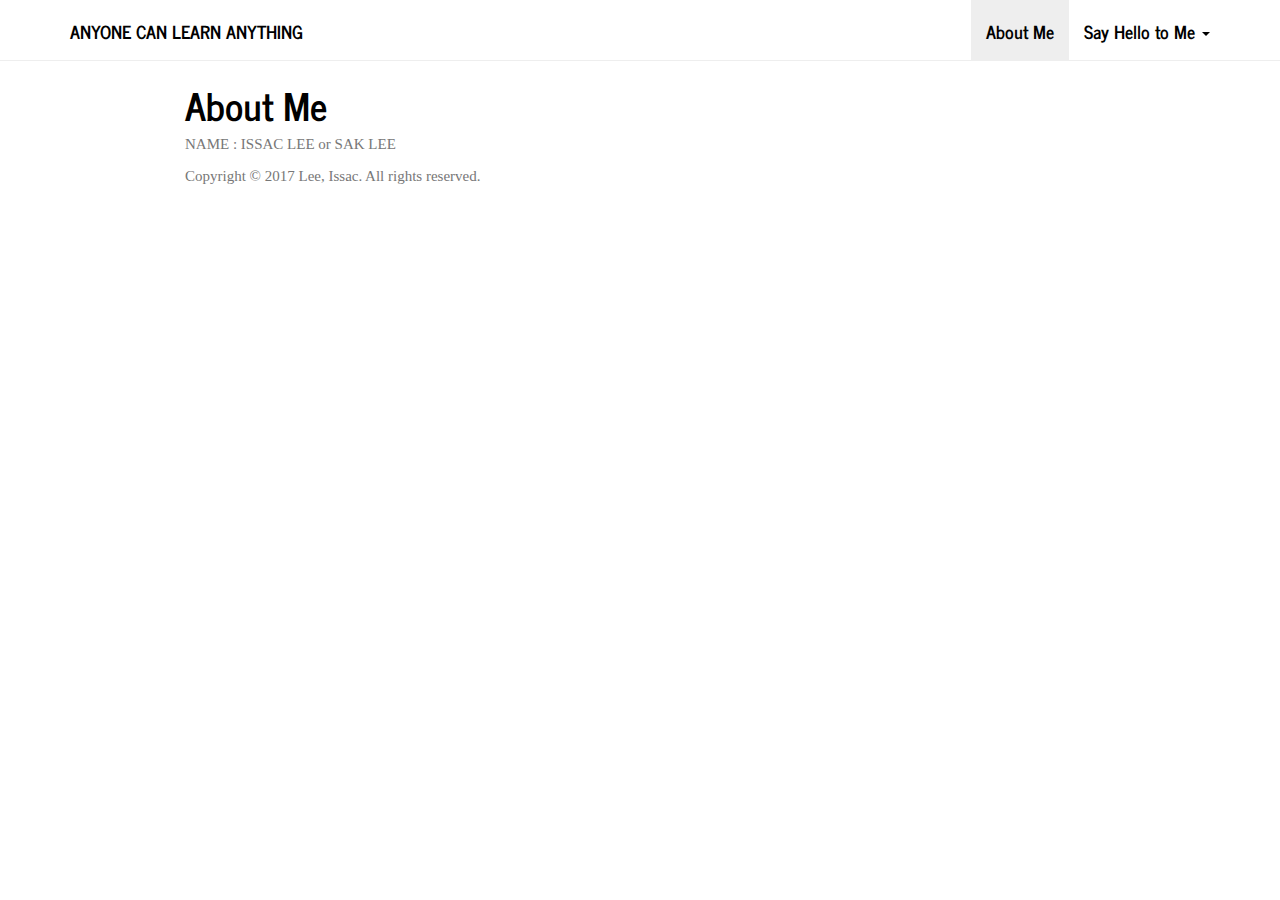
==== about.html @ af97270f "test1" ====
<!DOCTYPE html>

<html xmlns="http://www.w3.org/1999/xhtml">

<head>

<meta charset="utf-8" />
<meta http-equiv="Content-Type" content="text/html; charset=utf-8" />
<meta name="generator" content="pandoc" />




<title>About Me</title>

<script src="site_libs/jquery-1.11.3/jquery.min.js"></script>
<meta name="viewport" content="width=device-width, initial-scale=1" />
<link href="site_libs/bootstrap-3.3.5/css/journal.min.css" rel="stylesheet" />
<script src="site_libs/bootstrap-3.3.5/js/bootstrap.min.js"></script>
<script src="site_libs/bootstrap-3.3.5/shim/html5shiv.min.js"></script>
<script src="site_libs/bootstrap-3.3.5/shim/respond.min.js"></script>
<script src="site_libs/navigation-1.1/tabsets.js"></script>
<link href="site_libs/highlightjs-1.1/textmate.css" rel="stylesheet" />
<script src="site_libs/highlightjs-1.1/highlight.js"></script>
<link href="site_libs/font-awesome-4.5.0/css/font-awesome.min.css" rel="stylesheet" />

<style type="text/css">code{white-space: pre;}</style>
<style type="text/css">
  pre:not([class]) {
    background-color: white;
  }
</style>
<script type="text/javascript">
if (window.hljs && document.readyState && document.readyState === "complete") {
   window.setTimeout(function() {
      hljs.initHighlighting();
   }, 0);
}
</script>



<style type="text/css">
h1 {
  font-size: 34px;
}
h1.title {
  font-size: 38px;
}
h2 {
  font-size: 30px;
}
h3 {
  font-size: 24px;
}
h4 {
  font-size: 18px;
}
h5 {
  font-size: 16px;
}
h6 {
  font-size: 12px;
}
.table th:not([align]) {
  text-align: left;
}
</style>

<link rel="stylesheet" href="css/style.css" type="text/css" />

</head>

<body>

<style type = "text/css">
.main-container {
  max-width: 940px;
  margin-left: auto;
  margin-right: auto;
}
code {
  color: inherit;
  background-color: rgba(0, 0, 0, 0.04);
}
img {
  max-width:100%;
  height: auto;
}
.tabbed-pane {
  padding-top: 12px;
}
button.code-folding-btn:focus {
  outline: none;
}
</style>


<style type="text/css">
/* padding for bootstrap navbar */
body {
  padding-top: 61px;
  padding-bottom: 40px;
}
/* offset scroll position for anchor links (for fixed navbar)  */
.section h1 {
  padding-top: 66px;
  margin-top: -66px;
}

.section h2 {
  padding-top: 66px;
  margin-top: -66px;
}
.section h3 {
  padding-top: 66px;
  margin-top: -66px;
}
.section h4 {
  padding-top: 66px;
  margin-top: -66px;
}
.section h5 {
  padding-top: 66px;
  margin-top: -66px;
}
.section h6 {
  padding-top: 66px;
  margin-top: -66px;
}
</style>

<script>
// manage active state of menu based on current page
$(document).ready(function () {
  // active menu anchor
  href = window.location.pathname
  href = href.substr(href.lastIndexOf('/') + 1)
  if (href === "")
    href = "index.html";
  var menuAnchor = $('a[href="' + href + '"]');

  // mark it active
  menuAnchor.parent().addClass('active');

  // if it's got a parent navbar menu mark it active as well
  menuAnchor.closest('li.dropdown').addClass('active');
});
</script>


<div class="container-fluid main-container">

<!-- tabsets -->
<script>
$(document).ready(function () {
  window.buildTabsets("TOC");
});
</script>

<!-- code folding -->






<div class="navbar navbar-default  navbar-fixed-top" role="navigation">
  <div class="container">
    <div class="navbar-header">
      <button type="button" class="navbar-toggle collapsed" data-toggle="collapse" data-target="#navbar">
        <span class="icon-bar"></span>
        <span class="icon-bar"></span>
        <span class="icon-bar"></span>
      </button>
      <a class="navbar-brand" href="index.html">Anyone Can Learn Anything</a>
    </div>
    <div id="navbar" class="navbar-collapse collapse">
      <ul class="nav navbar-nav">
        
      </ul>
      <ul class="nav navbar-nav navbar-right">
        <li>
  <a href="about.html">About Me</a>
</li>
<li class="dropdown">
  <a href="#" class="dropdown-toggle" data-toggle="dropdown" role="button" aria-expanded="false">
    Say Hello to Me
     
    <span class="caret"></span>
  </a>
  <ul class="dropdown-menu" role="menu">
    <li>
      <a href="https://www.facebook.com/profile.php?id=100004926046045">
        <span class="fa fa-facebook"></span>
         
        Facebook page
      </a>
    </li>
    <li>
      <a href="https://github.com/issactoast">
        <span class="fa fa-github"></span>
         
        Github page
      </a>
    </li>
    <li>
      <a href="mailto:sak-lee@uiowa.edu">
        <span class="fa fa-envelope"></span>
         
         Mail to Me
      </a>
    </li>
  </ul>
</li>
      </ul>
    </div><!--/.nav-collapse -->
  </div><!--/.container -->
</div><!--/.navbar -->

<div class="fluid-row" id="header">



<h1 class="title toc-ignore">About Me</h1>

</div>


<p>NAME : ISSAC LEE or SAK LEE</p>

<p>Copyright &copy; 2017 Lee, Issac. All rights reserved.</p>



</div>

<script>

// add bootstrap table styles to pandoc tables
function bootstrapStylePandocTables() {
  $('tr.header').parent('thead').parent('table').addClass('table table-condensed');
}
$(document).ready(function () {
  bootstrapStylePandocTables();
});


</script>

<!-- dynamically load mathjax for compatibility with self-contained -->
<script>
  (function () {
    var script = document.createElement("script");
    script.type = "text/javascript";
    script.src  = "https://cdn.mathjax.org/mathjax/latest/MathJax.js?config=TeX-AMS-MML_HTMLorMML";
    document.getElementsByTagName("head")[0].appendChild(script);
  })();
</script>

</body>
</html>
---- site_libs/bootstrap-3.3.5/css/journal.min.css ----
@font-face {
  font-family: 'News Cycle';
  font-style: normal;
  font-weight: 400;
  src: url(fonts/NewsCycle.ttf) format('truetype');
}
@font-face {
  font-family: 'News Cycle';
  font-style: normal;
  font-weight: 700;
  src: url(fonts/NewsCycleBold.ttf) format('truetype');
}

/*!
 * bootswatch v3.3.6
 * Homepage: http://bootswatch.com
 * Copyright 2012-2015 Thomas Park
 * Licensed under MIT
 * Based on Bootstrap
*//*!
 * Bootstrap v3.3.6 (http://getbootstrap.com)
 * Copyright 2011-2015 Twitter, Inc.
 * Licensed under MIT (https://github.com/twbs/bootstrap/blob/master/LICENSE)
 *//*! normalize.css v3.0.3 | MIT License | github.com/necolas/normalize.css */html{font-family:sans-serif;-ms-text-size-adjust:100%;-webkit-text-size-adjust:100%}body{margin:0}article,aside,details,figcaption,figure,footer,header,hgroup,main,menu,nav,section,summary{display:block}audio,canvas,progress,video{display:inline-block;vertical-align:baseline}audio:not([controls]){display:none;height:0}[hidden],template{display:none}a{background-color:transparent}a:active,a:hover{outline:0}abbr[title]{border-bottom:1px dotted}b,strong{font-weight:bold}dfn{font-style:italic}h1{font-size:2em;margin:0.67em 0}mark{background:#ff0;color:#000}small{font-size:80%}sub,sup{font-size:75%;line-height:0;position:relative;vertical-align:baseline}sup{top:-0.5em}sub{bottom:-0.25em}img{border:0}svg:not(:root){overflow:hidden}figure{margin:1em 40px}hr{-webkit-box-sizing:content-box;-moz-box-sizing:content-box;box-sizing:content-box;height:0}pre{overflow:auto}code,kbd,pre,samp{font-family:monospace, monospace;font-size:1em}button,input,optgroup,select,textarea{color:inherit;font:inherit;margin:0}button{overflow:visible}button,select{text-transform:none}button,html input[type="button"],input[type="reset"],input[type="submit"]{-webkit-appearance:button;cursor:pointer}button[disabled],html input[disabled]{cursor:default}button::-moz-focus-inner,input::-moz-focus-inner{border:0;padding:0}input{line-height:normal}input[type="checkbox"],input[type="radio"]{-webkit-box-sizing:border-box;-moz-box-sizing:border-box;box-sizing:border-box;padding:0}input[type="number"]::-webkit-inner-spin-button,input[type="number"]::-webkit-outer-spin-button{height:auto}input[type="search"]{-webkit-appearance:textfield;-webkit-box-sizing:content-box;-moz-box-sizing:content-box;box-sizing:content-box}input[type="search"]::-webkit-search-cancel-button,input[type="search"]::-webkit-search-decoration{-webkit-appearance:none}fieldset{border:1px solid #c0c0c0;margin:0 2px;padding:0.35em 0.625em 0.75em}legend{border:0;padding:0}textarea{overflow:auto}optgroup{font-weight:bold}table{border-collapse:collapse;border-spacing:0}td,th{padding:0}/*! Source: https://github.com/h5bp/html5-boilerplate/blob/master/src/css/main.css */@media print{*,*:before,*:after{background:transparent !important;color:#000 !important;-webkit-box-shadow:none !important;box-shadow:none !important;text-shadow:none !important}a,a:visited{text-decoration:underline}a[href]:after{content:" (" attr(href) ")"}abbr[title]:after{content:" (" attr(title) ")"}a[href^="#"]:after,a[href^="javascript:"]:after{content:""}pre,blockquote{border:1px solid #999;page-break-inside:avoid}thead{display:table-header-group}tr,img{page-break-inside:avoid}img{max-width:100% !important}p,h2,h3{orphans:3;widows:3}h2,h3{page-break-after:avoid}.navbar{display:none}.btn>.caret,.dropup>.btn>.caret{border-top-color:#000 !important}.label{border:1px solid #000}.table{border-collapse:collapse !important}.table td,.table th{background-color:#fff !important}.table-bordered th,.table-bordered td{border:1px solid #ddd !important}}@font-face{font-family:'Glyphicons Halflings';src:url('../fonts/glyphicons-halflings-regular.eot');src:url('../fonts/glyphicons-halflings-regular.eot?#iefix') format('embedded-opentype'),url('../fonts/glyphicons-halflings-regular.woff') format('woff'),url('../fonts/glyphicons-halflings-regular.ttf') format('truetype'),url('../fonts/glyphicons-halflings-regular.svg#glyphicons_halflingsregular') format('svg')}.glyphicon{position:relative;top:1px;display:inline-block;font-family:'Glyphicons Halflings';font-style:normal;font-weight:normal;line-height:1;-webkit-font-smoothing:antialiased;-moz-osx-font-smoothing:grayscale}.glyphicon-asterisk:before{content:"\002a"}.glyphicon-plus:before{content:"\002b"}.glyphicon-euro:before,.glyphicon-eur:before{content:"\20ac"}.glyphicon-minus:before{content:"\2212"}.glyphicon-cloud:before{content:"\2601"}.glyphicon-envelope:before{content:"\2709"}.glyphicon-pencil:before{content:"\270f"}.glyphicon-glass:before{content:"\e001"}.glyphicon-music:before{content:"\e002"}.glyphicon-search:before{content:"\e003"}.glyphicon-heart:before{content:"\e005"}.glyphicon-star:before{content:"\e006"}.glyphicon-star-empty:before{content:"\e007"}.glyphicon-user:before{content:"\e008"}.glyphicon-film:before{content:"\e009"}.glyphicon-th-large:before{content:"\e010"}.glyphicon-th:before{content:"\e011"}.glyphicon-th-list:before{content:"\e012"}.glyphicon-ok:before{content:"\e013"}.glyphicon-remove:before{content:"\e014"}.glyphicon-zoom-in:before{content:"\e015"}.glyphicon-zoom-out:before{content:"\e016"}.glyphicon-off:before{content:"\e017"}.glyphicon-signal:before{content:"\e018"}.glyphicon-cog:before{content:"\e019"}.glyphicon-trash:before{content:"\e020"}.glyphicon-home:before{content:"\e021"}.glyphicon-file:before{content:"\e022"}.glyphicon-time:before{content:"\e023"}.glyphicon-road:before{content:"\e024"}.glyphicon-download-alt:before{content:"\e025"}.glyphicon-download:before{content:"\e026"}.glyphicon-upload:before{content:"\e027"}.glyphicon-inbox:before{content:"\e028"}.glyphicon-play-circle:before{content:"\e029"}.glyphicon-repeat:before{content:"\e030"}.glyphicon-refresh:before{content:"\e031"}.glyphicon-list-alt:before{content:"\e032"}.glyphicon-lock:before{content:"\e033"}.glyphicon-flag:before{content:"\e034"}.glyphicon-headphones:before{content:"\e035"}.glyphicon-volume-off:before{content:"\e036"}.glyphicon-volume-down:before{content:"\e037"}.glyphicon-volume-up:before{content:"\e038"}.glyphicon-qrcode:before{content:"\e039"}.glyphicon-barcode:before{content:"\e040"}.glyphicon-tag:before{content:"\e041"}.glyphicon-tags:before{content:"\e042"}.glyphicon-book:before{content:"\e043"}.glyphicon-bookmark:before{content:"\e044"}.glyphicon-print:before{content:"\e045"}.glyphicon-camera:before{content:"\e046"}.glyphicon-font:before{content:"\e047"}.glyphicon-bold:before{content:"\e048"}.glyphicon-italic:before{content:"\e049"}.glyphicon-text-height:before{content:"\e050"}.glyphicon-text-width:before{content:"\e051"}.glyphicon-align-left:before{content:"\e052"}.glyphicon-align-center:before{content:"\e053"}.glyphicon-align-right:before{content:"\e054"}.glyphicon-align-justify:before{content:"\e055"}.glyphicon-list:before{content:"\e056"}.glyphicon-indent-left:before{content:"\e057"}.glyphicon-indent-right:before{content:"\e058"}.glyphicon-facetime-video:before{content:"\e059"}.glyphicon-picture:before{content:"\e060"}.glyphicon-map-marker:before{content:"\e062"}.glyphicon-adjust:before{content:"\e063"}.glyphicon-tint:before{content:"\e064"}.glyphicon-edit:before{content:"\e065"}.glyphicon-share:before{content:"\e066"}.glyphicon-check:before{content:"\e067"}.glyphicon-move:before{content:"\e068"}.glyphicon-step-backward:before{content:"\e069"}.glyphicon-fast-backward:before{content:"\e070"}.glyphicon-backward:before{content:"\e071"}.glyphicon-play:before{content:"\e072"}.glyphicon-pause:before{content:"\e073"}.glyphicon-stop:before{content:"\e074"}.glyphicon-forward:before{content:"\e075"}.glyphicon-fast-forward:before{content:"\e076"}.glyphicon-step-forward:before{content:"\e077"}.glyphicon-eject:before{content:"\e078"}.glyphicon-chevron-left:before{content:"\e079"}.glyphicon-chevron-right:before{content:"\e080"}.glyphicon-plus-sign:before{content:"\e081"}.glyphicon-minus-sign:before{content:"\e082"}.glyphicon-remove-sign:before{content:"\e083"}.glyphicon-ok-sign:before{content:"\e084"}.glyphicon-question-sign:before{content:"\e085"}.glyphicon-info-sign:before{content:"\e086"}.glyphicon-screenshot:before{content:"\e087"}.glyphicon-remove-circle:before{content:"\e088"}.glyphicon-ok-circle:before{content:"\e089"}.glyphicon-ban-circle:before{content:"\e090"}.glyphicon-arrow-left:before{content:"\e091"}.glyphicon-arrow-right:before{content:"\e092"}.glyphicon-arrow-up:before{content:"\e093"}.glyphicon-arrow-down:before{content:"\e094"}.glyphicon-share-alt:before{content:"\e095"}.glyphicon-resize-full:before{content:"\e096"}.glyphicon-resize-small:before{content:"\e097"}.glyphicon-exclamation-sign:before{content:"\e101"}.glyphicon-gift:before{content:"\e102"}.glyphicon-leaf:before{content:"\e103"}.glyphicon-fire:before{content:"\e104"}.glyphicon-eye-open:before{content:"\e105"}.glyphicon-eye-close:before{content:"\e106"}.glyphicon-warning-sign:before{content:"\e107"}.glyphicon-plane:before{content:"\e108"}.glyphicon-calendar:before{content:"\e109"}.glyphicon-random:before{content:"\e110"}.glyphicon-comment:before{content:"\e111"}.glyphicon-magnet:before{content:"\e112"}.glyphicon-chevron-up:before{content:"\e113"}.glyphicon-chevron-down:before{content:"\e114"}.glyphicon-retweet:before{content:"\e115"}.glyphicon-shopping-cart:before{content:"\e116"}.glyphicon-folder-close:before{content:"\e117"}.glyphicon-folder-open:before{content:"\e118"}.glyphicon-resize-vertical:before{content:"\e119"}.glyphicon-resize-horizontal:before{content:"\e120"}.glyphicon-hdd:before{content:"\e121"}.glyphicon-bullhorn:before{content:"\e122"}.glyphicon-bell:before{content:"\e123"}.glyphicon-certificate:before{content:"\e124"}.glyphicon-thumbs-up:before{content:"\e125"}.glyphicon-thumbs-down:before{content:"\e126"}.glyphicon-hand-right:before{content:"\e127"}.glyphicon-hand-left:before{content:"\e128"}.glyphicon-hand-up:before{content:"\e129"}.glyphicon-hand-down:before{content:"\e130"}.glyphicon-circle-arrow-right:before{content:"\e131"}.glyphicon-circle-arrow-left:before{content:"\e132"}.glyphicon-circle-arrow-up:before{content:"\e133"}.glyphicon-circle-arrow-down:before{content:"\e134"}.glyphicon-globe:before{content:"\e135"}.glyphicon-wrench:before{content:"\e136"}.glyphicon-tasks:before{content:"\e137"}.glyphicon-filter:before{content:"\e138"}.glyphicon-briefcase:before{content:"\e139"}.glyphicon-fullscreen:before{content:"\e140"}.glyphicon-dashboard:before{content:"\e141"}.glyphicon-paperclip:before{content:"\e142"}.glyphicon-heart-empty:before{content:"\e143"}.glyphicon-link:before{content:"\e144"}.glyphicon-phone:before{content:"\e145"}.glyphicon-pushpin:before{content:"\e146"}.glyphicon-usd:before{content:"\e148"}.glyphicon-gbp:before{content:"\e149"}.glyphicon-sort:before{content:"\e150"}.glyphicon-sort-by-alphabet:before{content:"\e151"}.glyphicon-sort-by-alphabet-alt:before{content:"\e152"}.glyphicon-sort-by-order:before{content:"\e153"}.glyphicon-sort-by-order-alt:before{content:"\e154"}.glyphicon-sort-by-attributes:before{content:"\e155"}.glyphicon-sort-by-attributes-alt:before{content:"\e156"}.glyphicon-unchecked:before{content:"\e157"}.glyphicon-expand:before{content:"\e158"}.glyphicon-collapse-down:before{content:"\e159"}.glyphicon-collapse-up:before{content:"\e160"}.glyphicon-log-in:before{content:"\e161"}.glyphicon-flash:before{content:"\e162"}.glyphicon-log-out:before{content:"\e163"}.glyphicon-new-window:before{content:"\e164"}.glyphicon-record:before{content:"\e165"}.glyphicon-save:before{content:"\e166"}.glyphicon-open:before{content:"\e167"}.glyphicon-saved:before{content:"\e168"}.glyphicon-import:before{content:"\e169"}.glyphicon-export:before{content:"\e170"}.glyphicon-send:before{content:"\e171"}.glyphicon-floppy-disk:before{content:"\e172"}.glyphicon-floppy-saved:before{content:"\e173"}.glyphicon-floppy-remove:before{content:"\e174"}.glyphicon-floppy-save:before{content:"\e175"}.glyphicon-floppy-open:before{content:"\e176"}.glyphicon-credit-card:before{content:"\e177"}.glyphicon-transfer:before{content:"\e178"}.glyphicon-cutlery:before{content:"\e179"}.glyphicon-header:before{content:"\e180"}.glyphicon-compressed:before{content:"\e181"}.glyphicon-earphone:before{content:"\e182"}.glyphicon-phone-alt:before{content:"\e183"}.glyphicon-tower:before{content:"\e184"}.glyphicon-stats:before{content:"\e185"}.glyphicon-sd-video:before{content:"\e186"}.glyphicon-hd-video:before{content:"\e187"}.glyphicon-subtitles:before{content:"\e188"}.glyphicon-sound-stereo:before{content:"\e189"}.glyphicon-sound-dolby:before{content:"\e190"}.glyphicon-sound-5-1:before{content:"\e191"}.glyphicon-sound-6-1:before{content:"\e192"}.glyphicon-sound-7-1:before{content:"\e193"}.glyphicon-copyright-mark:before{content:"\e194"}.glyphicon-registration-mark:before{content:"\e195"}.glyphicon-cloud-download:before{content:"\e197"}.glyphicon-cloud-upload:before{content:"\e198"}.glyphicon-tree-conifer:before{content:"\e199"}.glyphicon-tree-deciduous:before{content:"\e200"}.glyphicon-cd:before{content:"\e201"}.glyphicon-save-file:before{content:"\e202"}.glyphicon-open-file:before{content:"\e203"}.glyphicon-level-up:before{content:"\e204"}.glyphicon-copy:before{content:"\e205"}.glyphicon-paste:before{content:"\e206"}.glyphicon-alert:before{content:"\e209"}.glyphicon-equalizer:before{content:"\e210"}.glyphicon-king:before{content:"\e211"}.glyphicon-queen:before{content:"\e212"}.glyphicon-pawn:before{content:"\e213"}.glyphicon-bishop:before{content:"\e214"}.glyphicon-knight:before{content:"\e215"}.glyphicon-baby-formula:before{content:"\e216"}.glyphicon-tent:before{content:"\26fa"}.glyphicon-blackboard:before{content:"\e218"}.glyphicon-bed:before{content:"\e219"}.glyphicon-apple:before{content:"\f8ff"}.glyphicon-erase:before{content:"\e221"}.glyphicon-hourglass:before{content:"\231b"}.glyphicon-lamp:before{content:"\e223"}.glyphicon-duplicate:before{content:"\e224"}.glyphicon-piggy-bank:before{content:"\e225"}.glyphicon-scissors:before{content:"\e226"}.glyphicon-bitcoin:before{content:"\e227"}.glyphicon-btc:before{content:"\e227"}.glyphicon-xbt:before{content:"\e227"}.glyphicon-yen:before{content:"\00a5"}.glyphicon-jpy:before{content:"\00a5"}.glyphicon-ruble:before{content:"\20bd"}.glyphicon-rub:before{content:"\20bd"}.glyphicon-scale:before{content:"\e230"}.glyphicon-ice-lolly:before{content:"\e231"}.glyphicon-ice-lolly-tasted:before{content:"\e232"}.glyphicon-education:before{content:"\e233"}.glyphicon-option-horizontal:before{content:"\e234"}.glyphicon-option-vertical:before{content:"\e235"}.glyphicon-menu-hamburger:before{content:"\e236"}.glyphicon-modal-window:before{content:"\e237"}.glyphicon-oil:before{content:"\e238"}.glyphicon-grain:before{content:"\e239"}.glyphicon-sunglasses:before{content:"\e240"}.glyphicon-text-size:before{content:"\e241"}.glyphicon-text-color:before{content:"\e242"}.glyphicon-text-background:before{content:"\e243"}.glyphicon-object-align-top:before{content:"\e244"}.glyphicon-object-align-bottom:before{content:"\e245"}.glyphicon-object-align-horizontal:before{content:"\e246"}.glyphicon-object-align-left:before{content:"\e247"}.glyphicon-object-align-vertical:before{content:"\e248"}.glyphicon-object-align-right:before{content:"\e249"}.glyphicon-triangle-right:before{content:"\e250"}.glyphicon-triangle-left:before{content:"\e251"}.glyphicon-triangle-bottom:before{content:"\e252"}.glyphicon-triangle-top:before{content:"\e253"}.glyphicon-console:before{content:"\e254"}.glyphicon-superscript:before{content:"\e255"}.glyphicon-subscript:before{content:"\e256"}.glyphicon-menu-left:before{content:"\e257"}.glyphicon-menu-right:before{content:"\e258"}.glyphicon-menu-down:before{content:"\e259"}.glyphicon-menu-up:before{content:"\e260"}*{-webkit-box-sizing:border-box;-moz-box-sizing:border-box;box-sizing:border-box}*:before,*:after{-webkit-box-sizing:border-box;-moz-box-sizing:border-box;box-sizing:border-box}html{font-size:10px;-webkit-tap-highlight-color:rgba(0,0,0,0)}body{font-family:Georgia,"Times New Roman",Times,serif;font-size:15px;line-height:1.42857143;color:#777777;background-color:#ffffff}input,button,select,textarea{font-family:inherit;font-size:inherit;line-height:inherit}a{color:#eb6864;text-decoration:none}a:hover,a:focus{color:#e22620;text-decoration:underline}a:focus{outline:thin dotted;outline:5px auto -webkit-focus-ring-color;outline-offset:-2px}figure{margin:0}img{vertical-align:middle}.img-responsive,.thumbnail>img,.thumbnail a>img,.carousel-inner>.item>img,.carousel-inner>.item>a>img{display:block;max-width:100%;height:auto}.img-rounded{border-radius:6px}.img-thumbnail{padding:4px;line-height:1.42857143;background-color:#ffffff;border:1px solid #dddddd;border-radius:4px;-webkit-transition:all .2s ease-in-out;-o-transition:all .2s ease-in-out;transition:all .2s ease-in-out;display:inline-block;max-width:100%;height:auto}.img-circle{border-radius:50%}hr{margin-top:21px;margin-bottom:21px;border:0;border-top:1px solid #eeeeee}.sr-only{position:absolute;width:1px;height:1px;margin:-1px;padding:0;overflow:hidden;clip:rect(0, 0, 0, 0);border:0}.sr-only-focusable:active,.sr-only-focusable:focus{position:static;width:auto;height:auto;margin:0;overflow:visible;clip:auto}[role="button"]{cursor:pointer}h1,h2,h3,h4,h5,h6,.h1,.h2,.h3,.h4,.h5,.h6{font-family:"News Cycle","Arial Narrow Bold",sans-serif;font-weight:700;line-height:1.1;color:#000000}h1 small,h2 small,h3 small,h4 small,h5 small,h6 small,.h1 small,.h2 small,.h3 small,.h4 small,.h5 small,.h6 small,h1 .small,h2 .small,h3 .small,h4 .small,h5 .small,h6 .small,.h1 .small,.h2 .small,.h3 .small,.h4 .small,.h5 .small,.h6 .small{font-weight:normal;line-height:1;color:#999999}h1,.h1,h2,.h2,h3,.h3{margin-top:21px;margin-bottom:10.5px}h1 small,.h1 small,h2 small,.h2 small,h3 small,.h3 small,h1 .small,.h1 .small,h2 .small,.h2 .small,h3 .small,.h3 .small{font-size:65%}h4,.h4,h5,.h5,h6,.h6{margin-top:10.5px;margin-bottom:10.5px}h4 small,.h4 small,h5 small,.h5 small,h6 small,.h6 small,h4 .small,.h4 .small,h5 .small,.h5 .small,h6 .small,.h6 .small{font-size:75%}h1,.h1{font-size:39px}h2,.h2{font-size:32px}h3,.h3{font-size:26px}h4,.h4{font-size:19px}h5,.h5{font-size:15px}h6,.h6{font-size:13px}p{margin:0 0 10.5px}.lead{margin-bottom:21px;font-size:17px;font-weight:300;line-height:1.4}@media (min-width:768px){.lead{font-size:22.5px}}small,.small{font-size:86%}mark,.mark{background-color:#fcf8e3;padding:.2em}.text-left{text-align:left}.text-right{text-align:right}.text-center{text-align:center}.text-justify{text-align:justify}.text-nowrap{white-space:nowrap}.text-lowercase{text-transform:lowercase}.text-uppercase{text-transform:uppercase}.text-capitalize{text-transform:capitalize}.text-muted{color:#999999}.text-primary{color:#eb6864}a.text-primary:hover,a.text-primary:focus{color:#e53c37}.text-success{color:#468847}a.text-success:hover,a.text-success:focus{color:#356635}.text-info{color:#3a87ad}a.text-info:hover,a.text-info:focus{color:#2d6987}.text-warning{color:#c09853}a.text-warning:hover,a.text-warning:focus{color:#a47e3c}.text-danger{color:#b94a48}a.text-danger:hover,a.text-danger:focus{color:#953b39}.bg-primary{color:#fff;background-color:#eb6864}a.bg-primary:hover,a.bg-primary:focus{background-color:#e53c37}.bg-success{background-color:#dff0d8}a.bg-success:hover,a.bg-success:focus{background-color:#c1e2b3}.bg-info{background-color:#d9edf7}a.bg-info:hover,a.bg-info:focus{background-color:#afd9ee}.bg-warning{background-color:#fcf8e3}a.bg-warning:hover,a.bg-warning:focus{background-color:#f7ecb5}.bg-danger{background-color:#f2dede}a.bg-danger:hover,a.bg-danger:focus{background-color:#e4b9b9}.page-header{padding-bottom:9.5px;margin:42px 0 21px;border-bottom:1px solid #eeeeee}ul,ol{margin-top:0;margin-bottom:10.5px}ul ul,ol ul,ul ol,ol ol{margin-bottom:0}.list-unstyled{padding-left:0;list-style:none}.list-inline{padding-left:0;list-style:none;margin-left:-5px}.list-inline>li{display:inline-block;padding-left:5px;padding-right:5px}dl{margin-top:0;margin-bottom:21px}dt,dd{line-height:1.42857143}dt{font-weight:bold}dd{margin-left:0}@media (min-width:768px){.dl-horizontal dt{float:left;width:160px;clear:left;text-align:right;overflow:hidden;text-overflow:ellipsis;white-space:nowrap}.dl-horizontal dd{margin-left:180px}}abbr[title],abbr[data-original-title]{cursor:help;border-bottom:1px dotted #999999}.initialism{font-size:90%;text-transform:uppercase}blockquote{padding:10.5px 21px;margin:0 0 21px;font-size:18.75px;border-left:5px solid #eeeeee}blockquote p:last-child,blockquote ul:last-child,blockquote ol:last-child{margin-bottom:0}blockquote footer,blockquote small,blockquote .small{display:block;font-size:80%;line-height:1.42857143;color:#999999}blockquote footer:before,blockquote small:before,blockquote .small:before{content:'\2014 \00A0'}.blockquote-reverse,blockquote.pull-right{padding-right:15px;padding-left:0;border-right:5px solid #eeeeee;border-left:0;text-align:right}.blockquote-reverse footer:before,blockquote.pull-right footer:before,.blockquote-reverse small:before,blockquote.pull-right small:before,.blockquote-reverse .small:before,blockquote.pull-right .small:before{content:''}.blockquote-reverse footer:after,blockquote.pull-right footer:after,.blockquote-reverse small:after,blockquote.pull-right small:after,.blockquote-reverse .small:after,blockquote.pull-right .small:after{content:'\00A0 \2014'}address{margin-bottom:21px;font-style:normal;line-height:1.42857143}code,kbd,pre,samp{font-family:monospace}code{padding:2px 4px;font-size:90%;color:#c7254e;background-color:#f9f2f4;border-radius:4px}kbd{padding:2px 4px;font-size:90%;color:#ffffff;background-color:#333333;border-radius:3px;-webkit-box-shadow:inset 0 -1px 0 rgba(0,0,0,0.25);box-shadow:inset 0 -1px 0 rgba(0,0,0,0.25)}kbd kbd{padding:0;font-size:100%;font-weight:bold;-webkit-box-shadow:none;box-shadow:none}pre{display:block;padding:10px;margin:0 0 10.5px;font-size:14px;line-height:1.42857143;word-break:break-all;word-wrap:break-word;color:#333333;background-color:#f5f5f5;border:1px solid #cccccc;border-radius:4px}pre code{padding:0;font-size:inherit;color:inherit;white-space:pre-wrap;background-color:transparent;border-radius:0}.pre-scrollable{max-height:340px;overflow-y:scroll}.container{margin-right:auto;margin-left:auto;padding-left:15px;padding-right:15px}@media (min-width:768px){.container{width:750px}}@media (min-width:992px){.container{width:970px}}@media (min-width:1200px){.container{width:1170px}}.container-fluid{margin-right:auto;margin-left:auto;padding-left:15px;padding-right:15px}.row{margin-left:-15px;margin-right:-15px}.col-xs-1,.col-sm-1,.col-md-1,.col-lg-1,.col-xs-2,.col-sm-2,.col-md-2,.col-lg-2,.col-xs-3,.col-sm-3,.col-md-3,.col-lg-3,.col-xs-4,.col-sm-4,.col-md-4,.col-lg-4,.col-xs-5,.col-sm-5,.col-md-5,.col-lg-5,.col-xs-6,.col-sm-6,.col-md-6,.col-lg-6,.col-xs-7,.col-sm-7,.col-md-7,.col-lg-7,.col-xs-8,.col-sm-8,.col-md-8,.col-lg-8,.col-xs-9,.col-sm-9,.col-md-9,.col-lg-9,.col-xs-10,.col-sm-10,.col-md-10,.col-lg-10,.col-xs-11,.col-sm-11,.col-md-11,.col-lg-11,.col-xs-12,.col-sm-12,.col-md-12,.col-lg-12{position:relative;min-height:1px;padding-left:15px;padding-right:15px}.col-xs-1,.col-xs-2,.col-xs-3,.col-xs-4,.col-xs-5,.col-xs-6,.col-xs-7,.col-xs-8,.col-xs-9,.col-xs-10,.col-xs-11,.col-xs-12{float:left}.col-xs-12{width:100%}.col-xs-11{width:91.66666667%}.col-xs-10{width:83.33333333%}.col-xs-9{width:75%}.col-xs-8{width:66.66666667%}.col-xs-7{width:58.33333333%}.col-xs-6{width:50%}.col-xs-5{width:41.66666667%}.col-xs-4{width:33.33333333%}.col-xs-3{width:25%}.col-xs-2{width:16.66666667%}.col-xs-1{width:8.33333333%}.col-xs-pull-12{right:100%}.col-xs-pull-11{right:91.66666667%}.col-xs-pull-10{right:83.33333333%}.col-xs-pull-9{right:75%}.col-xs-pull-8{right:66.66666667%}.col-xs-pull-7{right:58.33333333%}.col-xs-pull-6{right:50%}.col-xs-pull-5{right:41.66666667%}.col-xs-pull-4{right:33.33333333%}.col-xs-pull-3{right:25%}.col-xs-pull-2{right:16.66666667%}.col-xs-pull-1{right:8.33333333%}.col-xs-pull-0{right:auto}.col-xs-push-12{left:100%}.col-xs-push-11{left:91.66666667%}.col-xs-push-10{left:83.33333333%}.col-xs-push-9{left:75%}.col-xs-push-8{left:66.66666667%}.col-xs-push-7{left:58.33333333%}.col-xs-push-6{left:50%}.col-xs-push-5{left:41.66666667%}.col-xs-push-4{left:33.33333333%}.col-xs-push-3{left:25%}.col-xs-push-2{left:16.66666667%}.col-xs-push-1{left:8.33333333%}.col-xs-push-0{left:auto}.col-xs-offset-12{margin-left:100%}.col-xs-offset-11{margin-left:91.66666667%}.col-xs-offset-10{margin-left:83.33333333%}.col-xs-offset-9{margin-left:75%}.col-xs-offset-8{margin-left:66.66666667%}.col-xs-offset-7{margin-left:58.33333333%}.col-xs-offset-6{margin-left:50%}.col-xs-offset-5{margin-left:41.66666667%}.col-xs-offset-4{margin-left:33.33333333%}.col-xs-offset-3{margin-left:25%}.col-xs-offset-2{margin-left:16.66666667%}.col-xs-offset-1{margin-left:8.33333333%}.col-xs-offset-0{margin-left:0%}@media (min-width:768px){.col-sm-1,.col-sm-2,.col-sm-3,.col-sm-4,.col-sm-5,.col-sm-6,.col-sm-7,.col-sm-8,.col-sm-9,.col-sm-10,.col-sm-11,.col-sm-12{float:left}.col-sm-12{width:100%}.col-sm-11{width:91.66666667%}.col-sm-10{width:83.33333333%}.col-sm-9{width:75%}.col-sm-8{width:66.66666667%}.col-sm-7{width:58.33333333%}.col-sm-6{width:50%}.col-sm-5{width:41.66666667%}.col-sm-4{width:33.33333333%}.col-sm-3{width:25%}.col-sm-2{width:16.66666667%}.col-sm-1{width:8.33333333%}.col-sm-pull-12{right:100%}.col-sm-pull-11{right:91.66666667%}.col-sm-pull-10{right:83.33333333%}.col-sm-pull-9{right:75%}.col-sm-pull-8{right:66.66666667%}.col-sm-pull-7{right:58.33333333%}.col-sm-pull-6{right:50%}.col-sm-pull-5{right:41.66666667%}.col-sm-pull-4{right:33.33333333%}.col-sm-pull-3{right:25%}.col-sm-pull-2{right:16.66666667%}.col-sm-pull-1{right:8.33333333%}.col-sm-pull-0{right:auto}.col-sm-push-12{left:100%}.col-sm-push-11{left:91.66666667%}.col-sm-push-10{left:83.33333333%}.col-sm-push-9{left:75%}.col-sm-push-8{left:66.66666667%}.col-sm-push-7{left:58.33333333%}.col-sm-push-6{left:50%}.col-sm-push-5{left:41.66666667%}.col-sm-push-4{left:33.33333333%}.col-sm-push-3{left:25%}.col-sm-push-2{left:16.66666667%}.col-sm-push-1{left:8.33333333%}.col-sm-push-0{left:auto}.col-sm-offset-12{margin-left:100%}.col-sm-offset-11{margin-left:91.66666667%}.col-sm-offset-10{margin-left:83.33333333%}.col-sm-offset-9{margin-left:75%}.col-sm-offset-8{margin-left:66.66666667%}.col-sm-offset-7{margin-left:58.33333333%}.col-sm-offset-6{margin-left:50%}.col-sm-offset-5{margin-left:41.66666667%}.col-sm-offset-4{margin-left:33.33333333%}.col-sm-offset-3{margin-left:25%}.col-sm-offset-2{margin-left:16.66666667%}.col-sm-offset-1{margin-left:8.33333333%}.col-sm-offset-0{margin-left:0%}}@media (min-width:992px){.col-md-1,.col-md-2,.col-md-3,.col-md-4,.col-md-5,.col-md-6,.col-md-7,.col-md-8,.col-md-9,.col-md-10,.col-md-11,.col-md-12{float:left}.col-md-12{width:100%}.col-md-11{width:91.66666667%}.col-md-10{width:83.33333333%}.col-md-9{width:75%}.col-md-8{width:66.66666667%}.col-md-7{width:58.33333333%}.col-md-6{width:50%}.col-md-5{width:41.66666667%}.col-md-4{width:33.33333333%}.col-md-3{width:25%}.col-md-2{width:16.66666667%}.col-md-1{width:8.33333333%}.col-md-pull-12{right:100%}.col-md-pull-11{right:91.66666667%}.col-md-pull-10{right:83.33333333%}.col-md-pull-9{right:75%}.col-md-pull-8{right:66.66666667%}.col-md-pull-7{right:58.33333333%}.col-md-pull-6{right:50%}.col-md-pull-5{right:41.66666667%}.col-md-pull-4{right:33.33333333%}.col-md-pull-3{right:25%}.col-md-pull-2{right:16.66666667%}.col-md-pull-1{right:8.33333333%}.col-md-pull-0{right:auto}.col-md-push-12{left:100%}.col-md-push-11{left:91.66666667%}.col-md-push-10{left:83.33333333%}.col-md-push-9{left:75%}.col-md-push-8{left:66.66666667%}.col-md-push-7{left:58.33333333%}.col-md-push-6{left:50%}.col-md-push-5{left:41.66666667%}.col-md-push-4{left:33.33333333%}.col-md-push-3{left:25%}.col-md-push-2{left:16.66666667%}.col-md-push-1{left:8.33333333%}.col-md-push-0{left:auto}.col-md-offset-12{margin-left:100%}.col-md-offset-11{margin-left:91.66666667%}.col-md-offset-10{margin-left:83.33333333%}.col-md-offset-9{margin-left:75%}.col-md-offset-8{margin-left:66.66666667%}.col-md-offset-7{margin-left:58.33333333%}.col-md-offset-6{margin-left:50%}.col-md-offset-5{margin-left:41.66666667%}.col-md-offset-4{margin-left:33.33333333%}.col-md-offset-3{margin-left:25%}.col-md-offset-2{margin-left:16.66666667%}.col-md-offset-1{margin-left:8.33333333%}.col-md-offset-0{margin-left:0%}}@media (min-width:1200px){.col-lg-1,.col-lg-2,.col-lg-3,.col-lg-4,.col-lg-5,.col-lg-6,.col-lg-7,.col-lg-8,.col-lg-9,.col-lg-10,.col-lg-11,.col-lg-12{float:left}.col-lg-12{width:100%}.col-lg-11{width:91.66666667%}.col-lg-10{width:83.33333333%}.col-lg-9{width:75%}.col-lg-8{width:66.66666667%}.col-lg-7{width:58.33333333%}.col-lg-6{width:50%}.col-lg-5{width:41.66666667%}.col-lg-4{width:33.33333333%}.col-lg-3{width:25%}.col-lg-2{width:16.66666667%}.col-lg-1{width:8.33333333%}.col-lg-pull-12{right:100%}.col-lg-pull-11{right:91.66666667%}.col-lg-pull-10{right:83.33333333%}.col-lg-pull-9{right:75%}.col-lg-pull-8{right:66.66666667%}.col-lg-pull-7{right:58.33333333%}.col-lg-pull-6{right:50%}.col-lg-pull-5{right:41.66666667%}.col-lg-pull-4{right:33.33333333%}.col-lg-pull-3{right:25%}.col-lg-pull-2{right:16.66666667%}.col-lg-pull-1{right:8.33333333%}.col-lg-pull-0{right:auto}.col-lg-push-12{left:100%}.col-lg-push-11{left:91.66666667%}.col-lg-push-10{left:83.33333333%}.col-lg-push-9{left:75%}.col-lg-push-8{left:66.66666667%}.col-lg-push-7{left:58.33333333%}.col-lg-push-6{left:50%}.col-lg-push-5{left:41.66666667%}.col-lg-push-4{left:33.33333333%}.col-lg-push-3{left:25%}.col-lg-push-2{left:16.66666667%}.col-lg-push-1{left:8.33333333%}.col-lg-push-0{left:auto}.col-lg-offset-12{margin-left:100%}.col-lg-offset-11{margin-left:91.66666667%}.col-lg-offset-10{margin-left:83.33333333%}.col-lg-offset-9{margin-left:75%}.col-lg-offset-8{margin-left:66.66666667%}.col-lg-offset-7{margin-left:58.33333333%}.col-lg-offset-6{margin-left:50%}.col-lg-offset-5{margin-left:41.66666667%}.col-lg-offset-4{margin-left:33.33333333%}.col-lg-offset-3{margin-left:25%}.col-lg-offset-2{margin-left:16.66666667%}.col-lg-offset-1{margin-left:8.33333333%}.col-lg-offset-0{margin-left:0%}}table{background-color:transparent}caption{padding-top:8px;padding-bottom:8px;color:#999999;text-align:left}th{}.table{width:100%;max-width:100%;margin-bottom:21px}.table>thead>tr>th,.table>tbody>tr>th,.table>tfoot>tr>th,.table>thead>tr>td,.table>tbody>tr>td,.table>tfoot>tr>td{padding:8px;line-height:1.42857143;vertical-align:top;border-top:1px solid #dddddd}.table>thead>tr>th{vertical-align:bottom;border-bottom:2px solid #dddddd}.table>caption+thead>tr:first-child>th,.table>colgroup+thead>tr:first-child>th,.table>thead:first-child>tr:first-child>th,.table>caption+thead>tr:first-child>td,.table>colgroup+thead>tr:first-child>td,.table>thead:first-child>tr:first-child>td{border-top:0}.table>tbody+tbody{border-top:2px solid #dddddd}.table .table{background-color:#ffffff}.table-condensed>thead>tr>th,.table-condensed>tbody>tr>th,.table-condensed>tfoot>tr>th,.table-condensed>thead>tr>td,.table-condensed>tbody>tr>td,.table-condensed>tfoot>tr>td{padding:5px}.table-bordered{border:1px solid #dddddd}.table-bordered>thead>tr>th,.table-bordered>tbody>tr>th,.table-bordered>tfoot>tr>th,.table-bordered>thead>tr>td,.table-bordered>tbody>tr>td,.table-bordered>tfoot>tr>td{border:1px solid #dddddd}.table-bordered>thead>tr>th,.table-bordered>thead>tr>td{border-bottom-width:2px}.table-striped>tbody>tr:nth-of-type(odd){background-color:#f9f9f9}.table-hover>tbody>tr:hover{background-color:#f5f5f5}table col[class*="col-"]{position:static;float:none;display:table-column}table td[class*="col-"],table th[class*="col-"]{position:static;float:none;display:table-cell}.table>thead>tr>td.active,.table>tbody>tr>td.active,.table>tfoot>tr>td.active,.table>thead>tr>th.active,.table>tbody>tr>th.active,.table>tfoot>tr>th.active,.table>thead>tr.active>td,.table>tbody>tr.active>td,.table>tfoot>tr.active>td,.table>thead>tr.active>th,.table>tbody>tr.active>th,.table>tfoot>tr.active>th{background-color:#f5f5f5}.table-hover>tbody>tr>td.active:hover,.table-hover>tbody>tr>th.active:hover,.table-hover>tbody>tr.active:hover>td,.table-hover>tbody>tr:hover>.active,.table-hover>tbody>tr.active:hover>th{background-color:#e8e8e8}.table>thead>tr>td.success,.table>tbody>tr>td.success,.table>tfoot>tr>td.success,.table>thead>tr>th.success,.table>tbody>tr>th.success,.table>tfoot>tr>th.success,.table>thead>tr.success>td,.table>tbody>tr.success>td,.table>tfoot>tr.success>td,.table>thead>tr.success>th,.table>tbody>tr.success>th,.table>tfoot>tr.success>th{background-color:#dff0d8}.table-hover>tbody>tr>td.success:hover,.table-hover>tbody>tr>th.success:hover,.table-hover>tbody>tr.success:hover>td,.table-hover>tbody>tr:hover>.success,.table-hover>tbody>tr.success:hover>th{background-color:#d0e9c6}.table>thead>tr>td.info,.table>tbody>tr>td.info,.table>tfoot>tr>td.info,.table>thead>tr>th.info,.table>tbody>tr>th.info,.table>tfoot>tr>th.info,.table>thead>tr.info>td,.table>tbody>tr.info>td,.table>tfoot>tr.info>td,.table>thead>tr.info>th,.table>tbody>tr.info>th,.table>tfoot>tr.info>th{background-color:#d9edf7}.table-hover>tbody>tr>td.info:hover,.table-hover>tbody>tr>th.info:hover,.table-hover>tbody>tr.info:hover>td,.table-hover>tbody>tr:hover>.info,.table-hover>tbody>tr.info:hover>th{background-color:#c4e3f3}.table>thead>tr>td.warning,.table>tbody>tr>td.warning,.table>tfoot>tr>td.warning,.table>thead>tr>th.warning,.table>tbody>tr>th.warning,.table>tfoot>tr>th.warning,.table>thead>tr.warning>td,.table>tbody>tr.warning>td,.table>tfoot>tr.warning>td,.table>thead>tr.warning>th,.table>tbody>tr.warning>th,.table>tfoot>tr.warning>th{background-color:#fcf8e3}.table-hover>tbody>tr>td.warning:hover,.table-hover>tbody>tr>th.warning:hover,.table-hover>tbody>tr.warning:hover>td,.table-hover>tbody>tr:hover>.warning,.table-hover>tbody>tr.warning:hover>th{background-color:#faf2cc}.table>thead>tr>td.danger,.table>tbody>tr>td.danger,.table>tfoot>tr>td.danger,.table>thead>tr>th.danger,.table>tbody>tr>th.danger,.table>tfoot>tr>th.danger,.table>thead>tr.danger>td,.table>tbody>tr.danger>td,.table>tfoot>tr.danger>td,.table>thead>tr.danger>th,.table>tbody>tr.danger>th,.table>tfoot>tr.danger>th{background-color:#f2dede}.table-hover>tbody>tr>td.danger:hover,.table-hover>tbody>tr>th.danger:hover,.table-hover>tbody>tr.danger:hover>td,.table-hover>tbody>tr:hover>.danger,.table-hover>tbody>tr.danger:hover>th{background-color:#ebcccc}.table-responsive{overflow-x:auto;min-height:0.01%}@media screen and (max-width:767px){.table-responsive{width:100%;margin-bottom:15.75px;overflow-y:hidden;-ms-overflow-style:-ms-autohiding-scrollbar;border:1px solid #dddddd}.table-responsive>.table{margin-bottom:0}.table-responsive>.table>thead>tr>th,.table-responsive>.table>tbody>tr>th,.table-responsive>.table>tfoot>tr>th,.table-responsive>.table>thead>tr>td,.table-responsive>.table>tbody>tr>td,.table-responsive>.table>tfoot>tr>td{white-space:nowrap}.table-responsive>.table-bordered{border:0}.table-responsive>.table-bordered>thead>tr>th:first-child,.table-responsive>.table-bordered>tbody>tr>th:first-child,.table-responsive>.table-bordered>tfoot>tr>th:first-child,.table-responsive>.table-bordered>thead>tr>td:first-child,.table-responsive>.table-bordered>tbody>tr>td:first-child,.table-responsive>.table-bordered>tfoot>tr>td:first-child{border-left:0}.table-responsive>.table-bordered>thead>tr>th:last-child,.table-responsive>.table-bordered>tbody>tr>th:last-child,.table-responsive>.table-bordered>tfoot>tr>th:last-child,.table-responsive>.table-bordered>thead>tr>td:last-child,.table-responsive>.table-bordered>tbody>tr>td:last-child,.table-responsive>.table-bordered>tfoot>tr>td:last-child{border-right:0}.table-responsive>.table-bordered>tbody>tr:last-child>th,.table-responsive>.table-bordered>tfoot>tr:last-child>th,.table-responsive>.table-bordered>tbody>tr:last-child>td,.table-responsive>.table-bordered>tfoot>tr:last-child>td{border-bottom:0}}fieldset{padding:0;margin:0;border:0;min-width:0}legend{display:block;width:100%;padding:0;margin-bottom:21px;font-size:22.5px;line-height:inherit;color:#777777;border:0;border-bottom:1px solid #e5e5e5}label{display:inline-block;max-width:100%;margin-bottom:5px;font-weight:bold}input[type="search"]{-webkit-box-sizing:border-box;-moz-box-sizing:border-box;box-sizing:border-box}input[type="radio"],input[type="checkbox"]{margin:4px 0 0;margin-top:1px \9;line-height:normal}input[type="file"]{display:block}input[type="range"]{display:block;width:100%}select[multiple],select[size]{height:auto}input[type="file"]:focus,input[type="radio"]:focus,input[type="checkbox"]:focus{outline:thin dotted;outline:5px auto -webkit-focus-ring-color;outline-offset:-2px}output{display:block;padding-top:9px;font-size:15px;line-height:1.42857143;color:#777777}.form-control{display:block;width:100%;height:39px;padding:8px 12px;font-size:15px;line-height:1.42857143;color:#777777;background-color:#ffffff;background-image:none;border:1px solid #cccccc;border-radius:4px;-webkit-box-shadow:inset 0 1px 1px rgba(0,0,0,0.075);box-shadow:inset 0 1px 1px rgba(0,0,0,0.075);-webkit-transition:border-color ease-in-out .15s,-webkit-box-shadow ease-in-out .15s;-o-transition:border-color ease-in-out .15s,box-shadow ease-in-out .15s;transition:border-color ease-in-out .15s,box-shadow ease-in-out .15s}.form-control:focus{border-color:#66afe9;outline:0;-webkit-box-shadow:inset 0 1px 1px rgba(0,0,0,0.075),0 0 8px rgba(102,175,233,0.6);box-shadow:inset 0 1px 1px rgba(0,0,0,0.075),0 0 8px rgba(102,175,233,0.6)}.form-control::-moz-placeholder{color:#999999;opacity:1}.form-control:-ms-input-placeholder{color:#999999}.form-control::-webkit-input-placeholder{color:#999999}.form-control::-ms-expand{border:0;background-color:transparent}.form-control[disabled],.form-control[readonly],fieldset[disabled] .form-control{background-color:#eeeeee;opacity:1}.form-control[disabled],fieldset[disabled] .form-control{cursor:not-allowed}textarea.form-control{height:auto}input[type="search"]{-webkit-appearance:none}@media screen and (-webkit-min-device-pixel-ratio:0){input[type="date"].form-control,input[type="time"].form-control,input[type="datetime-local"].form-control,input[type="month"].form-control{line-height:39px}input[type="date"].input-sm,input[type="time"].input-sm,input[type="datetime-local"].input-sm,input[type="month"].input-sm,.input-group-sm input[type="date"],.input-group-sm input[type="time"],.input-group-sm input[type="datetime-local"],.input-group-sm input[type="month"]{line-height:31px}input[type="date"].input-lg,input[type="time"].input-lg,input[type="datetime-local"].input-lg,input[type="month"].input-lg,.input-group-lg input[type="date"],.input-group-lg input[type="time"],.input-group-lg input[type="datetime-local"],.input-group-lg input[type="month"]{line-height:56px}}.form-group{margin-bottom:15px}.radio,.checkbox{position:relative;display:block;margin-top:10px;margin-bottom:10px}.radio label,.checkbox label{min-height:21px;padding-left:20px;margin-bottom:0;font-weight:normal;cursor:pointer}.radio input[type="radio"],.radio-inline input[type="radio"],.checkbox input[type="checkbox"],.checkbox-inline input[type="checkbox"]{position:absolute;margin-left:-20px;margin-top:4px \9}.radio+.radio,.checkbox+.checkbox{margin-top:-5px}.radio-inline,.checkbox-inline{position:relative;display:inline-block;padding-left:20px;margin-bottom:0;vertical-align:middle;font-weight:normal;cursor:pointer}.radio-inline+.radio-inline,.checkbox-inline+.checkbox-inline{margin-top:0;margin-left:10px}input[type="radio"][disabled],input[type="checkbox"][disabled],input[type="radio"].disabled,input[type="checkbox"].disabled,fieldset[disabled] input[type="radio"],fieldset[disabled] input[type="checkbox"]{cursor:not-allowed}.radio-inline.disabled,.checkbox-inline.disabled,fieldset[disabled] .radio-inline,fieldset[disabled] .checkbox-inline{cursor:not-allowed}.radio.disabled label,.checkbox.disabled label,fieldset[disabled] .radio label,fieldset[disabled] .checkbox label{cursor:not-allowed}.form-control-static{padding-top:9px;padding-bottom:9px;margin-bottom:0;min-height:36px}.form-control-static.input-lg,.form-control-static.input-sm{padding-left:0;padding-right:0}.input-sm{height:31px;padding:5px 10px;font-size:13px;line-height:1.5;border-radius:3px}select.input-sm{height:31px;line-height:31px}textarea.input-sm,select[multiple].input-sm{height:auto}.form-group-sm .form-control{height:31px;padding:5px 10px;font-size:13px;line-height:1.5;border-radius:3px}.form-group-sm select.form-control{height:31px;line-height:31px}.form-group-sm textarea.form-control,.form-group-sm select[multiple].form-control{height:auto}.form-group-sm .form-control-static{height:31px;min-height:34px;padding:6px 10px;font-size:13px;line-height:1.5}.input-lg{height:56px;padding:14px 16px;font-size:19px;line-height:1.3333333;border-radius:6px}select.input-lg{height:56px;line-height:56px}textarea.input-lg,select[multiple].input-lg{height:auto}.form-group-lg .form-control{height:56px;padding:14px 16px;font-size:19px;line-height:1.3333333;border-radius:6px}.form-group-lg select.form-control{height:56px;line-height:56px}.form-group-lg textarea.form-control,.form-group-lg select[multiple].form-control{height:auto}.form-group-lg .form-control-static{height:56px;min-height:40px;padding:15px 16px;font-size:19px;line-height:1.3333333}.has-feedback{position:relative}.has-feedback .form-control{padding-right:48.75px}.form-control-feedback{position:absolute;top:0;right:0;z-index:2;display:block;width:39px;height:39px;line-height:39px;text-align:center;pointer-events:none}.input-lg+.form-control-feedback,.input-group-lg+.form-control-feedback,.form-group-lg .form-control+.form-control-feedback{width:56px;height:56px;line-height:56px}.input-sm+.form-control-feedback,.input-group-sm+.form-control-feedback,.form-group-sm .form-control+.form-control-feedback{width:31px;height:31px;line-height:31px}.has-success .help-block,.has-success .control-label,.has-success .radio,.has-success .checkbox,.has-success .radio-inline,.has-success .checkbox-inline,.has-success.radio label,.has-success.checkbox label,.has-success.radio-inline label,.has-success.checkbox-inline label{color:#468847}.has-success .form-control{border-color:#468847;-webkit-box-shadow:inset 0 1px 1px rgba(0,0,0,0.075);box-shadow:inset 0 1px 1px rgba(0,0,0,0.075)}.has-success .form-control:focus{border-color:#356635;-webkit-box-shadow:inset 0 1px 1px rgba(0,0,0,0.075),0 0 6px #7aba7b;box-shadow:inset 0 1px 1px rgba(0,0,0,0.075),0 0 6px #7aba7b}.has-success .input-group-addon{color:#468847;border-color:#468847;background-color:#dff0d8}.has-success .form-control-feedback{color:#468847}.has-warning .help-block,.has-warning .control-label,.has-warning .radio,.has-warning .checkbox,.has-warning .radio-inline,.has-warning .checkbox-inline,.has-warning.radio label,.has-warning.checkbox label,.has-warning.radio-inline label,.has-warning.checkbox-inline label{color:#c09853}.has-warning .form-control{border-color:#c09853;-webkit-box-shadow:inset 0 1px 1px rgba(0,0,0,0.075);box-shadow:inset 0 1px 1px rgba(0,0,0,0.075)}.has-warning .form-control:focus{border-color:#a47e3c;-webkit-box-shadow:inset 0 1px 1px rgba(0,0,0,0.075),0 0 6px #dbc59e;box-shadow:inset 0 1px 1px rgba(0,0,0,0.075),0 0 6px #dbc59e}.has-warning .input-group-addon{color:#c09853;border-color:#c09853;background-color:#fcf8e3}.has-warning .form-control-feedback{color:#c09853}.has-error .help-block,.has-error .control-label,.has-error .radio,.has-error .checkbox,.has-error .radio-inline,.has-error .checkbox-inline,.has-error.radio label,.has-error.checkbox label,.has-error.radio-inline label,.has-error.checkbox-inline label{color:#b94a48}.has-error .form-control{border-color:#b94a48;-webkit-box-shadow:inset 0 1px 1px rgba(0,0,0,0.075);box-shadow:inset 0 1px 1px rgba(0,0,0,0.075)}.has-error .form-control:focus{border-color:#953b39;-webkit-box-shadow:inset 0 1px 1px rgba(0,0,0,0.075),0 0 6px #d59392;box-shadow:inset 0 1px 1px rgba(0,0,0,0.075),0 0 6px #d59392}.has-error .input-group-addon{color:#b94a48;border-color:#b94a48;background-color:#f2dede}.has-error .form-control-feedback{color:#b94a48}.has-feedback label~.form-control-feedback{top:26px}.has-feedback label.sr-only~.form-control-feedback{top:0}.help-block{display:block;margin-top:5px;margin-bottom:10px;color:#b7b7b7}@media (min-width:768px){.form-inline .form-group{display:inline-block;margin-bottom:0;vertical-align:middle}.form-inline .form-control{display:inline-block;width:auto;vertical-align:middle}.form-inline .form-control-static{display:inline-block}.form-inline .input-group{display:inline-table;vertical-align:middle}.form-inline .input-group .input-group-addon,.form-inline .input-group .input-group-btn,.form-inline .input-group .form-control{width:auto}.form-inline .input-group>.form-control{width:100%}.form-inline .control-label{margin-bottom:0;vertical-align:middle}.form-inline .radio,.form-inline .checkbox{display:inline-block;margin-top:0;margin-bottom:0;vertical-align:middle}.form-inline .radio label,.form-inline .checkbox label{padding-left:0}.form-inline .radio input[type="radio"],.form-inline .checkbox input[type="checkbox"]{position:relative;margin-left:0}.form-inline .has-feedback .form-control-feedback{top:0}}.form-horizontal .radio,.form-horizontal .checkbox,.form-horizontal .radio-inline,.form-horizontal .checkbox-inline{margin-top:0;margin-bottom:0;padding-top:9px}.form-horizontal .radio,.form-horizontal .checkbox{min-height:30px}.form-horizontal .form-group{margin-left:-15px;margin-right:-15px}@media (min-width:768px){.form-horizontal .control-label{text-align:right;margin-bottom:0;padding-top:9px}}.form-horizontal .has-feedback .form-control-feedback{right:15px}@media (min-width:768px){.form-horizontal .form-group-lg .control-label{padding-top:15px;font-size:19px}}@media (min-width:768px){.form-horizontal .form-group-sm .control-label{padding-top:6px;font-size:13px}}.btn{display:inline-block;margin-bottom:0;font-weight:normal;text-align:center;vertical-align:middle;-ms-touch-action:manipulation;touch-action:manipulation;cursor:pointer;background-image:none;border:1px solid transparent;white-space:nowrap;padding:8px 12px;font-size:15px;line-height:1.42857143;border-radius:4px;-webkit-user-select:none;-moz-user-select:none;-ms-user-select:none;user-select:none}.btn:focus,.btn:active:focus,.btn.active:focus,.btn.focus,.btn:active.focus,.btn.active.focus{outline:thin dotted;outline:5px auto -webkit-focus-ring-color;outline-offset:-2px}.btn:hover,.btn:focus,.btn.focus{color:#ffffff;text-decoration:none}.btn:active,.btn.active{outline:0;background-image:none;-webkit-box-shadow:inset 0 3px 5px rgba(0,0,0,0.125);box-shadow:inset 0 3px 5px rgba(0,0,0,0.125)}.btn.disabled,.btn[disabled],fieldset[disabled] .btn{cursor:not-allowed;opacity:0.65;filter:alpha(opacity=65);-webkit-box-shadow:none;box-shadow:none}a.btn.disabled,fieldset[disabled] a.btn{pointer-events:none}.btn-default{color:#ffffff;background-color:#999999;border-color:#999999}.btn-default:focus,.btn-default.focus{color:#ffffff;background-color:#808080;border-color:#595959}.btn-default:hover{color:#ffffff;background-color:#808080;border-color:#7a7a7a}.btn-default:active,.btn-default.active,.open>.dropdown-toggle.btn-default{color:#ffffff;background-color:#808080;border-color:#7a7a7a}.btn-default:active:hover,.btn-default.active:hover,.open>.dropdown-toggle.btn-default:hover,.btn-default:active:focus,.btn-default.active:focus,.open>.dropdown-toggle.btn-default:focus,.btn-default:active.focus,.btn-default.active.focus,.open>.dropdown-toggle.btn-default.focus{color:#ffffff;background-color:#6e6e6e;border-color:#595959}.btn-default:active,.btn-default.active,.open>.dropdown-toggle.btn-default{background-image:none}.btn-default.disabled:hover,.btn-default[disabled]:hover,fieldset[disabled] .btn-default:hover,.btn-default.disabled:focus,.btn-default[disabled]:focus,fieldset[disabled] .btn-default:focus,.btn-default.disabled.focus,.btn-default[disabled].focus,fieldset[disabled] .btn-default.focus{background-color:#999999;border-color:#999999}.btn-default .badge{color:#999999;background-color:#ffffff}.btn-primary{color:#ffffff;background-color:#eb6864;border-color:#eb6864}.btn-primary:focus,.btn-primary.focus{color:#ffffff;background-color:#e53c37;border-color:#b81c18}.btn-primary:hover{color:#ffffff;background-color:#e53c37;border-color:#e4332e}.btn-primary:active,.btn-primary.active,.open>.dropdown-toggle.btn-primary{color:#ffffff;background-color:#e53c37;border-color:#e4332e}.btn-primary:active:hover,.btn-primary.active:hover,.open>.dropdown-toggle.btn-primary:hover,.btn-primary:active:focus,.btn-primary.active:focus,.open>.dropdown-toggle.btn-primary:focus,.btn-primary:active.focus,.btn-primary.active.focus,.open>.dropdown-toggle.btn-primary.focus{color:#ffffff;background-color:#dc221c;border-color:#b81c18}.btn-primary:active,.btn-primary.active,.open>.dropdown-toggle.btn-primary{background-image:none}.btn-primary.disabled:hover,.btn-primary[disabled]:hover,fieldset[disabled] .btn-primary:hover,.btn-primary.disabled:focus,.btn-primary[disabled]:focus,fieldset[disabled] .btn-primary:focus,.btn-primary.disabled.focus,.btn-primary[disabled].focus,fieldset[disabled] .btn-primary.focus{background-color:#eb6864;border-color:#eb6864}.btn-primary .badge{color:#eb6864;background-color:#ffffff}.btn-success{color:#ffffff;background-color:#22b24c;border-color:#22b24c}.btn-success:focus,.btn-success.focus{color:#ffffff;background-color:#1a873a;border-color:#0e471e}.btn-success:hover{color:#ffffff;background-color:#1a873a;border-color:#187f36}.btn-success:active,.btn-success.active,.open>.dropdown-toggle.btn-success{color:#ffffff;background-color:#1a873a;border-color:#187f36}.btn-success:active:hover,.btn-success.active:hover,.open>.dropdown-toggle.btn-success:hover,.btn-success:active:focus,.btn-success.active:focus,.open>.dropdown-toggle.btn-success:focus,.btn-success:active.focus,.btn-success.active.focus,.open>.dropdown-toggle.btn-success.focus{color:#ffffff;background-color:#14692d;border-color:#0e471e}.btn-success:active,.btn-success.active,.open>.dropdown-toggle.btn-success{background-image:none}.btn-success.disabled:hover,.btn-success[disabled]:hover,fieldset[disabled] .btn-success:hover,.btn-success.disabled:focus,.btn-success[disabled]:focus,fieldset[disabled] .btn-success:focus,.btn-success.disabled.focus,.btn-success[disabled].focus,fieldset[disabled] .btn-success.focus{background-color:#22b24c;border-color:#22b24c}.btn-success .badge{color:#22b24c;background-color:#ffffff}.btn-info{color:#ffffff;background-color:#336699;border-color:#336699}.btn-info:focus,.btn-info.focus{color:#ffffff;background-color:#264c73;border-color:#132639}.btn-info:hover{color:#ffffff;background-color:#264c73;border-color:#24476b}.btn-info:active,.btn-info.active,.open>.dropdown-toggle.btn-info{color:#ffffff;background-color:#264c73;border-color:#24476b}.btn-info:active:hover,.btn-info.active:hover,.open>.dropdown-toggle.btn-info:hover,.btn-info:active:focus,.btn-info.active:focus,.open>.dropdown-toggle.btn-info:focus,.btn-info:active.focus,.btn-info.active.focus,.open>.dropdown-toggle.btn-info.focus{color:#ffffff;background-color:#1d3b58;border-color:#132639}.btn-info:active,.btn-info.active,.open>.dropdown-toggle.btn-info{background-image:none}.btn-info.disabled:hover,.btn-info[disabled]:hover,fieldset[disabled] .btn-info:hover,.btn-info.disabled:focus,.btn-info[disabled]:focus,fieldset[disabled] .btn-info:focus,.btn-info.disabled.focus,.btn-info[disabled].focus,fieldset[disabled] .btn-info.focus{background-color:#336699;border-color:#336699}.btn-info .badge{color:#336699;background-color:#ffffff}.btn-warning{color:#ffffff;background-color:#f5e625;border-color:#f5e625}.btn-warning:focus,.btn-warning.focus{color:#ffffff;background-color:#ddce0a;border-color:#948a07}.btn-warning:hover{color:#ffffff;background-color:#ddce0a;border-color:#d3c50a}.btn-warning:active,.btn-warning.active,.open>.dropdown-toggle.btn-warning{color:#ffffff;background-color:#ddce0a;border-color:#d3c50a}.btn-warning:active:hover,.btn-warning.active:hover,.open>.dropdown-toggle.btn-warning:hover,.btn-warning:active:focus,.btn-warning.active:focus,.open>.dropdown-toggle.btn-warning:focus,.btn-warning:active.focus,.btn-warning.active.focus,.open>.dropdown-toggle.btn-warning.focus{color:#ffffff;background-color:#bbae09;border-color:#948a07}.btn-warning:active,.btn-warning.active,.open>.dropdown-toggle.btn-warning{background-image:none}.btn-warning.disabled:hover,.btn-warning[disabled]:hover,fieldset[disabled] .btn-warning:hover,.btn-warning.disabled:focus,.btn-warning[disabled]:focus,fieldset[disabled] .btn-warning:focus,.btn-warning.disabled.focus,.btn-warning[disabled].focus,fieldset[disabled] .btn-warning.focus{background-color:#f5e625;border-color:#f5e625}.btn-warning .badge{color:#f5e625;background-color:#ffffff}.btn-danger{color:#ffffff;background-color:#f57a00;border-color:#f57a00}.btn-danger:focus,.btn-danger.focus{color:#ffffff;background-color:#c26100;border-color:#763b00}.btn-danger:hover{color:#ffffff;background-color:#c26100;border-color:#b85c00}.btn-danger:active,.btn-danger.active,.open>.dropdown-toggle.btn-danger{color:#ffffff;background-color:#c26100;border-color:#b85c00}.btn-danger:active:hover,.btn-danger.active:hover,.open>.dropdown-toggle.btn-danger:hover,.btn-danger:active:focus,.btn-danger.active:focus,.open>.dropdown-toggle.btn-danger:focus,.btn-danger:active.focus,.btn-danger.active.focus,.open>.dropdown-toggle.btn-danger.focus{color:#ffffff;background-color:#9e4f00;border-color:#763b00}.btn-danger:active,.btn-danger.active,.open>.dropdown-toggle.btn-danger{background-image:none}.btn-danger.disabled:hover,.btn-danger[disabled]:hover,fieldset[disabled] .btn-danger:hover,.btn-danger.disabled:focus,.btn-danger[disabled]:focus,fieldset[disabled] .btn-danger:focus,.btn-danger.disabled.focus,.btn-danger[disabled].focus,fieldset[disabled] .btn-danger.focus{background-color:#f57a00;border-color:#f57a00}.btn-danger .badge{color:#f57a00;background-color:#ffffff}.btn-link{color:#eb6864;font-weight:normal;border-radius:0}.btn-link,.btn-link:active,.btn-link.active,.btn-link[disabled],fieldset[disabled] .btn-link{background-color:transparent;-webkit-box-shadow:none;box-shadow:none}.btn-link,.btn-link:hover,.btn-link:focus,.btn-link:active{border-color:transparent}.btn-link:hover,.btn-link:focus{color:#e22620;text-decoration:underline;background-color:transparent}.btn-link[disabled]:hover,fieldset[disabled] .btn-link:hover,.btn-link[disabled]:focus,fieldset[disabled] .btn-link:focus{color:#999999;text-decoration:none}.btn-lg,.btn-group-lg>.btn{padding:14px 16px;font-size:19px;line-height:1.3333333;border-radius:6px}.btn-sm,.btn-group-sm>.btn{padding:5px 10px;font-size:13px;line-height:1.5;border-radius:3px}.btn-xs,.btn-group-xs>.btn{padding:1px 5px;font-size:13px;line-height:1.5;border-radius:3px}.btn-block{display:block;width:100%}.btn-block+.btn-block{margin-top:5px}input[type="submit"].btn-block,input[type="reset"].btn-block,input[type="button"].btn-block{width:100%}.fade{opacity:0;-webkit-transition:opacity 0.15s linear;-o-transition:opacity 0.15s linear;transition:opacity 0.15s linear}.fade.in{opacity:1}.collapse{display:none}.collapse.in{display:block}tr.collapse.in{display:table-row}tbody.collapse.in{display:table-row-group}.collapsing{position:relative;height:0;overflow:hidden;-webkit-transition-property:height, visibility;-o-transition-property:height, visibility;transition-property:height, visibility;-webkit-transition-duration:0.35s;-o-transition-duration:0.35s;transition-duration:0.35s;-webkit-transition-timing-function:ease;-o-transition-timing-function:ease;transition-timing-function:ease}.caret{display:inline-block;width:0;height:0;margin-left:2px;vertical-align:middle;border-top:4px dashed;border-top:4px solid \9;border-right:4px solid transparent;border-left:4px solid transparent}.dropup,.dropdown{position:relative}.dropdown-toggle:focus{outline:0}.dropdown-menu{position:absolute;top:100%;left:0;z-index:1000;display:none;float:left;min-width:160px;padding:5px 0;margin:2px 0 0;list-style:none;font-size:15px;text-align:left;background-color:#ffffff;border:1px solid #cccccc;border:1px solid rgba(0,0,0,0.15);border-radius:4px;-webkit-box-shadow:0 6px 12px rgba(0,0,0,0.175);box-shadow:0 6px 12px rgba(0,0,0,0.175);-webkit-background-clip:padding-box;background-clip:padding-box}.dropdown-menu.pull-right{right:0;left:auto}.dropdown-menu .divider{height:1px;margin:9.5px 0;overflow:hidden;background-color:#e5e5e5}.dropdown-menu>li>a{display:block;padding:3px 20px;clear:both;font-weight:normal;line-height:1.42857143;color:#333333;white-space:nowrap}.dropdown-menu>li>a:hover,.dropdown-menu>li>a:focus{text-decoration:none;color:#ffffff;background-color:#eb6864}.dropdown-menu>.active>a,.dropdown-menu>.active>a:hover,.dropdown-menu>.active>a:focus{color:#ffffff;text-decoration:none;outline:0;background-color:#eb6864}.dropdown-menu>.disabled>a,.dropdown-menu>.disabled>a:hover,.dropdown-menu>.disabled>a:focus{color:#999999}.dropdown-menu>.disabled>a:hover,.dropdown-menu>.disabled>a:focus{text-decoration:none;background-color:transparent;background-image:none;filter:progid:DXImageTransform.Microsoft.gradient(enabled=false);cursor:not-allowed}.open>.dropdown-menu{display:block}.open>a{outline:0}.dropdown-menu-right{left:auto;right:0}.dropdown-menu-left{left:0;right:auto}.dropdown-header{display:block;padding:3px 20px;font-size:13px;line-height:1.42857143;color:#999999;white-space:nowrap}.dropdown-backdrop{position:fixed;left:0;right:0;bottom:0;top:0;z-index:990}.pull-right>.dropdown-menu{right:0;left:auto}.dropup .caret,.navbar-fixed-bottom .dropdown .caret{border-top:0;border-bottom:4px dashed;border-bottom:4px solid \9;content:""}.dropup .dropdown-menu,.navbar-fixed-bottom .dropdown .dropdown-menu{top:auto;bottom:100%;margin-bottom:2px}@media (min-width:768px){.navbar-right .dropdown-menu{left:auto;right:0}.navbar-right .dropdown-menu-left{left:0;right:auto}}.btn-group,.btn-group-vertical{position:relative;display:inline-block;vertical-align:middle}.btn-group>.btn,.btn-group-vertical>.btn{position:relative;float:left}.btn-group>.btn:hover,.btn-group-vertical>.btn:hover,.btn-group>.btn:focus,.btn-group-vertical>.btn:focus,.btn-group>.btn:active,.btn-group-vertical>.btn:active,.btn-group>.btn.active,.btn-group-vertical>.btn.active{z-index:2}.btn-group .btn+.btn,.btn-group .btn+.btn-group,.btn-group .btn-group+.btn,.btn-group .btn-group+.btn-group{margin-left:-1px}.btn-toolbar{margin-left:-5px}.btn-toolbar .btn,.btn-toolbar .btn-group,.btn-toolbar .input-group{float:left}.btn-toolbar>.btn,.btn-toolbar>.btn-group,.btn-toolbar>.input-group{margin-left:5px}.btn-group>.btn:not(:first-child):not(:last-child):not(.dropdown-toggle){border-radius:0}.btn-group>.btn:first-child{margin-left:0}.btn-group>.btn:first-child:not(:last-child):not(.dropdown-toggle){border-bottom-right-radius:0;border-top-right-radius:0}.btn-group>.btn:last-child:not(:first-child),.btn-group>.dropdown-toggle:not(:first-child){border-bottom-left-radius:0;border-top-left-radius:0}.btn-group>.btn-group{float:left}.btn-group>.btn-group:not(:first-child):not(:last-child)>.btn{border-radius:0}.btn-group>.btn-group:first-child:not(:last-child)>.btn:last-child,.btn-group>.btn-group:first-child:not(:last-child)>.dropdown-toggle{border-bottom-right-radius:0;border-top-right-radius:0}.btn-group>.btn-group:last-child:not(:first-child)>.btn:first-child{border-bottom-left-radius:0;border-top-left-radius:0}.btn-group .dropdown-toggle:active,.btn-group.open .dropdown-toggle{outline:0}.btn-group>.btn+.dropdown-toggle{padding-left:8px;padding-right:8px}.btn-group>.btn-lg+.dropdown-toggle{padding-left:12px;padding-right:12px}.btn-group.open .dropdown-toggle{-webkit-box-shadow:inset 0 3px 5px rgba(0,0,0,0.125);box-shadow:inset 0 3px 5px rgba(0,0,0,0.125)}.btn-group.open .dropdown-toggle.btn-link{-webkit-box-shadow:none;box-shadow:none}.btn .caret{margin-left:0}.btn-lg .caret{border-width:5px 5px 0;border-bottom-width:0}.dropup .btn-lg .caret{border-width:0 5px 5px}.btn-group-vertical>.btn,.btn-group-vertical>.btn-group,.btn-group-vertical>.btn-group>.btn{display:block;float:none;width:100%;max-width:100%}.btn-group-vertical>.btn-group>.btn{float:none}.btn-group-vertical>.btn+.btn,.btn-group-vertical>.btn+.btn-group,.btn-group-vertical>.btn-group+.btn,.btn-group-vertical>.btn-group+.btn-group{margin-top:-1px;margin-left:0}.btn-group-vertical>.btn:not(:first-child):not(:last-child){border-radius:0}.btn-group-vertical>.btn:first-child:not(:last-child){border-top-right-radius:4px;border-top-left-radius:4px;border-bottom-right-radius:0;border-bottom-left-radius:0}.btn-group-vertical>.btn:last-child:not(:first-child){border-top-right-radius:0;border-top-left-radius:0;border-bottom-right-radius:4px;border-bottom-left-radius:4px}.btn-group-vertical>.btn-group:not(:first-child):not(:last-child)>.btn{border-radius:0}.btn-group-vertical>.btn-group:first-child:not(:last-child)>.btn:last-child,.btn-group-vertical>.btn-group:first-child:not(:last-child)>.dropdown-toggle{border-bottom-right-radius:0;border-bottom-left-radius:0}.btn-group-vertical>.btn-group:last-child:not(:first-child)>.btn:first-child{border-top-right-radius:0;border-top-left-radius:0}.btn-group-justified{display:table;width:100%;table-layout:fixed;border-collapse:separate}.btn-group-justified>.btn,.btn-group-justified>.btn-group{float:none;display:table-cell;width:1%}.btn-group-justified>.btn-group .btn{width:100%}.btn-group-justified>.btn-group .dropdown-menu{left:auto}[data-toggle="buttons"]>.btn input[type="radio"],[data-toggle="buttons"]>.btn-group>.btn input[type="radio"],[data-toggle="buttons"]>.btn input[type="checkbox"],[data-toggle="buttons"]>.btn-group>.btn input[type="checkbox"]{position:absolute;clip:rect(0, 0, 0, 0);pointer-events:none}.input-group{position:relative;display:table;border-collapse:separate}.input-group[class*="col-"]{float:none;padding-left:0;padding-right:0}.input-group .form-control{position:relative;z-index:2;float:left;width:100%;margin-bottom:0}.input-group .form-control:focus{z-index:3}.input-group-lg>.form-control,.input-group-lg>.input-group-addon,.input-group-lg>.input-group-btn>.btn{height:56px;padding:14px 16px;font-size:19px;line-height:1.3333333;border-radius:6px}select.input-group-lg>.form-control,select.input-group-lg>.input-group-addon,select.input-group-lg>.input-group-btn>.btn{height:56px;line-height:56px}textarea.input-group-lg>.form-control,textarea.input-group-lg>.input-group-addon,textarea.input-group-lg>.input-group-btn>.btn,select[multiple].input-group-lg>.form-control,select[multiple].input-group-lg>.input-group-addon,select[multiple].input-group-lg>.input-group-btn>.btn{height:auto}.input-group-sm>.form-control,.input-group-sm>.input-group-addon,.input-group-sm>.input-group-btn>.btn{height:31px;padding:5px 10px;font-size:13px;line-height:1.5;border-radius:3px}select.input-group-sm>.form-control,select.input-group-sm>.input-group-addon,select.input-group-sm>.input-group-btn>.btn{height:31px;line-height:31px}textarea.input-group-sm>.form-control,textarea.input-group-sm>.input-group-addon,textarea.input-group-sm>.input-group-btn>.btn,select[multiple].input-group-sm>.form-control,select[multiple].input-group-sm>.input-group-addon,select[multiple].input-group-sm>.input-group-btn>.btn{height:auto}.input-group-addon,.input-group-btn,.input-group .form-control{display:table-cell}.input-group-addon:not(:first-child):not(:last-child),.input-group-btn:not(:first-child):not(:last-child),.input-group .form-control:not(:first-child):not(:last-child){border-radius:0}.input-group-addon,.input-group-btn{width:1%;white-space:nowrap;vertical-align:middle}.input-group-addon{padding:8px 12px;font-size:15px;font-weight:normal;line-height:1;color:#777777;text-align:center;background-color:#eeeeee;border:1px solid #cccccc;border-radius:4px}.input-group-addon.input-sm{padding:5px 10px;font-size:13px;border-radius:3px}.input-group-addon.input-lg{padding:14px 16px;font-size:19px;border-radius:6px}.input-group-addon input[type="radio"],.input-group-addon input[type="checkbox"]{margin-top:0}.input-group .form-control:first-child,.input-group-addon:first-child,.input-group-btn:first-child>.btn,.input-group-btn:first-child>.btn-group>.btn,.input-group-btn:first-child>.dropdown-toggle,.input-group-btn:last-child>.btn:not(:last-child):not(.dropdown-toggle),.input-group-btn:last-child>.btn-group:not(:last-child)>.btn{border-bottom-right-radius:0;border-top-right-radius:0}.input-group-addon:first-child{border-right:0}.input-group .form-control:last-child,.input-group-addon:last-child,.input-group-btn:last-child>.btn,.input-group-btn:last-child>.btn-group>.btn,.input-group-btn:last-child>.dropdown-toggle,.input-group-btn:first-child>.btn:not(:first-child),.input-group-btn:first-child>.btn-group:not(:first-child)>.btn{border-bottom-left-radius:0;border-top-left-radius:0}.input-group-addon:last-child{border-left:0}.input-group-btn{position:relative;font-size:0;white-space:nowrap}.input-group-btn>.btn{position:relative}.input-group-btn>.btn+.btn{margin-left:-1px}.input-group-btn>.btn:hover,.input-group-btn>.btn:focus,.input-group-btn>.btn:active{z-index:2}.input-group-btn:first-child>.btn,.input-group-btn:first-child>.btn-group{margin-right:-1px}.input-group-btn:last-child>.btn,.input-group-btn:last-child>.btn-group{z-index:2;margin-left:-1px}.nav{margin-bottom:0;padding-left:0;list-style:none}.nav>li{position:relative;display:block}.nav>li>a{position:relative;display:block;padding:10px 15px}.nav>li>a:hover,.nav>li>a:focus{text-decoration:none;background-color:#eeeeee}.nav>li.disabled>a{color:#999999}.nav>li.disabled>a:hover,.nav>li.disabled>a:focus{color:#999999;text-decoration:none;background-color:transparent;cursor:not-allowed}.nav .open>a,.nav .open>a:hover,.nav .open>a:focus{background-color:#eeeeee;border-color:#eb6864}.nav .nav-divider{height:1px;margin:9.5px 0;overflow:hidden;background-color:#e5e5e5}.nav>li>a>img{max-width:none}.nav-tabs{border-bottom:1px solid #dddddd}.nav-tabs>li{float:left;margin-bottom:-1px}.nav-tabs>li>a{margin-right:2px;line-height:1.42857143;border:1px solid transparent;border-radius:4px 4px 0 0}.nav-tabs>li>a:hover{border-color:#eeeeee #eeeeee #dddddd}.nav-tabs>li.active>a,.nav-tabs>li.active>a:hover,.nav-tabs>li.active>a:focus{color:#777777;background-color:#ffffff;border:1px solid #dddddd;border-bottom-color:transparent;cursor:default}.nav-tabs.nav-justified{width:100%;border-bottom:0}.nav-tabs.nav-justified>li{float:none}.nav-tabs.nav-justified>li>a{text-align:center;margin-bottom:5px}.nav-tabs.nav-justified>.dropdown .dropdown-menu{top:auto;left:auto}@media (min-width:768px){.nav-tabs.nav-justified>li{display:table-cell;width:1%}.nav-tabs.nav-justified>li>a{margin-bottom:0}}.nav-tabs.nav-justified>li>a{margin-right:0;border-radius:4px}.nav-tabs.nav-justified>.active>a,.nav-tabs.nav-justified>.active>a:hover,.nav-tabs.nav-justified>.active>a:focus{border:1px solid #dddddd}@media (min-width:768px){.nav-tabs.nav-justified>li>a{border-bottom:1px solid #dddddd;border-radius:4px 4px 0 0}.nav-tabs.nav-justified>.active>a,.nav-tabs.nav-justified>.active>a:hover,.nav-tabs.nav-justified>.active>a:focus{border-bottom-color:#ffffff}}.nav-pills>li{float:left}.nav-pills>li>a{border-radius:4px}.nav-pills>li+li{margin-left:2px}.nav-pills>li.active>a,.nav-pills>li.active>a:hover,.nav-pills>li.active>a:focus{color:#ffffff;background-color:#eb6864}.nav-stacked>li{float:none}.nav-stacked>li+li{margin-top:2px;margin-left:0}.nav-justified{width:100%}.nav-justified>li{float:none}.nav-justified>li>a{text-align:center;margin-bottom:5px}.nav-justified>.dropdown .dropdown-menu{top:auto;left:auto}@media (min-width:768px){.nav-justified>li{display:table-cell;width:1%}.nav-justified>li>a{margin-bottom:0}}.nav-tabs-justified{border-bottom:0}.nav-tabs-justified>li>a{margin-right:0;border-radius:4px}.nav-tabs-justified>.active>a,.nav-tabs-justified>.active>a:hover,.nav-tabs-justified>.active>a:focus{border:1px solid #dddddd}@media (min-width:768px){.nav-tabs-justified>li>a{border-bottom:1px solid #dddddd;border-radius:4px 4px 0 0}.nav-tabs-justified>.active>a,.nav-tabs-justified>.active>a:hover,.nav-tabs-justified>.active>a:focus{border-bottom-color:#ffffff}}.tab-content>.tab-pane{display:none}.tab-content>.active{display:block}.nav-tabs .dropdown-menu{margin-top:-1px;border-top-right-radius:0;border-top-left-radius:0}.navbar{position:relative;min-height:60px;margin-bottom:21px;border:1px solid transparent}@media (min-width:768px){.navbar{border-radius:4px}}@media (min-width:768px){.navbar-header{float:left}}.navbar-collapse{overflow-x:visible;padding-right:15px;padding-left:15px;border-top:1px solid transparent;-webkit-box-shadow:inset 0 1px 0 rgba(255,255,255,0.1);box-shadow:inset 0 1px 0 rgba(255,255,255,0.1);-webkit-overflow-scrolling:touch}.navbar-collapse.in{overflow-y:auto}@media (min-width:768px){.navbar-collapse{width:auto;border-top:0;-webkit-box-shadow:none;box-shadow:none}.navbar-collapse.collapse{display:block !important;height:auto !important;padding-bottom:0;overflow:visible !important}.navbar-collapse.in{overflow-y:visible}.navbar-fixed-top .navbar-collapse,.navbar-static-top .navbar-collapse,.navbar-fixed-bottom .navbar-collapse{padding-left:0;padding-right:0}}.navbar-fixed-top .navbar-collapse,.navbar-fixed-bottom .navbar-collapse{max-height:340px}@media (max-device-width:480px) and (orientation:landscape){.navbar-fixed-top .navbar-collapse,.navbar-fixed-bottom .navbar-collapse{max-height:200px}}.container>.navbar-header,.container-fluid>.navbar-header,.container>.navbar-collapse,.container-fluid>.navbar-collapse{margin-right:-15px;margin-left:-15px}@media (min-width:768px){.container>.navbar-header,.container-fluid>.navbar-header,.container>.navbar-collapse,.container-fluid>.navbar-collapse{margin-right:0;margin-left:0}}.navbar-static-top{z-index:1000;border-width:0 0 1px}@media (min-width:768px){.navbar-static-top{border-radius:0}}.navbar-fixed-top,.navbar-fixed-bottom{position:fixed;right:0;left:0;z-index:1030}@media (min-width:768px){.navbar-fixed-top,.navbar-fixed-bottom{border-radius:0}}.navbar-fixed-top{top:0;border-width:0 0 1px}.navbar-fixed-bottom{bottom:0;margin-bottom:0;border-width:1px 0 0}.navbar-brand{float:left;padding:19.5px 15px;font-size:19px;line-height:21px;height:60px}.navbar-brand:hover,.navbar-brand:focus{text-decoration:none}.navbar-brand>img{display:block}@media (min-width:768px){.navbar>.container .navbar-brand,.navbar>.container-fluid .navbar-brand{margin-left:-15px}}.navbar-toggle{position:relative;float:right;margin-right:15px;padding:9px 10px;margin-top:13px;margin-bottom:13px;background-color:transparent;background-image:none;border:1px solid transparent;border-radius:4px}.navbar-toggle:focus{outline:0}.navbar-toggle .icon-bar{display:block;width:22px;height:2px;border-radius:1px}.navbar-toggle .icon-bar+.icon-bar{margin-top:4px}@media (min-width:768px){.navbar-toggle{display:none}}.navbar-nav{margin:9.75px -15px}.navbar-nav>li>a{padding-top:10px;padding-bottom:10px;line-height:21px}@media (max-width:767px){.navbar-nav .open .dropdown-menu{position:static;float:none;width:auto;margin-top:0;background-color:transparent;border:0;-webkit-box-shadow:none;box-shadow:none}.navbar-nav .open .dropdown-menu>li>a,.navbar-nav .open .dropdown-menu .dropdown-header{padding:5px 15px 5px 25px}.navbar-nav .open .dropdown-menu>li>a{line-height:21px}.navbar-nav .open .dropdown-menu>li>a:hover,.navbar-nav .open .dropdown-menu>li>a:focus{background-image:none}}@media (min-width:768px){.navbar-nav{float:left;margin:0}.navbar-nav>li{float:left}.navbar-nav>li>a{padding-top:19.5px;padding-bottom:19.5px}}.navbar-form{margin-left:-15px;margin-right:-15px;padding:10px 15px;border-top:1px solid transparent;border-bottom:1px solid transparent;-webkit-box-shadow:inset 0 1px 0 rgba(255,255,255,0.1),0 1px 0 rgba(255,255,255,0.1);box-shadow:inset 0 1px 0 rgba(255,255,255,0.1),0 1px 0 rgba(255,255,255,0.1);margin-top:10.5px;margin-bottom:10.5px}@media (min-width:768px){.navbar-form .form-group{display:inline-block;margin-bottom:0;vertical-align:middle}.navbar-form .form-control{display:inline-block;width:auto;vertical-align:middle}.navbar-form .form-control-static{display:inline-block}.navbar-form .input-group{display:inline-table;vertical-align:middle}.navbar-form .input-group .input-group-addon,.navbar-form .input-group .input-group-btn,.navbar-form .input-group .form-control{width:auto}.navbar-form .input-group>.form-control{width:100%}.navbar-form .control-label{margin-bottom:0;vertical-align:middle}.navbar-form .radio,.navbar-form .checkbox{display:inline-block;margin-top:0;margin-bottom:0;vertical-align:middle}.navbar-form .radio label,.navbar-form .checkbox label{padding-left:0}.navbar-form .radio input[type="radio"],.navbar-form .checkbox input[type="checkbox"]{position:relative;margin-left:0}.navbar-form .has-feedback .form-control-feedback{top:0}}@media (max-width:767px){.navbar-form .form-group{margin-bottom:5px}.navbar-form .form-group:last-child{margin-bottom:0}}@media (min-width:768px){.navbar-form{width:auto;border:0;margin-left:0;margin-right:0;padding-top:0;padding-bottom:0;-webkit-box-shadow:none;box-shadow:none}}.navbar-nav>li>.dropdown-menu{margin-top:0;border-top-right-radius:0;border-top-left-radius:0}.navbar-fixed-bottom .navbar-nav>li>.dropdown-menu{margin-bottom:0;border-top-right-radius:4px;border-top-left-radius:4px;border-bottom-right-radius:0;border-bottom-left-radius:0}.navbar-btn{margin-top:10.5px;margin-bottom:10.5px}.navbar-btn.btn-sm{margin-top:14.5px;margin-bottom:14.5px}.navbar-btn.btn-xs{margin-top:19px;margin-bottom:19px}.navbar-text{margin-top:19.5px;margin-bottom:19.5px}@media (min-width:768px){.navbar-text{float:left;margin-left:15px;margin-right:15px}}@media (min-width:768px){.navbar-left{float:left !important}.navbar-right{float:right !important;margin-right:-15px}.navbar-right~.navbar-right{margin-right:0}}.navbar-default{background-color:#ffffff;border-color:#eeeeee}.navbar-default .navbar-brand{color:#000000}.navbar-default .navbar-brand:hover,.navbar-default .navbar-brand:focus{color:#000000;background-color:#eeeeee}.navbar-default .navbar-text{color:#000000}.navbar-default .navbar-nav>li>a{color:#000000}.navbar-default .navbar-nav>li>a:hover,.navbar-default .navbar-nav>li>a:focus{color:#000000;background-color:#eeeeee}.navbar-default .navbar-nav>.active>a,.navbar-default .navbar-nav>.active>a:hover,.navbar-default .navbar-nav>.active>a:focus{color:#000000;background-color:#eeeeee}.navbar-default .navbar-nav>.disabled>a,.navbar-default .navbar-nav>.disabled>a:hover,.navbar-default .navbar-nav>.disabled>a:focus{color:#cccccc;background-color:transparent}.navbar-default .navbar-toggle{border-color:#dddddd}.navbar-default .navbar-toggle:hover,.navbar-default .navbar-toggle:focus{background-color:#dddddd}.navbar-default .navbar-toggle .icon-bar{background-color:#cccccc}.navbar-default .navbar-collapse,.navbar-default .navbar-form{border-color:#eeeeee}.navbar-default .navbar-nav>.open>a,.navbar-default .navbar-nav>.open>a:hover,.navbar-default .navbar-nav>.open>a:focus{background-color:#eeeeee;color:#000000}@media (max-width:767px){.navbar-default .navbar-nav .open .dropdown-menu>li>a{color:#000000}.navbar-default .navbar-nav .open .dropdown-menu>li>a:hover,.navbar-default .navbar-nav .open .dropdown-menu>li>a:focus{color:#000000;background-color:#eeeeee}.navbar-default .navbar-nav .open .dropdown-menu>.active>a,.navbar-default .navbar-nav .open .dropdown-menu>.active>a:hover,.navbar-default .navbar-nav .open .dropdown-menu>.active>a:focus{color:#000000;background-color:#eeeeee}.navbar-default .navbar-nav .open .dropdown-menu>.disabled>a,.navbar-default .navbar-nav .open .dropdown-menu>.disabled>a:hover,.navbar-default .navbar-nav .open .dropdown-menu>.disabled>a:focus{color:#cccccc;background-color:transparent}}.navbar-default .navbar-link{color:#000000}.navbar-default .navbar-link:hover{color:#000000}.navbar-default .btn-link{color:#000000}.navbar-default .btn-link:hover,.navbar-default .btn-link:focus{color:#000000}.navbar-default .btn-link[disabled]:hover,fieldset[disabled] .navbar-default .btn-link:hover,.navbar-default .btn-link[disabled]:focus,fieldset[disabled] .navbar-default .btn-link:focus{color:#cccccc}.navbar-inverse{background-color:#eb6864;border-color:#e53c37}.navbar-inverse .navbar-brand{color:#ffffff}.navbar-inverse .navbar-brand:hover,.navbar-inverse .navbar-brand:focus{color:#ffffff;background-color:#e74b47}.navbar-inverse .navbar-text{color:#ffffff}.navbar-inverse .navbar-nav>li>a{color:#ffffff}.navbar-inverse .navbar-nav>li>a:hover,.navbar-inverse .navbar-nav>li>a:focus{color:#ffffff;background-color:#e74b47}.navbar-inverse .navbar-nav>.active>a,.navbar-inverse .navbar-nav>.active>a:hover,.navbar-inverse .navbar-nav>.active>a:focus{color:#ffffff;background-color:#e74b47}.navbar-inverse .navbar-nav>.disabled>a,.navbar-inverse .navbar-nav>.disabled>a:hover,.navbar-inverse .navbar-nav>.disabled>a:focus{color:#444444;background-color:transparent}.navbar-inverse .navbar-toggle{border-color:#e53c37}.navbar-inverse .navbar-toggle:hover,.navbar-inverse .navbar-toggle:focus{background-color:#e53c37}.navbar-inverse .navbar-toggle .icon-bar{background-color:#ffffff}.navbar-inverse .navbar-collapse,.navbar-inverse .navbar-form{border-color:#e74944}.navbar-inverse .navbar-nav>.open>a,.navbar-inverse .navbar-nav>.open>a:hover,.navbar-inverse .navbar-nav>.open>a:focus{background-color:#e74b47;color:#ffffff}@media (max-width:767px){.navbar-inverse .navbar-nav .open .dropdown-menu>.dropdown-header{border-color:#e53c37}.navbar-inverse .navbar-nav .open .dropdown-menu .divider{background-color:#e53c37}.navbar-inverse .navbar-nav .open .dropdown-menu>li>a{color:#ffffff}.navbar-inverse .navbar-nav .open .dropdown-menu>li>a:hover,.navbar-inverse .navbar-nav .open .dropdown-menu>li>a:focus{color:#ffffff;background-color:#e74b47}.navbar-inverse .navbar-nav .open .dropdown-menu>.active>a,.navbar-inverse .navbar-nav .open .dropdown-menu>.active>a:hover,.navbar-inverse .navbar-nav .open .dropdown-menu>.active>a:focus{color:#ffffff;background-color:#e74b47}.navbar-inverse .navbar-nav .open .dropdown-menu>.disabled>a,.navbar-inverse .navbar-nav .open .dropdown-menu>.disabled>a:hover,.navbar-inverse .navbar-nav .open .dropdown-menu>.disabled>a:focus{color:#444444;background-color:transparent}}.navbar-inverse .navbar-link{color:#ffffff}.navbar-inverse .navbar-link:hover{color:#ffffff}.navbar-inverse .btn-link{color:#ffffff}.navbar-inverse .btn-link:hover,.navbar-inverse .btn-link:focus{color:#ffffff}.navbar-inverse .btn-link[disabled]:hover,fieldset[disabled] .navbar-inverse .btn-link:hover,.navbar-inverse .btn-link[disabled]:focus,fieldset[disabled] .navbar-inverse .btn-link:focus{color:#444444}.breadcrumb{padding:8px 15px;margin-bottom:21px;list-style:none;background-color:#f5f5f5;border-radius:4px}.breadcrumb>li{display:inline-block}.breadcrumb>li+li:before{content:"/\00a0";padding:0 5px;color:#cccccc}.breadcrumb>.active{color:#999999}.pagination{display:inline-block;padding-left:0;margin:21px 0;border-radius:4px}.pagination>li{display:inline}.pagination>li>a,.pagination>li>span{position:relative;float:left;padding:8px 12px;line-height:1.42857143;text-decoration:none;color:#eb6864;background-color:#ffffff;border:1px solid #dddddd;margin-left:-1px}.pagination>li:first-child>a,.pagination>li:first-child>span{margin-left:0;border-bottom-left-radius:4px;border-top-left-radius:4px}.pagination>li:last-child>a,.pagination>li:last-child>span{border-bottom-right-radius:4px;border-top-right-radius:4px}.pagination>li>a:hover,.pagination>li>span:hover,.pagination>li>a:focus,.pagination>li>span:focus{z-index:2;color:#e22620;background-color:#eeeeee;border-color:#dddddd}.pagination>.active>a,.pagination>.active>span,.pagination>.active>a:hover,.pagination>.active>span:hover,.pagination>.active>a:focus,.pagination>.active>span:focus{z-index:3;color:#999999;background-color:#f5f5f5;border-color:#dddddd;cursor:default}.pagination>.disabled>span,.pagination>.disabled>span:hover,.pagination>.disabled>span:focus,.pagination>.disabled>a,.pagination>.disabled>a:hover,.pagination>.disabled>a:focus{color:#999999;background-color:#ffffff;border-color:#dddddd;cursor:not-allowed}.pagination-lg>li>a,.pagination-lg>li>span{padding:14px 16px;font-size:19px;line-height:1.3333333}.pagination-lg>li:first-child>a,.pagination-lg>li:first-child>span{border-bottom-left-radius:6px;border-top-left-radius:6px}.pagination-lg>li:last-child>a,.pagination-lg>li:last-child>span{border-bottom-right-radius:6px;border-top-right-radius:6px}.pagination-sm>li>a,.pagination-sm>li>span{padding:5px 10px;font-size:13px;line-height:1.5}.pagination-sm>li:first-child>a,.pagination-sm>li:first-child>span{border-bottom-left-radius:3px;border-top-left-radius:3px}.pagination-sm>li:last-child>a,.pagination-sm>li:last-child>span{border-bottom-right-radius:3px;border-top-right-radius:3px}.pager{padding-left:0;margin:21px 0;list-style:none;text-align:center}.pager li{display:inline}.pager li>a,.pager li>span{display:inline-block;padding:5px 14px;background-color:#ffffff;border:1px solid #dddddd;border-radius:15px}.pager li>a:hover,.pager li>a:focus{text-decoration:none;background-color:#eeeeee}.pager .next>a,.pager .next>span{float:right}.pager .previous>a,.pager .previous>span{float:left}.pager .disabled>a,.pager .disabled>a:hover,.pager .disabled>a:focus,.pager .disabled>span{color:#999999;background-color:#ffffff;cursor:not-allowed}.label{display:inline;padding:.2em .6em .3em;font-size:75%;font-weight:bold;line-height:1;color:#ffffff;text-align:center;white-space:nowrap;vertical-align:baseline;border-radius:.25em}a.label:hover,a.label:focus{color:#ffffff;text-decoration:none;cursor:pointer}.label:empty{display:none}.btn .label{position:relative;top:-1px}.label-default{background-color:#999999}.label-default[href]:hover,.label-default[href]:focus{background-color:#808080}.label-primary{background-color:#eb6864}.label-primary[href]:hover,.label-primary[href]:focus{background-color:#e53c37}.label-success{background-color:#22b24c}.label-success[href]:hover,.label-success[href]:focus{background-color:#1a873a}.label-info{background-color:#336699}.label-info[href]:hover,.label-info[href]:focus{background-color:#264c73}.label-warning{background-color:#f5e625}.label-warning[href]:hover,.label-warning[href]:focus{background-color:#ddce0a}.label-danger{background-color:#f57a00}.label-danger[href]:hover,.label-danger[href]:focus{background-color:#c26100}.badge{display:inline-block;min-width:10px;padding:3px 7px;font-size:13px;font-weight:bold;color:#ffffff;line-height:1;vertical-align:middle;white-space:nowrap;text-align:center;background-color:#eb6864;border-radius:10px}.badge:empty{display:none}.btn .badge{position:relative;top:-1px}.btn-xs .badge,.btn-group-xs>.btn .badge{top:0;padding:1px 5px}a.badge:hover,a.badge:focus{color:#ffffff;text-decoration:none;cursor:pointer}.list-group-item.active>.badge,.nav-pills>.active>a>.badge{color:#eb6864;background-color:#ffffff}.list-group-item>.badge{float:right}.list-group-item>.badge+.badge{margin-right:5px}.nav-pills>li>a>.badge{margin-left:3px}.jumbotron{padding-top:30px;padding-bottom:30px;margin-bottom:30px;color:inherit;background-color:#eeeeee}.jumbotron h1,.jumbotron .h1{color:inherit}.jumbotron p{margin-bottom:15px;font-size:23px;font-weight:200}.jumbotron>hr{border-top-color:#d5d5d5}.container .jumbotron,.container-fluid .jumbotron{border-radius:6px;padding-left:15px;padding-right:15px}.jumbotron .container{max-width:100%}@media screen and (min-width:768px){.jumbotron{padding-top:48px;padding-bottom:48px}.container .jumbotron,.container-fluid .jumbotron{padding-left:60px;padding-right:60px}.jumbotron h1,.jumbotron .h1{font-size:68px}}.thumbnail{display:block;padding:4px;margin-bottom:21px;line-height:1.42857143;background-color:#ffffff;border:1px solid #dddddd;border-radius:4px;-webkit-transition:border .2s ease-in-out;-o-transition:border .2s ease-in-out;transition:border .2s ease-in-out}.thumbnail>img,.thumbnail a>img{margin-left:auto;margin-right:auto}a.thumbnail:hover,a.thumbnail:focus,a.thumbnail.active{border-color:#eb6864}.thumbnail .caption{padding:9px;color:#777777}.alert{padding:15px;margin-bottom:21px;border:1px solid transparent;border-radius:4px}.alert h4{margin-top:0;color:inherit}.alert .alert-link{font-weight:bold}.alert>p,.alert>ul{margin-bottom:0}.alert>p+p{margin-top:5px}.alert-dismissable,.alert-dismissible{padding-right:35px}.alert-dismissable .close,.alert-dismissible .close{position:relative;top:-2px;right:-21px;color:inherit}.alert-success{background-color:#dff0d8;border-color:#d6e9c6;color:#468847}.alert-success hr{border-top-color:#c9e2b3}.alert-success .alert-link{color:#356635}.alert-info{background-color:#d9edf7;border-color:#bce8f1;color:#3a87ad}.alert-info hr{border-top-color:#a6e1ec}.alert-info .alert-link{color:#2d6987}.alert-warning{background-color:#fcf8e3;border-color:#fbeed5;color:#c09853}.alert-warning hr{border-top-color:#f8e5be}.alert-warning .alert-link{color:#a47e3c}.alert-danger{background-color:#f2dede;border-color:#eed3d7;color:#b94a48}.alert-danger hr{border-top-color:#e6c1c7}.alert-danger .alert-link{color:#953b39}@-webkit-keyframes progress-bar-stripes{from{background-position:40px 0}to{background-position:0 0}}@-o-keyframes progress-bar-stripes{from{background-position:40px 0}to{background-position:0 0}}@keyframes progress-bar-stripes{from{background-position:40px 0}to{background-position:0 0}}.progress{overflow:hidden;height:21px;margin-bottom:21px;background-color:#f5f5f5;border-radius:4px;-webkit-box-shadow:inset 0 1px 2px rgba(0,0,0,0.1);box-shadow:inset 0 1px 2px rgba(0,0,0,0.1)}.progress-bar{float:left;width:0%;height:100%;font-size:13px;line-height:21px;color:#ffffff;text-align:center;background-color:#eb6864;-webkit-box-shadow:inset 0 -1px 0 rgba(0,0,0,0.15);box-shadow:inset 0 -1px 0 rgba(0,0,0,0.15);-webkit-transition:width 0.6s ease;-o-transition:width 0.6s ease;transition:width 0.6s ease}.progress-striped .progress-bar,.progress-bar-striped{background-image:-webkit-linear-gradient(45deg, rgba(255,255,255,0.15) 25%, transparent 25%, transparent 50%, rgba(255,255,255,0.15) 50%, rgba(255,255,255,0.15) 75%, transparent 75%, transparent);background-image:-o-linear-gradient(45deg, rgba(255,255,255,0.15) 25%, transparent 25%, transparent 50%, rgba(255,255,255,0.15) 50%, rgba(255,255,255,0.15) 75%, transparent 75%, transparent);background-image:linear-gradient(45deg, rgba(255,255,255,0.15) 25%, transparent 25%, transparent 50%, rgba(255,255,255,0.15) 50%, rgba(255,255,255,0.15) 75%, transparent 75%, transparent);-webkit-background-size:40px 40px;background-size:40px 40px}.progress.active .progress-bar,.progress-bar.active{-webkit-animation:progress-bar-stripes 2s linear infinite;-o-animation:progress-bar-stripes 2s linear infinite;animation:progress-bar-stripes 2s linear infinite}.progress-bar-success{background-color:#22b24c}.progress-striped .progress-bar-success{background-image:-webkit-linear-gradient(45deg, rgba(255,255,255,0.15) 25%, transparent 25%, transparent 50%, rgba(255,255,255,0.15) 50%, rgba(255,255,255,0.15) 75%, transparent 75%, transparent);background-image:-o-linear-gradient(45deg, rgba(255,255,255,0.15) 25%, transparent 25%, transparent 50%, rgba(255,255,255,0.15) 50%, rgba(255,255,255,0.15) 75%, transparent 75%, transparent);background-image:linear-gradient(45deg, rgba(255,255,255,0.15) 25%, transparent 25%, transparent 50%, rgba(255,255,255,0.15) 50%, rgba(255,255,255,0.15) 75%, transparent 75%, transparent)}.progress-bar-info{background-color:#336699}.progress-striped .progress-bar-info{background-image:-webkit-linear-gradient(45deg, rgba(255,255,255,0.15) 25%, transparent 25%, transparent 50%, rgba(255,255,255,0.15) 50%, rgba(255,255,255,0.15) 75%, transparent 75%, transparent);background-image:-o-linear-gradient(45deg, rgba(255,255,255,0.15) 25%, transparent 25%, transparent 50%, rgba(255,255,255,0.15) 50%, rgba(255,255,255,0.15) 75%, transparent 75%, transparent);background-image:linear-gradient(45deg, rgba(255,255,255,0.15) 25%, transparent 25%, transparent 50%, rgba(255,255,255,0.15) 50%, rgba(255,255,255,0.15) 75%, transparent 75%, transparent)}.progress-bar-warning{background-color:#f5e625}.progress-striped .progress-bar-warning{background-image:-webkit-linear-gradient(45deg, rgba(255,255,255,0.15) 25%, transparent 25%, transparent 50%, rgba(255,255,255,0.15) 50%, rgba(255,255,255,0.15) 75%, transparent 75%, transparent);background-image:-o-linear-gradient(45deg, rgba(255,255,255,0.15) 25%, transparent 25%, transparent 50%, rgba(255,255,255,0.15) 50%, rgba(255,255,255,0.15) 75%, transparent 75%, transparent);background-image:linear-gradient(45deg, rgba(255,255,255,0.15) 25%, transparent 25%, transparent 50%, rgba(255,255,255,0.15) 50%, rgba(255,255,255,0.15) 75%, transparent 75%, transparent)}.progress-bar-danger{background-color:#f57a00}.progress-striped .progress-bar-danger{background-image:-webkit-linear-gradient(45deg, rgba(255,255,255,0.15) 25%, transparent 25%, transparent 50%, rgba(255,255,255,0.15) 50%, rgba(255,255,255,0.15) 75%, transparent 75%, transparent);background-image:-o-linear-gradient(45deg, rgba(255,255,255,0.15) 25%, transparent 25%, transparent 50%, rgba(255,255,255,0.15) 50%, rgba(255,255,255,0.15) 75%, transparent 75%, transparent);background-image:linear-gradient(45deg, rgba(255,255,255,0.15) 25%, transparent 25%, transparent 50%, rgba(255,255,255,0.15) 50%, rgba(255,255,255,0.15) 75%, transparent 75%, transparent)}.media{margin-top:15px}.media:first-child{margin-top:0}.media,.media-body{zoom:1;overflow:hidden}.media-body{width:10000px}.media-object{display:block}.media-object.img-thumbnail{max-width:none}.media-right,.media>.pull-right{padding-left:10px}.media-left,.media>.pull-left{padding-right:10px}.media-left,.media-right,.media-body{display:table-cell;vertical-align:top}.media-middle{vertical-align:middle}.media-bottom{vertical-align:bottom}.media-heading{margin-top:0;margin-bottom:5px}.media-list{padding-left:0;list-style:none}.list-group{margin-bottom:20px;padding-left:0}.list-group-item{position:relative;display:block;padding:10px 15px;margin-bottom:-1px;background-color:#ffffff;border:1px solid #dddddd}.list-group-item:first-child{border-top-right-radius:4px;border-top-left-radius:4px}.list-group-item:last-child{margin-bottom:0;border-bottom-right-radius:4px;border-bottom-left-radius:4px}a.list-group-item,button.list-group-item{color:#555555}a.list-group-item .list-group-item-heading,button.list-group-item .list-group-item-heading{color:#333333}a.list-group-item:hover,button.list-group-item:hover,a.list-group-item:focus,button.list-group-item:focus{text-decoration:none;color:#555555;background-color:#f5f5f5}button.list-group-item{width:100%;text-align:left}.list-group-item.disabled,.list-group-item.disabled:hover,.list-group-item.disabled:focus{background-color:#eeeeee;color:#999999;cursor:not-allowed}.list-group-item.disabled .list-group-item-heading,.list-group-item.disabled:hover .list-group-item-heading,.list-group-item.disabled:focus .list-group-item-heading{color:inherit}.list-group-item.disabled .list-group-item-text,.list-group-item.disabled:hover .list-group-item-text,.list-group-item.disabled:focus .list-group-item-text{color:#999999}.list-group-item.active,.list-group-item.active:hover,.list-group-item.active:focus{z-index:2;color:#ffffff;background-color:#eb6864;border-color:#eb6864}.list-group-item.active .list-group-item-heading,.list-group-item.active:hover .list-group-item-heading,.list-group-item.active:focus .list-group-item-heading,.list-group-item.active .list-group-item-heading>small,.list-group-item.active:hover .list-group-item-heading>small,.list-group-item.active:focus .list-group-item-heading>small,.list-group-item.active .list-group-item-heading>.small,.list-group-item.active:hover .list-group-item-heading>.small,.list-group-item.active:focus .list-group-item-heading>.small{color:inherit}.list-group-item.active .list-group-item-text,.list-group-item.active:hover .list-group-item-text,.list-group-item.active:focus .list-group-item-text{color:#ffffff}.list-group-item-success{color:#468847;background-color:#dff0d8}a.list-group-item-success,button.list-group-item-success{color:#468847}a.list-group-item-success .list-group-item-heading,button.list-group-item-success .list-group-item-heading{color:inherit}a.list-group-item-success:hover,button.list-group-item-success:hover,a.list-group-item-success:focus,button.list-group-item-success:focus{color:#468847;background-color:#d0e9c6}a.list-group-item-success.active,button.list-group-item-success.active,a.list-group-item-success.active:hover,button.list-group-item-success.active:hover,a.list-group-item-success.active:focus,button.list-group-item-success.active:focus{color:#fff;background-color:#468847;border-color:#468847}.list-group-item-info{color:#3a87ad;background-color:#d9edf7}a.list-group-item-info,button.list-group-item-info{color:#3a87ad}a.list-group-item-info .list-group-item-heading,button.list-group-item-info .list-group-item-heading{color:inherit}a.list-group-item-info:hover,button.list-group-item-info:hover,a.list-group-item-info:focus,button.list-group-item-info:focus{color:#3a87ad;background-color:#c4e3f3}a.list-group-item-info.active,button.list-group-item-info.active,a.list-group-item-info.active:hover,button.list-group-item-info.active:hover,a.list-group-item-info.active:focus,button.list-group-item-info.active:focus{color:#fff;background-color:#3a87ad;border-color:#3a87ad}.list-group-item-warning{color:#c09853;background-color:#fcf8e3}a.list-group-item-warning,button.list-group-item-warning{color:#c09853}a.list-group-item-warning .list-group-item-heading,button.list-group-item-warning .list-group-item-heading{color:inherit}a.list-group-item-warning:hover,button.list-group-item-warning:hover,a.list-group-item-warning:focus,button.list-group-item-warning:focus{color:#c09853;background-color:#faf2cc}a.list-group-item-warning.active,button.list-group-item-warning.active,a.list-group-item-warning.active:hover,button.list-group-item-warning.active:hover,a.list-group-item-warning.active:focus,button.list-group-item-warning.active:focus{color:#fff;background-color:#c09853;border-color:#c09853}.list-group-item-danger{color:#b94a48;background-color:#f2dede}a.list-group-item-danger,button.list-group-item-danger{color:#b94a48}a.list-group-item-danger .list-group-item-heading,button.list-group-item-danger .list-group-item-heading{color:inherit}a.list-group-item-danger:hover,button.list-group-item-danger:hover,a.list-group-item-danger:focus,button.list-group-item-danger:focus{color:#b94a48;background-color:#ebcccc}a.list-group-item-danger.active,button.list-group-item-danger.active,a.list-group-item-danger.active:hover,button.list-group-item-danger.active:hover,a.list-group-item-danger.active:focus,button.list-group-item-danger.active:focus{color:#fff;background-color:#b94a48;border-color:#b94a48}.list-group-item-heading{margin-top:0;margin-bottom:5px}.list-group-item-text{margin-bottom:0;line-height:1.3}.panel{margin-bottom:21px;background-color:#ffffff;border:1px solid transparent;border-radius:4px;-webkit-box-shadow:0 1px 1px rgba(0,0,0,0.05);box-shadow:0 1px 1px rgba(0,0,0,0.05)}.panel-body{padding:15px}.panel-heading{padding:10px 15px;border-bottom:1px solid transparent;border-top-right-radius:3px;border-top-left-radius:3px}.panel-heading>.dropdown .dropdown-toggle{color:inherit}.panel-title{margin-top:0;margin-bottom:0;font-size:17px;color:inherit}.panel-title>a,.panel-title>small,.panel-title>.small,.panel-title>small>a,.panel-title>.small>a{color:inherit}.panel-footer{padding:10px 15px;background-color:#f5f5f5;border-top:1px solid #dddddd;border-bottom-right-radius:3px;border-bottom-left-radius:3px}.panel>.list-group,.panel>.panel-collapse>.list-group{margin-bottom:0}.panel>.list-group .list-group-item,.panel>.panel-collapse>.list-group .list-group-item{border-width:1px 0;border-radius:0}.panel>.list-group:first-child .list-group-item:first-child,.panel>.panel-collapse>.list-group:first-child .list-group-item:first-child{border-top:0;border-top-right-radius:3px;border-top-left-radius:3px}.panel>.list-group:last-child .list-group-item:last-child,.panel>.panel-collapse>.list-group:last-child .list-group-item:last-child{border-bottom:0;border-bottom-right-radius:3px;border-bottom-left-radius:3px}.panel>.panel-heading+.panel-collapse>.list-group .list-group-item:first-child{border-top-right-radius:0;border-top-left-radius:0}.panel-heading+.list-group .list-group-item:first-child{border-top-width:0}.list-group+.panel-footer{border-top-width:0}.panel>.table,.panel>.table-responsive>.table,.panel>.panel-collapse>.table{margin-bottom:0}.panel>.table caption,.panel>.table-responsive>.table caption,.panel>.panel-collapse>.table caption{padding-left:15px;padding-right:15px}.panel>.table:first-child,.panel>.table-responsive:first-child>.table:first-child{border-top-right-radius:3px;border-top-left-radius:3px}.panel>.table:first-child>thead:first-child>tr:first-child,.panel>.table-responsive:first-child>.table:first-child>thead:first-child>tr:first-child,.panel>.table:first-child>tbody:first-child>tr:first-child,.panel>.table-responsive:first-child>.table:first-child>tbody:first-child>tr:first-child{border-top-left-radius:3px;border-top-right-radius:3px}.panel>.table:first-child>thead:first-child>tr:first-child td:first-child,.panel>.table-responsive:first-child>.table:first-child>thead:first-child>tr:first-child td:first-child,.panel>.table:first-child>tbody:first-child>tr:first-child td:first-child,.panel>.table-responsive:first-child>.table:first-child>tbody:first-child>tr:first-child td:first-child,.panel>.table:first-child>thead:first-child>tr:first-child th:first-child,.panel>.table-responsive:first-child>.table:first-child>thead:first-child>tr:first-child th:first-child,.panel>.table:first-child>tbody:first-child>tr:first-child th:first-child,.panel>.table-responsive:first-child>.table:first-child>tbody:first-child>tr:first-child th:first-child{border-top-left-radius:3px}.panel>.table:first-child>thead:first-child>tr:first-child td:last-child,.panel>.table-responsive:first-child>.table:first-child>thead:first-child>tr:first-child td:last-child,.panel>.table:first-child>tbody:first-child>tr:first-child td:last-child,.panel>.table-responsive:first-child>.table:first-child>tbody:first-child>tr:first-child td:last-child,.panel>.table:first-child>thead:first-child>tr:first-child th:last-child,.panel>.table-responsive:first-child>.table:first-child>thead:first-child>tr:first-child th:last-child,.panel>.table:first-child>tbody:first-child>tr:first-child th:last-child,.panel>.table-responsive:first-child>.table:first-child>tbody:first-child>tr:first-child th:last-child{border-top-right-radius:3px}.panel>.table:last-child,.panel>.table-responsive:last-child>.table:last-child{border-bottom-right-radius:3px;border-bottom-left-radius:3px}.panel>.table:last-child>tbody:last-child>tr:last-child,.panel>.table-responsive:last-child>.table:last-child>tbody:last-child>tr:last-child,.panel>.table:last-child>tfoot:last-child>tr:last-child,.panel>.table-responsive:last-child>.table:last-child>tfoot:last-child>tr:last-child{border-bottom-left-radius:3px;border-bottom-right-radius:3px}.panel>.table:last-child>tbody:last-child>tr:last-child td:first-child,.panel>.table-responsive:last-child>.table:last-child>tbody:last-child>tr:last-child td:first-child,.panel>.table:last-child>tfoot:last-child>tr:last-child td:first-child,.panel>.table-responsive:last-child>.table:last-child>tfoot:last-child>tr:last-child td:first-child,.panel>.table:last-child>tbody:last-child>tr:last-child th:first-child,.panel>.table-responsive:last-child>.table:last-child>tbody:last-child>tr:last-child th:first-child,.panel>.table:last-child>tfoot:last-child>tr:last-child th:first-child,.panel>.table-responsive:last-child>.table:last-child>tfoot:last-child>tr:last-child th:first-child{border-bottom-left-radius:3px}.panel>.table:last-child>tbody:last-child>tr:last-child td:last-child,.panel>.table-responsive:last-child>.table:last-child>tbody:last-child>tr:last-child td:last-child,.panel>.table:last-child>tfoot:last-child>tr:last-child td:last-child,.panel>.table-responsive:last-child>.table:last-child>tfoot:last-child>tr:last-child td:last-child,.panel>.table:last-child>tbody:last-child>tr:last-child th:last-child,.panel>.table-responsive:last-child>.table:last-child>tbody:last-child>tr:last-child th:last-child,.panel>.table:last-child>tfoot:last-child>tr:last-child th:last-child,.panel>.table-responsive:last-child>.table:last-child>tfoot:last-child>tr:last-child th:last-child{border-bottom-right-radius:3px}.panel>.panel-body+.table,.panel>.panel-body+.table-responsive,.panel>.table+.panel-body,.panel>.table-responsive+.panel-body{border-top:1px solid #dddddd}.panel>.table>tbody:first-child>tr:first-child th,.panel>.table>tbody:first-child>tr:first-child td{border-top:0}.panel>.table-bordered,.panel>.table-responsive>.table-bordered{border:0}.panel>.table-bordered>thead>tr>th:first-child,.panel>.table-responsive>.table-bordered>thead>tr>th:first-child,.panel>.table-bordered>tbody>tr>th:first-child,.panel>.table-responsive>.table-bordered>tbody>tr>th:first-child,.panel>.table-bordered>tfoot>tr>th:first-child,.panel>.table-responsive>.table-bordered>tfoot>tr>th:first-child,.panel>.table-bordered>thead>tr>td:first-child,.panel>.table-responsive>.table-bordered>thead>tr>td:first-child,.panel>.table-bordered>tbody>tr>td:first-child,.panel>.table-responsive>.table-bordered>tbody>tr>td:first-child,.panel>.table-bordered>tfoot>tr>td:first-child,.panel>.table-responsive>.table-bordered>tfoot>tr>td:first-child{border-left:0}.panel>.table-bordered>thead>tr>th:last-child,.panel>.table-responsive>.table-bordered>thead>tr>th:last-child,.panel>.table-bordered>tbody>tr>th:last-child,.panel>.table-responsive>.table-bordered>tbody>tr>th:last-child,.panel>.table-bordered>tfoot>tr>th:last-child,.panel>.table-responsive>.table-bordered>tfoot>tr>th:last-child,.panel>.table-bordered>thead>tr>td:last-child,.panel>.table-responsive>.table-bordered>thead>tr>td:last-child,.panel>.table-bordered>tbody>tr>td:last-child,.panel>.table-responsive>.table-bordered>tbody>tr>td:last-child,.panel>.table-bordered>tfoot>tr>td:last-child,.panel>.table-responsive>.table-bordered>tfoot>tr>td:last-child{border-right:0}.panel>.table-bordered>thead>tr:first-child>td,.panel>.table-responsive>.table-bordered>thead>tr:first-child>td,.panel>.table-bordered>tbody>tr:first-child>td,.panel>.table-responsive>.table-bordered>tbody>tr:first-child>td,.panel>.table-bordered>thead>tr:first-child>th,.panel>.table-responsive>.table-bordered>thead>tr:first-child>th,.panel>.table-bordered>tbody>tr:first-child>th,.panel>.table-responsive>.table-bordered>tbody>tr:first-child>th{border-bottom:0}.panel>.table-bordered>tbody>tr:last-child>td,.panel>.table-responsive>.table-bordered>tbody>tr:last-child>td,.panel>.table-bordered>tfoot>tr:last-child>td,.panel>.table-responsive>.table-bordered>tfoot>tr:last-child>td,.panel>.table-bordered>tbody>tr:last-child>th,.panel>.table-responsive>.table-bordered>tbody>tr:last-child>th,.panel>.table-bordered>tfoot>tr:last-child>th,.panel>.table-responsive>.table-bordered>tfoot>tr:last-child>th{border-bottom:0}.panel>.table-responsive{border:0;margin-bottom:0}.panel-group{margin-bottom:21px}.panel-group .panel{margin-bottom:0;border-radius:4px}.panel-group .panel+.panel{margin-top:5px}.panel-group .panel-heading{border-bottom:0}.panel-group .panel-heading+.panel-collapse>.panel-body,.panel-group .panel-heading+.panel-collapse>.list-group{border-top:1px solid #dddddd}.panel-group .panel-footer{border-top:0}.panel-group .panel-footer+.panel-collapse .panel-body{border-bottom:1px solid #dddddd}.panel-default{border-color:#dddddd}.panel-default>.panel-heading{color:#777777;background-color:#f5f5f5;border-color:#dddddd}.panel-default>.panel-heading+.panel-collapse>.panel-body{border-top-color:#dddddd}.panel-default>.panel-heading .badge{color:#f5f5f5;background-color:#777777}.panel-default>.panel-footer+.panel-collapse>.panel-body{border-bottom-color:#dddddd}.panel-primary{border-color:#eb6864}.panel-primary>.panel-heading{color:#ffffff;background-color:#eb6864;border-color:#eb6864}.panel-primary>.panel-heading+.panel-collapse>.panel-body{border-top-color:#eb6864}.panel-primary>.panel-heading .badge{color:#eb6864;background-color:#ffffff}.panel-primary>.panel-footer+.panel-collapse>.panel-body{border-bottom-color:#eb6864}.panel-success{border-color:#22b24c}.panel-success>.panel-heading{color:#468847;background-color:#22b24c;border-color:#22b24c}.panel-success>.panel-heading+.panel-collapse>.panel-body{border-top-color:#22b24c}.panel-success>.panel-heading .badge{color:#22b24c;background-color:#468847}.panel-success>.panel-footer+.panel-collapse>.panel-body{border-bottom-color:#22b24c}.panel-info{border-color:#336699}.panel-info>.panel-heading{color:#3a87ad;background-color:#336699;border-color:#336699}.panel-info>.panel-heading+.panel-collapse>.panel-body{border-top-color:#336699}.panel-info>.panel-heading .badge{color:#336699;background-color:#3a87ad}.panel-info>.panel-footer+.panel-collapse>.panel-body{border-bottom-color:#336699}.panel-warning{border-color:#f5e625}.panel-warning>.panel-heading{color:#c09853;background-color:#f5e625;border-color:#f5e625}.panel-warning>.panel-heading+.panel-collapse>.panel-body{border-top-color:#f5e625}.panel-warning>.panel-heading .badge{color:#f5e625;background-color:#c09853}.panel-warning>.panel-footer+.panel-collapse>.panel-body{border-bottom-color:#f5e625}.panel-danger{border-color:#f57a00}.panel-danger>.panel-heading{color:#b94a48;background-color:#f57a00;border-color:#f57a00}.panel-danger>.panel-heading+.panel-collapse>.panel-body{border-top-color:#f57a00}.panel-danger>.panel-heading .badge{color:#f57a00;background-color:#b94a48}.panel-danger>.panel-footer+.panel-collapse>.panel-body{border-bottom-color:#f57a00}.embed-responsive{position:relative;display:block;height:0;padding:0;overflow:hidden}.embed-responsive .embed-responsive-item,.embed-responsive iframe,.embed-responsive embed,.embed-responsive object,.embed-responsive video{position:absolute;top:0;left:0;bottom:0;height:100%;width:100%;border:0}.embed-responsive-16by9{padding-bottom:56.25%}.embed-responsive-4by3{padding-bottom:75%}.well{min-height:20px;padding:19px;margin-bottom:20px;background-color:#f5f5f5;border:1px solid #e3e3e3;border-radius:4px;-webkit-box-shadow:inset 0 1px 1px rgba(0,0,0,0.05);box-shadow:inset 0 1px 1px rgba(0,0,0,0.05)}.well blockquote{border-color:#ddd;border-color:rgba(0,0,0,0.15)}.well-lg{padding:24px;border-radius:6px}.well-sm{padding:9px;border-radius:3px}.close{float:right;font-size:22.5px;font-weight:bold;line-height:1;color:#000000;text-shadow:0 1px 0 #ffffff;opacity:0.2;filter:alpha(opacity=20)}.close:hover,.close:focus{color:#000000;text-decoration:none;cursor:pointer;opacity:0.5;filter:alpha(opacity=50)}button.close{padding:0;cursor:pointer;background:transparent;border:0;-webkit-appearance:none}.modal-open{overflow:hidden}.modal{display:none;overflow:hidden;position:fixed;top:0;right:0;bottom:0;left:0;z-index:1050;-webkit-overflow-scrolling:touch;outline:0}.modal.fade .modal-dialog{-webkit-transform:translate(0, -25%);-ms-transform:translate(0, -25%);-o-transform:translate(0, -25%);transform:translate(0, -25%);-webkit-transition:-webkit-transform .3s ease-out;-o-transition:-o-transform .3s ease-out;transition:transform .3s ease-out}.modal.in .modal-dialog{-webkit-transform:translate(0, 0);-ms-transform:translate(0, 0);-o-transform:translate(0, 0);transform:translate(0, 0)}.modal-open .modal{overflow-x:hidden;overflow-y:auto}.modal-dialog{position:relative;width:auto;margin:10px}.modal-content{position:relative;background-color:#ffffff;border:1px solid #999999;border:1px solid rgba(0,0,0,0.2);border-radius:6px;-webkit-box-shadow:0 3px 9px rgba(0,0,0,0.5);box-shadow:0 3px 9px rgba(0,0,0,0.5);-webkit-background-clip:padding-box;background-clip:padding-box;outline:0}.modal-backdrop{position:fixed;top:0;right:0;bottom:0;left:0;z-index:1040;background-color:#000000}.modal-backdrop.fade{opacity:0;filter:alpha(opacity=0)}.modal-backdrop.in{opacity:0.5;filter:alpha(opacity=50)}.modal-header{padding:15px;border-bottom:1px solid #e5e5e5}.modal-header .close{margin-top:-2px}.modal-title{margin:0;line-height:1.42857143}.modal-body{position:relative;padding:20px}.modal-footer{padding:20px;text-align:right;border-top:1px solid #e5e5e5}.modal-footer .btn+.btn{margin-left:5px;margin-bottom:0}.modal-footer .btn-group .btn+.btn{margin-left:-1px}.modal-footer .btn-block+.btn-block{margin-left:0}.modal-scrollbar-measure{position:absolute;top:-9999px;width:50px;height:50px;overflow:scroll}@media (min-width:768px){.modal-dialog{width:600px;margin:30px auto}.modal-content{-webkit-box-shadow:0 5px 15px rgba(0,0,0,0.5);box-shadow:0 5px 15px rgba(0,0,0,0.5)}.modal-sm{width:300px}}@media (min-width:992px){.modal-lg{width:900px}}.tooltip{position:absolute;z-index:1070;display:block;font-family:Georgia,"Times New Roman",Times,serif;font-style:normal;font-weight:normal;letter-spacing:normal;line-break:auto;line-height:1.42857143;text-align:left;text-align:start;text-decoration:none;text-shadow:none;text-transform:none;white-space:normal;word-break:normal;word-spacing:normal;word-wrap:normal;font-size:13px;opacity:0;filter:alpha(opacity=0)}.tooltip.in{opacity:0.9;filter:alpha(opacity=90)}.tooltip.top{margin-top:-3px;padding:5px 0}.tooltip.right{margin-left:3px;padding:0 5px}.tooltip.bottom{margin-top:3px;padding:5px 0}.tooltip.left{margin-left:-3px;padding:0 5px}.tooltip-inner{max-width:200px;padding:3px 8px;color:#ffffff;text-align:center;background-color:#000000;border-radius:4px}.tooltip-arrow{position:absolute;width:0;height:0;border-color:transparent;border-style:solid}.tooltip.top .tooltip-arrow{bottom:0;left:50%;margin-left:-5px;border-width:5px 5px 0;border-top-color:#000000}.tooltip.top-left .tooltip-arrow{bottom:0;right:5px;margin-bottom:-5px;border-width:5px 5px 0;border-top-color:#000000}.tooltip.top-right .tooltip-arrow{bottom:0;left:5px;margin-bottom:-5px;border-width:5px 5px 0;border-top-color:#000000}.tooltip.right .tooltip-arrow{top:50%;left:0;margin-top:-5px;border-width:5px 5px 5px 0;border-right-color:#000000}.tooltip.left .tooltip-arrow{top:50%;right:0;margin-top:-5px;border-width:5px 0 5px 5px;border-left-color:#000000}.tooltip.bottom .tooltip-arrow{top:0;left:50%;margin-left:-5px;border-width:0 5px 5px;border-bottom-color:#000000}.tooltip.bottom-left .tooltip-arrow{top:0;right:5px;margin-top:-5px;border-width:0 5px 5px;border-bottom-color:#000000}.tooltip.bottom-right .tooltip-arrow{top:0;left:5px;margin-top:-5px;border-width:0 5px 5px;border-bottom-color:#000000}.popover{position:absolute;top:0;left:0;z-index:1060;display:none;max-width:276px;padding:1px;font-family:Georgia,"Times New Roman",Times,serif;font-style:normal;font-weight:normal;letter-spacing:normal;line-break:auto;line-height:1.42857143;text-align:left;text-align:start;text-decoration:none;text-shadow:none;text-transform:none;white-space:normal;word-break:normal;word-spacing:normal;word-wrap:normal;font-size:15px;background-color:#ffffff;-webkit-background-clip:padding-box;background-clip:padding-box;border:1px solid #cccccc;border:1px solid rgba(0,0,0,0.2);border-radius:6px;-webkit-box-shadow:0 5px 10px rgba(0,0,0,0.2);box-shadow:0 5px 10px rgba(0,0,0,0.2)}.popover.top{margin-top:-10px}.popover.right{margin-left:10px}.popover.bottom{margin-top:10px}.popover.left{margin-left:-10px}.popover-title{margin:0;padding:8px 14px;font-size:15px;background-color:#f7f7f7;border-bottom:1px solid #ebebeb;border-radius:5px 5px 0 0}.popover-content{padding:9px 14px}.popover>.arrow,.popover>.arrow:after{position:absolute;display:block;width:0;height:0;border-color:transparent;border-style:solid}.popover>.arrow{border-width:11px}.popover>.arrow:after{border-width:10px;content:""}.popover.top>.arrow{left:50%;margin-left:-11px;border-bottom-width:0;border-top-color:#999999;border-top-color:rgba(0,0,0,0.25);bottom:-11px}.popover.top>.arrow:after{content:" ";bottom:1px;margin-left:-10px;border-bottom-width:0;border-top-color:#ffffff}.popover.right>.arrow{top:50%;left:-11px;margin-top:-11px;border-left-width:0;border-right-color:#999999;border-right-color:rgba(0,0,0,0.25)}.popover.right>.arrow:after{content:" ";left:1px;bottom:-10px;border-left-width:0;border-right-color:#ffffff}.popover.bottom>.arrow{left:50%;margin-left:-11px;border-top-width:0;border-bottom-color:#999999;border-bottom-color:rgba(0,0,0,0.25);top:-11px}.popover.bottom>.arrow:after{content:" ";top:1px;margin-left:-10px;border-top-width:0;border-bottom-color:#ffffff}.popover.left>.arrow{top:50%;right:-11px;margin-top:-11px;border-right-width:0;border-left-color:#999999;border-left-color:rgba(0,0,0,0.25)}.popover.left>.arrow:after{content:" ";right:1px;border-right-width:0;border-left-color:#ffffff;bottom:-10px}.carousel{position:relative}.carousel-inner{position:relative;overflow:hidden;width:100%}.carousel-inner>.item{display:none;position:relative;-webkit-transition:.6s ease-in-out left;-o-transition:.6s ease-in-out left;transition:.6s ease-in-out left}.carousel-inner>.item>img,.carousel-inner>.item>a>img{line-height:1}@media all and (transform-3d),(-webkit-transform-3d){.carousel-inner>.item{-webkit-transition:-webkit-transform .6s ease-in-out;-o-transition:-o-transform .6s ease-in-out;transition:transform .6s ease-in-out;-webkit-backface-visibility:hidden;backface-visibility:hidden;-webkit-perspective:1000px;perspective:1000px}.carousel-inner>.item.next,.carousel-inner>.item.active.right{-webkit-transform:translate3d(100%, 0, 0);transform:translate3d(100%, 0, 0);left:0}.carousel-inner>.item.prev,.carousel-inner>.item.active.left{-webkit-transform:translate3d(-100%, 0, 0);transform:translate3d(-100%, 0, 0);left:0}.carousel-inner>.item.next.left,.carousel-inner>.item.prev.right,.carousel-inner>.item.active{-webkit-transform:translate3d(0, 0, 0);transform:translate3d(0, 0, 0);left:0}}.carousel-inner>.active,.carousel-inner>.next,.carousel-inner>.prev{display:block}.carousel-inner>.active{left:0}.carousel-inner>.next,.carousel-inner>.prev{position:absolute;top:0;width:100%}.carousel-inner>.next{left:100%}.carousel-inner>.prev{left:-100%}.carousel-inner>.next.left,.carousel-inner>.prev.right{left:0}.carousel-inner>.active.left{left:-100%}.carousel-inner>.active.right{left:100%}.carousel-control{position:absolute;top:0;left:0;bottom:0;width:15%;opacity:0.5;filter:alpha(opacity=50);font-size:20px;color:#ffffff;text-align:center;text-shadow:0 1px 2px rgba(0,0,0,0.6);background-color:rgba(0,0,0,0)}.carousel-control.left{background-image:-webkit-linear-gradient(left, rgba(0,0,0,0.5) 0, rgba(0,0,0,0.0001) 100%);background-image:-o-linear-gradient(left, rgba(0,0,0,0.5) 0, rgba(0,0,0,0.0001) 100%);background-image:-webkit-gradient(linear, left top, right top, from(rgba(0,0,0,0.5)), to(rgba(0,0,0,0.0001)));background-image:linear-gradient(to right, rgba(0,0,0,0.5) 0, rgba(0,0,0,0.0001) 100%);background-repeat:repeat-x;filter:progid:DXImageTransform.Microsoft.gradient(startColorstr='#80000000', endColorstr='#00000000', GradientType=1)}.carousel-control.right{left:auto;right:0;background-image:-webkit-linear-gradient(left, rgba(0,0,0,0.0001) 0, rgba(0,0,0,0.5) 100%);background-image:-o-linear-gradient(left, rgba(0,0,0,0.0001) 0, rgba(0,0,0,0.5) 100%);background-image:-webkit-gradient(linear, left top, right top, from(rgba(0,0,0,0.0001)), to(rgba(0,0,0,0.5)));background-image:linear-gradient(to right, rgba(0,0,0,0.0001) 0, rgba(0,0,0,0.5) 100%);background-repeat:repeat-x;filter:progid:DXImageTransform.Microsoft.gradient(startColorstr='#00000000', endColorstr='#80000000', GradientType=1)}.carousel-control:hover,.carousel-control:focus{outline:0;color:#ffffff;text-decoration:none;opacity:0.9;filter:alpha(opacity=90)}.carousel-control .icon-prev,.carousel-control .icon-next,.carousel-control .glyphicon-chevron-left,.carousel-control .glyphicon-chevron-right{position:absolute;top:50%;margin-top:-10px;z-index:5;display:inline-block}.carousel-control .icon-prev,.carousel-control .glyphicon-chevron-left{left:50%;margin-left:-10px}.carousel-control .icon-next,.carousel-control .glyphicon-chevron-right{right:50%;margin-right:-10px}.carousel-control .icon-prev,.carousel-control .icon-next{width:20px;height:20px;line-height:1;font-family:serif}.carousel-control .icon-prev:before{content:'\2039'}.carousel-control .icon-next:before{content:'\203a'}.carousel-indicators{position:absolute;bottom:10px;left:50%;z-index:15;width:60%;margin-left:-30%;padding-left:0;list-style:none;text-align:center}.carousel-indicators li{display:inline-block;width:10px;height:10px;margin:1px;text-indent:-999px;border:1px solid #ffffff;border-radius:10px;cursor:pointer;background-color:#000 \9;background-color:rgba(0,0,0,0)}.carousel-indicators .active{margin:0;width:12px;height:12px;background-color:#ffffff}.carousel-caption{position:absolute;left:15%;right:15%;bottom:20px;z-index:10;padding-top:20px;padding-bottom:20px;color:#ffffff;text-align:center;text-shadow:0 1px 2px rgba(0,0,0,0.6)}.carousel-caption .btn{text-shadow:none}@media screen and (min-width:768px){.carousel-control .glyphicon-chevron-left,.carousel-control .glyphicon-chevron-right,.carousel-control .icon-prev,.carousel-control .icon-next{width:30px;height:30px;margin-top:-10px;font-size:30px}.carousel-control .glyphicon-chevron-left,.carousel-control .icon-prev{margin-left:-10px}.carousel-control .glyphicon-chevron-right,.carousel-control .icon-next{margin-right:-10px}.carousel-caption{left:20%;right:20%;padding-bottom:30px}.carousel-indicators{bottom:20px}}.clearfix:before,.clearfix:after,.dl-horizontal dd:before,.dl-horizontal dd:after,.container:before,.container:after,.container-fluid:before,.container-fluid:after,.row:before,.row:after,.form-horizontal .form-group:before,.form-horizontal .form-group:after,.btn-toolbar:before,.btn-toolbar:after,.btn-group-vertical>.btn-group:before,.btn-group-vertical>.btn-group:after,.nav:before,.nav:after,.navbar:before,.navbar:after,.navbar-header:before,.navbar-header:after,.navbar-collapse:before,.navbar-collapse:after,.pager:before,.pager:after,.panel-body:before,.panel-body:after,.modal-header:before,.modal-header:after,.modal-footer:before,.modal-footer:after{content:" ";display:table}.clearfix:after,.dl-horizontal dd:after,.container:after,.container-fluid:after,.row:after,.form-horizontal .form-group:after,.btn-toolbar:after,.btn-group-vertical>.btn-group:after,.nav:after,.navbar:after,.navbar-header:after,.navbar-collapse:after,.pager:after,.panel-body:after,.modal-header:after,.modal-footer:after{clear:both}.center-block{display:block;margin-left:auto;margin-right:auto}.pull-right{float:right !important}.pull-left{float:left !important}.hide{display:none !important}.show{display:block !important}.invisible{visibility:hidden}.text-hide{font:0/0 a;color:transparent;text-shadow:none;background-color:transparent;border:0}.hidden{display:none !important}.affix{position:fixed}@-ms-viewport{width:device-width}.visible-xs,.visible-sm,.visible-md,.visible-lg{display:none !important}.visible-xs-block,.visible-xs-inline,.visible-xs-inline-block,.visible-sm-block,.visible-sm-inline,.visible-sm-inline-block,.visible-md-block,.visible-md-inline,.visible-md-inline-block,.visible-lg-block,.visible-lg-inline,.visible-lg-inline-block{display:none !important}@media (max-width:767px){.visible-xs{display:block !important}table.visible-xs{display:table !important}tr.visible-xs{display:table-row !important}th.visible-xs,td.visible-xs{display:table-cell !important}}@media (max-width:767px){.visible-xs-block{display:block !important}}@media (max-width:767px){.visible-xs-inline{display:inline !important}}@media (max-width:767px){.visible-xs-inline-block{display:inline-block !important}}@media (min-width:768px) and (max-width:991px){.visible-sm{display:block !important}table.visible-sm{display:table !important}tr.visible-sm{display:table-row !important}th.visible-sm,td.visible-sm{display:table-cell !important}}@media (min-width:768px) and (max-width:991px){.visible-sm-block{display:block !important}}@media (min-width:768px) and (max-width:991px){.visible-sm-inline{display:inline !important}}@media (min-width:768px) and (max-width:991px){.visible-sm-inline-block{display:inline-block !important}}@media (min-width:992px) and (max-width:1199px){.visible-md{display:block !important}table.visible-md{display:table !important}tr.visible-md{display:table-row !important}th.visible-md,td.visible-md{display:table-cell !important}}@media (min-width:992px) and (max-width:1199px){.visible-md-block{display:block !important}}@media (min-width:992px) and (max-width:1199px){.visible-md-inline{display:inline !important}}@media (min-width:992px) and (max-width:1199px){.visible-md-inline-block{display:inline-block !important}}@media (min-width:1200px){.visible-lg{display:block !important}table.visible-lg{display:table !important}tr.visible-lg{display:table-row !important}th.visible-lg,td.visible-lg{display:table-cell !important}}@media (min-width:1200px){.visible-lg-block{display:block !important}}@media (min-width:1200px){.visible-lg-inline{display:inline !important}}@media (min-width:1200px){.visible-lg-inline-block{display:inline-block !important}}@media (max-width:767px){.hidden-xs{display:none !important}}@media (min-width:768px) and (max-width:991px){.hidden-sm{display:none !important}}@media (min-width:992px) and (max-width:1199px){.hidden-md{display:none !important}}@media (min-width:1200px){.hidden-lg{display:none !important}}.visible-print{display:none !important}@media print{.visible-print{display:block !important}table.visible-print{display:table !important}tr.visible-print{display:table-row !important}th.visible-print,td.visible-print{display:table-cell !important}}.visible-print-block{display:none !important}@media print{.visible-print-block{display:block !important}}.visible-print-inline{display:none !important}@media print{.visible-print-inline{display:inline !important}}.visible-print-inline-block{display:none !important}@media print{.visible-print-inline-block{display:inline-block !important}}@media print{.hidden-print{display:none !important}}.navbar{font-size:18px;font-family:"News Cycle","Arial Narrow Bold",sans-serif;font-weight:700}.navbar-default .badge{background-color:#000;color:#fff}.navbar-inverse .badge{background-color:#fff;color:#eb6864}.navbar-brand{font-size:inherit;font-weight:700;text-transform:uppercase}.has-warning .help-block,.has-warning .control-label,.has-warning .radio,.has-warning .checkbox,.has-warning .radio-inline,.has-warning .checkbox-inline,.has-warning.radio label,.has-warning.checkbox label,.has-warning.radio-inline label,.has-warning.checkbox-inline label,.has-warning .form-control-feedback{color:#f57a00}.has-warning .form-control,.has-warning .form-control:focus{border-color:#f57a00}.has-error .help-block,.has-error .control-label,.has-error .radio,.has-error .checkbox,.has-error .radio-inline,.has-error .checkbox-inline,.has-error.radio label,.has-error.checkbox label,.has-error.radio-inline label,.has-error.checkbox-inline label,.has-error .form-control-feedback{color:#eb6864}.has-error .form-control,.has-error .form-control:focus{border-color:#eb6864}.has-success .help-block,.has-success .control-label,.has-success .radio,.has-success .checkbox,.has-success .radio-inline,.has-success .checkbox-inline,.has-success.radio label,.has-success.checkbox label,.has-success.radio-inline label,.has-success.checkbox-inline label,.has-success .form-control-feedback{color:#22b24c}.has-success .form-control,.has-success .form-control:focus{border-color:#22b24c}.badge{padding-bottom:4px;vertical-align:3px;font-size:10px}.jumbotron h1,.jumbotron h2,.jumbotron h3,.jumbotron h4,.jumbotron h5,.jumbotron h6{font-family:"News Cycle","Arial Narrow Bold",sans-serif;font-weight:700;color:#000}.panel-primary .panel-title,.panel-success .panel-title,.panel-warning .panel-title,.panel-danger .panel-title,.panel-info .panel-title{color:#fff}
---- site_libs/highlightjs-1.1/textmate.css ----
pre .operator,
pre .paren {
  color: rgb(104, 118, 135)
}

pre .literal {
  color: rgb(88, 72, 246)
}

pre .number {
  color: rgb(0, 0, 205);
}

pre .comment {
  color: rgb(76, 136, 107);
}

pre .keyword {
  color: rgb(0, 0, 255);
}

pre .identifier {
  color: rgb(0, 0, 0);
}

pre .string {
  color: rgb(3, 106, 7);
}
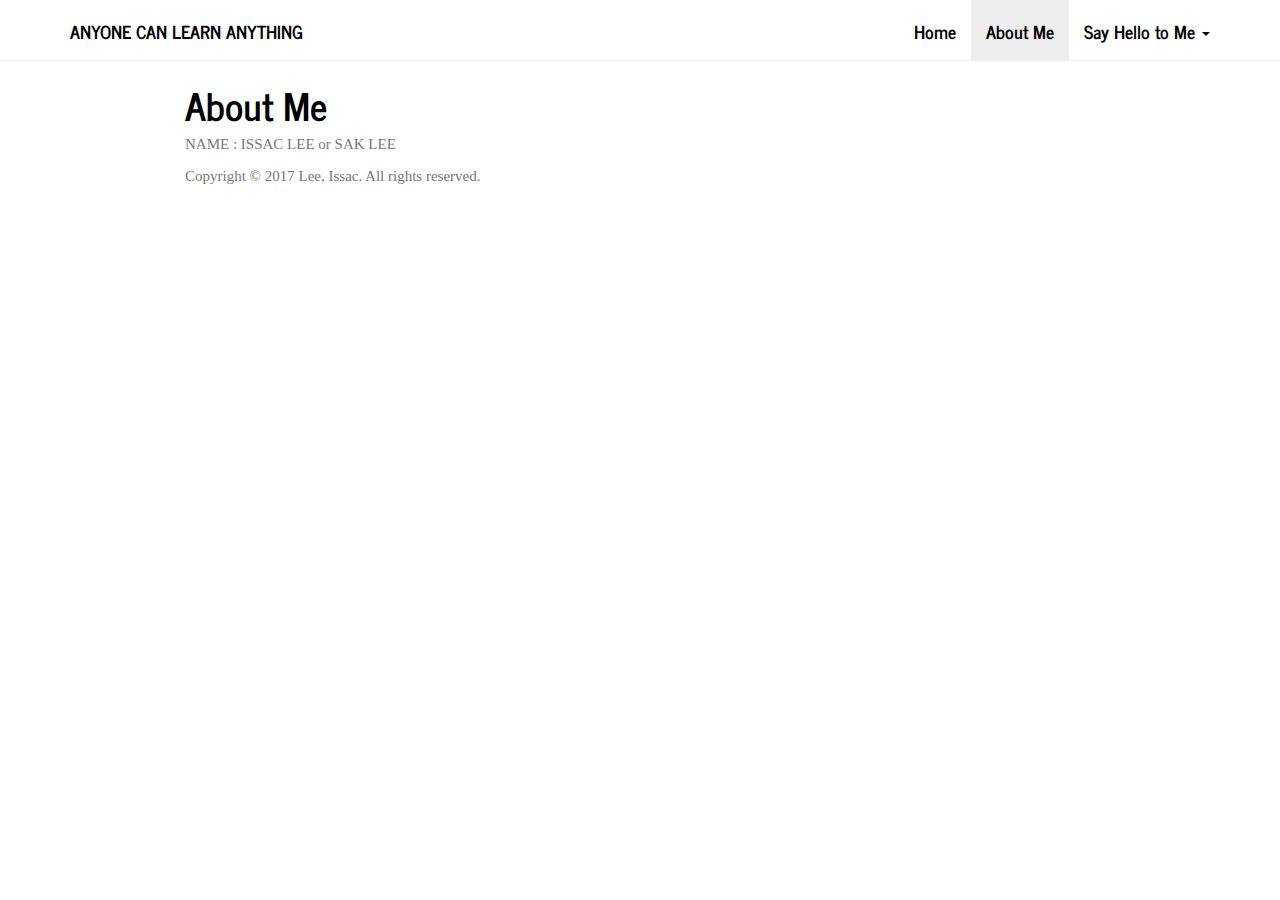
==== commit bc26b1fb: "test3" ====
--- a/about.html
+++ b/about.html
@@ -181,6 +181,9 @@
       </ul>
       <ul class="nav navbar-nav navbar-right">
         <li>
+  <a href="index.html">Home</a>
+</li>
+<li>
   <a href="about.html">About Me</a>
 </li>
 <li class="dropdown">
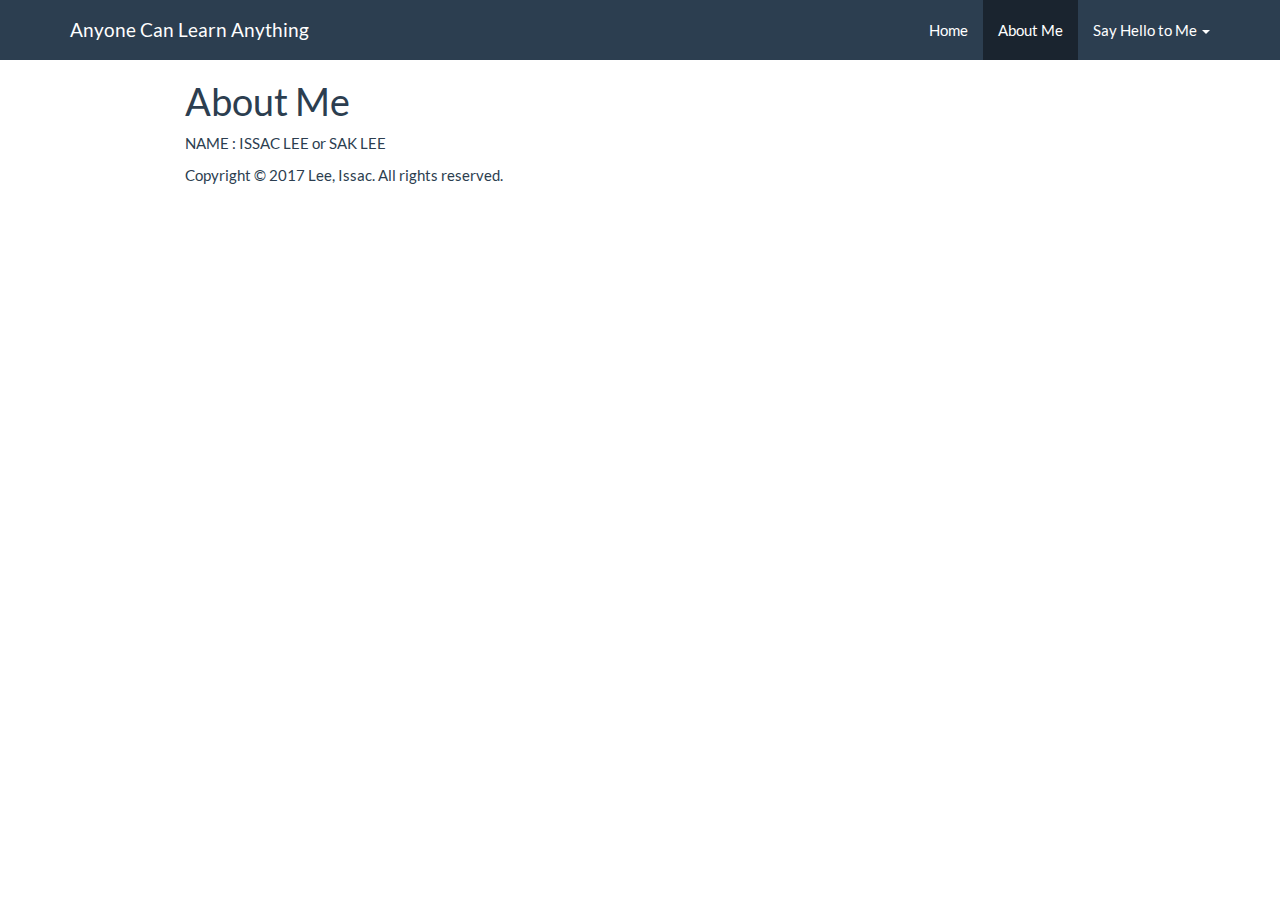
==== commit aa64b28a: "test" ====
--- a/about.html
+++ b/about.html
@@ -15,7 +15,7 @@
 
 <script src="site_libs/jquery-1.11.3/jquery.min.js"></script>
 <meta name="viewport" content="width=device-width, initial-scale=1" />
-<link href="site_libs/bootstrap-3.3.5/css/journal.min.css" rel="stylesheet" />
+<link href="site_libs/bootstrap-3.3.5/css/flatly.min.css" rel="stylesheet" />
 <script src="site_libs/bootstrap-3.3.5/js/bootstrap.min.js"></script>
 <script src="site_libs/bootstrap-3.3.5/shim/html5shiv.min.js"></script>
 <script src="site_libs/bootstrap-3.3.5/shim/respond.min.js"></script>
@@ -99,34 +99,34 @@
 <style type="text/css">
 /* padding for bootstrap navbar */
 body {
-  padding-top: 61px;
+  padding-top: 60px;
   padding-bottom: 40px;
 }
 /* offset scroll position for anchor links (for fixed navbar)  */
 .section h1 {
-  padding-top: 66px;
-  margin-top: -66px;
+  padding-top: 65px;
+  margin-top: -65px;
 }
 
 .section h2 {
-  padding-top: 66px;
-  margin-top: -66px;
+  padding-top: 65px;
+  margin-top: -65px;
 }
 .section h3 {
-  padding-top: 66px;
-  margin-top: -66px;
+  padding-top: 65px;
+  margin-top: -65px;
 }
 .section h4 {
-  padding-top: 66px;
-  margin-top: -66px;
+  padding-top: 65px;
+  margin-top: -65px;
 }
 .section h5 {
-  padding-top: 66px;
-  margin-top: -66px;
+  padding-top: 65px;
+  margin-top: -65px;
 }
 .section h6 {
-  padding-top: 66px;
-  margin-top: -66px;
+  padding-top: 65px;
+  margin-top: -65px;
 }
 </style>
 
--- a/site_libs/bootstrap-3.3.5/css/flatly.min.css
+++ b/site_libs/bootstrap-3.3.5/css/flatly.min.css
@@ -0,0 +1,30 @@
+@font-face {
+  font-family: 'Lato';
+  font-style: normal;
+  font-weight: 400;
+  src: url(fonts/Lato.ttf) format('truetype');
+}
+@font-face {
+  font-family: 'Lato';
+  font-style: normal;
+  font-weight: 700;
+  src: url(fonts/LatoBold.ttf) format('truetype');
+}
+@font-face {
+  font-family: 'Lato';
+  font-style: italic;
+  font-weight: 400;
+  src: url(fonts/LatoItalic.ttf) format('truetype');
+}
+
+/*!
+ * bootswatch v3.3.6
+ * Homepage: http://bootswatch.com
+ * Copyright 2012-2015 Thomas Park
+ * Licensed under MIT
+ * Based on Bootstrap
+*//*!
+ * Bootstrap v3.3.6 (http://getbootstrap.com)
+ * Copyright 2011-2015 Twitter, Inc.
+ * Licensed under MIT (https://github.com/twbs/bootstrap/blob/master/LICENSE)
+ *//*! normalize.css v3.0.3 | MIT License | github.com/necolas/normalize.css */html{font-family:sans-serif;-ms-text-size-adjust:100%;-webkit-text-size-adjust:100%}body{margin:0}article,aside,details,figcaption,figure,footer,header,hgroup,main,menu,nav,section,summary{display:block}audio,canvas,progress,video{display:inline-block;vertical-align:baseline}audio:not([controls]){display:none;height:0}[hidden],template{display:none}a{background-color:transparent}a:active,a:hover{outline:0}abbr[title]{border-bottom:1px dotted}b,strong{font-weight:bold}dfn{font-style:italic}h1{font-size:2em;margin:0.67em 0}mark{background:#ff0;color:#000}small{font-size:80%}sub,sup{font-size:75%;line-height:0;position:relative;vertical-align:baseline}sup{top:-0.5em}sub{bottom:-0.25em}img{border:0}svg:not(:root){overflow:hidden}figure{margin:1em 40px}hr{-webkit-box-sizing:content-box;-moz-box-sizing:content-box;box-sizing:content-box;height:0}pre{overflow:auto}code,kbd,pre,samp{font-family:monospace, monospace;font-size:1em}button,input,optgroup,select,textarea{color:inherit;font:inherit;margin:0}button{overflow:visible}button,select{text-transform:none}button,html input[type="button"],input[type="reset"],input[type="submit"]{-webkit-appearance:button;cursor:pointer}button[disabled],html input[disabled]{cursor:default}button::-moz-focus-inner,input::-moz-focus-inner{border:0;padding:0}input{line-height:normal}input[type="checkbox"],input[type="radio"]{-webkit-box-sizing:border-box;-moz-box-sizing:border-box;box-sizing:border-box;padding:0}input[type="number"]::-webkit-inner-spin-button,input[type="number"]::-webkit-outer-spin-button{height:auto}input[type="search"]{-webkit-appearance:textfield;-webkit-box-sizing:content-box;-moz-box-sizing:content-box;box-sizing:content-box}input[type="search"]::-webkit-search-cancel-button,input[type="search"]::-webkit-search-decoration{-webkit-appearance:none}fieldset{border:1px solid #c0c0c0;margin:0 2px;padding:0.35em 0.625em 0.75em}legend{border:0;padding:0}textarea{overflow:auto}optgroup{font-weight:bold}table{border-collapse:collapse;border-spacing:0}td,th{padding:0}/*! Source: https://github.com/h5bp/html5-boilerplate/blob/master/src/css/main.css */@media print{*,*:before,*:after{background:transparent !important;color:#000 !important;-webkit-box-shadow:none !important;box-shadow:none !important;text-shadow:none !important}a,a:visited{text-decoration:underline}a[href]:after{content:" (" attr(href) ")"}abbr[title]:after{content:" (" attr(title) ")"}a[href^="#"]:after,a[href^="javascript:"]:after{content:""}pre,blockquote{border:1px solid #999;page-break-inside:avoid}thead{display:table-header-group}tr,img{page-break-inside:avoid}img{max-width:100% !important}p,h2,h3{orphans:3;widows:3}h2,h3{page-break-after:avoid}.navbar{display:none}.btn>.caret,.dropup>.btn>.caret{border-top-color:#000 !important}.label{border:1px solid #000}.table{border-collapse:collapse !important}.table td,.table th{background-color:#fff !important}.table-bordered th,.table-bordered td{border:1px solid #ddd !important}}@font-face{font-family:'Glyphicons Halflings';src:url('../fonts/glyphicons-halflings-regular.eot');src:url('../fonts/glyphicons-halflings-regular.eot?#iefix') format('embedded-opentype'),url('../fonts/glyphicons-halflings-regular.woff') format('woff'),url('../fonts/glyphicons-halflings-regular.ttf') format('truetype'),url('../fonts/glyphicons-halflings-regular.svg#glyphicons_halflingsregular') format('svg')}.glyphicon{position:relative;top:1px;display:inline-block;font-family:'Glyphicons Halflings';font-style:normal;font-weight:normal;line-height:1;-webkit-font-smoothing:antialiased;-moz-osx-font-smoothing:grayscale}.glyphicon-asterisk:before{content:"\002a"}.glyphicon-plus:before{content:"\002b"}.glyphicon-euro:before,.glyphicon-eur:before{content:"\20ac"}.glyphicon-minus:before{content:"\2212"}.glyphicon-cloud:before{content:"\2601"}.glyphicon-envelope:before{content:"\2709"}.glyphicon-pencil:before{content:"\270f"}.glyphicon-glass:before{content:"\e001"}.glyphicon-music:before{content:"\e002"}.glyphicon-search:before{content:"\e003"}.glyphicon-heart:before{content:"\e005"}.glyphicon-star:before{content:"\e006"}.glyphicon-star-empty:before{content:"\e007"}.glyphicon-user:before{content:"\e008"}.glyphicon-film:before{content:"\e009"}.glyphicon-th-large:before{content:"\e010"}.glyphicon-th:before{content:"\e011"}.glyphicon-th-list:before{content:"\e012"}.glyphicon-ok:before{content:"\e013"}.glyphicon-remove:before{content:"\e014"}.glyphicon-zoom-in:before{content:"\e015"}.glyphicon-zoom-out:before{content:"\e016"}.glyphicon-off:before{content:"\e017"}.glyphicon-signal:before{content:"\e018"}.glyphicon-cog:before{content:"\e019"}.glyphicon-trash:before{content:"\e020"}.glyphicon-home:before{content:"\e021"}.glyphicon-file:before{content:"\e022"}.glyphicon-time:before{content:"\e023"}.glyphicon-road:before{content:"\e024"}.glyphicon-download-alt:before{content:"\e025"}.glyphicon-download:before{content:"\e026"}.glyphicon-upload:before{content:"\e027"}.glyphicon-inbox:before{content:"\e028"}.glyphicon-play-circle:before{content:"\e029"}.glyphicon-repeat:before{content:"\e030"}.glyphicon-refresh:before{content:"\e031"}.glyphicon-list-alt:before{content:"\e032"}.glyphicon-lock:before{content:"\e033"}.glyphicon-flag:before{content:"\e034"}.glyphicon-headphones:before{content:"\e035"}.glyphicon-volume-off:before{content:"\e036"}.glyphicon-volume-down:before{content:"\e037"}.glyphicon-volume-up:before{content:"\e038"}.glyphicon-qrcode:before{content:"\e039"}.glyphicon-barcode:before{content:"\e040"}.glyphicon-tag:before{content:"\e041"}.glyphicon-tags:before{content:"\e042"}.glyphicon-book:before{content:"\e043"}.glyphicon-bookmark:before{content:"\e044"}.glyphicon-print:before{content:"\e045"}.glyphicon-camera:before{content:"\e046"}.glyphicon-font:before{content:"\e047"}.glyphicon-bold:before{content:"\e048"}.glyphicon-italic:before{content:"\e049"}.glyphicon-text-height:before{content:"\e050"}.glyphicon-text-width:before{content:"\e051"}.glyphicon-align-left:before{content:"\e052"}.glyphicon-align-center:before{content:"\e053"}.glyphicon-align-right:before{content:"\e054"}.glyphicon-align-justify:before{content:"\e055"}.glyphicon-list:before{content:"\e056"}.glyphicon-indent-left:before{content:"\e057"}.glyphicon-indent-right:before{content:"\e058"}.glyphicon-facetime-video:before{content:"\e059"}.glyphicon-picture:before{content:"\e060"}.glyphicon-map-marker:before{content:"\e062"}.glyphicon-adjust:before{content:"\e063"}.glyphicon-tint:before{content:"\e064"}.glyphicon-edit:before{content:"\e065"}.glyphicon-share:before{content:"\e066"}.glyphicon-check:before{content:"\e067"}.glyphicon-move:before{content:"\e068"}.glyphicon-step-backward:before{content:"\e069"}.glyphicon-fast-backward:before{content:"\e070"}.glyphicon-backward:before{content:"\e071"}.glyphicon-play:before{content:"\e072"}.glyphicon-pause:before{content:"\e073"}.glyphicon-stop:before{content:"\e074"}.glyphicon-forward:before{content:"\e075"}.glyphicon-fast-forward:before{content:"\e076"}.glyphicon-step-forward:before{content:"\e077"}.glyphicon-eject:before{content:"\e078"}.glyphicon-chevron-left:before{content:"\e079"}.glyphicon-chevron-right:before{content:"\e080"}.glyphicon-plus-sign:before{content:"\e081"}.glyphicon-minus-sign:before{content:"\e082"}.glyphicon-remove-sign:before{content:"\e083"}.glyphicon-ok-sign:before{content:"\e084"}.glyphicon-question-sign:before{content:"\e085"}.glyphicon-info-sign:before{content:"\e086"}.glyphicon-screenshot:before{content:"\e087"}.glyphicon-remove-circle:before{content:"\e088"}.glyphicon-ok-circle:before{content:"\e089"}.glyphicon-ban-circle:before{content:"\e090"}.glyphicon-arrow-left:before{content:"\e091"}.glyphicon-arrow-right:before{content:"\e092"}.glyphicon-arrow-up:before{content:"\e093"}.glyphicon-arrow-down:before{content:"\e094"}.glyphicon-share-alt:before{content:"\e095"}.glyphicon-resize-full:before{content:"\e096"}.glyphicon-resize-small:before{content:"\e097"}.glyphicon-exclamation-sign:before{content:"\e101"}.glyphicon-gift:before{content:"\e102"}.glyphicon-leaf:before{content:"\e103"}.glyphicon-fire:before{content:"\e104"}.glyphicon-eye-open:before{content:"\e105"}.glyphicon-eye-close:before{content:"\e106"}.glyphicon-warning-sign:before{content:"\e107"}.glyphicon-plane:before{content:"\e108"}.glyphicon-calendar:before{content:"\e109"}.glyphicon-random:before{content:"\e110"}.glyphicon-comment:before{content:"\e111"}.glyphicon-magnet:before{content:"\e112"}.glyphicon-chevron-up:before{content:"\e113"}.glyphicon-chevron-down:before{content:"\e114"}.glyphicon-retweet:before{content:"\e115"}.glyphicon-shopping-cart:before{content:"\e116"}.glyphicon-folder-close:before{content:"\e117"}.glyphicon-folder-open:before{content:"\e118"}.glyphicon-resize-vertical:before{content:"\e119"}.glyphicon-resize-horizontal:before{content:"\e120"}.glyphicon-hdd:before{content:"\e121"}.glyphicon-bullhorn:before{content:"\e122"}.glyphicon-bell:before{content:"\e123"}.glyphicon-certificate:before{content:"\e124"}.glyphicon-thumbs-up:before{content:"\e125"}.glyphicon-thumbs-down:before{content:"\e126"}.glyphicon-hand-right:before{content:"\e127"}.glyphicon-hand-left:before{content:"\e128"}.glyphicon-hand-up:before{content:"\e129"}.glyphicon-hand-down:before{content:"\e130"}.glyphicon-circle-arrow-right:before{content:"\e131"}.glyphicon-circle-arrow-left:before{content:"\e132"}.glyphicon-circle-arrow-up:before{content:"\e133"}.glyphicon-circle-arrow-down:before{content:"\e134"}.glyphicon-globe:before{content:"\e135"}.glyphicon-wrench:before{content:"\e136"}.glyphicon-tasks:before{content:"\e137"}.glyphicon-filter:before{content:"\e138"}.glyphicon-briefcase:before{content:"\e139"}.glyphicon-fullscreen:before{content:"\e140"}.glyphicon-dashboard:before{content:"\e141"}.glyphicon-paperclip:before{content:"\e142"}.glyphicon-heart-empty:before{content:"\e143"}.glyphicon-link:before{content:"\e144"}.glyphicon-phone:before{content:"\e145"}.glyphicon-pushpin:before{content:"\e146"}.glyphicon-usd:before{content:"\e148"}.glyphicon-gbp:before{content:"\e149"}.glyphicon-sort:before{content:"\e150"}.glyphicon-sort-by-alphabet:before{content:"\e151"}.glyphicon-sort-by-alphabet-alt:before{content:"\e152"}.glyphicon-sort-by-order:before{content:"\e153"}.glyphicon-sort-by-order-alt:before{content:"\e154"}.glyphicon-sort-by-attributes:before{content:"\e155"}.glyphicon-sort-by-attributes-alt:before{content:"\e156"}.glyphicon-unchecked:before{content:"\e157"}.glyphicon-expand:before{content:"\e158"}.glyphicon-collapse-down:before{content:"\e159"}.glyphicon-collapse-up:before{content:"\e160"}.glyphicon-log-in:before{content:"\e161"}.glyphicon-flash:before{content:"\e162"}.glyphicon-log-out:before{content:"\e163"}.glyphicon-new-window:before{content:"\e164"}.glyphicon-record:before{content:"\e165"}.glyphicon-save:before{content:"\e166"}.glyphicon-open:before{content:"\e167"}.glyphicon-saved:before{content:"\e168"}.glyphicon-import:before{content:"\e169"}.glyphicon-export:before{content:"\e170"}.glyphicon-send:before{content:"\e171"}.glyphicon-floppy-disk:before{content:"\e172"}.glyphicon-floppy-saved:before{content:"\e173"}.glyphicon-floppy-remove:before{content:"\e174"}.glyphicon-floppy-save:before{content:"\e175"}.glyphicon-floppy-open:before{content:"\e176"}.glyphicon-credit-card:before{content:"\e177"}.glyphicon-transfer:before{content:"\e178"}.glyphicon-cutlery:before{content:"\e179"}.glyphicon-header:before{content:"\e180"}.glyphicon-compressed:before{content:"\e181"}.glyphicon-earphone:before{content:"\e182"}.glyphicon-phone-alt:before{content:"\e183"}.glyphicon-tower:before{content:"\e184"}.glyphicon-stats:before{content:"\e185"}.glyphicon-sd-video:before{content:"\e186"}.glyphicon-hd-video:before{content:"\e187"}.glyphicon-subtitles:before{content:"\e188"}.glyphicon-sound-stereo:before{content:"\e189"}.glyphicon-sound-dolby:before{content:"\e190"}.glyphicon-sound-5-1:before{content:"\e191"}.glyphicon-sound-6-1:before{content:"\e192"}.glyphicon-sound-7-1:before{content:"\e193"}.glyphicon-copyright-mark:before{content:"\e194"}.glyphicon-registration-mark:before{content:"\e195"}.glyphicon-cloud-download:before{content:"\e197"}.glyphicon-cloud-upload:before{content:"\e198"}.glyphicon-tree-conifer:before{content:"\e199"}.glyphicon-tree-deciduous:before{content:"\e200"}.glyphicon-cd:before{content:"\e201"}.glyphicon-save-file:before{content:"\e202"}.glyphicon-open-file:before{content:"\e203"}.glyphicon-level-up:before{content:"\e204"}.glyphicon-copy:before{content:"\e205"}.glyphicon-paste:before{content:"\e206"}.glyphicon-alert:before{content:"\e209"}.glyphicon-equalizer:before{content:"\e210"}.glyphicon-king:before{content:"\e211"}.glyphicon-queen:before{content:"\e212"}.glyphicon-pawn:before{content:"\e213"}.glyphicon-bishop:before{content:"\e214"}.glyphicon-knight:before{content:"\e215"}.glyphicon-baby-formula:before{content:"\e216"}.glyphicon-tent:before{content:"\26fa"}.glyphicon-blackboard:before{content:"\e218"}.glyphicon-bed:before{content:"\e219"}.glyphicon-apple:before{content:"\f8ff"}.glyphicon-erase:before{content:"\e221"}.glyphicon-hourglass:before{content:"\231b"}.glyphicon-lamp:before{content:"\e223"}.glyphicon-duplicate:before{content:"\e224"}.glyphicon-piggy-bank:before{content:"\e225"}.glyphicon-scissors:before{content:"\e226"}.glyphicon-bitcoin:before{content:"\e227"}.glyphicon-btc:before{content:"\e227"}.glyphicon-xbt:before{content:"\e227"}.glyphicon-yen:before{content:"\00a5"}.glyphicon-jpy:before{content:"\00a5"}.glyphicon-ruble:before{content:"\20bd"}.glyphicon-rub:before{content:"\20bd"}.glyphicon-scale:before{content:"\e230"}.glyphicon-ice-lolly:before{content:"\e231"}.glyphicon-ice-lolly-tasted:before{content:"\e232"}.glyphicon-education:before{content:"\e233"}.glyphicon-option-horizontal:before{content:"\e234"}.glyphicon-option-vertical:before{content:"\e235"}.glyphicon-menu-hamburger:before{content:"\e236"}.glyphicon-modal-window:before{content:"\e237"}.glyphicon-oil:before{content:"\e238"}.glyphicon-grain:before{content:"\e239"}.glyphicon-sunglasses:before{content:"\e240"}.glyphicon-text-size:before{content:"\e241"}.glyphicon-text-color:before{content:"\e242"}.glyphicon-text-background:before{content:"\e243"}.glyphicon-object-align-top:before{content:"\e244"}.glyphicon-object-align-bottom:before{content:"\e245"}.glyphicon-object-align-horizontal:before{content:"\e246"}.glyphicon-object-align-left:before{content:"\e247"}.glyphicon-object-align-vertical:before{content:"\e248"}.glyphicon-object-align-right:before{content:"\e249"}.glyphicon-triangle-right:before{content:"\e250"}.glyphicon-triangle-left:before{content:"\e251"}.glyphicon-triangle-bottom:before{content:"\e252"}.glyphicon-triangle-top:before{content:"\e253"}.glyphicon-console:before{content:"\e254"}.glyphicon-superscript:before{content:"\e255"}.glyphicon-subscript:before{content:"\e256"}.glyphicon-menu-left:before{content:"\e257"}.glyphicon-menu-right:before{content:"\e258"}.glyphicon-menu-down:before{content:"\e259"}.glyphicon-menu-up:before{content:"\e260"}*{-webkit-box-sizing:border-box;-moz-box-sizing:border-box;box-sizing:border-box}*:before,*:after{-webkit-box-sizing:border-box;-moz-box-sizing:border-box;box-sizing:border-box}html{font-size:10px;-webkit-tap-highlight-color:rgba(0,0,0,0)}body{font-family:"Lato","Helvetica Neue",Helvetica,Arial,sans-serif;font-size:15px;line-height:1.42857143;color:#2c3e50;background-color:#ffffff}input,button,select,textarea{font-family:inherit;font-size:inherit;line-height:inherit}a{color:#18bc9c;text-decoration:none}a:hover,a:focus{color:#18bc9c;text-decoration:underline}a:focus{outline:thin dotted;outline:5px auto -webkit-focus-ring-color;outline-offset:-2px}figure{margin:0}img{vertical-align:middle}.img-responsive,.thumbnail>img,.thumbnail a>img,.carousel-inner>.item>img,.carousel-inner>.item>a>img{display:block;max-width:100%;height:auto}.img-rounded{border-radius:6px}.img-thumbnail{padding:4px;line-height:1.42857143;background-color:#ffffff;border:1px solid #ecf0f1;border-radius:4px;-webkit-transition:all .2s ease-in-out;-o-transition:all .2s ease-in-out;transition:all .2s ease-in-out;display:inline-block;max-width:100%;height:auto}.img-circle{border-radius:50%}hr{margin-top:21px;margin-bottom:21px;border:0;border-top:1px solid #ecf0f1}.sr-only{position:absolute;width:1px;height:1px;margin:-1px;padding:0;overflow:hidden;clip:rect(0, 0, 0, 0);border:0}.sr-only-focusable:active,.sr-only-focusable:focus{position:static;width:auto;height:auto;margin:0;overflow:visible;clip:auto}[role="button"]{cursor:pointer}h1,h2,h3,h4,h5,h6,.h1,.h2,.h3,.h4,.h5,.h6{font-family:"Lato","Helvetica Neue",Helvetica,Arial,sans-serif;font-weight:400;line-height:1.1;color:inherit}h1 small,h2 small,h3 small,h4 small,h5 small,h6 small,.h1 small,.h2 small,.h3 small,.h4 small,.h5 small,.h6 small,h1 .small,h2 .small,h3 .small,h4 .small,h5 .small,h6 .small,.h1 .small,.h2 .small,.h3 .small,.h4 .small,.h5 .small,.h6 .small{font-weight:normal;line-height:1;color:#b4bcc2}h1,.h1,h2,.h2,h3,.h3{margin-top:21px;margin-bottom:10.5px}h1 small,.h1 small,h2 small,.h2 small,h3 small,.h3 small,h1 .small,.h1 .small,h2 .small,.h2 .small,h3 .small,.h3 .small{font-size:65%}h4,.h4,h5,.h5,h6,.h6{margin-top:10.5px;margin-bottom:10.5px}h4 small,.h4 small,h5 small,.h5 small,h6 small,.h6 small,h4 .small,.h4 .small,h5 .small,.h5 .small,h6 .small,.h6 .small{font-size:75%}h1,.h1{font-size:39px}h2,.h2{font-size:32px}h3,.h3{font-size:26px}h4,.h4{font-size:19px}h5,.h5{font-size:15px}h6,.h6{font-size:13px}p{margin:0 0 10.5px}.lead{margin-bottom:21px;font-size:17px;font-weight:300;line-height:1.4}@media (min-width:768px){.lead{font-size:22.5px}}small,.small{font-size:86%}mark,.mark{background-color:#f39c12;padding:.2em}.text-left{text-align:left}.text-right{text-align:right}.text-center{text-align:center}.text-justify{text-align:justify}.text-nowrap{white-space:nowrap}.text-lowercase{text-transform:lowercase}.text-uppercase{text-transform:uppercase}.text-capitalize{text-transform:capitalize}.text-muted{color:#b4bcc2}.text-primary{color:#2c3e50}a.text-primary:hover,a.text-primary:focus{color:#1a242f}.text-success{color:#ffffff}a.text-success:hover,a.text-success:focus{color:#e6e6e6}.text-info{color:#ffffff}a.text-info:hover,a.text-info:focus{color:#e6e6e6}.text-warning{color:#ffffff}a.text-warning:hover,a.text-warning:focus{color:#e6e6e6}.text-danger{color:#ffffff}a.text-danger:hover,a.text-danger:focus{color:#e6e6e6}.bg-primary{color:#fff;background-color:#2c3e50}a.bg-primary:hover,a.bg-primary:focus{background-color:#1a242f}.bg-success{background-color:#18bc9c}a.bg-success:hover,a.bg-success:focus{background-color:#128f76}.bg-info{background-color:#3498db}a.bg-info:hover,a.bg-info:focus{background-color:#217dbb}.bg-warning{background-color:#f39c12}a.bg-warning:hover,a.bg-warning:focus{background-color:#c87f0a}.bg-danger{background-color:#e74c3c}a.bg-danger:hover,a.bg-danger:focus{background-color:#d62c1a}.page-header{padding-bottom:9.5px;margin:42px 0 21px;border-bottom:1px solid transparent}ul,ol{margin-top:0;margin-bottom:10.5px}ul ul,ol ul,ul ol,ol ol{margin-bottom:0}.list-unstyled{padding-left:0;list-style:none}.list-inline{padding-left:0;list-style:none;margin-left:-5px}.list-inline>li{display:inline-block;padding-left:5px;padding-right:5px}dl{margin-top:0;margin-bottom:21px}dt,dd{line-height:1.42857143}dt{font-weight:bold}dd{margin-left:0}@media (min-width:768px){.dl-horizontal dt{float:left;width:160px;clear:left;text-align:right;overflow:hidden;text-overflow:ellipsis;white-space:nowrap}.dl-horizontal dd{margin-left:180px}}abbr[title],abbr[data-original-title]{cursor:help;border-bottom:1px dotted #b4bcc2}.initialism{font-size:90%;text-transform:uppercase}blockquote{padding:10.5px 21px;margin:0 0 21px;font-size:18.75px;border-left:5px solid #ecf0f1}blockquote p:last-child,blockquote ul:last-child,blockquote ol:last-child{margin-bottom:0}blockquote footer,blockquote small,blockquote .small{display:block;font-size:80%;line-height:1.42857143;color:#b4bcc2}blockquote footer:before,blockquote small:before,blockquote .small:before{content:'\2014 \00A0'}.blockquote-reverse,blockquote.pull-right{padding-right:15px;padding-left:0;border-right:5px solid #ecf0f1;border-left:0;text-align:right}.blockquote-reverse footer:before,blockquote.pull-right footer:before,.blockquote-reverse small:before,blockquote.pull-right small:before,.blockquote-reverse .small:before,blockquote.pull-right .small:before{content:''}.blockquote-reverse footer:after,blockquote.pull-right footer:after,.blockquote-reverse small:after,blockquote.pull-right small:after,.blockquote-reverse .small:after,blockquote.pull-right .small:after{content:'\00A0 \2014'}address{margin-bottom:21px;font-style:normal;line-height:1.42857143}code,kbd,pre,samp{font-family:monospace}code{padding:2px 4px;font-size:90%;color:#c7254e;background-color:#f9f2f4;border-radius:4px}kbd{padding:2px 4px;font-size:90%;color:#ffffff;background-color:#333333;border-radius:3px;-webkit-box-shadow:inset 0 -1px 0 rgba(0,0,0,0.25);box-shadow:inset 0 -1px 0 rgba(0,0,0,0.25)}kbd kbd{padding:0;font-size:100%;font-weight:bold;-webkit-box-shadow:none;box-shadow:none}pre{display:block;padding:10px;margin:0 0 10.5px;font-size:14px;line-height:1.42857143;word-break:break-all;word-wrap:break-word;color:#7b8a8b;background-color:#ecf0f1;border:1px solid #cccccc;border-radius:4px}pre code{padding:0;font-size:inherit;color:inherit;white-space:pre-wrap;background-color:transparent;border-radius:0}.pre-scrollable{max-height:340px;overflow-y:scroll}.container{margin-right:auto;margin-left:auto;padding-left:15px;padding-right:15px}@media (min-width:768px){.container{width:750px}}@media (min-width:992px){.container{width:970px}}@media (min-width:1200px){.container{width:1170px}}.container-fluid{margin-right:auto;margin-left:auto;padding-left:15px;padding-right:15px}.row{margin-left:-15px;margin-right:-15px}.col-xs-1,.col-sm-1,.col-md-1,.col-lg-1,.col-xs-2,.col-sm-2,.col-md-2,.col-lg-2,.col-xs-3,.col-sm-3,.col-md-3,.col-lg-3,.col-xs-4,.col-sm-4,.col-md-4,.col-lg-4,.col-xs-5,.col-sm-5,.col-md-5,.col-lg-5,.col-xs-6,.col-sm-6,.col-md-6,.col-lg-6,.col-xs-7,.col-sm-7,.col-md-7,.col-lg-7,.col-xs-8,.col-sm-8,.col-md-8,.col-lg-8,.col-xs-9,.col-sm-9,.col-md-9,.col-lg-9,.col-xs-10,.col-sm-10,.col-md-10,.col-lg-10,.col-xs-11,.col-sm-11,.col-md-11,.col-lg-11,.col-xs-12,.col-sm-12,.col-md-12,.col-lg-12{position:relative;min-height:1px;padding-left:15px;padding-right:15px}.col-xs-1,.col-xs-2,.col-xs-3,.col-xs-4,.col-xs-5,.col-xs-6,.col-xs-7,.col-xs-8,.col-xs-9,.col-xs-10,.col-xs-11,.col-xs-12{float:left}.col-xs-12{width:100%}.col-xs-11{width:91.66666667%}.col-xs-10{width:83.33333333%}.col-xs-9{width:75%}.col-xs-8{width:66.66666667%}.col-xs-7{width:58.33333333%}.col-xs-6{width:50%}.col-xs-5{width:41.66666667%}.col-xs-4{width:33.33333333%}.col-xs-3{width:25%}.col-xs-2{width:16.66666667%}.col-xs-1{width:8.33333333%}.col-xs-pull-12{right:100%}.col-xs-pull-11{right:91.66666667%}.col-xs-pull-10{right:83.33333333%}.col-xs-pull-9{right:75%}.col-xs-pull-8{right:66.66666667%}.col-xs-pull-7{right:58.33333333%}.col-xs-pull-6{right:50%}.col-xs-pull-5{right:41.66666667%}.col-xs-pull-4{right:33.33333333%}.col-xs-pull-3{right:25%}.col-xs-pull-2{right:16.66666667%}.col-xs-pull-1{right:8.33333333%}.col-xs-pull-0{right:auto}.col-xs-push-12{left:100%}.col-xs-push-11{left:91.66666667%}.col-xs-push-10{left:83.33333333%}.col-xs-push-9{left:75%}.col-xs-push-8{left:66.66666667%}.col-xs-push-7{left:58.33333333%}.col-xs-push-6{left:50%}.col-xs-push-5{left:41.66666667%}.col-xs-push-4{left:33.33333333%}.col-xs-push-3{left:25%}.col-xs-push-2{left:16.66666667%}.col-xs-push-1{left:8.33333333%}.col-xs-push-0{left:auto}.col-xs-offset-12{margin-left:100%}.col-xs-offset-11{margin-left:91.66666667%}.col-xs-offset-10{margin-left:83.33333333%}.col-xs-offset-9{margin-left:75%}.col-xs-offset-8{margin-left:66.66666667%}.col-xs-offset-7{margin-left:58.33333333%}.col-xs-offset-6{margin-left:50%}.col-xs-offset-5{margin-left:41.66666667%}.col-xs-offset-4{margin-left:33.33333333%}.col-xs-offset-3{margin-left:25%}.col-xs-offset-2{margin-left:16.66666667%}.col-xs-offset-1{margin-left:8.33333333%}.col-xs-offset-0{margin-left:0%}@media (min-width:768px){.col-sm-1,.col-sm-2,.col-sm-3,.col-sm-4,.col-sm-5,.col-sm-6,.col-sm-7,.col-sm-8,.col-sm-9,.col-sm-10,.col-sm-11,.col-sm-12{float:left}.col-sm-12{width:100%}.col-sm-11{width:91.66666667%}.col-sm-10{width:83.33333333%}.col-sm-9{width:75%}.col-sm-8{width:66.66666667%}.col-sm-7{width:58.33333333%}.col-sm-6{width:50%}.col-sm-5{width:41.66666667%}.col-sm-4{width:33.33333333%}.col-sm-3{width:25%}.col-sm-2{width:16.66666667%}.col-sm-1{width:8.33333333%}.col-sm-pull-12{right:100%}.col-sm-pull-11{right:91.66666667%}.col-sm-pull-10{right:83.33333333%}.col-sm-pull-9{right:75%}.col-sm-pull-8{right:66.66666667%}.col-sm-pull-7{right:58.33333333%}.col-sm-pull-6{right:50%}.col-sm-pull-5{right:41.66666667%}.col-sm-pull-4{right:33.33333333%}.col-sm-pull-3{right:25%}.col-sm-pull-2{right:16.66666667%}.col-sm-pull-1{right:8.33333333%}.col-sm-pull-0{right:auto}.col-sm-push-12{left:100%}.col-sm-push-11{left:91.66666667%}.col-sm-push-10{left:83.33333333%}.col-sm-push-9{left:75%}.col-sm-push-8{left:66.66666667%}.col-sm-push-7{left:58.33333333%}.col-sm-push-6{left:50%}.col-sm-push-5{left:41.66666667%}.col-sm-push-4{left:33.33333333%}.col-sm-push-3{left:25%}.col-sm-push-2{left:16.66666667%}.col-sm-push-1{left:8.33333333%}.col-sm-push-0{left:auto}.col-sm-offset-12{margin-left:100%}.col-sm-offset-11{margin-left:91.66666667%}.col-sm-offset-10{margin-left:83.33333333%}.col-sm-offset-9{margin-left:75%}.col-sm-offset-8{margin-left:66.66666667%}.col-sm-offset-7{margin-left:58.33333333%}.col-sm-offset-6{margin-left:50%}.col-sm-offset-5{margin-left:41.66666667%}.col-sm-offset-4{margin-left:33.33333333%}.col-sm-offset-3{margin-left:25%}.col-sm-offset-2{margin-left:16.66666667%}.col-sm-offset-1{margin-left:8.33333333%}.col-sm-offset-0{margin-left:0%}}@media (min-width:992px){.col-md-1,.col-md-2,.col-md-3,.col-md-4,.col-md-5,.col-md-6,.col-md-7,.col-md-8,.col-md-9,.col-md-10,.col-md-11,.col-md-12{float:left}.col-md-12{width:100%}.col-md-11{width:91.66666667%}.col-md-10{width:83.33333333%}.col-md-9{width:75%}.col-md-8{width:66.66666667%}.col-md-7{width:58.33333333%}.col-md-6{width:50%}.col-md-5{width:41.66666667%}.col-md-4{width:33.33333333%}.col-md-3{width:25%}.col-md-2{width:16.66666667%}.col-md-1{width:8.33333333%}.col-md-pull-12{right:100%}.col-md-pull-11{right:91.66666667%}.col-md-pull-10{right:83.33333333%}.col-md-pull-9{right:75%}.col-md-pull-8{right:66.66666667%}.col-md-pull-7{right:58.33333333%}.col-md-pull-6{right:50%}.col-md-pull-5{right:41.66666667%}.col-md-pull-4{right:33.33333333%}.col-md-pull-3{right:25%}.col-md-pull-2{right:16.66666667%}.col-md-pull-1{right:8.33333333%}.col-md-pull-0{right:auto}.col-md-push-12{left:100%}.col-md-push-11{left:91.66666667%}.col-md-push-10{left:83.33333333%}.col-md-push-9{left:75%}.col-md-push-8{left:66.66666667%}.col-md-push-7{left:58.33333333%}.col-md-push-6{left:50%}.col-md-push-5{left:41.66666667%}.col-md-push-4{left:33.33333333%}.col-md-push-3{left:25%}.col-md-push-2{left:16.66666667%}.col-md-push-1{left:8.33333333%}.col-md-push-0{left:auto}.col-md-offset-12{margin-left:100%}.col-md-offset-11{margin-left:91.66666667%}.col-md-offset-10{margin-left:83.33333333%}.col-md-offset-9{margin-left:75%}.col-md-offset-8{margin-left:66.66666667%}.col-md-offset-7{margin-left:58.33333333%}.col-md-offset-6{margin-left:50%}.col-md-offset-5{margin-left:41.66666667%}.col-md-offset-4{margin-left:33.33333333%}.col-md-offset-3{margin-left:25%}.col-md-offset-2{margin-left:16.66666667%}.col-md-offset-1{margin-left:8.33333333%}.col-md-offset-0{margin-left:0%}}@media (min-width:1200px){.col-lg-1,.col-lg-2,.col-lg-3,.col-lg-4,.col-lg-5,.col-lg-6,.col-lg-7,.col-lg-8,.col-lg-9,.col-lg-10,.col-lg-11,.col-lg-12{float:left}.col-lg-12{width:100%}.col-lg-11{width:91.66666667%}.col-lg-10{width:83.33333333%}.col-lg-9{width:75%}.col-lg-8{width:66.66666667%}.col-lg-7{width:58.33333333%}.col-lg-6{width:50%}.col-lg-5{width:41.66666667%}.col-lg-4{width:33.33333333%}.col-lg-3{width:25%}.col-lg-2{width:16.66666667%}.col-lg-1{width:8.33333333%}.col-lg-pull-12{right:100%}.col-lg-pull-11{right:91.66666667%}.col-lg-pull-10{right:83.33333333%}.col-lg-pull-9{right:75%}.col-lg-pull-8{right:66.66666667%}.col-lg-pull-7{right:58.33333333%}.col-lg-pull-6{right:50%}.col-lg-pull-5{right:41.66666667%}.col-lg-pull-4{right:33.33333333%}.col-lg-pull-3{right:25%}.col-lg-pull-2{right:16.66666667%}.col-lg-pull-1{right:8.33333333%}.col-lg-pull-0{right:auto}.col-lg-push-12{left:100%}.col-lg-push-11{left:91.66666667%}.col-lg-push-10{left:83.33333333%}.col-lg-push-9{left:75%}.col-lg-push-8{left:66.66666667%}.col-lg-push-7{left:58.33333333%}.col-lg-push-6{left:50%}.col-lg-push-5{left:41.66666667%}.col-lg-push-4{left:33.33333333%}.col-lg-push-3{left:25%}.col-lg-push-2{left:16.66666667%}.col-lg-push-1{left:8.33333333%}.col-lg-push-0{left:auto}.col-lg-offset-12{margin-left:100%}.col-lg-offset-11{margin-left:91.66666667%}.col-lg-offset-10{margin-left:83.33333333%}.col-lg-offset-9{margin-left:75%}.col-lg-offset-8{margin-left:66.66666667%}.col-lg-offset-7{margin-left:58.33333333%}.col-lg-offset-6{margin-left:50%}.col-lg-offset-5{margin-left:41.66666667%}.col-lg-offset-4{margin-left:33.33333333%}.col-lg-offset-3{margin-left:25%}.col-lg-offset-2{margin-left:16.66666667%}.col-lg-offset-1{margin-left:8.33333333%}.col-lg-offset-0{margin-left:0%}}table{background-color:transparent}caption{padding-top:8px;padding-bottom:8px;color:#b4bcc2;text-align:left}th{}.table{width:100%;max-width:100%;margin-bottom:21px}.table>thead>tr>th,.table>tbody>tr>th,.table>tfoot>tr>th,.table>thead>tr>td,.table>tbody>tr>td,.table>tfoot>tr>td{padding:8px;line-height:1.42857143;vertical-align:top;border-top:1px solid #ecf0f1}.table>thead>tr>th{vertical-align:bottom;border-bottom:2px solid #ecf0f1}.table>caption+thead>tr:first-child>th,.table>colgroup+thead>tr:first-child>th,.table>thead:first-child>tr:first-child>th,.table>caption+thead>tr:first-child>td,.table>colgroup+thead>tr:first-child>td,.table>thead:first-child>tr:first-child>td{border-top:0}.table>tbody+tbody{border-top:2px solid #ecf0f1}.table .table{background-color:#ffffff}.table-condensed>thead>tr>th,.table-condensed>tbody>tr>th,.table-condensed>tfoot>tr>th,.table-condensed>thead>tr>td,.table-condensed>tbody>tr>td,.table-condensed>tfoot>tr>td{padding:5px}.table-bordered{border:1px solid #ecf0f1}.table-bordered>thead>tr>th,.table-bordered>tbody>tr>th,.table-bordered>tfoot>tr>th,.table-bordered>thead>tr>td,.table-bordered>tbody>tr>td,.table-bordered>tfoot>tr>td{border:1px solid #ecf0f1}.table-bordered>thead>tr>th,.table-bordered>thead>tr>td{border-bottom-width:2px}.table-striped>tbody>tr:nth-of-type(odd){background-color:#f9f9f9}.table-hover>tbody>tr:hover{background-color:#ecf0f1}table col[class*="col-"]{position:static;float:none;display:table-column}table td[class*="col-"],table th[class*="col-"]{position:static;float:none;display:table-cell}.table>thead>tr>td.active,.table>tbody>tr>td.active,.table>tfoot>tr>td.active,.table>thead>tr>th.active,.table>tbody>tr>th.active,.table>tfoot>tr>th.active,.table>thead>tr.active>td,.table>tbody>tr.active>td,.table>tfoot>tr.active>td,.table>thead>tr.active>th,.table>tbody>tr.active>th,.table>tfoot>tr.active>th{background-color:#ecf0f1}.table-hover>tbody>tr>td.active:hover,.table-hover>tbody>tr>th.active:hover,.table-hover>tbody>tr.active:hover>td,.table-hover>tbody>tr:hover>.active,.table-hover>tbody>tr.active:hover>th{background-color:#dde4e6}.table>thead>tr>td.success,.table>tbody>tr>td.success,.table>tfoot>tr>td.success,.table>thead>tr>th.success,.table>tbody>tr>th.success,.table>tfoot>tr>th.success,.table>thead>tr.success>td,.table>tbody>tr.success>td,.table>tfoot>tr.success>td,.table>thead>tr.success>th,.table>tbody>tr.success>th,.table>tfoot>tr.success>th{background-color:#18bc9c}.table-hover>tbody>tr>td.success:hover,.table-hover>tbody>tr>th.success:hover,.table-hover>tbody>tr.success:hover>td,.table-hover>tbody>tr:hover>.success,.table-hover>tbody>tr.success:hover>th{background-color:#15a589}.table>thead>tr>td.info,.table>tbody>tr>td.info,.table>tfoot>tr>td.info,.table>thead>tr>th.info,.table>tbody>tr>th.info,.table>tfoot>tr>th.info,.table>thead>tr.info>td,.table>tbody>tr.info>td,.table>tfoot>tr.info>td,.table>thead>tr.info>th,.table>tbody>tr.info>th,.table>tfoot>tr.info>th{background-color:#3498db}.table-hover>tbody>tr>td.info:hover,.table-hover>tbody>tr>th.info:hover,.table-hover>tbody>tr.info:hover>td,.table-hover>tbody>tr:hover>.info,.table-hover>tbody>tr.info:hover>th{background-color:#258cd1}.table>thead>tr>td.warning,.table>tbody>tr>td.warning,.table>tfoot>tr>td.warning,.table>thead>tr>th.warning,.table>tbody>tr>th.warning,.table>tfoot>tr>th.warning,.table>thead>tr.warning>td,.table>tbody>tr.warning>td,.table>tfoot>tr.warning>td,.table>thead>tr.warning>th,.table>tbody>tr.warning>th,.table>tfoot>tr.warning>th{background-color:#f39c12}.table-hover>tbody>tr>td.warning:hover,.table-hover>tbody>tr>th.warning:hover,.table-hover>tbody>tr.warning:hover>td,.table-hover>tbody>tr:hover>.warning,.table-hover>tbody>tr.warning:hover>th{background-color:#e08e0b}.table>thead>tr>td.danger,.table>tbody>tr>td.danger,.table>tfoot>tr>td.danger,.table>thead>tr>th.danger,.table>tbody>tr>th.danger,.table>tfoot>tr>th.danger,.table>thead>tr.danger>td,.table>tbody>tr.danger>td,.table>tfoot>tr.danger>td,.table>thead>tr.danger>th,.table>tbody>tr.danger>th,.table>tfoot>tr.danger>th{background-color:#e74c3c}.table-hover>tbody>tr>td.danger:hover,.table-hover>tbody>tr>th.danger:hover,.table-hover>tbody>tr.danger:hover>td,.table-hover>tbody>tr:hover>.danger,.table-hover>tbody>tr.danger:hover>th{background-color:#e43725}.table-responsive{overflow-x:auto;min-height:0.01%}@media screen and (max-width:767px){.table-responsive{width:100%;margin-bottom:15.75px;overflow-y:hidden;-ms-overflow-style:-ms-autohiding-scrollbar;border:1px solid #ecf0f1}.table-responsive>.table{margin-bottom:0}.table-responsive>.table>thead>tr>th,.table-responsive>.table>tbody>tr>th,.table-responsive>.table>tfoot>tr>th,.table-responsive>.table>thead>tr>td,.table-responsive>.table>tbody>tr>td,.table-responsive>.table>tfoot>tr>td{white-space:nowrap}.table-responsive>.table-bordered{border:0}.table-responsive>.table-bordered>thead>tr>th:first-child,.table-responsive>.table-bordered>tbody>tr>th:first-child,.table-responsive>.table-bordered>tfoot>tr>th:first-child,.table-responsive>.table-bordered>thead>tr>td:first-child,.table-responsive>.table-bordered>tbody>tr>td:first-child,.table-responsive>.table-bordered>tfoot>tr>td:first-child{border-left:0}.table-responsive>.table-bordered>thead>tr>th:last-child,.table-responsive>.table-bordered>tbody>tr>th:last-child,.table-responsive>.table-bordered>tfoot>tr>th:last-child,.table-responsive>.table-bordered>thead>tr>td:last-child,.table-responsive>.table-bordered>tbody>tr>td:last-child,.table-responsive>.table-bordered>tfoot>tr>td:last-child{border-right:0}.table-responsive>.table-bordered>tbody>tr:last-child>th,.table-responsive>.table-bordered>tfoot>tr:last-child>th,.table-responsive>.table-bordered>tbody>tr:last-child>td,.table-responsive>.table-bordered>tfoot>tr:last-child>td{border-bottom:0}}fieldset{padding:0;margin:0;border:0;min-width:0}legend{display:block;width:100%;padding:0;margin-bottom:21px;font-size:22.5px;line-height:inherit;color:#2c3e50;border:0;border-bottom:1px solid transparent}label{display:inline-block;max-width:100%;margin-bottom:5px;font-weight:bold}input[type="search"]{-webkit-box-sizing:border-box;-moz-box-sizing:border-box;box-sizing:border-box}input[type="radio"],input[type="checkbox"]{margin:4px 0 0;margin-top:1px \9;line-height:normal}input[type="file"]{display:block}input[type="range"]{display:block;width:100%}select[multiple],select[size]{height:auto}input[type="file"]:focus,input[type="radio"]:focus,input[type="checkbox"]:focus{outline:thin dotted;outline:5px auto -webkit-focus-ring-color;outline-offset:-2px}output{display:block;padding-top:11px;font-size:15px;line-height:1.42857143;color:#2c3e50}.form-control{display:block;width:100%;height:45px;padding:10px 15px;font-size:15px;line-height:1.42857143;color:#2c3e50;background-color:#ffffff;background-image:none;border:1px solid #dce4ec;border-radius:4px;-webkit-box-shadow:inset 0 1px 1px rgba(0,0,0,0.075);box-shadow:inset 0 1px 1px rgba(0,0,0,0.075);-webkit-transition:border-color ease-in-out .15s,-webkit-box-shadow ease-in-out .15s;-o-transition:border-color ease-in-out .15s,box-shadow ease-in-out .15s;transition:border-color ease-in-out .15s,box-shadow ease-in-out .15s}.form-control:focus{border-color:#2c3e50;outline:0;-webkit-box-shadow:inset 0 1px 1px rgba(0,0,0,0.075),0 0 8px rgba(44,62,80,0.6);box-shadow:inset 0 1px 1px rgba(0,0,0,0.075),0 0 8px rgba(44,62,80,0.6)}.form-control::-moz-placeholder{color:#acb6c0;opacity:1}.form-control:-ms-input-placeholder{color:#acb6c0}.form-control::-webkit-input-placeholder{color:#acb6c0}.form-control::-ms-expand{border:0;background-color:transparent}.form-control[disabled],.form-control[readonly],fieldset[disabled] .form-control{background-color:#ecf0f1;opacity:1}.form-control[disabled],fieldset[disabled] .form-control{cursor:not-allowed}textarea.form-control{height:auto}input[type="search"]{-webkit-appearance:none}@media screen and (-webkit-min-device-pixel-ratio:0){input[type="date"].form-control,input[type="time"].form-control,input[type="datetime-local"].form-control,input[type="month"].form-control{line-height:45px}input[type="date"].input-sm,input[type="time"].input-sm,input[type="datetime-local"].input-sm,input[type="month"].input-sm,.input-group-sm input[type="date"],.input-group-sm input[type="time"],.input-group-sm input[type="datetime-local"],.input-group-sm input[type="month"]{line-height:35px}input[type="date"].input-lg,input[type="time"].input-lg,input[type="datetime-local"].input-lg,input[type="month"].input-lg,.input-group-lg input[type="date"],.input-group-lg input[type="time"],.input-group-lg input[type="datetime-local"],.input-group-lg input[type="month"]{line-height:66px}}.form-group{margin-bottom:15px}.radio,.checkbox{position:relative;display:block;margin-top:10px;margin-bottom:10px}.radio label,.checkbox label{min-height:21px;padding-left:20px;margin-bottom:0;font-weight:normal;cursor:pointer}.radio input[type="radio"],.radio-inline input[type="radio"],.checkbox input[type="checkbox"],.checkbox-inline input[type="checkbox"]{position:absolute;margin-left:-20px;margin-top:4px \9}.radio+.radio,.checkbox+.checkbox{margin-top:-5px}.radio-inline,.checkbox-inline{position:relative;display:inline-block;padding-left:20px;margin-bottom:0;vertical-align:middle;font-weight:normal;cursor:pointer}.radio-inline+.radio-inline,.checkbox-inline+.checkbox-inline{margin-top:0;margin-left:10px}input[type="radio"][disabled],input[type="checkbox"][disabled],input[type="radio"].disabled,input[type="checkbox"].disabled,fieldset[disabled] input[type="radio"],fieldset[disabled] input[type="checkbox"]{cursor:not-allowed}.radio-inline.disabled,.checkbox-inline.disabled,fieldset[disabled] .radio-inline,fieldset[disabled] .checkbox-inline{cursor:not-allowed}.radio.disabled label,.checkbox.disabled label,fieldset[disabled] .radio label,fieldset[disabled] .checkbox label{cursor:not-allowed}.form-control-static{padding-top:11px;padding-bottom:11px;margin-bottom:0;min-height:36px}.form-control-static.input-lg,.form-control-static.input-sm{padding-left:0;padding-right:0}.input-sm{height:35px;padding:6px 9px;font-size:13px;line-height:1.5;border-radius:3px}select.input-sm{height:35px;line-height:35px}textarea.input-sm,select[multiple].input-sm{height:auto}.form-group-sm .form-control{height:35px;padding:6px 9px;font-size:13px;line-height:1.5;border-radius:3px}.form-group-sm select.form-control{height:35px;line-height:35px}.form-group-sm textarea.form-control,.form-group-sm select[multiple].form-control{height:auto}.form-group-sm .form-control-static{height:35px;min-height:34px;padding:7px 9px;font-size:13px;line-height:1.5}.input-lg{height:66px;padding:18px 27px;font-size:19px;line-height:1.3333333;border-radius:6px}select.input-lg{height:66px;line-height:66px}textarea.input-lg,select[multiple].input-lg{height:auto}.form-group-lg .form-control{height:66px;padding:18px 27px;font-size:19px;line-height:1.3333333;border-radius:6px}.form-group-lg select.form-control{height:66px;line-height:66px}.form-group-lg textarea.form-control,.form-group-lg select[multiple].form-control{height:auto}.form-group-lg .form-control-static{height:66px;min-height:40px;padding:19px 27px;font-size:19px;line-height:1.3333333}.has-feedback{position:relative}.has-feedback .form-control{padding-right:56.25px}.form-control-feedback{position:absolute;top:0;right:0;z-index:2;display:block;width:45px;height:45px;line-height:45px;text-align:center;pointer-events:none}.input-lg+.form-control-feedback,.input-group-lg+.form-control-feedback,.form-group-lg .form-control+.form-control-feedback{width:66px;height:66px;line-height:66px}.input-sm+.form-control-feedback,.input-group-sm+.form-control-feedback,.form-group-sm .form-control+.form-control-feedback{width:35px;height:35px;line-height:35px}.has-success .help-block,.has-success .control-label,.has-success .radio,.has-success .checkbox,.has-success .radio-inline,.has-success .checkbox-inline,.has-success.radio label,.has-success.checkbox label,.has-success.radio-inline label,.has-success.checkbox-inline label{color:#ffffff}.has-success .form-control{border-color:#ffffff;-webkit-box-shadow:inset 0 1px 1px rgba(0,0,0,0.075);box-shadow:inset 0 1px 1px rgba(0,0,0,0.075)}.has-success .form-control:focus{border-color:#e6e6e6;-webkit-box-shadow:inset 0 1px 1px rgba(0,0,0,0.075),0 0 6px #fff;box-shadow:inset 0 1px 1px rgba(0,0,0,0.075),0 0 6px #fff}.has-success .input-group-addon{color:#ffffff;border-color:#ffffff;background-color:#18bc9c}.has-success .form-control-feedback{color:#ffffff}.has-warning .help-block,.has-warning .control-label,.has-warning .radio,.has-warning .checkbox,.has-warning .radio-inline,.has-warning .checkbox-inline,.has-warning.radio label,.has-warning.checkbox label,.has-warning.radio-inline label,.has-warning.checkbox-inline label{color:#ffffff}.has-warning .form-control{border-color:#ffffff;-webkit-box-shadow:inset 0 1px 1px rgba(0,0,0,0.075);box-shadow:inset 0 1px 1px rgba(0,0,0,0.075)}.has-warning .form-control:focus{border-color:#e6e6e6;-webkit-box-shadow:inset 0 1px 1px rgba(0,0,0,0.075),0 0 6px #fff;box-shadow:inset 0 1px 1px rgba(0,0,0,0.075),0 0 6px #fff}.has-warning .input-group-addon{color:#ffffff;border-color:#ffffff;background-color:#f39c12}.has-warning .form-control-feedback{color:#ffffff}.has-error .help-block,.has-error .control-label,.has-error .radio,.has-error .checkbox,.has-error .radio-inline,.has-error .checkbox-inline,.has-error.radio label,.has-error.checkbox label,.has-error.radio-inline label,.has-error.checkbox-inline label{color:#ffffff}.has-error .form-control{border-color:#ffffff;-webkit-box-shadow:inset 0 1px 1px rgba(0,0,0,0.075);box-shadow:inset 0 1px 1px rgba(0,0,0,0.075)}.has-error .form-control:focus{border-color:#e6e6e6;-webkit-box-shadow:inset 0 1px 1px rgba(0,0,0,0.075),0 0 6px #fff;box-shadow:inset 0 1px 1px rgba(0,0,0,0.075),0 0 6px #fff}.has-error .input-group-addon{color:#ffffff;border-color:#ffffff;background-color:#e74c3c}.has-error .form-control-feedback{color:#ffffff}.has-feedback label~.form-control-feedback{top:26px}.has-feedback label.sr-only~.form-control-feedback{top:0}.help-block{display:block;margin-top:5px;margin-bottom:10px;color:#597ea2}@media (min-width:768px){.form-inline .form-group{display:inline-block;margin-bottom:0;vertical-align:middle}.form-inline .form-control{display:inline-block;width:auto;vertical-align:middle}.form-inline .form-control-static{display:inline-block}.form-inline .input-group{display:inline-table;vertical-align:middle}.form-inline .input-group .input-group-addon,.form-inline .input-group .input-group-btn,.form-inline .input-group .form-control{width:auto}.form-inline .input-group>.form-control{width:100%}.form-inline .control-label{margin-bottom:0;vertical-align:middle}.form-inline .radio,.form-inline .checkbox{display:inline-block;margin-top:0;margin-bottom:0;vertical-align:middle}.form-inline .radio label,.form-inline .checkbox label{padding-left:0}.form-inline .radio input[type="radio"],.form-inline .checkbox input[type="checkbox"]{position:relative;margin-left:0}.form-inline .has-feedback .form-control-feedback{top:0}}.form-horizontal .radio,.form-horizontal .checkbox,.form-horizontal .radio-inline,.form-horizontal .checkbox-inline{margin-top:0;margin-bottom:0;padding-top:11px}.form-horizontal .radio,.form-horizontal .checkbox{min-height:32px}.form-horizontal .form-group{margin-left:-15px;margin-right:-15px}@media (min-width:768px){.form-horizontal .control-label{text-align:right;margin-bottom:0;padding-top:11px}}.form-horizontal .has-feedback .form-control-feedback{right:15px}@media (min-width:768px){.form-horizontal .form-group-lg .control-label{padding-top:19px;font-size:19px}}@media (min-width:768px){.form-horizontal .form-group-sm .control-label{padding-top:7px;font-size:13px}}.btn{display:inline-block;margin-bottom:0;font-weight:normal;text-align:center;vertical-align:middle;-ms-touch-action:manipulation;touch-action:manipulation;cursor:pointer;background-image:none;border:1px solid transparent;white-space:nowrap;padding:10px 15px;font-size:15px;line-height:1.42857143;border-radius:4px;-webkit-user-select:none;-moz-user-select:none;-ms-user-select:none;user-select:none}.btn:focus,.btn:active:focus,.btn.active:focus,.btn.focus,.btn:active.focus,.btn.active.focus{outline:thin dotted;outline:5px auto -webkit-focus-ring-color;outline-offset:-2px}.btn:hover,.btn:focus,.btn.focus{color:#ffffff;text-decoration:none}.btn:active,.btn.active{outline:0;background-image:none;-webkit-box-shadow:inset 0 3px 5px rgba(0,0,0,0.125);box-shadow:inset 0 3px 5px rgba(0,0,0,0.125)}.btn.disabled,.btn[disabled],fieldset[disabled] .btn{cursor:not-allowed;opacity:0.65;filter:alpha(opacity=65);-webkit-box-shadow:none;box-shadow:none}a.btn.disabled,fieldset[disabled] a.btn{pointer-events:none}.btn-default{color:#ffffff;background-color:#95a5a6;border-color:#95a5a6}.btn-default:focus,.btn-default.focus{color:#ffffff;background-color:#798d8f;border-color:#566566}.btn-default:hover{color:#ffffff;background-color:#798d8f;border-color:#74898a}.btn-default:active,.btn-default.active,.open>.dropdown-toggle.btn-default{color:#ffffff;background-color:#798d8f;border-color:#74898a}.btn-default:active:hover,.btn-default.active:hover,.open>.dropdown-toggle.btn-default:hover,.btn-default:active:focus,.btn-default.active:focus,.open>.dropdown-toggle.btn-default:focus,.btn-default:active.focus,.btn-default.active.focus,.open>.dropdown-toggle.btn-default.focus{color:#ffffff;background-color:#687b7c;border-color:#566566}.btn-default:active,.btn-default.active,.open>.dropdown-toggle.btn-default{background-image:none}.btn-default.disabled:hover,.btn-default[disabled]:hover,fieldset[disabled] .btn-default:hover,.btn-default.disabled:focus,.btn-default[disabled]:focus,fieldset[disabled] .btn-default:focus,.btn-default.disabled.focus,.btn-default[disabled].focus,fieldset[disabled] .btn-default.focus{background-color:#95a5a6;border-color:#95a5a6}.btn-default .badge{color:#95a5a6;background-color:#ffffff}.btn-primary{color:#ffffff;background-color:#2c3e50;border-color:#2c3e50}.btn-primary:focus,.btn-primary.focus{color:#ffffff;background-color:#1a242f;border-color:#000000}.btn-primary:hover{color:#ffffff;background-color:#1a242f;border-color:#161f29}.btn-primary:active,.btn-primary.active,.open>.dropdown-toggle.btn-primary{color:#ffffff;background-color:#1a242f;border-color:#161f29}.btn-primary:active:hover,.btn-primary.active:hover,.open>.dropdown-toggle.btn-primary:hover,.btn-primary:active:focus,.btn-primary.active:focus,.open>.dropdown-toggle.btn-primary:focus,.btn-primary:active.focus,.btn-primary.active.focus,.open>.dropdown-toggle.btn-primary.focus{color:#ffffff;background-color:#0d1318;border-color:#000000}.btn-primary:active,.btn-primary.active,.open>.dropdown-toggle.btn-primary{background-image:none}.btn-primary.disabled:hover,.btn-primary[disabled]:hover,fieldset[disabled] .btn-primary:hover,.btn-primary.disabled:focus,.btn-primary[disabled]:focus,fieldset[disabled] .btn-primary:focus,.btn-primary.disabled.focus,.btn-primary[disabled].focus,fieldset[disabled] .btn-primary.focus{background-color:#2c3e50;border-color:#2c3e50}.btn-primary .badge{color:#2c3e50;background-color:#ffffff}.btn-success{color:#ffffff;background-color:#18bc9c;border-color:#18bc9c}.btn-success:focus,.btn-success.focus{color:#ffffff;background-color:#128f76;border-color:#0a4b3e}.btn-success:hover{color:#ffffff;background-color:#128f76;border-color:#11866f}.btn-success:active,.btn-success.active,.open>.dropdown-toggle.btn-success{color:#ffffff;background-color:#128f76;border-color:#11866f}.btn-success:active:hover,.btn-success.active:hover,.open>.dropdown-toggle.btn-success:hover,.btn-success:active:focus,.btn-success.active:focus,.open>.dropdown-toggle.btn-success:focus,.btn-success:active.focus,.btn-success.active.focus,.open>.dropdown-toggle.btn-success.focus{color:#ffffff;background-color:#0e6f5c;border-color:#0a4b3e}.btn-success:active,.btn-success.active,.open>.dropdown-toggle.btn-success{background-image:none}.btn-success.disabled:hover,.btn-success[disabled]:hover,fieldset[disabled] .btn-success:hover,.btn-success.disabled:focus,.btn-success[disabled]:focus,fieldset[disabled] .btn-success:focus,.btn-success.disabled.focus,.btn-success[disabled].focus,fieldset[disabled] .btn-success.focus{background-color:#18bc9c;border-color:#18bc9c}.btn-success .badge{color:#18bc9c;background-color:#ffffff}.btn-info{color:#ffffff;background-color:#3498db;border-color:#3498db}.btn-info:focus,.btn-info.focus{color:#ffffff;background-color:#217dbb;border-color:#16527a}.btn-info:hover{color:#ffffff;background-color:#217dbb;border-color:#2077b2}.btn-info:active,.btn-info.active,.open>.dropdown-toggle.btn-info{color:#ffffff;background-color:#217dbb;border-color:#2077b2}.btn-info:active:hover,.btn-info.active:hover,.open>.dropdown-toggle.btn-info:hover,.btn-info:active:focus,.btn-info.active:focus,.open>.dropdown-toggle.btn-info:focus,.btn-info:active.focus,.btn-info.active.focus,.open>.dropdown-toggle.btn-info.focus{color:#ffffff;background-color:#1c699d;border-color:#16527a}.btn-info:active,.btn-info.active,.open>.dropdown-toggle.btn-info{background-image:none}.btn-info.disabled:hover,.btn-info[disabled]:hover,fieldset[disabled] .btn-info:hover,.btn-info.disabled:focus,.btn-info[disabled]:focus,fieldset[disabled] .btn-info:focus,.btn-info.disabled.focus,.btn-info[disabled].focus,fieldset[disabled] .btn-info.focus{background-color:#3498db;border-color:#3498db}.btn-info .badge{color:#3498db;background-color:#ffffff}.btn-warning{color:#ffffff;background-color:#f39c12;border-color:#f39c12}.btn-warning:focus,.btn-warning.focus{color:#ffffff;background-color:#c87f0a;border-color:#7f5006}.btn-warning:hover{color:#ffffff;background-color:#c87f0a;border-color:#be780a}.btn-warning:active,.btn-warning.active,.open>.dropdown-toggle.btn-warning{color:#ffffff;background-color:#c87f0a;border-color:#be780a}.btn-warning:active:hover,.btn-warning.active:hover,.open>.dropdown-toggle.btn-warning:hover,.btn-warning:active:focus,.btn-warning.active:focus,.open>.dropdown-toggle.btn-warning:focus,.btn-warning:active.focus,.btn-warning.active.focus,.open>.dropdown-toggle.btn-warning.focus{color:#ffffff;background-color:#a66908;border-color:#7f5006}.btn-warning:active,.btn-warning.active,.open>.dropdown-toggle.btn-warning{background-image:none}.btn-warning.disabled:hover,.btn-warning[disabled]:hover,fieldset[disabled] .btn-warning:hover,.btn-warning.disabled:focus,.btn-warning[disabled]:focus,fieldset[disabled] .btn-warning:focus,.btn-warning.disabled.focus,.btn-warning[disabled].focus,fieldset[disabled] .btn-warning.focus{background-color:#f39c12;border-color:#f39c12}.btn-warning .badge{color:#f39c12;background-color:#ffffff}.btn-danger{color:#ffffff;background-color:#e74c3c;border-color:#e74c3c}.btn-danger:focus,.btn-danger.focus{color:#ffffff;background-color:#d62c1a;border-color:#921e12}.btn-danger:hover{color:#ffffff;background-color:#d62c1a;border-color:#cd2a19}.btn-danger:active,.btn-danger.active,.open>.dropdown-toggle.btn-danger{color:#ffffff;background-color:#d62c1a;border-color:#cd2a19}.btn-danger:active:hover,.btn-danger.active:hover,.open>.dropdown-toggle.btn-danger:hover,.btn-danger:active:focus,.btn-danger.active:focus,.open>.dropdown-toggle.btn-danger:focus,.btn-danger:active.focus,.btn-danger.active.focus,.open>.dropdown-toggle.btn-danger.focus{color:#ffffff;background-color:#b62516;border-color:#921e12}.btn-danger:active,.btn-danger.active,.open>.dropdown-toggle.btn-danger{background-image:none}.btn-danger.disabled:hover,.btn-danger[disabled]:hover,fieldset[disabled] .btn-danger:hover,.btn-danger.disabled:focus,.btn-danger[disabled]:focus,fieldset[disabled] .btn-danger:focus,.btn-danger.disabled.focus,.btn-danger[disabled].focus,fieldset[disabled] .btn-danger.focus{background-color:#e74c3c;border-color:#e74c3c}.btn-danger .badge{color:#e74c3c;background-color:#ffffff}.btn-link{color:#18bc9c;font-weight:normal;border-radius:0}.btn-link,.btn-link:active,.btn-link.active,.btn-link[disabled],fieldset[disabled] .btn-link{background-color:transparent;-webkit-box-shadow:none;box-shadow:none}.btn-link,.btn-link:hover,.btn-link:focus,.btn-link:active{border-color:transparent}.btn-link:hover,.btn-link:focus{color:#18bc9c;text-decoration:underline;background-color:transparent}.btn-link[disabled]:hover,fieldset[disabled] .btn-link:hover,.btn-link[disabled]:focus,fieldset[disabled] .btn-link:focus{color:#b4bcc2;text-decoration:none}.btn-lg,.btn-group-lg>.btn{padding:18px 27px;font-size:19px;line-height:1.3333333;border-radius:6px}.btn-sm,.btn-group-sm>.btn{padding:6px 9px;font-size:13px;line-height:1.5;border-radius:3px}.btn-xs,.btn-group-xs>.btn{padding:1px 5px;font-size:13px;line-height:1.5;border-radius:3px}.btn-block{display:block;width:100%}.btn-block+.btn-block{margin-top:5px}input[type="submit"].btn-block,input[type="reset"].btn-block,input[type="button"].btn-block{width:100%}.fade{opacity:0;-webkit-transition:opacity 0.15s linear;-o-transition:opacity 0.15s linear;transition:opacity 0.15s linear}.fade.in{opacity:1}.collapse{display:none}.collapse.in{display:block}tr.collapse.in{display:table-row}tbody.collapse.in{display:table-row-group}.collapsing{position:relative;height:0;overflow:hidden;-webkit-transition-property:height, visibility;-o-transition-property:height, visibility;transition-property:height, visibility;-webkit-transition-duration:0.35s;-o-transition-duration:0.35s;transition-duration:0.35s;-webkit-transition-timing-function:ease;-o-transition-timing-function:ease;transition-timing-function:ease}.caret{display:inline-block;width:0;height:0;margin-left:2px;vertical-align:middle;border-top:4px dashed;border-top:4px solid \9;border-right:4px solid transparent;border-left:4px solid transparent}.dropup,.dropdown{position:relative}.dropdown-toggle:focus{outline:0}.dropdown-menu{position:absolute;top:100%;left:0;z-index:1000;display:none;float:left;min-width:160px;padding:5px 0;margin:2px 0 0;list-style:none;font-size:15px;text-align:left;background-color:#ffffff;border:1px solid #cccccc;border:1px solid rgba(0,0,0,0.15);border-radius:4px;-webkit-box-shadow:0 6px 12px rgba(0,0,0,0.175);box-shadow:0 6px 12px rgba(0,0,0,0.175);-webkit-background-clip:padding-box;background-clip:padding-box}.dropdown-menu.pull-right{right:0;left:auto}.dropdown-menu .divider{height:1px;margin:9.5px 0;overflow:hidden;background-color:#e5e5e5}.dropdown-menu>li>a{display:block;padding:3px 20px;clear:both;font-weight:normal;line-height:1.42857143;color:#7b8a8b;white-space:nowrap}.dropdown-menu>li>a:hover,.dropdown-menu>li>a:focus{text-decoration:none;color:#ffffff;background-color:#2c3e50}.dropdown-menu>.active>a,.dropdown-menu>.active>a:hover,.dropdown-menu>.active>a:focus{color:#ffffff;text-decoration:none;outline:0;background-color:#2c3e50}.dropdown-menu>.disabled>a,.dropdown-menu>.disabled>a:hover,.dropdown-menu>.disabled>a:focus{color:#b4bcc2}.dropdown-menu>.disabled>a:hover,.dropdown-menu>.disabled>a:focus{text-decoration:none;background-color:transparent;background-image:none;filter:progid:DXImageTransform.Microsoft.gradient(enabled=false);cursor:not-allowed}.open>.dropdown-menu{display:block}.open>a{outline:0}.dropdown-menu-right{left:auto;right:0}.dropdown-menu-left{left:0;right:auto}.dropdown-header{display:block;padding:3px 20px;font-size:13px;line-height:1.42857143;color:#b4bcc2;white-space:nowrap}.dropdown-backdrop{position:fixed;left:0;right:0;bottom:0;top:0;z-index:990}.pull-right>.dropdown-menu{right:0;left:auto}.dropup .caret,.navbar-fixed-bottom .dropdown .caret{border-top:0;border-bottom:4px dashed;border-bottom:4px solid \9;content:""}.dropup .dropdown-menu,.navbar-fixed-bottom .dropdown .dropdown-menu{top:auto;bottom:100%;margin-bottom:2px}@media (min-width:768px){.navbar-right .dropdown-menu{left:auto;right:0}.navbar-right .dropdown-menu-left{left:0;right:auto}}.btn-group,.btn-group-vertical{position:relative;display:inline-block;vertical-align:middle}.btn-group>.btn,.btn-group-vertical>.btn{position:relative;float:left}.btn-group>.btn:hover,.btn-group-vertical>.btn:hover,.btn-group>.btn:focus,.btn-group-vertical>.btn:focus,.btn-group>.btn:active,.btn-group-vertical>.btn:active,.btn-group>.btn.active,.btn-group-vertical>.btn.active{z-index:2}.btn-group .btn+.btn,.btn-group .btn+.btn-group,.btn-group .btn-group+.btn,.btn-group .btn-group+.btn-group{margin-left:-1px}.btn-toolbar{margin-left:-5px}.btn-toolbar .btn,.btn-toolbar .btn-group,.btn-toolbar .input-group{float:left}.btn-toolbar>.btn,.btn-toolbar>.btn-group,.btn-toolbar>.input-group{margin-left:5px}.btn-group>.btn:not(:first-child):not(:last-child):not(.dropdown-toggle){border-radius:0}.btn-group>.btn:first-child{margin-left:0}.btn-group>.btn:first-child:not(:last-child):not(.dropdown-toggle){border-bottom-right-radius:0;border-top-right-radius:0}.btn-group>.btn:last-child:not(:first-child),.btn-group>.dropdown-toggle:not(:first-child){border-bottom-left-radius:0;border-top-left-radius:0}.btn-group>.btn-group{float:left}.btn-group>.btn-group:not(:first-child):not(:last-child)>.btn{border-radius:0}.btn-group>.btn-group:first-child:not(:last-child)>.btn:last-child,.btn-group>.btn-group:first-child:not(:last-child)>.dropdown-toggle{border-bottom-right-radius:0;border-top-right-radius:0}.btn-group>.btn-group:last-child:not(:first-child)>.btn:first-child{border-bottom-left-radius:0;border-top-left-radius:0}.btn-group .dropdown-toggle:active,.btn-group.open .dropdown-toggle{outline:0}.btn-group>.btn+.dropdown-toggle{padding-left:8px;padding-right:8px}.btn-group>.btn-lg+.dropdown-toggle{padding-left:12px;padding-right:12px}.btn-group.open .dropdown-toggle{-webkit-box-shadow:inset 0 3px 5px rgba(0,0,0,0.125);box-shadow:inset 0 3px 5px rgba(0,0,0,0.125)}.btn-group.open .dropdown-toggle.btn-link{-webkit-box-shadow:none;box-shadow:none}.btn .caret{margin-left:0}.btn-lg .caret{border-width:5px 5px 0;border-bottom-width:0}.dropup .btn-lg .caret{border-width:0 5px 5px}.btn-group-vertical>.btn,.btn-group-vertical>.btn-group,.btn-group-vertical>.btn-group>.btn{display:block;float:none;width:100%;max-width:100%}.btn-group-vertical>.btn-group>.btn{float:none}.btn-group-vertical>.btn+.btn,.btn-group-vertical>.btn+.btn-group,.btn-group-vertical>.btn-group+.btn,.btn-group-vertical>.btn-group+.btn-group{margin-top:-1px;margin-left:0}.btn-group-vertical>.btn:not(:first-child):not(:last-child){border-radius:0}.btn-group-vertical>.btn:first-child:not(:last-child){border-top-right-radius:4px;border-top-left-radius:4px;border-bottom-right-radius:0;border-bottom-left-radius:0}.btn-group-vertical>.btn:last-child:not(:first-child){border-top-right-radius:0;border-top-left-radius:0;border-bottom-right-radius:4px;border-bottom-left-radius:4px}.btn-group-vertical>.btn-group:not(:first-child):not(:last-child)>.btn{border-radius:0}.btn-group-vertical>.btn-group:first-child:not(:last-child)>.btn:last-child,.btn-group-vertical>.btn-group:first-child:not(:last-child)>.dropdown-toggle{border-bottom-right-radius:0;border-bottom-left-radius:0}.btn-group-vertical>.btn-group:last-child:not(:first-child)>.btn:first-child{border-top-right-radius:0;border-top-left-radius:0}.btn-group-justified{display:table;width:100%;table-layout:fixed;border-collapse:separate}.btn-group-justified>.btn,.btn-group-justified>.btn-group{float:none;display:table-cell;width:1%}.btn-group-justified>.btn-group .btn{width:100%}.btn-group-justified>.btn-group .dropdown-menu{left:auto}[data-toggle="buttons"]>.btn input[type="radio"],[data-toggle="buttons"]>.btn-group>.btn input[type="radio"],[data-toggle="buttons"]>.btn input[type="checkbox"],[data-toggle="buttons"]>.btn-group>.btn input[type="checkbox"]{position:absolute;clip:rect(0, 0, 0, 0);pointer-events:none}.input-group{position:relative;display:table;border-collapse:separate}.input-group[class*="col-"]{float:none;padding-left:0;padding-right:0}.input-group .form-control{position:relative;z-index:2;float:left;width:100%;margin-bottom:0}.input-group .form-control:focus{z-index:3}.input-group-lg>.form-control,.input-group-lg>.input-group-addon,.input-group-lg>.input-group-btn>.btn{height:66px;padding:18px 27px;font-size:19px;line-height:1.3333333;border-radius:6px}select.input-group-lg>.form-control,select.input-group-lg>.input-group-addon,select.input-group-lg>.input-group-btn>.btn{height:66px;line-height:66px}textarea.input-group-lg>.form-control,textarea.input-group-lg>.input-group-addon,textarea.input-group-lg>.input-group-btn>.btn,select[multiple].input-group-lg>.form-control,select[multiple].input-group-lg>.input-group-addon,select[multiple].input-group-lg>.input-group-btn>.btn{height:auto}.input-group-sm>.form-control,.input-group-sm>.input-group-addon,.input-group-sm>.input-group-btn>.btn{height:35px;padding:6px 9px;font-size:13px;line-height:1.5;border-radius:3px}select.input-group-sm>.form-control,select.input-group-sm>.input-group-addon,select.input-group-sm>.input-group-btn>.btn{height:35px;line-height:35px}textarea.input-group-sm>.form-control,textarea.input-group-sm>.input-group-addon,textarea.input-group-sm>.input-group-btn>.btn,select[multiple].input-group-sm>.form-control,select[multiple].input-group-sm>.input-group-addon,select[multiple].input-group-sm>.input-group-btn>.btn{height:auto}.input-group-addon,.input-group-btn,.input-group .form-control{display:table-cell}.input-group-addon:not(:first-child):not(:last-child),.input-group-btn:not(:first-child):not(:last-child),.input-group .form-control:not(:first-child):not(:last-child){border-radius:0}.input-group-addon,.input-group-btn{width:1%;white-space:nowrap;vertical-align:middle}.input-group-addon{padding:10px 15px;font-size:15px;font-weight:normal;line-height:1;color:#2c3e50;text-align:center;background-color:#ecf0f1;border:1px solid #dce4ec;border-radius:4px}.input-group-addon.input-sm{padding:6px 9px;font-size:13px;border-radius:3px}.input-group-addon.input-lg{padding:18px 27px;font-size:19px;border-radius:6px}.input-group-addon input[type="radio"],.input-group-addon input[type="checkbox"]{margin-top:0}.input-group .form-control:first-child,.input-group-addon:first-child,.input-group-btn:first-child>.btn,.input-group-btn:first-child>.btn-group>.btn,.input-group-btn:first-child>.dropdown-toggle,.input-group-btn:last-child>.btn:not(:last-child):not(.dropdown-toggle),.input-group-btn:last-child>.btn-group:not(:last-child)>.btn{border-bottom-right-radius:0;border-top-right-radius:0}.input-group-addon:first-child{border-right:0}.input-group .form-control:last-child,.input-group-addon:last-child,.input-group-btn:last-child>.btn,.input-group-btn:last-child>.btn-group>.btn,.input-group-btn:last-child>.dropdown-toggle,.input-group-btn:first-child>.btn:not(:first-child),.input-group-btn:first-child>.btn-group:not(:first-child)>.btn{border-bottom-left-radius:0;border-top-left-radius:0}.input-group-addon:last-child{border-left:0}.input-group-btn{position:relative;font-size:0;white-space:nowrap}.input-group-btn>.btn{position:relative}.input-group-btn>.btn+.btn{margin-left:-1px}.input-group-btn>.btn:hover,.input-group-btn>.btn:focus,.input-group-btn>.btn:active{z-index:2}.input-group-btn:first-child>.btn,.input-group-btn:first-child>.btn-group{margin-right:-1px}.input-group-btn:last-child>.btn,.input-group-btn:last-child>.btn-group{z-index:2;margin-left:-1px}.nav{margin-bottom:0;padding-left:0;list-style:none}.nav>li{position:relative;display:block}.nav>li>a{position:relative;display:block;padding:10px 15px}.nav>li>a:hover,.nav>li>a:focus{text-decoration:none;background-color:#ecf0f1}.nav>li.disabled>a{color:#b4bcc2}.nav>li.disabled>a:hover,.nav>li.disabled>a:focus{color:#b4bcc2;text-decoration:none;background-color:transparent;cursor:not-allowed}.nav .open>a,.nav .open>a:hover,.nav .open>a:focus{background-color:#ecf0f1;border-color:#18bc9c}.nav .nav-divider{height:1px;margin:9.5px 0;overflow:hidden;background-color:#e5e5e5}.nav>li>a>img{max-width:none}.nav-tabs{border-bottom:1px solid #ecf0f1}.nav-tabs>li{float:left;margin-bottom:-1px}.nav-tabs>li>a{margin-right:2px;line-height:1.42857143;border:1px solid transparent;border-radius:4px 4px 0 0}.nav-tabs>li>a:hover{border-color:#ecf0f1 #ecf0f1 #ecf0f1}.nav-tabs>li.active>a,.nav-tabs>li.active>a:hover,.nav-tabs>li.active>a:focus{color:#2c3e50;background-color:#ffffff;border:1px solid #ecf0f1;border-bottom-color:transparent;cursor:default}.nav-tabs.nav-justified{width:100%;border-bottom:0}.nav-tabs.nav-justified>li{float:none}.nav-tabs.nav-justified>li>a{text-align:center;margin-bottom:5px}.nav-tabs.nav-justified>.dropdown .dropdown-menu{top:auto;left:auto}@media (min-width:768px){.nav-tabs.nav-justified>li{display:table-cell;width:1%}.nav-tabs.nav-justified>li>a{margin-bottom:0}}.nav-tabs.nav-justified>li>a{margin-right:0;border-radius:4px}.nav-tabs.nav-justified>.active>a,.nav-tabs.nav-justified>.active>a:hover,.nav-tabs.nav-justified>.active>a:focus{border:1px solid #ecf0f1}@media (min-width:768px){.nav-tabs.nav-justified>li>a{border-bottom:1px solid #ecf0f1;border-radius:4px 4px 0 0}.nav-tabs.nav-justified>.active>a,.nav-tabs.nav-justified>.active>a:hover,.nav-tabs.nav-justified>.active>a:focus{border-bottom-color:#ffffff}}.nav-pills>li{float:left}.nav-pills>li>a{border-radius:4px}.nav-pills>li+li{margin-left:2px}.nav-pills>li.active>a,.nav-pills>li.active>a:hover,.nav-pills>li.active>a:focus{color:#ffffff;background-color:#2c3e50}.nav-stacked>li{float:none}.nav-stacked>li+li{margin-top:2px;margin-left:0}.nav-justified{width:100%}.nav-justified>li{float:none}.nav-justified>li>a{text-align:center;margin-bottom:5px}.nav-justified>.dropdown .dropdown-menu{top:auto;left:auto}@media (min-width:768px){.nav-justified>li{display:table-cell;width:1%}.nav-justified>li>a{margin-bottom:0}}.nav-tabs-justified{border-bottom:0}.nav-tabs-justified>li>a{margin-right:0;border-radius:4px}.nav-tabs-justified>.active>a,.nav-tabs-justified>.active>a:hover,.nav-tabs-justified>.active>a:focus{border:1px solid #ecf0f1}@media (min-width:768px){.nav-tabs-justified>li>a{border-bottom:1px solid #ecf0f1;border-radius:4px 4px 0 0}.nav-tabs-justified>.active>a,.nav-tabs-justified>.active>a:hover,.nav-tabs-justified>.active>a:focus{border-bottom-color:#ffffff}}.tab-content>.tab-pane{display:none}.tab-content>.active{display:block}.nav-tabs .dropdown-menu{margin-top:-1px;border-top-right-radius:0;border-top-left-radius:0}.navbar{position:relative;min-height:60px;margin-bottom:21px;border:1px solid transparent}@media (min-width:768px){.navbar{border-radius:4px}}@media (min-width:768px){.navbar-header{float:left}}.navbar-collapse{overflow-x:visible;padding-right:15px;padding-left:15px;border-top:1px solid transparent;-webkit-box-shadow:inset 0 1px 0 rgba(255,255,255,0.1);box-shadow:inset 0 1px 0 rgba(255,255,255,0.1);-webkit-overflow-scrolling:touch}.navbar-collapse.in{overflow-y:auto}@media (min-width:768px){.navbar-collapse{width:auto;border-top:0;-webkit-box-shadow:none;box-shadow:none}.navbar-collapse.collapse{display:block !important;height:auto !important;padding-bottom:0;overflow:visible !important}.navbar-collapse.in{overflow-y:visible}.navbar-fixed-top .navbar-collapse,.navbar-static-top .navbar-collapse,.navbar-fixed-bottom .navbar-collapse{padding-left:0;padding-right:0}}.navbar-fixed-top .navbar-collapse,.navbar-fixed-bottom .navbar-collapse{max-height:340px}@media (max-device-width:480px) and (orientation:landscape){.navbar-fixed-top .navbar-collapse,.navbar-fixed-bottom .navbar-collapse{max-height:200px}}.container>.navbar-header,.container-fluid>.navbar-header,.container>.navbar-collapse,.container-fluid>.navbar-collapse{margin-right:-15px;margin-left:-15px}@media (min-width:768px){.container>.navbar-header,.container-fluid>.navbar-header,.container>.navbar-collapse,.container-fluid>.navbar-collapse{margin-right:0;margin-left:0}}.navbar-static-top{z-index:1000;border-width:0 0 1px}@media (min-width:768px){.navbar-static-top{border-radius:0}}.navbar-fixed-top,.navbar-fixed-bottom{position:fixed;right:0;left:0;z-index:1030}@media (min-width:768px){.navbar-fixed-top,.navbar-fixed-bottom{border-radius:0}}.navbar-fixed-top{top:0;border-width:0 0 1px}.navbar-fixed-bottom{bottom:0;margin-bottom:0;border-width:1px 0 0}.navbar-brand{float:left;padding:19.5px 15px;font-size:19px;line-height:21px;height:60px}.navbar-brand:hover,.navbar-brand:focus{text-decoration:none}.navbar-brand>img{display:block}@media (min-width:768px){.navbar>.container .navbar-brand,.navbar>.container-fluid .navbar-brand{margin-left:-15px}}.navbar-toggle{position:relative;float:right;margin-right:15px;padding:9px 10px;margin-top:13px;margin-bottom:13px;background-color:transparent;background-image:none;border:1px solid transparent;border-radius:4px}.navbar-toggle:focus{outline:0}.navbar-toggle .icon-bar{display:block;width:22px;height:2px;border-radius:1px}.navbar-toggle .icon-bar+.icon-bar{margin-top:4px}@media (min-width:768px){.navbar-toggle{display:none}}.navbar-nav{margin:9.75px -15px}.navbar-nav>li>a{padding-top:10px;padding-bottom:10px;line-height:21px}@media (max-width:767px){.navbar-nav .open .dropdown-menu{position:static;float:none;width:auto;margin-top:0;background-color:transparent;border:0;-webkit-box-shadow:none;box-shadow:none}.navbar-nav .open .dropdown-menu>li>a,.navbar-nav .open .dropdown-menu .dropdown-header{padding:5px 15px 5px 25px}.navbar-nav .open .dropdown-menu>li>a{line-height:21px}.navbar-nav .open .dropdown-menu>li>a:hover,.navbar-nav .open .dropdown-menu>li>a:focus{background-image:none}}@media (min-width:768px){.navbar-nav{float:left;margin:0}.navbar-nav>li{float:left}.navbar-nav>li>a{padding-top:19.5px;padding-bottom:19.5px}}.navbar-form{margin-left:-15px;margin-right:-15px;padding:10px 15px;border-top:1px solid transparent;border-bottom:1px solid transparent;-webkit-box-shadow:inset 0 1px 0 rgba(255,255,255,0.1),0 1px 0 rgba(255,255,255,0.1);box-shadow:inset 0 1px 0 rgba(255,255,255,0.1),0 1px 0 rgba(255,255,255,0.1);margin-top:7.5px;margin-bottom:7.5px}@media (min-width:768px){.navbar-form .form-group{display:inline-block;margin-bottom:0;vertical-align:middle}.navbar-form .form-control{display:inline-block;width:auto;vertical-align:middle}.navbar-form .form-control-static{display:inline-block}.navbar-form .input-group{display:inline-table;vertical-align:middle}.navbar-form .input-group .input-group-addon,.navbar-form .input-group .input-group-btn,.navbar-form .input-group .form-control{width:auto}.navbar-form .input-group>.form-control{width:100%}.navbar-form .control-label{margin-bottom:0;vertical-align:middle}.navbar-form .radio,.navbar-form .checkbox{display:inline-block;margin-top:0;margin-bottom:0;vertical-align:middle}.navbar-form .radio label,.navbar-form .checkbox label{padding-left:0}.navbar-form .radio input[type="radio"],.navbar-form .checkbox input[type="checkbox"]{position:relative;margin-left:0}.navbar-form .has-feedback .form-control-feedback{top:0}}@media (max-width:767px){.navbar-form .form-group{margin-bottom:5px}.navbar-form .form-group:last-child{margin-bottom:0}}@media (min-width:768px){.navbar-form{width:auto;border:0;margin-left:0;margin-right:0;padding-top:0;padding-bottom:0;-webkit-box-shadow:none;box-shadow:none}}.navbar-nav>li>.dropdown-menu{margin-top:0;border-top-right-radius:0;border-top-left-radius:0}.navbar-fixed-bottom .navbar-nav>li>.dropdown-menu{margin-bottom:0;border-top-right-radius:4px;border-top-left-radius:4px;border-bottom-right-radius:0;border-bottom-left-radius:0}.navbar-btn{margin-top:7.5px;margin-bottom:7.5px}.navbar-btn.btn-sm{margin-top:12.5px;margin-bottom:12.5px}.navbar-btn.btn-xs{margin-top:19px;margin-bottom:19px}.navbar-text{margin-top:19.5px;margin-bottom:19.5px}@media (min-width:768px){.navbar-text{float:left;margin-left:15px;margin-right:15px}}@media (min-width:768px){.navbar-left{float:left !important}.navbar-right{float:right !important;margin-right:-15px}.navbar-right~.navbar-right{margin-right:0}}.navbar-default{background-color:#2c3e50;border-color:transparent}.navbar-default .navbar-brand{color:#ffffff}.navbar-default .navbar-brand:hover,.navbar-default .navbar-brand:focus{color:#18bc9c;background-color:transparent}.navbar-default .navbar-text{color:#777777}.navbar-default .navbar-nav>li>a{color:#ffffff}.navbar-default .navbar-nav>li>a:hover,.navbar-default .navbar-nav>li>a:focus{color:#18bc9c;background-color:transparent}.navbar-default .navbar-nav>.active>a,.navbar-default .navbar-nav>.active>a:hover,.navbar-default .navbar-nav>.active>a:focus{color:#ffffff;background-color:#1a242f}.navbar-default .navbar-nav>.disabled>a,.navbar-default .navbar-nav>.disabled>a:hover,.navbar-default .navbar-nav>.disabled>a:focus{color:#cccccc;background-color:transparent}.navbar-default .navbar-toggle{border-color:#1a242f}.navbar-default .navbar-toggle:hover,.navbar-default .navbar-toggle:focus{background-color:#1a242f}.navbar-default .navbar-toggle .icon-bar{background-color:#ffffff}.navbar-default .navbar-collapse,.navbar-default .navbar-form{border-color:transparent}.navbar-default .navbar-nav>.open>a,.navbar-default .navbar-nav>.open>a:hover,.navbar-default .navbar-nav>.open>a:focus{background-color:#1a242f;color:#ffffff}@media (max-width:767px){.navbar-default .navbar-nav .open .dropdown-menu>li>a{color:#ffffff}.navbar-default .navbar-nav .open .dropdown-menu>li>a:hover,.navbar-default .navbar-nav .open .dropdown-menu>li>a:focus{color:#18bc9c;background-color:transparent}.navbar-default .navbar-nav .open .dropdown-menu>.active>a,.navbar-default .navbar-nav .open .dropdown-menu>.active>a:hover,.navbar-default .navbar-nav .open .dropdown-menu>.active>a:focus{color:#ffffff;background-color:#1a242f}.navbar-default .navbar-nav .open .dropdown-menu>.disabled>a,.navbar-default .navbar-nav .open .dropdown-menu>.disabled>a:hover,.navbar-default .navbar-nav .open .dropdown-menu>.disabled>a:focus{color:#cccccc;background-color:transparent}}.navbar-default .navbar-link{color:#ffffff}.navbar-default .navbar-link:hover{color:#18bc9c}.navbar-default .btn-link{color:#ffffff}.navbar-default .btn-link:hover,.navbar-default .btn-link:focus{color:#18bc9c}.navbar-default .btn-link[disabled]:hover,fieldset[disabled] .navbar-default .btn-link:hover,.navbar-default .btn-link[disabled]:focus,fieldset[disabled] .navbar-default .btn-link:focus{color:#cccccc}.navbar-inverse{background-color:#18bc9c;border-color:transparent}.navbar-inverse .navbar-brand{color:#ffffff}.navbar-inverse .navbar-brand:hover,.navbar-inverse .navbar-brand:focus{color:#2c3e50;background-color:transparent}.navbar-inverse .navbar-text{color:#ffffff}.navbar-inverse .navbar-nav>li>a{color:#ffffff}.navbar-inverse .navbar-nav>li>a:hover,.navbar-inverse .navbar-nav>li>a:focus{color:#2c3e50;background-color:transparent}.navbar-inverse .navbar-nav>.active>a,.navbar-inverse .navbar-nav>.active>a:hover,.navbar-inverse .navbar-nav>.active>a:focus{color:#ffffff;background-color:#15a589}.navbar-inverse .navbar-nav>.disabled>a,.navbar-inverse .navbar-nav>.disabled>a:hover,.navbar-inverse .navbar-nav>.disabled>a:focus{color:#cccccc;background-color:transparent}.navbar-inverse .navbar-toggle{border-color:#128f76}.navbar-inverse .navbar-toggle:hover,.navbar-inverse .navbar-toggle:focus{background-color:#128f76}.navbar-inverse .navbar-toggle .icon-bar{background-color:#ffffff}.navbar-inverse .navbar-collapse,.navbar-inverse .navbar-form{border-color:#149c82}.navbar-inverse .navbar-nav>.open>a,.navbar-inverse .navbar-nav>.open>a:hover,.navbar-inverse .navbar-nav>.open>a:focus{background-color:#15a589;color:#ffffff}@media (max-width:767px){.navbar-inverse .navbar-nav .open .dropdown-menu>.dropdown-header{border-color:transparent}.navbar-inverse .navbar-nav .open .dropdown-menu .divider{background-color:transparent}.navbar-inverse .navbar-nav .open .dropdown-menu>li>a{color:#ffffff}.navbar-inverse .navbar-nav .open .dropdown-menu>li>a:hover,.navbar-inverse .navbar-nav .open .dropdown-menu>li>a:focus{color:#2c3e50;background-color:transparent}.navbar-inverse .navbar-nav .open .dropdown-menu>.active>a,.navbar-inverse .navbar-nav .open .dropdown-menu>.active>a:hover,.navbar-inverse .navbar-nav .open .dropdown-menu>.active>a:focus{color:#ffffff;background-color:#15a589}.navbar-inverse .navbar-nav .open .dropdown-menu>.disabled>a,.navbar-inverse .navbar-nav .open .dropdown-menu>.disabled>a:hover,.navbar-inverse .navbar-nav .open .dropdown-menu>.disabled>a:focus{color:#cccccc;background-color:transparent}}.navbar-inverse .navbar-link{color:#ffffff}.navbar-inverse .navbar-link:hover{color:#2c3e50}.navbar-inverse .btn-link{color:#ffffff}.navbar-inverse .btn-link:hover,.navbar-inverse .btn-link:focus{color:#2c3e50}.navbar-inverse .btn-link[disabled]:hover,fieldset[disabled] .navbar-inverse .btn-link:hover,.navbar-inverse .btn-link[disabled]:focus,fieldset[disabled] .navbar-inverse .btn-link:focus{color:#cccccc}.breadcrumb{padding:8px 15px;margin-bottom:21px;list-style:none;background-color:#ecf0f1;border-radius:4px}.breadcrumb>li{display:inline-block}.breadcrumb>li+li:before{content:"/\00a0";padding:0 5px;color:#cccccc}.breadcrumb>.active{color:#95a5a6}.pagination{display:inline-block;padding-left:0;margin:21px 0;border-radius:4px}.pagination>li{display:inline}.pagination>li>a,.pagination>li>span{position:relative;float:left;padding:10px 15px;line-height:1.42857143;text-decoration:none;color:#ffffff;background-color:#18bc9c;border:1px solid transparent;margin-left:-1px}.pagination>li:first-child>a,.pagination>li:first-child>span{margin-left:0;border-bottom-left-radius:4px;border-top-left-radius:4px}.pagination>li:last-child>a,.pagination>li:last-child>span{border-bottom-right-radius:4px;border-top-right-radius:4px}.pagination>li>a:hover,.pagination>li>span:hover,.pagination>li>a:focus,.pagination>li>span:focus{z-index:2;color:#ffffff;background-color:#0f7864;border-color:transparent}.pagination>.active>a,.pagination>.active>span,.pagination>.active>a:hover,.pagination>.active>span:hover,.pagination>.active>a:focus,.pagination>.active>span:focus{z-index:3;color:#ffffff;background-color:#0f7864;border-color:transparent;cursor:default}.pagination>.disabled>span,.pagination>.disabled>span:hover,.pagination>.disabled>span:focus,.pagination>.disabled>a,.pagination>.disabled>a:hover,.pagination>.disabled>a:focus{color:#ecf0f1;background-color:#3be6c4;border-color:transparent;cursor:not-allowed}.pagination-lg>li>a,.pagination-lg>li>span{padding:18px 27px;font-size:19px;line-height:1.3333333}.pagination-lg>li:first-child>a,.pagination-lg>li:first-child>span{border-bottom-left-radius:6px;border-top-left-radius:6px}.pagination-lg>li:last-child>a,.pagination-lg>li:last-child>span{border-bottom-right-radius:6px;border-top-right-radius:6px}.pagination-sm>li>a,.pagination-sm>li>span{padding:6px 9px;font-size:13px;line-height:1.5}.pagination-sm>li:first-child>a,.pagination-sm>li:first-child>span{border-bottom-left-radius:3px;border-top-left-radius:3px}.pagination-sm>li:last-child>a,.pagination-sm>li:last-child>span{border-bottom-right-radius:3px;border-top-right-radius:3px}.pager{padding-left:0;margin:21px 0;list-style:none;text-align:center}.pager li{display:inline}.pager li>a,.pager li>span{display:inline-block;padding:5px 14px;background-color:#18bc9c;border:1px solid transparent;border-radius:15px}.pager li>a:hover,.pager li>a:focus{text-decoration:none;background-color:#0f7864}.pager .next>a,.pager .next>span{float:right}.pager .previous>a,.pager .previous>span{float:left}.pager .disabled>a,.pager .disabled>a:hover,.pager .disabled>a:focus,.pager .disabled>span{color:#ffffff;background-color:#18bc9c;cursor:not-allowed}.label{display:inline;padding:.2em .6em .3em;font-size:75%;font-weight:bold;line-height:1;color:#ffffff;text-align:center;white-space:nowrap;vertical-align:baseline;border-radius:.25em}a.label:hover,a.label:focus{color:#ffffff;text-decoration:none;cursor:pointer}.label:empty{display:none}.btn .label{position:relative;top:-1px}.label-default{background-color:#95a5a6}.label-default[href]:hover,.label-default[href]:focus{background-color:#798d8f}.label-primary{background-color:#2c3e50}.label-primary[href]:hover,.label-primary[href]:focus{background-color:#1a242f}.label-success{background-color:#18bc9c}.label-success[href]:hover,.label-success[href]:focus{background-color:#128f76}.label-info{background-color:#3498db}.label-info[href]:hover,.label-info[href]:focus{background-color:#217dbb}.label-warning{background-color:#f39c12}.label-warning[href]:hover,.label-warning[href]:focus{background-color:#c87f0a}.label-danger{background-color:#e74c3c}.label-danger[href]:hover,.label-danger[href]:focus{background-color:#d62c1a}.badge{display:inline-block;min-width:10px;padding:3px 7px;font-size:13px;font-weight:bold;color:#ffffff;line-height:1;vertical-align:middle;white-space:nowrap;text-align:center;background-color:#2c3e50;border-radius:10px}.badge:empty{display:none}.btn .badge{position:relative;top:-1px}.btn-xs .badge,.btn-group-xs>.btn .badge{top:0;padding:1px 5px}a.badge:hover,a.badge:focus{color:#ffffff;text-decoration:none;cursor:pointer}.list-group-item.active>.badge,.nav-pills>.active>a>.badge{color:#2c3e50;background-color:#ffffff}.list-group-item>.badge{float:right}.list-group-item>.badge+.badge{margin-right:5px}.nav-pills>li>a>.badge{margin-left:3px}.jumbotron{padding-top:30px;padding-bottom:30px;margin-bottom:30px;color:inherit;background-color:#ecf0f1}.jumbotron h1,.jumbotron .h1{color:inherit}.jumbotron p{margin-bottom:15px;font-size:23px;font-weight:200}.jumbotron>hr{border-top-color:#cfd9db}.container .jumbotron,.container-fluid .jumbotron{border-radius:6px;padding-left:15px;padding-right:15px}.jumbotron .container{max-width:100%}@media screen and (min-width:768px){.jumbotron{padding-top:48px;padding-bottom:48px}.container .jumbotron,.container-fluid .jumbotron{padding-left:60px;padding-right:60px}.jumbotron h1,.jumbotron .h1{font-size:68px}}.thumbnail{display:block;padding:4px;margin-bottom:21px;line-height:1.42857143;background-color:#ffffff;border:1px solid #ecf0f1;border-radius:4px;-webkit-transition:border .2s ease-in-out;-o-transition:border .2s ease-in-out;transition:border .2s ease-in-out}.thumbnail>img,.thumbnail a>img{margin-left:auto;margin-right:auto}a.thumbnail:hover,a.thumbnail:focus,a.thumbnail.active{border-color:#18bc9c}.thumbnail .caption{padding:9px;color:#2c3e50}.alert{padding:15px;margin-bottom:21px;border:1px solid transparent;border-radius:4px}.alert h4{margin-top:0;color:inherit}.alert .alert-link{font-weight:bold}.alert>p,.alert>ul{margin-bottom:0}.alert>p+p{margin-top:5px}.alert-dismissable,.alert-dismissible{padding-right:35px}.alert-dismissable .close,.alert-dismissible .close{position:relative;top:-2px;right:-21px;color:inherit}.alert-success{background-color:#18bc9c;border-color:#18bc9c;color:#ffffff}.alert-success hr{border-top-color:#15a589}.alert-success .alert-link{color:#e6e6e6}.alert-info{background-color:#3498db;border-color:#3498db;color:#ffffff}.alert-info hr{border-top-color:#258cd1}.alert-info .alert-link{color:#e6e6e6}.alert-warning{background-color:#f39c12;border-color:#f39c12;color:#ffffff}.alert-warning hr{border-top-color:#e08e0b}.alert-warning .alert-link{color:#e6e6e6}.alert-danger{background-color:#e74c3c;border-color:#e74c3c;color:#ffffff}.alert-danger hr{border-top-color:#e43725}.alert-danger .alert-link{color:#e6e6e6}@-webkit-keyframes progress-bar-stripes{from{background-position:40px 0}to{background-position:0 0}}@-o-keyframes progress-bar-stripes{from{background-position:40px 0}to{background-position:0 0}}@keyframes progress-bar-stripes{from{background-position:40px 0}to{background-position:0 0}}.progress{overflow:hidden;height:21px;margin-bottom:21px;background-color:#ecf0f1;border-radius:4px;-webkit-box-shadow:inset 0 1px 2px rgba(0,0,0,0.1);box-shadow:inset 0 1px 2px rgba(0,0,0,0.1)}.progress-bar{float:left;width:0%;height:100%;font-size:13px;line-height:21px;color:#ffffff;text-align:center;background-color:#2c3e50;-webkit-box-shadow:inset 0 -1px 0 rgba(0,0,0,0.15);box-shadow:inset 0 -1px 0 rgba(0,0,0,0.15);-webkit-transition:width 0.6s ease;-o-transition:width 0.6s ease;transition:width 0.6s ease}.progress-striped .progress-bar,.progress-bar-striped{background-image:-webkit-linear-gradient(45deg, rgba(255,255,255,0.15) 25%, transparent 25%, transparent 50%, rgba(255,255,255,0.15) 50%, rgba(255,255,255,0.15) 75%, transparent 75%, transparent);background-image:-o-linear-gradient(45deg, rgba(255,255,255,0.15) 25%, transparent 25%, transparent 50%, rgba(255,255,255,0.15) 50%, rgba(255,255,255,0.15) 75%, transparent 75%, transparent);background-image:linear-gradient(45deg, rgba(255,255,255,0.15) 25%, transparent 25%, transparent 50%, rgba(255,255,255,0.15) 50%, rgba(255,255,255,0.15) 75%, transparent 75%, transparent);-webkit-background-size:40px 40px;background-size:40px 40px}.progress.active .progress-bar,.progress-bar.active{-webkit-animation:progress-bar-stripes 2s linear infinite;-o-animation:progress-bar-stripes 2s linear infinite;animation:progress-bar-stripes 2s linear infinite}.progress-bar-success{background-color:#18bc9c}.progress-striped .progress-bar-success{background-image:-webkit-linear-gradient(45deg, rgba(255,255,255,0.15) 25%, transparent 25%, transparent 50%, rgba(255,255,255,0.15) 50%, rgba(255,255,255,0.15) 75%, transparent 75%, transparent);background-image:-o-linear-gradient(45deg, rgba(255,255,255,0.15) 25%, transparent 25%, transparent 50%, rgba(255,255,255,0.15) 50%, rgba(255,255,255,0.15) 75%, transparent 75%, transparent);background-image:linear-gradient(45deg, rgba(255,255,255,0.15) 25%, transparent 25%, transparent 50%, rgba(255,255,255,0.15) 50%, rgba(255,255,255,0.15) 75%, transparent 75%, transparent)}.progress-bar-info{background-color:#3498db}.progress-striped .progress-bar-info{background-image:-webkit-linear-gradient(45deg, rgba(255,255,255,0.15) 25%, transparent 25%, transparent 50%, rgba(255,255,255,0.15) 50%, rgba(255,255,255,0.15) 75%, transparent 75%, transparent);background-image:-o-linear-gradient(45deg, rgba(255,255,255,0.15) 25%, transparent 25%, transparent 50%, rgba(255,255,255,0.15) 50%, rgba(255,255,255,0.15) 75%, transparent 75%, transparent);background-image:linear-gradient(45deg, rgba(255,255,255,0.15) 25%, transparent 25%, transparent 50%, rgba(255,255,255,0.15) 50%, rgba(255,255,255,0.15) 75%, transparent 75%, transparent)}.progress-bar-warning{background-color:#f39c12}.progress-striped .progress-bar-warning{background-image:-webkit-linear-gradient(45deg, rgba(255,255,255,0.15) 25%, transparent 25%, transparent 50%, rgba(255,255,255,0.15) 50%, rgba(255,255,255,0.15) 75%, transparent 75%, transparent);background-image:-o-linear-gradient(45deg, rgba(255,255,255,0.15) 25%, transparent 25%, transparent 50%, rgba(255,255,255,0.15) 50%, rgba(255,255,255,0.15) 75%, transparent 75%, transparent);background-image:linear-gradient(45deg, rgba(255,255,255,0.15) 25%, transparent 25%, transparent 50%, rgba(255,255,255,0.15) 50%, rgba(255,255,255,0.15) 75%, transparent 75%, transparent)}.progress-bar-danger{background-color:#e74c3c}.progress-striped .progress-bar-danger{background-image:-webkit-linear-gradient(45deg, rgba(255,255,255,0.15) 25%, transparent 25%, transparent 50%, rgba(255,255,255,0.15) 50%, rgba(255,255,255,0.15) 75%, transparent 75%, transparent);background-image:-o-linear-gradient(45deg, rgba(255,255,255,0.15) 25%, transparent 25%, transparent 50%, rgba(255,255,255,0.15) 50%, rgba(255,255,255,0.15) 75%, transparent 75%, transparent);background-image:linear-gradient(45deg, rgba(255,255,255,0.15) 25%, transparent 25%, transparent 50%, rgba(255,255,255,0.15) 50%, rgba(255,255,255,0.15) 75%, transparent 75%, transparent)}.media{margin-top:15px}.media:first-child{margin-top:0}.media,.media-body{zoom:1;overflow:hidden}.media-body{width:10000px}.media-object{display:block}.media-object.img-thumbnail{max-width:none}.media-right,.media>.pull-right{padding-left:10px}.media-left,.media>.pull-left{padding-right:10px}.media-left,.media-right,.media-body{display:table-cell;vertical-align:top}.media-middle{vertical-align:middle}.media-bottom{vertical-align:bottom}.media-heading{margin-top:0;margin-bottom:5px}.media-list{padding-left:0;list-style:none}.list-group{margin-bottom:20px;padding-left:0}.list-group-item{position:relative;display:block;padding:10px 15px;margin-bottom:-1px;background-color:#ffffff;border:1px solid #ecf0f1}.list-group-item:first-child{border-top-right-radius:4px;border-top-left-radius:4px}.list-group-item:last-child{margin-bottom:0;border-bottom-right-radius:4px;border-bottom-left-radius:4px}a.list-group-item,button.list-group-item{color:#555555}a.list-group-item .list-group-item-heading,button.list-group-item .list-group-item-heading{color:#333333}a.list-group-item:hover,button.list-group-item:hover,a.list-group-item:focus,button.list-group-item:focus{text-decoration:none;color:#555555;background-color:#ecf0f1}button.list-group-item{width:100%;text-align:left}.list-group-item.disabled,.list-group-item.disabled:hover,.list-group-item.disabled:focus{background-color:#ecf0f1;color:#b4bcc2;cursor:not-allowed}.list-group-item.disabled .list-group-item-heading,.list-group-item.disabled:hover .list-group-item-heading,.list-group-item.disabled:focus .list-group-item-heading{color:inherit}.list-group-item.disabled .list-group-item-text,.list-group-item.disabled:hover .list-group-item-text,.list-group-item.disabled:focus .list-group-item-text{color:#b4bcc2}.list-group-item.active,.list-group-item.active:hover,.list-group-item.active:focus{z-index:2;color:#ffffff;background-color:#2c3e50;border-color:#2c3e50}.list-group-item.active .list-group-item-heading,.list-group-item.active:hover .list-group-item-heading,.list-group-item.active:focus .list-group-item-heading,.list-group-item.active .list-group-item-heading>small,.list-group-item.active:hover .list-group-item-heading>small,.list-group-item.active:focus .list-group-item-heading>small,.list-group-item.active .list-group-item-heading>.small,.list-group-item.active:hover .list-group-item-heading>.small,.list-group-item.active:focus .list-group-item-heading>.small{color:inherit}.list-group-item.active .list-group-item-text,.list-group-item.active:hover .list-group-item-text,.list-group-item.active:focus .list-group-item-text{color:#8aa4be}.list-group-item-success{color:#ffffff;background-color:#18bc9c}a.list-group-item-success,button.list-group-item-success{color:#ffffff}a.list-group-item-success .list-group-item-heading,button.list-group-item-success .list-group-item-heading{color:inherit}a.list-group-item-success:hover,button.list-group-item-success:hover,a.list-group-item-success:focus,button.list-group-item-success:focus{color:#ffffff;background-color:#15a589}a.list-group-item-success.active,button.list-group-item-success.active,a.list-group-item-success.active:hover,button.list-group-item-success.active:hover,a.list-group-item-success.active:focus,button.list-group-item-success.active:focus{color:#fff;background-color:#ffffff;border-color:#ffffff}.list-group-item-info{color:#ffffff;background-color:#3498db}a.list-group-item-info,button.list-group-item-info{color:#ffffff}a.list-group-item-info .list-group-item-heading,button.list-group-item-info .list-group-item-heading{color:inherit}a.list-group-item-info:hover,button.list-group-item-info:hover,a.list-group-item-info:focus,button.list-group-item-info:focus{color:#ffffff;background-color:#258cd1}a.list-group-item-info.active,button.list-group-item-info.active,a.list-group-item-info.active:hover,button.list-group-item-info.active:hover,a.list-group-item-info.active:focus,button.list-group-item-info.active:focus{color:#fff;background-color:#ffffff;border-color:#ffffff}.list-group-item-warning{color:#ffffff;background-color:#f39c12}a.list-group-item-warning,button.list-group-item-warning{color:#ffffff}a.list-group-item-warning .list-group-item-heading,button.list-group-item-warning .list-group-item-heading{color:inherit}a.list-group-item-warning:hover,button.list-group-item-warning:hover,a.list-group-item-warning:focus,button.list-group-item-warning:focus{color:#ffffff;background-color:#e08e0b}a.list-group-item-warning.active,button.list-group-item-warning.active,a.list-group-item-warning.active:hover,button.list-group-item-warning.active:hover,a.list-group-item-warning.active:focus,button.list-group-item-warning.active:focus{color:#fff;background-color:#ffffff;border-color:#ffffff}.list-group-item-danger{color:#ffffff;background-color:#e74c3c}a.list-group-item-danger,button.list-group-item-danger{color:#ffffff}a.list-group-item-danger .list-group-item-heading,button.list-group-item-danger .list-group-item-heading{color:inherit}a.list-group-item-danger:hover,button.list-group-item-danger:hover,a.list-group-item-danger:focus,button.list-group-item-danger:focus{color:#ffffff;background-color:#e43725}a.list-group-item-danger.active,button.list-group-item-danger.active,a.list-group-item-danger.active:hover,button.list-group-item-danger.active:hover,a.list-group-item-danger.active:focus,button.list-group-item-danger.active:focus{color:#fff;background-color:#ffffff;border-color:#ffffff}.list-group-item-heading{margin-top:0;margin-bottom:5px}.list-group-item-text{margin-bottom:0;line-height:1.3}.panel{margin-bottom:21px;background-color:#ffffff;border:1px solid transparent;border-radius:4px;-webkit-box-shadow:0 1px 1px rgba(0,0,0,0.05);box-shadow:0 1px 1px rgba(0,0,0,0.05)}.panel-body{padding:15px}.panel-heading{padding:10px 15px;border-bottom:1px solid transparent;border-top-right-radius:3px;border-top-left-radius:3px}.panel-heading>.dropdown .dropdown-toggle{color:inherit}.panel-title{margin-top:0;margin-bottom:0;font-size:17px;color:inherit}.panel-title>a,.panel-title>small,.panel-title>.small,.panel-title>small>a,.panel-title>.small>a{color:inherit}.panel-footer{padding:10px 15px;background-color:#ecf0f1;border-top:1px solid #ecf0f1;border-bottom-right-radius:3px;border-bottom-left-radius:3px}.panel>.list-group,.panel>.panel-collapse>.list-group{margin-bottom:0}.panel>.list-group .list-group-item,.panel>.panel-collapse>.list-group .list-group-item{border-width:1px 0;border-radius:0}.panel>.list-group:first-child .list-group-item:first-child,.panel>.panel-collapse>.list-group:first-child .list-group-item:first-child{border-top:0;border-top-right-radius:3px;border-top-left-radius:3px}.panel>.list-group:last-child .list-group-item:last-child,.panel>.panel-collapse>.list-group:last-child .list-group-item:last-child{border-bottom:0;border-bottom-right-radius:3px;border-bottom-left-radius:3px}.panel>.panel-heading+.panel-collapse>.list-group .list-group-item:first-child{border-top-right-radius:0;border-top-left-radius:0}.panel-heading+.list-group .list-group-item:first-child{border-top-width:0}.list-group+.panel-footer{border-top-width:0}.panel>.table,.panel>.table-responsive>.table,.panel>.panel-collapse>.table{margin-bottom:0}.panel>.table caption,.panel>.table-responsive>.table caption,.panel>.panel-collapse>.table caption{padding-left:15px;padding-right:15px}.panel>.table:first-child,.panel>.table-responsive:first-child>.table:first-child{border-top-right-radius:3px;border-top-left-radius:3px}.panel>.table:first-child>thead:first-child>tr:first-child,.panel>.table-responsive:first-child>.table:first-child>thead:first-child>tr:first-child,.panel>.table:first-child>tbody:first-child>tr:first-child,.panel>.table-responsive:first-child>.table:first-child>tbody:first-child>tr:first-child{border-top-left-radius:3px;border-top-right-radius:3px}.panel>.table:first-child>thead:first-child>tr:first-child td:first-child,.panel>.table-responsive:first-child>.table:first-child>thead:first-child>tr:first-child td:first-child,.panel>.table:first-child>tbody:first-child>tr:first-child td:first-child,.panel>.table-responsive:first-child>.table:first-child>tbody:first-child>tr:first-child td:first-child,.panel>.table:first-child>thead:first-child>tr:first-child th:first-child,.panel>.table-responsive:first-child>.table:first-child>thead:first-child>tr:first-child th:first-child,.panel>.table:first-child>tbody:first-child>tr:first-child th:first-child,.panel>.table-responsive:first-child>.table:first-child>tbody:first-child>tr:first-child th:first-child{border-top-left-radius:3px}.panel>.table:first-child>thead:first-child>tr:first-child td:last-child,.panel>.table-responsive:first-child>.table:first-child>thead:first-child>tr:first-child td:last-child,.panel>.table:first-child>tbody:first-child>tr:first-child td:last-child,.panel>.table-responsive:first-child>.table:first-child>tbody:first-child>tr:first-child td:last-child,.panel>.table:first-child>thead:first-child>tr:first-child th:last-child,.panel>.table-responsive:first-child>.table:first-child>thead:first-child>tr:first-child th:last-child,.panel>.table:first-child>tbody:first-child>tr:first-child th:last-child,.panel>.table-responsive:first-child>.table:first-child>tbody:first-child>tr:first-child th:last-child{border-top-right-radius:3px}.panel>.table:last-child,.panel>.table-responsive:last-child>.table:last-child{border-bottom-right-radius:3px;border-bottom-left-radius:3px}.panel>.table:last-child>tbody:last-child>tr:last-child,.panel>.table-responsive:last-child>.table:last-child>tbody:last-child>tr:last-child,.panel>.table:last-child>tfoot:last-child>tr:last-child,.panel>.table-responsive:last-child>.table:last-child>tfoot:last-child>tr:last-child{border-bottom-left-radius:3px;border-bottom-right-radius:3px}.panel>.table:last-child>tbody:last-child>tr:last-child td:first-child,.panel>.table-responsive:last-child>.table:last-child>tbody:last-child>tr:last-child td:first-child,.panel>.table:last-child>tfoot:last-child>tr:last-child td:first-child,.panel>.table-responsive:last-child>.table:last-child>tfoot:last-child>tr:last-child td:first-child,.panel>.table:last-child>tbody:last-child>tr:last-child th:first-child,.panel>.table-responsive:last-child>.table:last-child>tbody:last-child>tr:last-child th:first-child,.panel>.table:last-child>tfoot:last-child>tr:last-child th:first-child,.panel>.table-responsive:last-child>.table:last-child>tfoot:last-child>tr:last-child th:first-child{border-bottom-left-radius:3px}.panel>.table:last-child>tbody:last-child>tr:last-child td:last-child,.panel>.table-responsive:last-child>.table:last-child>tbody:last-child>tr:last-child td:last-child,.panel>.table:last-child>tfoot:last-child>tr:last-child td:last-child,.panel>.table-responsive:last-child>.table:last-child>tfoot:last-child>tr:last-child td:last-child,.panel>.table:last-child>tbody:last-child>tr:last-child th:last-child,.panel>.table-responsive:last-child>.table:last-child>tbody:last-child>tr:last-child th:last-child,.panel>.table:last-child>tfoot:last-child>tr:last-child th:last-child,.panel>.table-responsive:last-child>.table:last-child>tfoot:last-child>tr:last-child th:last-child{border-bottom-right-radius:3px}.panel>.panel-body+.table,.panel>.panel-body+.table-responsive,.panel>.table+.panel-body,.panel>.table-responsive+.panel-body{border-top:1px solid #ecf0f1}.panel>.table>tbody:first-child>tr:first-child th,.panel>.table>tbody:first-child>tr:first-child td{border-top:0}.panel>.table-bordered,.panel>.table-responsive>.table-bordered{border:0}.panel>.table-bordered>thead>tr>th:first-child,.panel>.table-responsive>.table-bordered>thead>tr>th:first-child,.panel>.table-bordered>tbody>tr>th:first-child,.panel>.table-responsive>.table-bordered>tbody>tr>th:first-child,.panel>.table-bordered>tfoot>tr>th:first-child,.panel>.table-responsive>.table-bordered>tfoot>tr>th:first-child,.panel>.table-bordered>thead>tr>td:first-child,.panel>.table-responsive>.table-bordered>thead>tr>td:first-child,.panel>.table-bordered>tbody>tr>td:first-child,.panel>.table-responsive>.table-bordered>tbody>tr>td:first-child,.panel>.table-bordered>tfoot>tr>td:first-child,.panel>.table-responsive>.table-bordered>tfoot>tr>td:first-child{border-left:0}.panel>.table-bordered>thead>tr>th:last-child,.panel>.table-responsive>.table-bordered>thead>tr>th:last-child,.panel>.table-bordered>tbody>tr>th:last-child,.panel>.table-responsive>.table-bordered>tbody>tr>th:last-child,.panel>.table-bordered>tfoot>tr>th:last-child,.panel>.table-responsive>.table-bordered>tfoot>tr>th:last-child,.panel>.table-bordered>thead>tr>td:last-child,.panel>.table-responsive>.table-bordered>thead>tr>td:last-child,.panel>.table-bordered>tbody>tr>td:last-child,.panel>.table-responsive>.table-bordered>tbody>tr>td:last-child,.panel>.table-bordered>tfoot>tr>td:last-child,.panel>.table-responsive>.table-bordered>tfoot>tr>td:last-child{border-right:0}.panel>.table-bordered>thead>tr:first-child>td,.panel>.table-responsive>.table-bordered>thead>tr:first-child>td,.panel>.table-bordered>tbody>tr:first-child>td,.panel>.table-responsive>.table-bordered>tbody>tr:first-child>td,.panel>.table-bordered>thead>tr:first-child>th,.panel>.table-responsive>.table-bordered>thead>tr:first-child>th,.panel>.table-bordered>tbody>tr:first-child>th,.panel>.table-responsive>.table-bordered>tbody>tr:first-child>th{border-bottom:0}.panel>.table-bordered>tbody>tr:last-child>td,.panel>.table-responsive>.table-bordered>tbody>tr:last-child>td,.panel>.table-bordered>tfoot>tr:last-child>td,.panel>.table-responsive>.table-bordered>tfoot>tr:last-child>td,.panel>.table-bordered>tbody>tr:last-child>th,.panel>.table-responsive>.table-bordered>tbody>tr:last-child>th,.panel>.table-bordered>tfoot>tr:last-child>th,.panel>.table-responsive>.table-bordered>tfoot>tr:last-child>th{border-bottom:0}.panel>.table-responsive{border:0;margin-bottom:0}.panel-group{margin-bottom:21px}.panel-group .panel{margin-bottom:0;border-radius:4px}.panel-group .panel+.panel{margin-top:5px}.panel-group .panel-heading{border-bottom:0}.panel-group .panel-heading+.panel-collapse>.panel-body,.panel-group .panel-heading+.panel-collapse>.list-group{border-top:1px solid #ecf0f1}.panel-group .panel-footer{border-top:0}.panel-group .panel-footer+.panel-collapse .panel-body{border-bottom:1px solid #ecf0f1}.panel-default{border-color:#ecf0f1}.panel-default>.panel-heading{color:#2c3e50;background-color:#ecf0f1;border-color:#ecf0f1}.panel-default>.panel-heading+.panel-collapse>.panel-body{border-top-color:#ecf0f1}.panel-default>.panel-heading .badge{color:#ecf0f1;background-color:#2c3e50}.panel-default>.panel-footer+.panel-collapse>.panel-body{border-bottom-color:#ecf0f1}.panel-primary{border-color:#2c3e50}.panel-primary>.panel-heading{color:#ffffff;background-color:#2c3e50;border-color:#2c3e50}.panel-primary>.panel-heading+.panel-collapse>.panel-body{border-top-color:#2c3e50}.panel-primary>.panel-heading .badge{color:#2c3e50;background-color:#ffffff}.panel-primary>.panel-footer+.panel-collapse>.panel-body{border-bottom-color:#2c3e50}.panel-success{border-color:#18bc9c}.panel-success>.panel-heading{color:#ffffff;background-color:#18bc9c;border-color:#18bc9c}.panel-success>.panel-heading+.panel-collapse>.panel-body{border-top-color:#18bc9c}.panel-success>.panel-heading .badge{color:#18bc9c;background-color:#ffffff}.panel-success>.panel-footer+.panel-collapse>.panel-body{border-bottom-color:#18bc9c}.panel-info{border-color:#3498db}.panel-info>.panel-heading{color:#ffffff;background-color:#3498db;border-color:#3498db}.panel-info>.panel-heading+.panel-collapse>.panel-body{border-top-color:#3498db}.panel-info>.panel-heading .badge{color:#3498db;background-color:#ffffff}.panel-info>.panel-footer+.panel-collapse>.panel-body{border-bottom-color:#3498db}.panel-warning{border-color:#f39c12}.panel-warning>.panel-heading{color:#ffffff;background-color:#f39c12;border-color:#f39c12}.panel-warning>.panel-heading+.panel-collapse>.panel-body{border-top-color:#f39c12}.panel-warning>.panel-heading .badge{color:#f39c12;background-color:#ffffff}.panel-warning>.panel-footer+.panel-collapse>.panel-body{border-bottom-color:#f39c12}.panel-danger{border-color:#e74c3c}.panel-danger>.panel-heading{color:#ffffff;background-color:#e74c3c;border-color:#e74c3c}.panel-danger>.panel-heading+.panel-collapse>.panel-body{border-top-color:#e74c3c}.panel-danger>.panel-heading .badge{color:#e74c3c;background-color:#ffffff}.panel-danger>.panel-footer+.panel-collapse>.panel-body{border-bottom-color:#e74c3c}.embed-responsive{position:relative;display:block;height:0;padding:0;overflow:hidden}.embed-responsive .embed-responsive-item,.embed-responsive iframe,.embed-responsive embed,.embed-responsive object,.embed-responsive video{position:absolute;top:0;left:0;bottom:0;height:100%;width:100%;border:0}.embed-responsive-16by9{padding-bottom:56.25%}.embed-responsive-4by3{padding-bottom:75%}.well{min-height:20px;padding:19px;margin-bottom:20px;background-color:#ecf0f1;border:1px solid transparent;border-radius:4px;-webkit-box-shadow:inset 0 1px 1px rgba(0,0,0,0.05);box-shadow:inset 0 1px 1px rgba(0,0,0,0.05)}.well blockquote{border-color:#ddd;border-color:rgba(0,0,0,0.15)}.well-lg{padding:24px;border-radius:6px}.well-sm{padding:9px;border-radius:3px}.close{float:right;font-size:22.5px;font-weight:bold;line-height:1;color:#000000;text-shadow:none;opacity:0.2;filter:alpha(opacity=20)}.close:hover,.close:focus{color:#000000;text-decoration:none;cursor:pointer;opacity:0.5;filter:alpha(opacity=50)}button.close{padding:0;cursor:pointer;background:transparent;border:0;-webkit-appearance:none}.modal-open{overflow:hidden}.modal{display:none;overflow:hidden;position:fixed;top:0;right:0;bottom:0;left:0;z-index:1050;-webkit-overflow-scrolling:touch;outline:0}.modal.fade .modal-dialog{-webkit-transform:translate(0, -25%);-ms-transform:translate(0, -25%);-o-transform:translate(0, -25%);transform:translate(0, -25%);-webkit-transition:-webkit-transform .3s ease-out;-o-transition:-o-transform .3s ease-out;transition:transform .3s ease-out}.modal.in .modal-dialog{-webkit-transform:translate(0, 0);-ms-transform:translate(0, 0);-o-transform:translate(0, 0);transform:translate(0, 0)}.modal-open .modal{overflow-x:hidden;overflow-y:auto}.modal-dialog{position:relative;width:auto;margin:10px}.modal-content{position:relative;background-color:#ffffff;border:1px solid #999999;border:1px solid rgba(0,0,0,0.2);border-radius:6px;-webkit-box-shadow:0 3px 9px rgba(0,0,0,0.5);box-shadow:0 3px 9px rgba(0,0,0,0.5);-webkit-background-clip:padding-box;background-clip:padding-box;outline:0}.modal-backdrop{position:fixed;top:0;right:0;bottom:0;left:0;z-index:1040;background-color:#000000}.modal-backdrop.fade{opacity:0;filter:alpha(opacity=0)}.modal-backdrop.in{opacity:0.5;filter:alpha(opacity=50)}.modal-header{padding:15px;border-bottom:1px solid #e5e5e5}.modal-header .close{margin-top:-2px}.modal-title{margin:0;line-height:1.42857143}.modal-body{position:relative;padding:20px}.modal-footer{padding:20px;text-align:right;border-top:1px solid #e5e5e5}.modal-footer .btn+.btn{margin-left:5px;margin-bottom:0}.modal-footer .btn-group .btn+.btn{margin-left:-1px}.modal-footer .btn-block+.btn-block{margin-left:0}.modal-scrollbar-measure{position:absolute;top:-9999px;width:50px;height:50px;overflow:scroll}@media (min-width:768px){.modal-dialog{width:600px;margin:30px auto}.modal-content{-webkit-box-shadow:0 5px 15px rgba(0,0,0,0.5);box-shadow:0 5px 15px rgba(0,0,0,0.5)}.modal-sm{width:300px}}@media (min-width:992px){.modal-lg{width:900px}}.tooltip{position:absolute;z-index:1070;display:block;font-family:"Lato","Helvetica Neue",Helvetica,Arial,sans-serif;font-style:normal;font-weight:normal;letter-spacing:normal;line-break:auto;line-height:1.42857143;text-align:left;text-align:start;text-decoration:none;text-shadow:none;text-transform:none;white-space:normal;word-break:normal;word-spacing:normal;word-wrap:normal;font-size:13px;opacity:0;filter:alpha(opacity=0)}.tooltip.in{opacity:0.9;filter:alpha(opacity=90)}.tooltip.top{margin-top:-3px;padding:5px 0}.tooltip.right{margin-left:3px;padding:0 5px}.tooltip.bottom{margin-top:3px;padding:5px 0}.tooltip.left{margin-left:-3px;padding:0 5px}.tooltip-inner{max-width:200px;padding:3px 8px;color:#ffffff;text-align:center;background-color:#000000;border-radius:4px}.tooltip-arrow{position:absolute;width:0;height:0;border-color:transparent;border-style:solid}.tooltip.top .tooltip-arrow{bottom:0;left:50%;margin-left:-5px;border-width:5px 5px 0;border-top-color:#000000}.tooltip.top-left .tooltip-arrow{bottom:0;right:5px;margin-bottom:-5px;border-width:5px 5px 0;border-top-color:#000000}.tooltip.top-right .tooltip-arrow{bottom:0;left:5px;margin-bottom:-5px;border-width:5px 5px 0;border-top-color:#000000}.tooltip.right .tooltip-arrow{top:50%;left:0;margin-top:-5px;border-width:5px 5px 5px 0;border-right-color:#000000}.tooltip.left .tooltip-arrow{top:50%;right:0;margin-top:-5px;border-width:5px 0 5px 5px;border-left-color:#000000}.tooltip.bottom .tooltip-arrow{top:0;left:50%;margin-left:-5px;border-width:0 5px 5px;border-bottom-color:#000000}.tooltip.bottom-left .tooltip-arrow{top:0;right:5px;margin-top:-5px;border-width:0 5px 5px;border-bottom-color:#000000}.tooltip.bottom-right .tooltip-arrow{top:0;left:5px;margin-top:-5px;border-width:0 5px 5px;border-bottom-color:#000000}.popover{position:absolute;top:0;left:0;z-index:1060;display:none;max-width:276px;padding:1px;font-family:"Lato","Helvetica Neue",Helvetica,Arial,sans-serif;font-style:normal;font-weight:normal;letter-spacing:normal;line-break:auto;line-height:1.42857143;text-align:left;text-align:start;text-decoration:none;text-shadow:none;text-transform:none;white-space:normal;word-break:normal;word-spacing:normal;word-wrap:normal;font-size:15px;background-color:#ffffff;-webkit-background-clip:padding-box;background-clip:padding-box;border:1px solid #cccccc;border:1px solid rgba(0,0,0,0.2);border-radius:6px;-webkit-box-shadow:0 5px 10px rgba(0,0,0,0.2);box-shadow:0 5px 10px rgba(0,0,0,0.2)}.popover.top{margin-top:-10px}.popover.right{margin-left:10px}.popover.bottom{margin-top:10px}.popover.left{margin-left:-10px}.popover-title{margin:0;padding:8px 14px;font-size:15px;background-color:#f7f7f7;border-bottom:1px solid #ebebeb;border-radius:5px 5px 0 0}.popover-content{padding:9px 14px}.popover>.arrow,.popover>.arrow:after{position:absolute;display:block;width:0;height:0;border-color:transparent;border-style:solid}.popover>.arrow{border-width:11px}.popover>.arrow:after{border-width:10px;content:""}.popover.top>.arrow{left:50%;margin-left:-11px;border-bottom-width:0;border-top-color:#999999;border-top-color:rgba(0,0,0,0.25);bottom:-11px}.popover.top>.arrow:after{content:" ";bottom:1px;margin-left:-10px;border-bottom-width:0;border-top-color:#ffffff}.popover.right>.arrow{top:50%;left:-11px;margin-top:-11px;border-left-width:0;border-right-color:#999999;border-right-color:rgba(0,0,0,0.25)}.popover.right>.arrow:after{content:" ";left:1px;bottom:-10px;border-left-width:0;border-right-color:#ffffff}.popover.bottom>.arrow{left:50%;margin-left:-11px;border-top-width:0;border-bottom-color:#999999;border-bottom-color:rgba(0,0,0,0.25);top:-11px}.popover.bottom>.arrow:after{content:" ";top:1px;margin-left:-10px;border-top-width:0;border-bottom-color:#ffffff}.popover.left>.arrow{top:50%;right:-11px;margin-top:-11px;border-right-width:0;border-left-color:#999999;border-left-color:rgba(0,0,0,0.25)}.popover.left>.arrow:after{content:" ";right:1px;border-right-width:0;border-left-color:#ffffff;bottom:-10px}.carousel{position:relative}.carousel-inner{position:relative;overflow:hidden;width:100%}.carousel-inner>.item{display:none;position:relative;-webkit-transition:.6s ease-in-out left;-o-transition:.6s ease-in-out left;transition:.6s ease-in-out left}.carousel-inner>.item>img,.carousel-inner>.item>a>img{line-height:1}@media all and (transform-3d),(-webkit-transform-3d){.carousel-inner>.item{-webkit-transition:-webkit-transform .6s ease-in-out;-o-transition:-o-transform .6s ease-in-out;transition:transform .6s ease-in-out;-webkit-backface-visibility:hidden;backface-visibility:hidden;-webkit-perspective:1000px;perspective:1000px}.carousel-inner>.item.next,.carousel-inner>.item.active.right{-webkit-transform:translate3d(100%, 0, 0);transform:translate3d(100%, 0, 0);left:0}.carousel-inner>.item.prev,.carousel-inner>.item.active.left{-webkit-transform:translate3d(-100%, 0, 0);transform:translate3d(-100%, 0, 0);left:0}.carousel-inner>.item.next.left,.carousel-inner>.item.prev.right,.carousel-inner>.item.active{-webkit-transform:translate3d(0, 0, 0);transform:translate3d(0, 0, 0);left:0}}.carousel-inner>.active,.carousel-inner>.next,.carousel-inner>.prev{display:block}.carousel-inner>.active{left:0}.carousel-inner>.next,.carousel-inner>.prev{position:absolute;top:0;width:100%}.carousel-inner>.next{left:100%}.carousel-inner>.prev{left:-100%}.carousel-inner>.next.left,.carousel-inner>.prev.right{left:0}.carousel-inner>.active.left{left:-100%}.carousel-inner>.active.right{left:100%}.carousel-control{position:absolute;top:0;left:0;bottom:0;width:15%;opacity:0.5;filter:alpha(opacity=50);font-size:20px;color:#ffffff;text-align:center;text-shadow:0 1px 2px rgba(0,0,0,0.6);background-color:rgba(0,0,0,0)}.carousel-control.left{background-image:-webkit-linear-gradient(left, rgba(0,0,0,0.5) 0, rgba(0,0,0,0.0001) 100%);background-image:-o-linear-gradient(left, rgba(0,0,0,0.5) 0, rgba(0,0,0,0.0001) 100%);background-image:-webkit-gradient(linear, left top, right top, from(rgba(0,0,0,0.5)), to(rgba(0,0,0,0.0001)));background-image:linear-gradient(to right, rgba(0,0,0,0.5) 0, rgba(0,0,0,0.0001) 100%);background-repeat:repeat-x;filter:progid:DXImageTransform.Microsoft.gradient(startColorstr='#80000000', endColorstr='#00000000', GradientType=1)}.carousel-control.right{left:auto;right:0;background-image:-webkit-linear-gradient(left, rgba(0,0,0,0.0001) 0, rgba(0,0,0,0.5) 100%);background-image:-o-linear-gradient(left, rgba(0,0,0,0.0001) 0, rgba(0,0,0,0.5) 100%);background-image:-webkit-gradient(linear, left top, right top, from(rgba(0,0,0,0.0001)), to(rgba(0,0,0,0.5)));background-image:linear-gradient(to right, rgba(0,0,0,0.0001) 0, rgba(0,0,0,0.5) 100%);background-repeat:repeat-x;filter:progid:DXImageTransform.Microsoft.gradient(startColorstr='#00000000', endColorstr='#80000000', GradientType=1)}.carousel-control:hover,.carousel-control:focus{outline:0;color:#ffffff;text-decoration:none;opacity:0.9;filter:alpha(opacity=90)}.carousel-control .icon-prev,.carousel-control .icon-next,.carousel-control .glyphicon-chevron-left,.carousel-control .glyphicon-chevron-right{position:absolute;top:50%;margin-top:-10px;z-index:5;display:inline-block}.carousel-control .icon-prev,.carousel-control .glyphicon-chevron-left{left:50%;margin-left:-10px}.carousel-control .icon-next,.carousel-control .glyphicon-chevron-right{right:50%;margin-right:-10px}.carousel-control .icon-prev,.carousel-control .icon-next{width:20px;height:20px;line-height:1;font-family:serif}.carousel-control .icon-prev:before{content:'\2039'}.carousel-control .icon-next:before{content:'\203a'}.carousel-indicators{position:absolute;bottom:10px;left:50%;z-index:15;width:60%;margin-left:-30%;padding-left:0;list-style:none;text-align:center}.carousel-indicators li{display:inline-block;width:10px;height:10px;margin:1px;text-indent:-999px;border:1px solid #ffffff;border-radius:10px;cursor:pointer;background-color:#000 \9;background-color:rgba(0,0,0,0)}.carousel-indicators .active{margin:0;width:12px;height:12px;background-color:#ffffff}.carousel-caption{position:absolute;left:15%;right:15%;bottom:20px;z-index:10;padding-top:20px;padding-bottom:20px;color:#ffffff;text-align:center;text-shadow:0 1px 2px rgba(0,0,0,0.6)}.carousel-caption .btn{text-shadow:none}@media screen and (min-width:768px){.carousel-control .glyphicon-chevron-left,.carousel-control .glyphicon-chevron-right,.carousel-control .icon-prev,.carousel-control .icon-next{width:30px;height:30px;margin-top:-10px;font-size:30px}.carousel-control .glyphicon-chevron-left,.carousel-control .icon-prev{margin-left:-10px}.carousel-control .glyphicon-chevron-right,.carousel-control .icon-next{margin-right:-10px}.carousel-caption{left:20%;right:20%;padding-bottom:30px}.carousel-indicators{bottom:20px}}.clearfix:before,.clearfix:after,.dl-horizontal dd:before,.dl-horizontal dd:after,.container:before,.container:after,.container-fluid:before,.container-fluid:after,.row:before,.row:after,.form-horizontal .form-group:before,.form-horizontal .form-group:after,.btn-toolbar:before,.btn-toolbar:after,.btn-group-vertical>.btn-group:before,.btn-group-vertical>.btn-group:after,.nav:before,.nav:after,.navbar:before,.navbar:after,.navbar-header:before,.navbar-header:after,.navbar-collapse:before,.navbar-collapse:after,.pager:before,.pager:after,.panel-body:before,.panel-body:after,.modal-header:before,.modal-header:after,.modal-footer:before,.modal-footer:after{content:" ";display:table}.clearfix:after,.dl-horizontal dd:after,.container:after,.container-fluid:after,.row:after,.form-horizontal .form-group:after,.btn-toolbar:after,.btn-group-vertical>.btn-group:after,.nav:after,.navbar:after,.navbar-header:after,.navbar-collapse:after,.pager:after,.panel-body:after,.modal-header:after,.modal-footer:after{clear:both}.center-block{display:block;margin-left:auto;margin-right:auto}.pull-right{float:right !important}.pull-left{float:left !important}.hide{display:none !important}.show{display:block !important}.invisible{visibility:hidden}.text-hide{font:0/0 a;color:transparent;text-shadow:none;background-color:transparent;border:0}.hidden{display:none !important}.affix{position:fixed}@-ms-viewport{width:device-width}.visible-xs,.visible-sm,.visible-md,.visible-lg{display:none !important}.visible-xs-block,.visible-xs-inline,.visible-xs-inline-block,.visible-sm-block,.visible-sm-inline,.visible-sm-inline-block,.visible-md-block,.visible-md-inline,.visible-md-inline-block,.visible-lg-block,.visible-lg-inline,.visible-lg-inline-block{display:none !important}@media (max-width:767px){.visible-xs{display:block !important}table.visible-xs{display:table !important}tr.visible-xs{display:table-row !important}th.visible-xs,td.visible-xs{display:table-cell !important}}@media (max-width:767px){.visible-xs-block{display:block !important}}@media (max-width:767px){.visible-xs-inline{display:inline !important}}@media (max-width:767px){.visible-xs-inline-block{display:inline-block !important}}@media (min-width:768px) and (max-width:991px){.visible-sm{display:block !important}table.visible-sm{display:table !important}tr.visible-sm{display:table-row !important}th.visible-sm,td.visible-sm{display:table-cell !important}}@media (min-width:768px) and (max-width:991px){.visible-sm-block{display:block !important}}@media (min-width:768px) and (max-width:991px){.visible-sm-inline{display:inline !important}}@media (min-width:768px) and (max-width:991px){.visible-sm-inline-block{display:inline-block !important}}@media (min-width:992px) and (max-width:1199px){.visible-md{display:block !important}table.visible-md{display:table !important}tr.visible-md{display:table-row !important}th.visible-md,td.visible-md{display:table-cell !important}}@media (min-width:992px) and (max-width:1199px){.visible-md-block{display:block !important}}@media (min-width:992px) and (max-width:1199px){.visible-md-inline{display:inline !important}}@media (min-width:992px) and (max-width:1199px){.visible-md-inline-block{display:inline-block !important}}@media (min-width:1200px){.visible-lg{display:block !important}table.visible-lg{display:table !important}tr.visible-lg{display:table-row !important}th.visible-lg,td.visible-lg{display:table-cell !important}}@media (min-width:1200px){.visible-lg-block{display:block !important}}@media (min-width:1200px){.visible-lg-inline{display:inline !important}}@media (min-width:1200px){.visible-lg-inline-block{display:inline-block !important}}@media (max-width:767px){.hidden-xs{display:none !important}}@media (min-width:768px) and (max-width:991px){.hidden-sm{display:none !important}}@media (min-width:992px) and (max-width:1199px){.hidden-md{display:none !important}}@media (min-width:1200px){.hidden-lg{display:none !important}}.visible-print{display:none !important}@media print{.visible-print{display:block !important}table.visible-print{display:table !important}tr.visible-print{display:table-row !important}th.visible-print,td.visible-print{display:table-cell !important}}.visible-print-block{display:none !important}@media print{.visible-print-block{display:block !important}}.visible-print-inline{display:none !important}@media print{.visible-print-inline{display:inline !important}}.visible-print-inline-block{display:none !important}@media print{.visible-print-inline-block{display:inline-block !important}}@media print{.hidden-print{display:none !important}}.navbar{border-width:0}.navbar-default .badge{background-color:#fff;color:#2c3e50}.navbar-inverse .badge{background-color:#fff;color:#18bc9c}.navbar-brand{line-height:1}.btn{border-width:2px}.btn:active{-webkit-box-shadow:none;box-shadow:none}.btn-group.open .dropdown-toggle{-webkit-box-shadow:none;box-shadow:none}.text-primary,.text-primary:hover{color:#2c3e50}.text-success,.text-success:hover{color:#18bc9c}.text-danger,.text-danger:hover{color:#e74c3c}.text-warning,.text-warning:hover{color:#f39c12}.text-info,.text-info:hover{color:#3498db}table a:not(.btn),.table a:not(.btn){text-decoration:underline}table .dropdown-menu a,.table .dropdown-menu a{text-decoration:none}table .success,.table .success,table .warning,.table .warning,table .danger,.table .danger,table .info,.table .info{color:#fff}table .success>th>a,.table .success>th>a,table .warning>th>a,.table .warning>th>a,table .danger>th>a,.table .danger>th>a,table .info>th>a,.table .info>th>a,table .success>td>a,.table .success>td>a,table .warning>td>a,.table .warning>td>a,table .danger>td>a,.table .danger>td>a,table .info>td>a,.table .info>td>a,table .success>a,.table .success>a,table .warning>a,.table .warning>a,table .danger>a,.table .danger>a,table .info>a,.table .info>a{color:#fff}table>thead>tr>th,.table>thead>tr>th,table>tbody>tr>th,.table>tbody>tr>th,table>tfoot>tr>th,.table>tfoot>tr>th,table>thead>tr>td,.table>thead>tr>td,table>tbody>tr>td,.table>tbody>tr>td,table>tfoot>tr>td,.table>tfoot>tr>td{border:none}table-bordered>thead>tr>th,.table-bordered>thead>tr>th,table-bordered>tbody>tr>th,.table-bordered>tbody>tr>th,table-bordered>tfoot>tr>th,.table-bordered>tfoot>tr>th,table-bordered>thead>tr>td,.table-bordered>thead>tr>td,table-bordered>tbody>tr>td,.table-bordered>tbody>tr>td,table-bordered>tfoot>tr>td,.table-bordered>tfoot>tr>td{border:1px solid #ecf0f1}.form-control,input{border-width:2px;-webkit-box-shadow:none;box-shadow:none}.form-control:focus,input:focus{-webkit-box-shadow:none;box-shadow:none}.has-warning .help-block,.has-warning .control-label,.has-warning .radio,.has-warning .checkbox,.has-warning .radio-inline,.has-warning .checkbox-inline,.has-warning.radio label,.has-warning.checkbox label,.has-warning.radio-inline label,.has-warning.checkbox-inline label,.has-warning .form-control-feedback{color:#f39c12}.has-warning .form-control,.has-warning .form-control:focus{border:2px solid #f39c12}.has-warning .input-group-addon{border-color:#f39c12}.has-error .help-block,.has-error .control-label,.has-error .radio,.has-error .checkbox,.has-error .radio-inline,.has-error .checkbox-inline,.has-error.radio label,.has-error.checkbox label,.has-error.radio-inline label,.has-error.checkbox-inline label,.has-error .form-control-feedback{color:#e74c3c}.has-error .form-control,.has-error .form-control:focus{border:2px solid #e74c3c}.has-error .input-group-addon{border-color:#e74c3c}.has-success .help-block,.has-success .control-label,.has-success .radio,.has-success .checkbox,.has-success .radio-inline,.has-success .checkbox-inline,.has-success.radio label,.has-success.checkbox label,.has-success.radio-inline label,.has-success.checkbox-inline label,.has-success .form-control-feedback{color:#18bc9c}.has-success .form-control,.has-success .form-control:focus{border:2px solid #18bc9c}.has-success .input-group-addon{border-color:#18bc9c}.nav .open>a,.nav .open>a:hover,.nav .open>a:focus{border-color:transparent}.pager a,.pager a:hover{color:#fff}.pager .disabled>a,.pager .disabled>a:hover,.pager .disabled>a:focus,.pager .disabled>span{background-color:#3be6c4}.close{color:#fff;text-decoration:none;opacity:0.4}.close:hover,.close:focus{color:#fff;opacity:1}.alert .alert-link{color:#fff;text-decoration:underline}.progress{height:10px;-webkit-box-shadow:none;box-shadow:none}.progress .progress-bar{font-size:10px;line-height:10px}.well{-webkit-box-shadow:none;box-shadow:none}a.list-group-item.active,a.list-group-item.active:hover,a.list-group-item.active:focus{border-color:#ecf0f1}a.list-group-item-success.active{background-color:#18bc9c}a.list-group-item-success.active:hover,a.list-group-item-success.active:focus{background-color:#15a589}a.list-group-item-warning.active{background-color:#f39c12}a.list-group-item-warning.active:hover,a.list-group-item-warning.active:focus{background-color:#e08e0b}a.list-group-item-danger.active{background-color:#e74c3c}a.list-group-item-danger.active:hover,a.list-group-item-danger.active:focus{background-color:#e43725}.panel-default .close{color:#2c3e50}.modal .close{color:#2c3e50}.popover{color:#2c3e50}
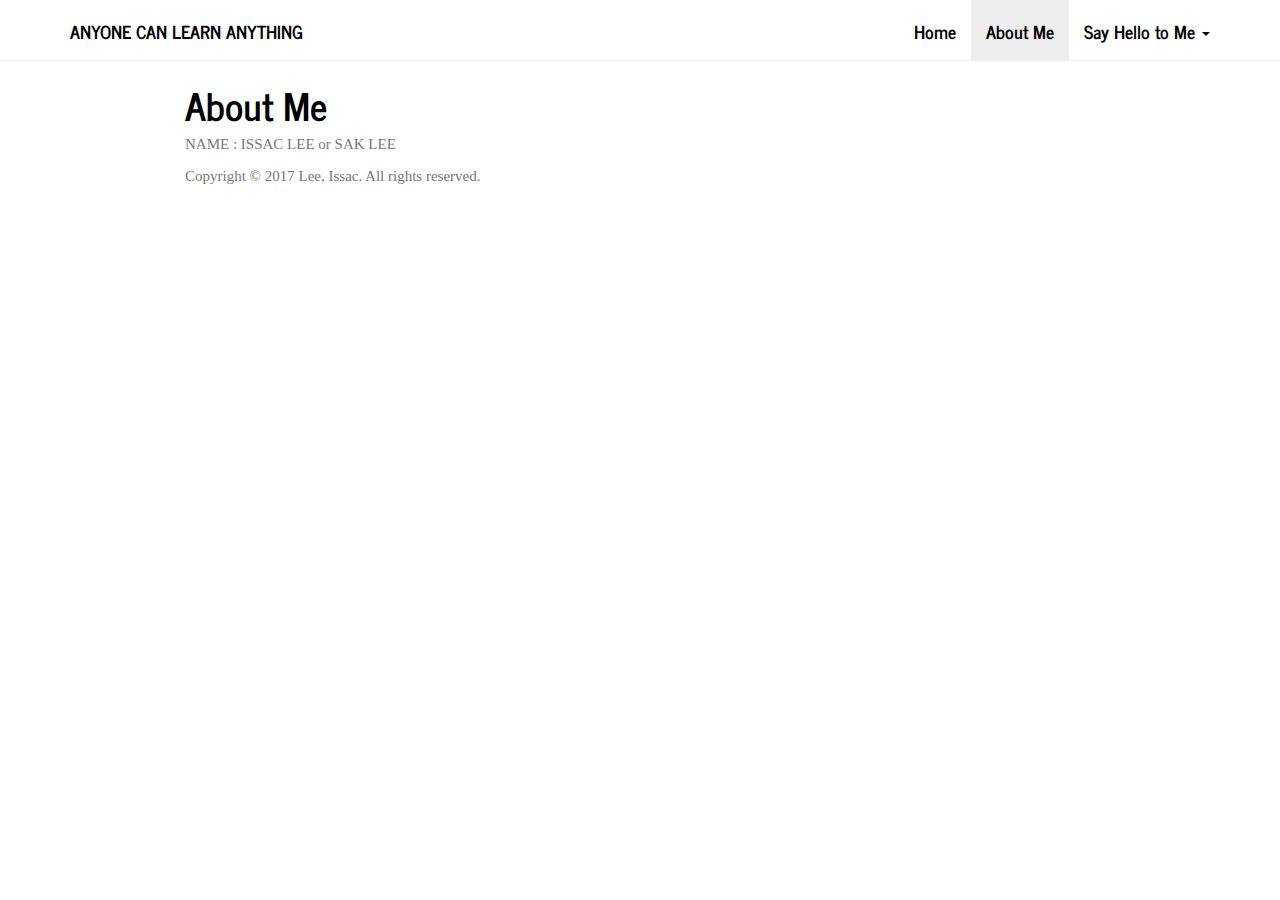
==== commit 213aa33f: "te" ====
--- a/about.html
+++ b/about.html
@@ -15,7 +15,7 @@
 
 <script src="site_libs/jquery-1.11.3/jquery.min.js"></script>
 <meta name="viewport" content="width=device-width, initial-scale=1" />
-<link href="site_libs/bootstrap-3.3.5/css/flatly.min.css" rel="stylesheet" />
+<link href="site_libs/bootstrap-3.3.5/css/journal.min.css" rel="stylesheet" />
 <script src="site_libs/bootstrap-3.3.5/js/bootstrap.min.js"></script>
 <script src="site_libs/bootstrap-3.3.5/shim/html5shiv.min.js"></script>
 <script src="site_libs/bootstrap-3.3.5/shim/respond.min.js"></script>
@@ -99,34 +99,34 @@
 <style type="text/css">
 /* padding for bootstrap navbar */
 body {
-  padding-top: 60px;
+  padding-top: 61px;
   padding-bottom: 40px;
 }
 /* offset scroll position for anchor links (for fixed navbar)  */
 .section h1 {
-  padding-top: 65px;
-  margin-top: -65px;
+  padding-top: 66px;
+  margin-top: -66px;
 }
 
 .section h2 {
-  padding-top: 65px;
-  margin-top: -65px;
+  padding-top: 66px;
+  margin-top: -66px;
 }
 .section h3 {
-  padding-top: 65px;
-  margin-top: -65px;
+  padding-top: 66px;
+  margin-top: -66px;
 }
 .section h4 {
-  padding-top: 65px;
-  margin-top: -65px;
+  padding-top: 66px;
+  margin-top: -66px;
 }
 .section h5 {
-  padding-top: 65px;
-  margin-top: -65px;
+  padding-top: 66px;
+  margin-top: -66px;
 }
 .section h6 {
-  padding-top: 65px;
-  margin-top: -65px;
+  padding-top: 66px;
+  margin-top: -66px;
 }
 </style>
 
--- a/site_libs/bootstrap-3.3.5/css/journal.min.css
+++ b/site_libs/bootstrap-3.3.5/css/journal.min.css
@@ -0,0 +1,24 @@
+@font-face {
+  font-family: 'News Cycle';
+  font-style: normal;
+  font-weight: 400;
+  src: url(fonts/NewsCycle.ttf) format('truetype');
+}
+@font-face {
+  font-family: 'News Cycle';
+  font-style: normal;
+  font-weight: 700;
+  src: url(fonts/NewsCycleBold.ttf) format('truetype');
+}
+
+/*!
+ * bootswatch v3.3.6
+ * Homepage: http://bootswatch.com
+ * Copyright 2012-2015 Thomas Park
+ * Licensed under MIT
+ * Based on Bootstrap
+*//*!
+ * Bootstrap v3.3.6 (http://getbootstrap.com)
+ * Copyright 2011-2015 Twitter, Inc.
+ * Licensed under MIT (https://github.com/twbs/bootstrap/blob/master/LICENSE)
+ *//*! normalize.css v3.0.3 | MIT License | github.com/necolas/normalize.css */html{font-family:sans-serif;-ms-text-size-adjust:100%;-webkit-text-size-adjust:100%}body{margin:0}article,aside,details,figcaption,figure,footer,header,hgroup,main,menu,nav,section,summary{display:block}audio,canvas,progress,video{display:inline-block;vertical-align:baseline}audio:not([controls]){display:none;height:0}[hidden],template{display:none}a{background-color:transparent}a:active,a:hover{outline:0}abbr[title]{border-bottom:1px dotted}b,strong{font-weight:bold}dfn{font-style:italic}h1{font-size:2em;margin:0.67em 0}mark{background:#ff0;color:#000}small{font-size:80%}sub,sup{font-size:75%;line-height:0;position:relative;vertical-align:baseline}sup{top:-0.5em}sub{bottom:-0.25em}img{border:0}svg:not(:root){overflow:hidden}figure{margin:1em 40px}hr{-webkit-box-sizing:content-box;-moz-box-sizing:content-box;box-sizing:content-box;height:0}pre{overflow:auto}code,kbd,pre,samp{font-family:monospace, monospace;font-size:1em}button,input,optgroup,select,textarea{color:inherit;font:inherit;margin:0}button{overflow:visible}button,select{text-transform:none}button,html input[type="button"],input[type="reset"],input[type="submit"]{-webkit-appearance:button;cursor:pointer}button[disabled],html input[disabled]{cursor:default}button::-moz-focus-inner,input::-moz-focus-inner{border:0;padding:0}input{line-height:normal}input[type="checkbox"],input[type="radio"]{-webkit-box-sizing:border-box;-moz-box-sizing:border-box;box-sizing:border-box;padding:0}input[type="number"]::-webkit-inner-spin-button,input[type="number"]::-webkit-outer-spin-button{height:auto}input[type="search"]{-webkit-appearance:textfield;-webkit-box-sizing:content-box;-moz-box-sizing:content-box;box-sizing:content-box}input[type="search"]::-webkit-search-cancel-button,input[type="search"]::-webkit-search-decoration{-webkit-appearance:none}fieldset{border:1px solid #c0c0c0;margin:0 2px;padding:0.35em 0.625em 0.75em}legend{border:0;padding:0}textarea{overflow:auto}optgroup{font-weight:bold}table{border-collapse:collapse;border-spacing:0}td,th{padding:0}/*! Source: https://github.com/h5bp/html5-boilerplate/blob/master/src/css/main.css */@media print{*,*:before,*:after{background:transparent !important;color:#000 !important;-webkit-box-shadow:none !important;box-shadow:none !important;text-shadow:none !important}a,a:visited{text-decoration:underline}a[href]:after{content:" (" attr(href) ")"}abbr[title]:after{content:" (" attr(title) ")"}a[href^="#"]:after,a[href^="javascript:"]:after{content:""}pre,blockquote{border:1px solid #999;page-break-inside:avoid}thead{display:table-header-group}tr,img{page-break-inside:avoid}img{max-width:100% !important}p,h2,h3{orphans:3;widows:3}h2,h3{page-break-after:avoid}.navbar{display:none}.btn>.caret,.dropup>.btn>.caret{border-top-color:#000 !important}.label{border:1px solid #000}.table{border-collapse:collapse !important}.table td,.table th{background-color:#fff !important}.table-bordered th,.table-bordered td{border:1px solid #ddd !important}}@font-face{font-family:'Glyphicons Halflings';src:url('../fonts/glyphicons-halflings-regular.eot');src:url('../fonts/glyphicons-halflings-regular.eot?#iefix') format('embedded-opentype'),url('../fonts/glyphicons-halflings-regular.woff') format('woff'),url('../fonts/glyphicons-halflings-regular.ttf') format('truetype'),url('../fonts/glyphicons-halflings-regular.svg#glyphicons_halflingsregular') format('svg')}.glyphicon{position:relative;top:1px;display:inline-block;font-family:'Glyphicons Halflings';font-style:normal;font-weight:normal;line-height:1;-webkit-font-smoothing:antialiased;-moz-osx-font-smoothing:grayscale}.glyphicon-asterisk:before{content:"\002a"}.glyphicon-plus:before{content:"\002b"}.glyphicon-euro:before,.glyphicon-eur:before{content:"\20ac"}.glyphicon-minus:before{content:"\2212"}.glyphicon-cloud:before{content:"\2601"}.glyphicon-envelope:before{content:"\2709"}.glyphicon-pencil:before{content:"\270f"}.glyphicon-glass:before{content:"\e001"}.glyphicon-music:before{content:"\e002"}.glyphicon-search:before{content:"\e003"}.glyphicon-heart:before{content:"\e005"}.glyphicon-star:before{content:"\e006"}.glyphicon-star-empty:before{content:"\e007"}.glyphicon-user:before{content:"\e008"}.glyphicon-film:before{content:"\e009"}.glyphicon-th-large:before{content:"\e010"}.glyphicon-th:before{content:"\e011"}.glyphicon-th-list:before{content:"\e012"}.glyphicon-ok:before{content:"\e013"}.glyphicon-remove:before{content:"\e014"}.glyphicon-zoom-in:before{content:"\e015"}.glyphicon-zoom-out:before{content:"\e016"}.glyphicon-off:before{content:"\e017"}.glyphicon-signal:before{content:"\e018"}.glyphicon-cog:before{content:"\e019"}.glyphicon-trash:before{content:"\e020"}.glyphicon-home:before{content:"\e021"}.glyphicon-file:before{content:"\e022"}.glyphicon-time:before{content:"\e023"}.glyphicon-road:before{content:"\e024"}.glyphicon-download-alt:before{content:"\e025"}.glyphicon-download:before{content:"\e026"}.glyphicon-upload:before{content:"\e027"}.glyphicon-inbox:before{content:"\e028"}.glyphicon-play-circle:before{content:"\e029"}.glyphicon-repeat:before{content:"\e030"}.glyphicon-refresh:before{content:"\e031"}.glyphicon-list-alt:before{content:"\e032"}.glyphicon-lock:before{content:"\e033"}.glyphicon-flag:before{content:"\e034"}.glyphicon-headphones:before{content:"\e035"}.glyphicon-volume-off:before{content:"\e036"}.glyphicon-volume-down:before{content:"\e037"}.glyphicon-volume-up:before{content:"\e038"}.glyphicon-qrcode:before{content:"\e039"}.glyphicon-barcode:before{content:"\e040"}.glyphicon-tag:before{content:"\e041"}.glyphicon-tags:before{content:"\e042"}.glyphicon-book:before{content:"\e043"}.glyphicon-bookmark:before{content:"\e044"}.glyphicon-print:before{content:"\e045"}.glyphicon-camera:before{content:"\e046"}.glyphicon-font:before{content:"\e047"}.glyphicon-bold:before{content:"\e048"}.glyphicon-italic:before{content:"\e049"}.glyphicon-text-height:before{content:"\e050"}.glyphicon-text-width:before{content:"\e051"}.glyphicon-align-left:before{content:"\e052"}.glyphicon-align-center:before{content:"\e053"}.glyphicon-align-right:before{content:"\e054"}.glyphicon-align-justify:before{content:"\e055"}.glyphicon-list:before{content:"\e056"}.glyphicon-indent-left:before{content:"\e057"}.glyphicon-indent-right:before{content:"\e058"}.glyphicon-facetime-video:before{content:"\e059"}.glyphicon-picture:before{content:"\e060"}.glyphicon-map-marker:before{content:"\e062"}.glyphicon-adjust:before{content:"\e063"}.glyphicon-tint:before{content:"\e064"}.glyphicon-edit:before{content:"\e065"}.glyphicon-share:before{content:"\e066"}.glyphicon-check:before{content:"\e067"}.glyphicon-move:before{content:"\e068"}.glyphicon-step-backward:before{content:"\e069"}.glyphicon-fast-backward:before{content:"\e070"}.glyphicon-backward:before{content:"\e071"}.glyphicon-play:before{content:"\e072"}.glyphicon-pause:before{content:"\e073"}.glyphicon-stop:before{content:"\e074"}.glyphicon-forward:before{content:"\e075"}.glyphicon-fast-forward:before{content:"\e076"}.glyphicon-step-forward:before{content:"\e077"}.glyphicon-eject:before{content:"\e078"}.glyphicon-chevron-left:before{content:"\e079"}.glyphicon-chevron-right:before{content:"\e080"}.glyphicon-plus-sign:before{content:"\e081"}.glyphicon-minus-sign:before{content:"\e082"}.glyphicon-remove-sign:before{content:"\e083"}.glyphicon-ok-sign:before{content:"\e084"}.glyphicon-question-sign:before{content:"\e085"}.glyphicon-info-sign:before{content:"\e086"}.glyphicon-screenshot:before{content:"\e087"}.glyphicon-remove-circle:before{content:"\e088"}.glyphicon-ok-circle:before{content:"\e089"}.glyphicon-ban-circle:before{content:"\e090"}.glyphicon-arrow-left:before{content:"\e091"}.glyphicon-arrow-right:before{content:"\e092"}.glyphicon-arrow-up:before{content:"\e093"}.glyphicon-arrow-down:before{content:"\e094"}.glyphicon-share-alt:before{content:"\e095"}.glyphicon-resize-full:before{content:"\e096"}.glyphicon-resize-small:before{content:"\e097"}.glyphicon-exclamation-sign:before{content:"\e101"}.glyphicon-gift:before{content:"\e102"}.glyphicon-leaf:before{content:"\e103"}.glyphicon-fire:before{content:"\e104"}.glyphicon-eye-open:before{content:"\e105"}.glyphicon-eye-close:before{content:"\e106"}.glyphicon-warning-sign:before{content:"\e107"}.glyphicon-plane:before{content:"\e108"}.glyphicon-calendar:before{content:"\e109"}.glyphicon-random:before{content:"\e110"}.glyphicon-comment:before{content:"\e111"}.glyphicon-magnet:before{content:"\e112"}.glyphicon-chevron-up:before{content:"\e113"}.glyphicon-chevron-down:before{content:"\e114"}.glyphicon-retweet:before{content:"\e115"}.glyphicon-shopping-cart:before{content:"\e116"}.glyphicon-folder-close:before{content:"\e117"}.glyphicon-folder-open:before{content:"\e118"}.glyphicon-resize-vertical:before{content:"\e119"}.glyphicon-resize-horizontal:before{content:"\e120"}.glyphicon-hdd:before{content:"\e121"}.glyphicon-bullhorn:before{content:"\e122"}.glyphicon-bell:before{content:"\e123"}.glyphicon-certificate:before{content:"\e124"}.glyphicon-thumbs-up:before{content:"\e125"}.glyphicon-thumbs-down:before{content:"\e126"}.glyphicon-hand-right:before{content:"\e127"}.glyphicon-hand-left:before{content:"\e128"}.glyphicon-hand-up:before{content:"\e129"}.glyphicon-hand-down:before{content:"\e130"}.glyphicon-circle-arrow-right:before{content:"\e131"}.glyphicon-circle-arrow-left:before{content:"\e132"}.glyphicon-circle-arrow-up:before{content:"\e133"}.glyphicon-circle-arrow-down:before{content:"\e134"}.glyphicon-globe:before{content:"\e135"}.glyphicon-wrench:before{content:"\e136"}.glyphicon-tasks:before{content:"\e137"}.glyphicon-filter:before{content:"\e138"}.glyphicon-briefcase:before{content:"\e139"}.glyphicon-fullscreen:before{content:"\e140"}.glyphicon-dashboard:before{content:"\e141"}.glyphicon-paperclip:before{content:"\e142"}.glyphicon-heart-empty:before{content:"\e143"}.glyphicon-link:before{content:"\e144"}.glyphicon-phone:before{content:"\e145"}.glyphicon-pushpin:before{content:"\e146"}.glyphicon-usd:before{content:"\e148"}.glyphicon-gbp:before{content:"\e149"}.glyphicon-sort:before{content:"\e150"}.glyphicon-sort-by-alphabet:before{content:"\e151"}.glyphicon-sort-by-alphabet-alt:before{content:"\e152"}.glyphicon-sort-by-order:before{content:"\e153"}.glyphicon-sort-by-order-alt:before{content:"\e154"}.glyphicon-sort-by-attributes:before{content:"\e155"}.glyphicon-sort-by-attributes-alt:before{content:"\e156"}.glyphicon-unchecked:before{content:"\e157"}.glyphicon-expand:before{content:"\e158"}.glyphicon-collapse-down:before{content:"\e159"}.glyphicon-collapse-up:before{content:"\e160"}.glyphicon-log-in:before{content:"\e161"}.glyphicon-flash:before{content:"\e162"}.glyphicon-log-out:before{content:"\e163"}.glyphicon-new-window:before{content:"\e164"}.glyphicon-record:before{content:"\e165"}.glyphicon-save:before{content:"\e166"}.glyphicon-open:before{content:"\e167"}.glyphicon-saved:before{content:"\e168"}.glyphicon-import:before{content:"\e169"}.glyphicon-export:before{content:"\e170"}.glyphicon-send:before{content:"\e171"}.glyphicon-floppy-disk:before{content:"\e172"}.glyphicon-floppy-saved:before{content:"\e173"}.glyphicon-floppy-remove:before{content:"\e174"}.glyphicon-floppy-save:before{content:"\e175"}.glyphicon-floppy-open:before{content:"\e176"}.glyphicon-credit-card:before{content:"\e177"}.glyphicon-transfer:before{content:"\e178"}.glyphicon-cutlery:before{content:"\e179"}.glyphicon-header:before{content:"\e180"}.glyphicon-compressed:before{content:"\e181"}.glyphicon-earphone:before{content:"\e182"}.glyphicon-phone-alt:before{content:"\e183"}.glyphicon-tower:before{content:"\e184"}.glyphicon-stats:before{content:"\e185"}.glyphicon-sd-video:before{content:"\e186"}.glyphicon-hd-video:before{content:"\e187"}.glyphicon-subtitles:before{content:"\e188"}.glyphicon-sound-stereo:before{content:"\e189"}.glyphicon-sound-dolby:before{content:"\e190"}.glyphicon-sound-5-1:before{content:"\e191"}.glyphicon-sound-6-1:before{content:"\e192"}.glyphicon-sound-7-1:before{content:"\e193"}.glyphicon-copyright-mark:before{content:"\e194"}.glyphicon-registration-mark:before{content:"\e195"}.glyphicon-cloud-download:before{content:"\e197"}.glyphicon-cloud-upload:before{content:"\e198"}.glyphicon-tree-conifer:before{content:"\e199"}.glyphicon-tree-deciduous:before{content:"\e200"}.glyphicon-cd:before{content:"\e201"}.glyphicon-save-file:before{content:"\e202"}.glyphicon-open-file:before{content:"\e203"}.glyphicon-level-up:before{content:"\e204"}.glyphicon-copy:before{content:"\e205"}.glyphicon-paste:before{content:"\e206"}.glyphicon-alert:before{content:"\e209"}.glyphicon-equalizer:before{content:"\e210"}.glyphicon-king:before{content:"\e211"}.glyphicon-queen:before{content:"\e212"}.glyphicon-pawn:before{content:"\e213"}.glyphicon-bishop:before{content:"\e214"}.glyphicon-knight:before{content:"\e215"}.glyphicon-baby-formula:before{content:"\e216"}.glyphicon-tent:before{content:"\26fa"}.glyphicon-blackboard:before{content:"\e218"}.glyphicon-bed:before{content:"\e219"}.glyphicon-apple:before{content:"\f8ff"}.glyphicon-erase:before{content:"\e221"}.glyphicon-hourglass:before{content:"\231b"}.glyphicon-lamp:before{content:"\e223"}.glyphicon-duplicate:before{content:"\e224"}.glyphicon-piggy-bank:before{content:"\e225"}.glyphicon-scissors:before{content:"\e226"}.glyphicon-bitcoin:before{content:"\e227"}.glyphicon-btc:before{content:"\e227"}.glyphicon-xbt:before{content:"\e227"}.glyphicon-yen:before{content:"\00a5"}.glyphicon-jpy:before{content:"\00a5"}.glyphicon-ruble:before{content:"\20bd"}.glyphicon-rub:before{content:"\20bd"}.glyphicon-scale:before{content:"\e230"}.glyphicon-ice-lolly:before{content:"\e231"}.glyphicon-ice-lolly-tasted:before{content:"\e232"}.glyphicon-education:before{content:"\e233"}.glyphicon-option-horizontal:before{content:"\e234"}.glyphicon-option-vertical:before{content:"\e235"}.glyphicon-menu-hamburger:before{content:"\e236"}.glyphicon-modal-window:before{content:"\e237"}.glyphicon-oil:before{content:"\e238"}.glyphicon-grain:before{content:"\e239"}.glyphicon-sunglasses:before{content:"\e240"}.glyphicon-text-size:before{content:"\e241"}.glyphicon-text-color:before{content:"\e242"}.glyphicon-text-background:before{content:"\e243"}.glyphicon-object-align-top:before{content:"\e244"}.glyphicon-object-align-bottom:before{content:"\e245"}.glyphicon-object-align-horizontal:before{content:"\e246"}.glyphicon-object-align-left:before{content:"\e247"}.glyphicon-object-align-vertical:before{content:"\e248"}.glyphicon-object-align-right:before{content:"\e249"}.glyphicon-triangle-right:before{content:"\e250"}.glyphicon-triangle-left:before{content:"\e251"}.glyphicon-triangle-bottom:before{content:"\e252"}.glyphicon-triangle-top:before{content:"\e253"}.glyphicon-console:before{content:"\e254"}.glyphicon-superscript:before{content:"\e255"}.glyphicon-subscript:before{content:"\e256"}.glyphicon-menu-left:before{content:"\e257"}.glyphicon-menu-right:before{content:"\e258"}.glyphicon-menu-down:before{content:"\e259"}.glyphicon-menu-up:before{content:"\e260"}*{-webkit-box-sizing:border-box;-moz-box-sizing:border-box;box-sizing:border-box}*:before,*:after{-webkit-box-sizing:border-box;-moz-box-sizing:border-box;box-sizing:border-box}html{font-size:10px;-webkit-tap-highlight-color:rgba(0,0,0,0)}body{font-family:Georgia,"Times New Roman",Times,serif;font-size:15px;line-height:1.42857143;color:#777777;background-color:#ffffff}input,button,select,textarea{font-family:inherit;font-size:inherit;line-height:inherit}a{color:#eb6864;text-decoration:none}a:hover,a:focus{color:#e22620;text-decoration:underline}a:focus{outline:thin dotted;outline:5px auto -webkit-focus-ring-color;outline-offset:-2px}figure{margin:0}img{vertical-align:middle}.img-responsive,.thumbnail>img,.thumbnail a>img,.carousel-inner>.item>img,.carousel-inner>.item>a>img{display:block;max-width:100%;height:auto}.img-rounded{border-radius:6px}.img-thumbnail{padding:4px;line-height:1.42857143;background-color:#ffffff;border:1px solid #dddddd;border-radius:4px;-webkit-transition:all .2s ease-in-out;-o-transition:all .2s ease-in-out;transition:all .2s ease-in-out;display:inline-block;max-width:100%;height:auto}.img-circle{border-radius:50%}hr{margin-top:21px;margin-bottom:21px;border:0;border-top:1px solid #eeeeee}.sr-only{position:absolute;width:1px;height:1px;margin:-1px;padding:0;overflow:hidden;clip:rect(0, 0, 0, 0);border:0}.sr-only-focusable:active,.sr-only-focusable:focus{position:static;width:auto;height:auto;margin:0;overflow:visible;clip:auto}[role="button"]{cursor:pointer}h1,h2,h3,h4,h5,h6,.h1,.h2,.h3,.h4,.h5,.h6{font-family:"News Cycle","Arial Narrow Bold",sans-serif;font-weight:700;line-height:1.1;color:#000000}h1 small,h2 small,h3 small,h4 small,h5 small,h6 small,.h1 small,.h2 small,.h3 small,.h4 small,.h5 small,.h6 small,h1 .small,h2 .small,h3 .small,h4 .small,h5 .small,h6 .small,.h1 .small,.h2 .small,.h3 .small,.h4 .small,.h5 .small,.h6 .small{font-weight:normal;line-height:1;color:#999999}h1,.h1,h2,.h2,h3,.h3{margin-top:21px;margin-bottom:10.5px}h1 small,.h1 small,h2 small,.h2 small,h3 small,.h3 small,h1 .small,.h1 .small,h2 .small,.h2 .small,h3 .small,.h3 .small{font-size:65%}h4,.h4,h5,.h5,h6,.h6{margin-top:10.5px;margin-bottom:10.5px}h4 small,.h4 small,h5 small,.h5 small,h6 small,.h6 small,h4 .small,.h4 .small,h5 .small,.h5 .small,h6 .small,.h6 .small{font-size:75%}h1,.h1{font-size:39px}h2,.h2{font-size:32px}h3,.h3{font-size:26px}h4,.h4{font-size:19px}h5,.h5{font-size:15px}h6,.h6{font-size:13px}p{margin:0 0 10.5px}.lead{margin-bottom:21px;font-size:17px;font-weight:300;line-height:1.4}@media (min-width:768px){.lead{font-size:22.5px}}small,.small{font-size:86%}mark,.mark{background-color:#fcf8e3;padding:.2em}.text-left{text-align:left}.text-right{text-align:right}.text-center{text-align:center}.text-justify{text-align:justify}.text-nowrap{white-space:nowrap}.text-lowercase{text-transform:lowercase}.text-uppercase{text-transform:uppercase}.text-capitalize{text-transform:capitalize}.text-muted{color:#999999}.text-primary{color:#eb6864}a.text-primary:hover,a.text-primary:focus{color:#e53c37}.text-success{color:#468847}a.text-success:hover,a.text-success:focus{color:#356635}.text-info{color:#3a87ad}a.text-info:hover,a.text-info:focus{color:#2d6987}.text-warning{color:#c09853}a.text-warning:hover,a.text-warning:focus{color:#a47e3c}.text-danger{color:#b94a48}a.text-danger:hover,a.text-danger:focus{color:#953b39}.bg-primary{color:#fff;background-color:#eb6864}a.bg-primary:hover,a.bg-primary:focus{background-color:#e53c37}.bg-success{background-color:#dff0d8}a.bg-success:hover,a.bg-success:focus{background-color:#c1e2b3}.bg-info{background-color:#d9edf7}a.bg-info:hover,a.bg-info:focus{background-color:#afd9ee}.bg-warning{background-color:#fcf8e3}a.bg-warning:hover,a.bg-warning:focus{background-color:#f7ecb5}.bg-danger{background-color:#f2dede}a.bg-danger:hover,a.bg-danger:focus{background-color:#e4b9b9}.page-header{padding-bottom:9.5px;margin:42px 0 21px;border-bottom:1px solid #eeeeee}ul,ol{margin-top:0;margin-bottom:10.5px}ul ul,ol ul,ul ol,ol ol{margin-bottom:0}.list-unstyled{padding-left:0;list-style:none}.list-inline{padding-left:0;list-style:none;margin-left:-5px}.list-inline>li{display:inline-block;padding-left:5px;padding-right:5px}dl{margin-top:0;margin-bottom:21px}dt,dd{line-height:1.42857143}dt{font-weight:bold}dd{margin-left:0}@media (min-width:768px){.dl-horizontal dt{float:left;width:160px;clear:left;text-align:right;overflow:hidden;text-overflow:ellipsis;white-space:nowrap}.dl-horizontal dd{margin-left:180px}}abbr[title],abbr[data-original-title]{cursor:help;border-bottom:1px dotted #999999}.initialism{font-size:90%;text-transform:uppercase}blockquote{padding:10.5px 21px;margin:0 0 21px;font-size:18.75px;border-left:5px solid #eeeeee}blockquote p:last-child,blockquote ul:last-child,blockquote ol:last-child{margin-bottom:0}blockquote footer,blockquote small,blockquote .small{display:block;font-size:80%;line-height:1.42857143;color:#999999}blockquote footer:before,blockquote small:before,blockquote .small:before{content:'\2014 \00A0'}.blockquote-reverse,blockquote.pull-right{padding-right:15px;padding-left:0;border-right:5px solid #eeeeee;border-left:0;text-align:right}.blockquote-reverse footer:before,blockquote.pull-right footer:before,.blockquote-reverse small:before,blockquote.pull-right small:before,.blockquote-reverse .small:before,blockquote.pull-right .small:before{content:''}.blockquote-reverse footer:after,blockquote.pull-right footer:after,.blockquote-reverse small:after,blockquote.pull-right small:after,.blockquote-reverse .small:after,blockquote.pull-right .small:after{content:'\00A0 \2014'}address{margin-bottom:21px;font-style:normal;line-height:1.42857143}code,kbd,pre,samp{font-family:monospace}code{padding:2px 4px;font-size:90%;color:#c7254e;background-color:#f9f2f4;border-radius:4px}kbd{padding:2px 4px;font-size:90%;color:#ffffff;background-color:#333333;border-radius:3px;-webkit-box-shadow:inset 0 -1px 0 rgba(0,0,0,0.25);box-shadow:inset 0 -1px 0 rgba(0,0,0,0.25)}kbd kbd{padding:0;font-size:100%;font-weight:bold;-webkit-box-shadow:none;box-shadow:none}pre{display:block;padding:10px;margin:0 0 10.5px;font-size:14px;line-height:1.42857143;word-break:break-all;word-wrap:break-word;color:#333333;background-color:#f5f5f5;border:1px solid #cccccc;border-radius:4px}pre code{padding:0;font-size:inherit;color:inherit;white-space:pre-wrap;background-color:transparent;border-radius:0}.pre-scrollable{max-height:340px;overflow-y:scroll}.container{margin-right:auto;margin-left:auto;padding-left:15px;padding-right:15px}@media (min-width:768px){.container{width:750px}}@media (min-width:992px){.container{width:970px}}@media (min-width:1200px){.container{width:1170px}}.container-fluid{margin-right:auto;margin-left:auto;padding-left:15px;padding-right:15px}.row{margin-left:-15px;margin-right:-15px}.col-xs-1,.col-sm-1,.col-md-1,.col-lg-1,.col-xs-2,.col-sm-2,.col-md-2,.col-lg-2,.col-xs-3,.col-sm-3,.col-md-3,.col-lg-3,.col-xs-4,.col-sm-4,.col-md-4,.col-lg-4,.col-xs-5,.col-sm-5,.col-md-5,.col-lg-5,.col-xs-6,.col-sm-6,.col-md-6,.col-lg-6,.col-xs-7,.col-sm-7,.col-md-7,.col-lg-7,.col-xs-8,.col-sm-8,.col-md-8,.col-lg-8,.col-xs-9,.col-sm-9,.col-md-9,.col-lg-9,.col-xs-10,.col-sm-10,.col-md-10,.col-lg-10,.col-xs-11,.col-sm-11,.col-md-11,.col-lg-11,.col-xs-12,.col-sm-12,.col-md-12,.col-lg-12{position:relative;min-height:1px;padding-left:15px;padding-right:15px}.col-xs-1,.col-xs-2,.col-xs-3,.col-xs-4,.col-xs-5,.col-xs-6,.col-xs-7,.col-xs-8,.col-xs-9,.col-xs-10,.col-xs-11,.col-xs-12{float:left}.col-xs-12{width:100%}.col-xs-11{width:91.66666667%}.col-xs-10{width:83.33333333%}.col-xs-9{width:75%}.col-xs-8{width:66.66666667%}.col-xs-7{width:58.33333333%}.col-xs-6{width:50%}.col-xs-5{width:41.66666667%}.col-xs-4{width:33.33333333%}.col-xs-3{width:25%}.col-xs-2{width:16.66666667%}.col-xs-1{width:8.33333333%}.col-xs-pull-12{right:100%}.col-xs-pull-11{right:91.66666667%}.col-xs-pull-10{right:83.33333333%}.col-xs-pull-9{right:75%}.col-xs-pull-8{right:66.66666667%}.col-xs-pull-7{right:58.33333333%}.col-xs-pull-6{right:50%}.col-xs-pull-5{right:41.66666667%}.col-xs-pull-4{right:33.33333333%}.col-xs-pull-3{right:25%}.col-xs-pull-2{right:16.66666667%}.col-xs-pull-1{right:8.33333333%}.col-xs-pull-0{right:auto}.col-xs-push-12{left:100%}.col-xs-push-11{left:91.66666667%}.col-xs-push-10{left:83.33333333%}.col-xs-push-9{left:75%}.col-xs-push-8{left:66.66666667%}.col-xs-push-7{left:58.33333333%}.col-xs-push-6{left:50%}.col-xs-push-5{left:41.66666667%}.col-xs-push-4{left:33.33333333%}.col-xs-push-3{left:25%}.col-xs-push-2{left:16.66666667%}.col-xs-push-1{left:8.33333333%}.col-xs-push-0{left:auto}.col-xs-offset-12{margin-left:100%}.col-xs-offset-11{margin-left:91.66666667%}.col-xs-offset-10{margin-left:83.33333333%}.col-xs-offset-9{margin-left:75%}.col-xs-offset-8{margin-left:66.66666667%}.col-xs-offset-7{margin-left:58.33333333%}.col-xs-offset-6{margin-left:50%}.col-xs-offset-5{margin-left:41.66666667%}.col-xs-offset-4{margin-left:33.33333333%}.col-xs-offset-3{margin-left:25%}.col-xs-offset-2{margin-left:16.66666667%}.col-xs-offset-1{margin-left:8.33333333%}.col-xs-offset-0{margin-left:0%}@media (min-width:768px){.col-sm-1,.col-sm-2,.col-sm-3,.col-sm-4,.col-sm-5,.col-sm-6,.col-sm-7,.col-sm-8,.col-sm-9,.col-sm-10,.col-sm-11,.col-sm-12{float:left}.col-sm-12{width:100%}.col-sm-11{width:91.66666667%}.col-sm-10{width:83.33333333%}.col-sm-9{width:75%}.col-sm-8{width:66.66666667%}.col-sm-7{width:58.33333333%}.col-sm-6{width:50%}.col-sm-5{width:41.66666667%}.col-sm-4{width:33.33333333%}.col-sm-3{width:25%}.col-sm-2{width:16.66666667%}.col-sm-1{width:8.33333333%}.col-sm-pull-12{right:100%}.col-sm-pull-11{right:91.66666667%}.col-sm-pull-10{right:83.33333333%}.col-sm-pull-9{right:75%}.col-sm-pull-8{right:66.66666667%}.col-sm-pull-7{right:58.33333333%}.col-sm-pull-6{right:50%}.col-sm-pull-5{right:41.66666667%}.col-sm-pull-4{right:33.33333333%}.col-sm-pull-3{right:25%}.col-sm-pull-2{right:16.66666667%}.col-sm-pull-1{right:8.33333333%}.col-sm-pull-0{right:auto}.col-sm-push-12{left:100%}.col-sm-push-11{left:91.66666667%}.col-sm-push-10{left:83.33333333%}.col-sm-push-9{left:75%}.col-sm-push-8{left:66.66666667%}.col-sm-push-7{left:58.33333333%}.col-sm-push-6{left:50%}.col-sm-push-5{left:41.66666667%}.col-sm-push-4{left:33.33333333%}.col-sm-push-3{left:25%}.col-sm-push-2{left:16.66666667%}.col-sm-push-1{left:8.33333333%}.col-sm-push-0{left:auto}.col-sm-offset-12{margin-left:100%}.col-sm-offset-11{margin-left:91.66666667%}.col-sm-offset-10{margin-left:83.33333333%}.col-sm-offset-9{margin-left:75%}.col-sm-offset-8{margin-left:66.66666667%}.col-sm-offset-7{margin-left:58.33333333%}.col-sm-offset-6{margin-left:50%}.col-sm-offset-5{margin-left:41.66666667%}.col-sm-offset-4{margin-left:33.33333333%}.col-sm-offset-3{margin-left:25%}.col-sm-offset-2{margin-left:16.66666667%}.col-sm-offset-1{margin-left:8.33333333%}.col-sm-offset-0{margin-left:0%}}@media (min-width:992px){.col-md-1,.col-md-2,.col-md-3,.col-md-4,.col-md-5,.col-md-6,.col-md-7,.col-md-8,.col-md-9,.col-md-10,.col-md-11,.col-md-12{float:left}.col-md-12{width:100%}.col-md-11{width:91.66666667%}.col-md-10{width:83.33333333%}.col-md-9{width:75%}.col-md-8{width:66.66666667%}.col-md-7{width:58.33333333%}.col-md-6{width:50%}.col-md-5{width:41.66666667%}.col-md-4{width:33.33333333%}.col-md-3{width:25%}.col-md-2{width:16.66666667%}.col-md-1{width:8.33333333%}.col-md-pull-12{right:100%}.col-md-pull-11{right:91.66666667%}.col-md-pull-10{right:83.33333333%}.col-md-pull-9{right:75%}.col-md-pull-8{right:66.66666667%}.col-md-pull-7{right:58.33333333%}.col-md-pull-6{right:50%}.col-md-pull-5{right:41.66666667%}.col-md-pull-4{right:33.33333333%}.col-md-pull-3{right:25%}.col-md-pull-2{right:16.66666667%}.col-md-pull-1{right:8.33333333%}.col-md-pull-0{right:auto}.col-md-push-12{left:100%}.col-md-push-11{left:91.66666667%}.col-md-push-10{left:83.33333333%}.col-md-push-9{left:75%}.col-md-push-8{left:66.66666667%}.col-md-push-7{left:58.33333333%}.col-md-push-6{left:50%}.col-md-push-5{left:41.66666667%}.col-md-push-4{left:33.33333333%}.col-md-push-3{left:25%}.col-md-push-2{left:16.66666667%}.col-md-push-1{left:8.33333333%}.col-md-push-0{left:auto}.col-md-offset-12{margin-left:100%}.col-md-offset-11{margin-left:91.66666667%}.col-md-offset-10{margin-left:83.33333333%}.col-md-offset-9{margin-left:75%}.col-md-offset-8{margin-left:66.66666667%}.col-md-offset-7{margin-left:58.33333333%}.col-md-offset-6{margin-left:50%}.col-md-offset-5{margin-left:41.66666667%}.col-md-offset-4{margin-left:33.33333333%}.col-md-offset-3{margin-left:25%}.col-md-offset-2{margin-left:16.66666667%}.col-md-offset-1{margin-left:8.33333333%}.col-md-offset-0{margin-left:0%}}@media (min-width:1200px){.col-lg-1,.col-lg-2,.col-lg-3,.col-lg-4,.col-lg-5,.col-lg-6,.col-lg-7,.col-lg-8,.col-lg-9,.col-lg-10,.col-lg-11,.col-lg-12{float:left}.col-lg-12{width:100%}.col-lg-11{width:91.66666667%}.col-lg-10{width:83.33333333%}.col-lg-9{width:75%}.col-lg-8{width:66.66666667%}.col-lg-7{width:58.33333333%}.col-lg-6{width:50%}.col-lg-5{width:41.66666667%}.col-lg-4{width:33.33333333%}.col-lg-3{width:25%}.col-lg-2{width:16.66666667%}.col-lg-1{width:8.33333333%}.col-lg-pull-12{right:100%}.col-lg-pull-11{right:91.66666667%}.col-lg-pull-10{right:83.33333333%}.col-lg-pull-9{right:75%}.col-lg-pull-8{right:66.66666667%}.col-lg-pull-7{right:58.33333333%}.col-lg-pull-6{right:50%}.col-lg-pull-5{right:41.66666667%}.col-lg-pull-4{right:33.33333333%}.col-lg-pull-3{right:25%}.col-lg-pull-2{right:16.66666667%}.col-lg-pull-1{right:8.33333333%}.col-lg-pull-0{right:auto}.col-lg-push-12{left:100%}.col-lg-push-11{left:91.66666667%}.col-lg-push-10{left:83.33333333%}.col-lg-push-9{left:75%}.col-lg-push-8{left:66.66666667%}.col-lg-push-7{left:58.33333333%}.col-lg-push-6{left:50%}.col-lg-push-5{left:41.66666667%}.col-lg-push-4{left:33.33333333%}.col-lg-push-3{left:25%}.col-lg-push-2{left:16.66666667%}.col-lg-push-1{left:8.33333333%}.col-lg-push-0{left:auto}.col-lg-offset-12{margin-left:100%}.col-lg-offset-11{margin-left:91.66666667%}.col-lg-offset-10{margin-left:83.33333333%}.col-lg-offset-9{margin-left:75%}.col-lg-offset-8{margin-left:66.66666667%}.col-lg-offset-7{margin-left:58.33333333%}.col-lg-offset-6{margin-left:50%}.col-lg-offset-5{margin-left:41.66666667%}.col-lg-offset-4{margin-left:33.33333333%}.col-lg-offset-3{margin-left:25%}.col-lg-offset-2{margin-left:16.66666667%}.col-lg-offset-1{margin-left:8.33333333%}.col-lg-offset-0{margin-left:0%}}table{background-color:transparent}caption{padding-top:8px;padding-bottom:8px;color:#999999;text-align:left}th{}.table{width:100%;max-width:100%;margin-bottom:21px}.table>thead>tr>th,.table>tbody>tr>th,.table>tfoot>tr>th,.table>thead>tr>td,.table>tbody>tr>td,.table>tfoot>tr>td{padding:8px;line-height:1.42857143;vertical-align:top;border-top:1px solid #dddddd}.table>thead>tr>th{vertical-align:bottom;border-bottom:2px solid #dddddd}.table>caption+thead>tr:first-child>th,.table>colgroup+thead>tr:first-child>th,.table>thead:first-child>tr:first-child>th,.table>caption+thead>tr:first-child>td,.table>colgroup+thead>tr:first-child>td,.table>thead:first-child>tr:first-child>td{border-top:0}.table>tbody+tbody{border-top:2px solid #dddddd}.table .table{background-color:#ffffff}.table-condensed>thead>tr>th,.table-condensed>tbody>tr>th,.table-condensed>tfoot>tr>th,.table-condensed>thead>tr>td,.table-condensed>tbody>tr>td,.table-condensed>tfoot>tr>td{padding:5px}.table-bordered{border:1px solid #dddddd}.table-bordered>thead>tr>th,.table-bordered>tbody>tr>th,.table-bordered>tfoot>tr>th,.table-bordered>thead>tr>td,.table-bordered>tbody>tr>td,.table-bordered>tfoot>tr>td{border:1px solid #dddddd}.table-bordered>thead>tr>th,.table-bordered>thead>tr>td{border-bottom-width:2px}.table-striped>tbody>tr:nth-of-type(odd){background-color:#f9f9f9}.table-hover>tbody>tr:hover{background-color:#f5f5f5}table col[class*="col-"]{position:static;float:none;display:table-column}table td[class*="col-"],table th[class*="col-"]{position:static;float:none;display:table-cell}.table>thead>tr>td.active,.table>tbody>tr>td.active,.table>tfoot>tr>td.active,.table>thead>tr>th.active,.table>tbody>tr>th.active,.table>tfoot>tr>th.active,.table>thead>tr.active>td,.table>tbody>tr.active>td,.table>tfoot>tr.active>td,.table>thead>tr.active>th,.table>tbody>tr.active>th,.table>tfoot>tr.active>th{background-color:#f5f5f5}.table-hover>tbody>tr>td.active:hover,.table-hover>tbody>tr>th.active:hover,.table-hover>tbody>tr.active:hover>td,.table-hover>tbody>tr:hover>.active,.table-hover>tbody>tr.active:hover>th{background-color:#e8e8e8}.table>thead>tr>td.success,.table>tbody>tr>td.success,.table>tfoot>tr>td.success,.table>thead>tr>th.success,.table>tbody>tr>th.success,.table>tfoot>tr>th.success,.table>thead>tr.success>td,.table>tbody>tr.success>td,.table>tfoot>tr.success>td,.table>thead>tr.success>th,.table>tbody>tr.success>th,.table>tfoot>tr.success>th{background-color:#dff0d8}.table-hover>tbody>tr>td.success:hover,.table-hover>tbody>tr>th.success:hover,.table-hover>tbody>tr.success:hover>td,.table-hover>tbody>tr:hover>.success,.table-hover>tbody>tr.success:hover>th{background-color:#d0e9c6}.table>thead>tr>td.info,.table>tbody>tr>td.info,.table>tfoot>tr>td.info,.table>thead>tr>th.info,.table>tbody>tr>th.info,.table>tfoot>tr>th.info,.table>thead>tr.info>td,.table>tbody>tr.info>td,.table>tfoot>tr.info>td,.table>thead>tr.info>th,.table>tbody>tr.info>th,.table>tfoot>tr.info>th{background-color:#d9edf7}.table-hover>tbody>tr>td.info:hover,.table-hover>tbody>tr>th.info:hover,.table-hover>tbody>tr.info:hover>td,.table-hover>tbody>tr:hover>.info,.table-hover>tbody>tr.info:hover>th{background-color:#c4e3f3}.table>thead>tr>td.warning,.table>tbody>tr>td.warning,.table>tfoot>tr>td.warning,.table>thead>tr>th.warning,.table>tbody>tr>th.warning,.table>tfoot>tr>th.warning,.table>thead>tr.warning>td,.table>tbody>tr.warning>td,.table>tfoot>tr.warning>td,.table>thead>tr.warning>th,.table>tbody>tr.warning>th,.table>tfoot>tr.warning>th{background-color:#fcf8e3}.table-hover>tbody>tr>td.warning:hover,.table-hover>tbody>tr>th.warning:hover,.table-hover>tbody>tr.warning:hover>td,.table-hover>tbody>tr:hover>.warning,.table-hover>tbody>tr.warning:hover>th{background-color:#faf2cc}.table>thead>tr>td.danger,.table>tbody>tr>td.danger,.table>tfoot>tr>td.danger,.table>thead>tr>th.danger,.table>tbody>tr>th.danger,.table>tfoot>tr>th.danger,.table>thead>tr.danger>td,.table>tbody>tr.danger>td,.table>tfoot>tr.danger>td,.table>thead>tr.danger>th,.table>tbody>tr.danger>th,.table>tfoot>tr.danger>th{background-color:#f2dede}.table-hover>tbody>tr>td.danger:hover,.table-hover>tbody>tr>th.danger:hover,.table-hover>tbody>tr.danger:hover>td,.table-hover>tbody>tr:hover>.danger,.table-hover>tbody>tr.danger:hover>th{background-color:#ebcccc}.table-responsive{overflow-x:auto;min-height:0.01%}@media screen and (max-width:767px){.table-responsive{width:100%;margin-bottom:15.75px;overflow-y:hidden;-ms-overflow-style:-ms-autohiding-scrollbar;border:1px solid #dddddd}.table-responsive>.table{margin-bottom:0}.table-responsive>.table>thead>tr>th,.table-responsive>.table>tbody>tr>th,.table-responsive>.table>tfoot>tr>th,.table-responsive>.table>thead>tr>td,.table-responsive>.table>tbody>tr>td,.table-responsive>.table>tfoot>tr>td{white-space:nowrap}.table-responsive>.table-bordered{border:0}.table-responsive>.table-bordered>thead>tr>th:first-child,.table-responsive>.table-bordered>tbody>tr>th:first-child,.table-responsive>.table-bordered>tfoot>tr>th:first-child,.table-responsive>.table-bordered>thead>tr>td:first-child,.table-responsive>.table-bordered>tbody>tr>td:first-child,.table-responsive>.table-bordered>tfoot>tr>td:first-child{border-left:0}.table-responsive>.table-bordered>thead>tr>th:last-child,.table-responsive>.table-bordered>tbody>tr>th:last-child,.table-responsive>.table-bordered>tfoot>tr>th:last-child,.table-responsive>.table-bordered>thead>tr>td:last-child,.table-responsive>.table-bordered>tbody>tr>td:last-child,.table-responsive>.table-bordered>tfoot>tr>td:last-child{border-right:0}.table-responsive>.table-bordered>tbody>tr:last-child>th,.table-responsive>.table-bordered>tfoot>tr:last-child>th,.table-responsive>.table-bordered>tbody>tr:last-child>td,.table-responsive>.table-bordered>tfoot>tr:last-child>td{border-bottom:0}}fieldset{padding:0;margin:0;border:0;min-width:0}legend{display:block;width:100%;padding:0;margin-bottom:21px;font-size:22.5px;line-height:inherit;color:#777777;border:0;border-bottom:1px solid #e5e5e5}label{display:inline-block;max-width:100%;margin-bottom:5px;font-weight:bold}input[type="search"]{-webkit-box-sizing:border-box;-moz-box-sizing:border-box;box-sizing:border-box}input[type="radio"],input[type="checkbox"]{margin:4px 0 0;margin-top:1px \9;line-height:normal}input[type="file"]{display:block}input[type="range"]{display:block;width:100%}select[multiple],select[size]{height:auto}input[type="file"]:focus,input[type="radio"]:focus,input[type="checkbox"]:focus{outline:thin dotted;outline:5px auto -webkit-focus-ring-color;outline-offset:-2px}output{display:block;padding-top:9px;font-size:15px;line-height:1.42857143;color:#777777}.form-control{display:block;width:100%;height:39px;padding:8px 12px;font-size:15px;line-height:1.42857143;color:#777777;background-color:#ffffff;background-image:none;border:1px solid #cccccc;border-radius:4px;-webkit-box-shadow:inset 0 1px 1px rgba(0,0,0,0.075);box-shadow:inset 0 1px 1px rgba(0,0,0,0.075);-webkit-transition:border-color ease-in-out .15s,-webkit-box-shadow ease-in-out .15s;-o-transition:border-color ease-in-out .15s,box-shadow ease-in-out .15s;transition:border-color ease-in-out .15s,box-shadow ease-in-out .15s}.form-control:focus{border-color:#66afe9;outline:0;-webkit-box-shadow:inset 0 1px 1px rgba(0,0,0,0.075),0 0 8px rgba(102,175,233,0.6);box-shadow:inset 0 1px 1px rgba(0,0,0,0.075),0 0 8px rgba(102,175,233,0.6)}.form-control::-moz-placeholder{color:#999999;opacity:1}.form-control:-ms-input-placeholder{color:#999999}.form-control::-webkit-input-placeholder{color:#999999}.form-control::-ms-expand{border:0;background-color:transparent}.form-control[disabled],.form-control[readonly],fieldset[disabled] .form-control{background-color:#eeeeee;opacity:1}.form-control[disabled],fieldset[disabled] .form-control{cursor:not-allowed}textarea.form-control{height:auto}input[type="search"]{-webkit-appearance:none}@media screen and (-webkit-min-device-pixel-ratio:0){input[type="date"].form-control,input[type="time"].form-control,input[type="datetime-local"].form-control,input[type="month"].form-control{line-height:39px}input[type="date"].input-sm,input[type="time"].input-sm,input[type="datetime-local"].input-sm,input[type="month"].input-sm,.input-group-sm input[type="date"],.input-group-sm input[type="time"],.input-group-sm input[type="datetime-local"],.input-group-sm input[type="month"]{line-height:31px}input[type="date"].input-lg,input[type="time"].input-lg,input[type="datetime-local"].input-lg,input[type="month"].input-lg,.input-group-lg input[type="date"],.input-group-lg input[type="time"],.input-group-lg input[type="datetime-local"],.input-group-lg input[type="month"]{line-height:56px}}.form-group{margin-bottom:15px}.radio,.checkbox{position:relative;display:block;margin-top:10px;margin-bottom:10px}.radio label,.checkbox label{min-height:21px;padding-left:20px;margin-bottom:0;font-weight:normal;cursor:pointer}.radio input[type="radio"],.radio-inline input[type="radio"],.checkbox input[type="checkbox"],.checkbox-inline input[type="checkbox"]{position:absolute;margin-left:-20px;margin-top:4px \9}.radio+.radio,.checkbox+.checkbox{margin-top:-5px}.radio-inline,.checkbox-inline{position:relative;display:inline-block;padding-left:20px;margin-bottom:0;vertical-align:middle;font-weight:normal;cursor:pointer}.radio-inline+.radio-inline,.checkbox-inline+.checkbox-inline{margin-top:0;margin-left:10px}input[type="radio"][disabled],input[type="checkbox"][disabled],input[type="radio"].disabled,input[type="checkbox"].disabled,fieldset[disabled] input[type="radio"],fieldset[disabled] input[type="checkbox"]{cursor:not-allowed}.radio-inline.disabled,.checkbox-inline.disabled,fieldset[disabled] .radio-inline,fieldset[disabled] .checkbox-inline{cursor:not-allowed}.radio.disabled label,.checkbox.disabled label,fieldset[disabled] .radio label,fieldset[disabled] .checkbox label{cursor:not-allowed}.form-control-static{padding-top:9px;padding-bottom:9px;margin-bottom:0;min-height:36px}.form-control-static.input-lg,.form-control-static.input-sm{padding-left:0;padding-right:0}.input-sm{height:31px;padding:5px 10px;font-size:13px;line-height:1.5;border-radius:3px}select.input-sm{height:31px;line-height:31px}textarea.input-sm,select[multiple].input-sm{height:auto}.form-group-sm .form-control{height:31px;padding:5px 10px;font-size:13px;line-height:1.5;border-radius:3px}.form-group-sm select.form-control{height:31px;line-height:31px}.form-group-sm textarea.form-control,.form-group-sm select[multiple].form-control{height:auto}.form-group-sm .form-control-static{height:31px;min-height:34px;padding:6px 10px;font-size:13px;line-height:1.5}.input-lg{height:56px;padding:14px 16px;font-size:19px;line-height:1.3333333;border-radius:6px}select.input-lg{height:56px;line-height:56px}textarea.input-lg,select[multiple].input-lg{height:auto}.form-group-lg .form-control{height:56px;padding:14px 16px;font-size:19px;line-height:1.3333333;border-radius:6px}.form-group-lg select.form-control{height:56px;line-height:56px}.form-group-lg textarea.form-control,.form-group-lg select[multiple].form-control{height:auto}.form-group-lg .form-control-static{height:56px;min-height:40px;padding:15px 16px;font-size:19px;line-height:1.3333333}.has-feedback{position:relative}.has-feedback .form-control{padding-right:48.75px}.form-control-feedback{position:absolute;top:0;right:0;z-index:2;display:block;width:39px;height:39px;line-height:39px;text-align:center;pointer-events:none}.input-lg+.form-control-feedback,.input-group-lg+.form-control-feedback,.form-group-lg .form-control+.form-control-feedback{width:56px;height:56px;line-height:56px}.input-sm+.form-control-feedback,.input-group-sm+.form-control-feedback,.form-group-sm .form-control+.form-control-feedback{width:31px;height:31px;line-height:31px}.has-success .help-block,.has-success .control-label,.has-success .radio,.has-success .checkbox,.has-success .radio-inline,.has-success .checkbox-inline,.has-success.radio label,.has-success.checkbox label,.has-success.radio-inline label,.has-success.checkbox-inline label{color:#468847}.has-success .form-control{border-color:#468847;-webkit-box-shadow:inset 0 1px 1px rgba(0,0,0,0.075);box-shadow:inset 0 1px 1px rgba(0,0,0,0.075)}.has-success .form-control:focus{border-color:#356635;-webkit-box-shadow:inset 0 1px 1px rgba(0,0,0,0.075),0 0 6px #7aba7b;box-shadow:inset 0 1px 1px rgba(0,0,0,0.075),0 0 6px #7aba7b}.has-success .input-group-addon{color:#468847;border-color:#468847;background-color:#dff0d8}.has-success .form-control-feedback{color:#468847}.has-warning .help-block,.has-warning .control-label,.has-warning .radio,.has-warning .checkbox,.has-warning .radio-inline,.has-warning .checkbox-inline,.has-warning.radio label,.has-warning.checkbox label,.has-warning.radio-inline label,.has-warning.checkbox-inline label{color:#c09853}.has-warning .form-control{border-color:#c09853;-webkit-box-shadow:inset 0 1px 1px rgba(0,0,0,0.075);box-shadow:inset 0 1px 1px rgba(0,0,0,0.075)}.has-warning .form-control:focus{border-color:#a47e3c;-webkit-box-shadow:inset 0 1px 1px rgba(0,0,0,0.075),0 0 6px #dbc59e;box-shadow:inset 0 1px 1px rgba(0,0,0,0.075),0 0 6px #dbc59e}.has-warning .input-group-addon{color:#c09853;border-color:#c09853;background-color:#fcf8e3}.has-warning .form-control-feedback{color:#c09853}.has-error .help-block,.has-error .control-label,.has-error .radio,.has-error .checkbox,.has-error .radio-inline,.has-error .checkbox-inline,.has-error.radio label,.has-error.checkbox label,.has-error.radio-inline label,.has-error.checkbox-inline label{color:#b94a48}.has-error .form-control{border-color:#b94a48;-webkit-box-shadow:inset 0 1px 1px rgba(0,0,0,0.075);box-shadow:inset 0 1px 1px rgba(0,0,0,0.075)}.has-error .form-control:focus{border-color:#953b39;-webkit-box-shadow:inset 0 1px 1px rgba(0,0,0,0.075),0 0 6px #d59392;box-shadow:inset 0 1px 1px rgba(0,0,0,0.075),0 0 6px #d59392}.has-error .input-group-addon{color:#b94a48;border-color:#b94a48;background-color:#f2dede}.has-error .form-control-feedback{color:#b94a48}.has-feedback label~.form-control-feedback{top:26px}.has-feedback label.sr-only~.form-control-feedback{top:0}.help-block{display:block;margin-top:5px;margin-bottom:10px;color:#b7b7b7}@media (min-width:768px){.form-inline .form-group{display:inline-block;margin-bottom:0;vertical-align:middle}.form-inline .form-control{display:inline-block;width:auto;vertical-align:middle}.form-inline .form-control-static{display:inline-block}.form-inline .input-group{display:inline-table;vertical-align:middle}.form-inline .input-group .input-group-addon,.form-inline .input-group .input-group-btn,.form-inline .input-group .form-control{width:auto}.form-inline .input-group>.form-control{width:100%}.form-inline .control-label{margin-bottom:0;vertical-align:middle}.form-inline .radio,.form-inline .checkbox{display:inline-block;margin-top:0;margin-bottom:0;vertical-align:middle}.form-inline .radio label,.form-inline .checkbox label{padding-left:0}.form-inline .radio input[type="radio"],.form-inline .checkbox input[type="checkbox"]{position:relative;margin-left:0}.form-inline .has-feedback .form-control-feedback{top:0}}.form-horizontal .radio,.form-horizontal .checkbox,.form-horizontal .radio-inline,.form-horizontal .checkbox-inline{margin-top:0;margin-bottom:0;padding-top:9px}.form-horizontal .radio,.form-horizontal .checkbox{min-height:30px}.form-horizontal .form-group{margin-left:-15px;margin-right:-15px}@media (min-width:768px){.form-horizontal .control-label{text-align:right;margin-bottom:0;padding-top:9px}}.form-horizontal .has-feedback .form-control-feedback{right:15px}@media (min-width:768px){.form-horizontal .form-group-lg .control-label{padding-top:15px;font-size:19px}}@media (min-width:768px){.form-horizontal .form-group-sm .control-label{padding-top:6px;font-size:13px}}.btn{display:inline-block;margin-bottom:0;font-weight:normal;text-align:center;vertical-align:middle;-ms-touch-action:manipulation;touch-action:manipulation;cursor:pointer;background-image:none;border:1px solid transparent;white-space:nowrap;padding:8px 12px;font-size:15px;line-height:1.42857143;border-radius:4px;-webkit-user-select:none;-moz-user-select:none;-ms-user-select:none;user-select:none}.btn:focus,.btn:active:focus,.btn.active:focus,.btn.focus,.btn:active.focus,.btn.active.focus{outline:thin dotted;outline:5px auto -webkit-focus-ring-color;outline-offset:-2px}.btn:hover,.btn:focus,.btn.focus{color:#ffffff;text-decoration:none}.btn:active,.btn.active{outline:0;background-image:none;-webkit-box-shadow:inset 0 3px 5px rgba(0,0,0,0.125);box-shadow:inset 0 3px 5px rgba(0,0,0,0.125)}.btn.disabled,.btn[disabled],fieldset[disabled] .btn{cursor:not-allowed;opacity:0.65;filter:alpha(opacity=65);-webkit-box-shadow:none;box-shadow:none}a.btn.disabled,fieldset[disabled] a.btn{pointer-events:none}.btn-default{color:#ffffff;background-color:#999999;border-color:#999999}.btn-default:focus,.btn-default.focus{color:#ffffff;background-color:#808080;border-color:#595959}.btn-default:hover{color:#ffffff;background-color:#808080;border-color:#7a7a7a}.btn-default:active,.btn-default.active,.open>.dropdown-toggle.btn-default{color:#ffffff;background-color:#808080;border-color:#7a7a7a}.btn-default:active:hover,.btn-default.active:hover,.open>.dropdown-toggle.btn-default:hover,.btn-default:active:focus,.btn-default.active:focus,.open>.dropdown-toggle.btn-default:focus,.btn-default:active.focus,.btn-default.active.focus,.open>.dropdown-toggle.btn-default.focus{color:#ffffff;background-color:#6e6e6e;border-color:#595959}.btn-default:active,.btn-default.active,.open>.dropdown-toggle.btn-default{background-image:none}.btn-default.disabled:hover,.btn-default[disabled]:hover,fieldset[disabled] .btn-default:hover,.btn-default.disabled:focus,.btn-default[disabled]:focus,fieldset[disabled] .btn-default:focus,.btn-default.disabled.focus,.btn-default[disabled].focus,fieldset[disabled] .btn-default.focus{background-color:#999999;border-color:#999999}.btn-default .badge{color:#999999;background-color:#ffffff}.btn-primary{color:#ffffff;background-color:#eb6864;border-color:#eb6864}.btn-primary:focus,.btn-primary.focus{color:#ffffff;background-color:#e53c37;border-color:#b81c18}.btn-primary:hover{color:#ffffff;background-color:#e53c37;border-color:#e4332e}.btn-primary:active,.btn-primary.active,.open>.dropdown-toggle.btn-primary{color:#ffffff;background-color:#e53c37;border-color:#e4332e}.btn-primary:active:hover,.btn-primary.active:hover,.open>.dropdown-toggle.btn-primary:hover,.btn-primary:active:focus,.btn-primary.active:focus,.open>.dropdown-toggle.btn-primary:focus,.btn-primary:active.focus,.btn-primary.active.focus,.open>.dropdown-toggle.btn-primary.focus{color:#ffffff;background-color:#dc221c;border-color:#b81c18}.btn-primary:active,.btn-primary.active,.open>.dropdown-toggle.btn-primary{background-image:none}.btn-primary.disabled:hover,.btn-primary[disabled]:hover,fieldset[disabled] .btn-primary:hover,.btn-primary.disabled:focus,.btn-primary[disabled]:focus,fieldset[disabled] .btn-primary:focus,.btn-primary.disabled.focus,.btn-primary[disabled].focus,fieldset[disabled] .btn-primary.focus{background-color:#eb6864;border-color:#eb6864}.btn-primary .badge{color:#eb6864;background-color:#ffffff}.btn-success{color:#ffffff;background-color:#22b24c;border-color:#22b24c}.btn-success:focus,.btn-success.focus{color:#ffffff;background-color:#1a873a;border-color:#0e471e}.btn-success:hover{color:#ffffff;background-color:#1a873a;border-color:#187f36}.btn-success:active,.btn-success.active,.open>.dropdown-toggle.btn-success{color:#ffffff;background-color:#1a873a;border-color:#187f36}.btn-success:active:hover,.btn-success.active:hover,.open>.dropdown-toggle.btn-success:hover,.btn-success:active:focus,.btn-success.active:focus,.open>.dropdown-toggle.btn-success:focus,.btn-success:active.focus,.btn-success.active.focus,.open>.dropdown-toggle.btn-success.focus{color:#ffffff;background-color:#14692d;border-color:#0e471e}.btn-success:active,.btn-success.active,.open>.dropdown-toggle.btn-success{background-image:none}.btn-success.disabled:hover,.btn-success[disabled]:hover,fieldset[disabled] .btn-success:hover,.btn-success.disabled:focus,.btn-success[disabled]:focus,fieldset[disabled] .btn-success:focus,.btn-success.disabled.focus,.btn-success[disabled].focus,fieldset[disabled] .btn-success.focus{background-color:#22b24c;border-color:#22b24c}.btn-success .badge{color:#22b24c;background-color:#ffffff}.btn-info{color:#ffffff;background-color:#336699;border-color:#336699}.btn-info:focus,.btn-info.focus{color:#ffffff;background-color:#264c73;border-color:#132639}.btn-info:hover{color:#ffffff;background-color:#264c73;border-color:#24476b}.btn-info:active,.btn-info.active,.open>.dropdown-toggle.btn-info{color:#ffffff;background-color:#264c73;border-color:#24476b}.btn-info:active:hover,.btn-info.active:hover,.open>.dropdown-toggle.btn-info:hover,.btn-info:active:focus,.btn-info.active:focus,.open>.dropdown-toggle.btn-info:focus,.btn-info:active.focus,.btn-info.active.focus,.open>.dropdown-toggle.btn-info.focus{color:#ffffff;background-color:#1d3b58;border-color:#132639}.btn-info:active,.btn-info.active,.open>.dropdown-toggle.btn-info{background-image:none}.btn-info.disabled:hover,.btn-info[disabled]:hover,fieldset[disabled] .btn-info:hover,.btn-info.disabled:focus,.btn-info[disabled]:focus,fieldset[disabled] .btn-info:focus,.btn-info.disabled.focus,.btn-info[disabled].focus,fieldset[disabled] .btn-info.focus{background-color:#336699;border-color:#336699}.btn-info .badge{color:#336699;background-color:#ffffff}.btn-warning{color:#ffffff;background-color:#f5e625;border-color:#f5e625}.btn-warning:focus,.btn-warning.focus{color:#ffffff;background-color:#ddce0a;border-color:#948a07}.btn-warning:hover{color:#ffffff;background-color:#ddce0a;border-color:#d3c50a}.btn-warning:active,.btn-warning.active,.open>.dropdown-toggle.btn-warning{color:#ffffff;background-color:#ddce0a;border-color:#d3c50a}.btn-warning:active:hover,.btn-warning.active:hover,.open>.dropdown-toggle.btn-warning:hover,.btn-warning:active:focus,.btn-warning.active:focus,.open>.dropdown-toggle.btn-warning:focus,.btn-warning:active.focus,.btn-warning.active.focus,.open>.dropdown-toggle.btn-warning.focus{color:#ffffff;background-color:#bbae09;border-color:#948a07}.btn-warning:active,.btn-warning.active,.open>.dropdown-toggle.btn-warning{background-image:none}.btn-warning.disabled:hover,.btn-warning[disabled]:hover,fieldset[disabled] .btn-warning:hover,.btn-warning.disabled:focus,.btn-warning[disabled]:focus,fieldset[disabled] .btn-warning:focus,.btn-warning.disabled.focus,.btn-warning[disabled].focus,fieldset[disabled] .btn-warning.focus{background-color:#f5e625;border-color:#f5e625}.btn-warning .badge{color:#f5e625;background-color:#ffffff}.btn-danger{color:#ffffff;background-color:#f57a00;border-color:#f57a00}.btn-danger:focus,.btn-danger.focus{color:#ffffff;background-color:#c26100;border-color:#763b00}.btn-danger:hover{color:#ffffff;background-color:#c26100;border-color:#b85c00}.btn-danger:active,.btn-danger.active,.open>.dropdown-toggle.btn-danger{color:#ffffff;background-color:#c26100;border-color:#b85c00}.btn-danger:active:hover,.btn-danger.active:hover,.open>.dropdown-toggle.btn-danger:hover,.btn-danger:active:focus,.btn-danger.active:focus,.open>.dropdown-toggle.btn-danger:focus,.btn-danger:active.focus,.btn-danger.active.focus,.open>.dropdown-toggle.btn-danger.focus{color:#ffffff;background-color:#9e4f00;border-color:#763b00}.btn-danger:active,.btn-danger.active,.open>.dropdown-toggle.btn-danger{background-image:none}.btn-danger.disabled:hover,.btn-danger[disabled]:hover,fieldset[disabled] .btn-danger:hover,.btn-danger.disabled:focus,.btn-danger[disabled]:focus,fieldset[disabled] .btn-danger:focus,.btn-danger.disabled.focus,.btn-danger[disabled].focus,fieldset[disabled] .btn-danger.focus{background-color:#f57a00;border-color:#f57a00}.btn-danger .badge{color:#f57a00;background-color:#ffffff}.btn-link{color:#eb6864;font-weight:normal;border-radius:0}.btn-link,.btn-link:active,.btn-link.active,.btn-link[disabled],fieldset[disabled] .btn-link{background-color:transparent;-webkit-box-shadow:none;box-shadow:none}.btn-link,.btn-link:hover,.btn-link:focus,.btn-link:active{border-color:transparent}.btn-link:hover,.btn-link:focus{color:#e22620;text-decoration:underline;background-color:transparent}.btn-link[disabled]:hover,fieldset[disabled] .btn-link:hover,.btn-link[disabled]:focus,fieldset[disabled] .btn-link:focus{color:#999999;text-decoration:none}.btn-lg,.btn-group-lg>.btn{padding:14px 16px;font-size:19px;line-height:1.3333333;border-radius:6px}.btn-sm,.btn-group-sm>.btn{padding:5px 10px;font-size:13px;line-height:1.5;border-radius:3px}.btn-xs,.btn-group-xs>.btn{padding:1px 5px;font-size:13px;line-height:1.5;border-radius:3px}.btn-block{display:block;width:100%}.btn-block+.btn-block{margin-top:5px}input[type="submit"].btn-block,input[type="reset"].btn-block,input[type="button"].btn-block{width:100%}.fade{opacity:0;-webkit-transition:opacity 0.15s linear;-o-transition:opacity 0.15s linear;transition:opacity 0.15s linear}.fade.in{opacity:1}.collapse{display:none}.collapse.in{display:block}tr.collapse.in{display:table-row}tbody.collapse.in{display:table-row-group}.collapsing{position:relative;height:0;overflow:hidden;-webkit-transition-property:height, visibility;-o-transition-property:height, visibility;transition-property:height, visibility;-webkit-transition-duration:0.35s;-o-transition-duration:0.35s;transition-duration:0.35s;-webkit-transition-timing-function:ease;-o-transition-timing-function:ease;transition-timing-function:ease}.caret{display:inline-block;width:0;height:0;margin-left:2px;vertical-align:middle;border-top:4px dashed;border-top:4px solid \9;border-right:4px solid transparent;border-left:4px solid transparent}.dropup,.dropdown{position:relative}.dropdown-toggle:focus{outline:0}.dropdown-menu{position:absolute;top:100%;left:0;z-index:1000;display:none;float:left;min-width:160px;padding:5px 0;margin:2px 0 0;list-style:none;font-size:15px;text-align:left;background-color:#ffffff;border:1px solid #cccccc;border:1px solid rgba(0,0,0,0.15);border-radius:4px;-webkit-box-shadow:0 6px 12px rgba(0,0,0,0.175);box-shadow:0 6px 12px rgba(0,0,0,0.175);-webkit-background-clip:padding-box;background-clip:padding-box}.dropdown-menu.pull-right{right:0;left:auto}.dropdown-menu .divider{height:1px;margin:9.5px 0;overflow:hidden;background-color:#e5e5e5}.dropdown-menu>li>a{display:block;padding:3px 20px;clear:both;font-weight:normal;line-height:1.42857143;color:#333333;white-space:nowrap}.dropdown-menu>li>a:hover,.dropdown-menu>li>a:focus{text-decoration:none;color:#ffffff;background-color:#eb6864}.dropdown-menu>.active>a,.dropdown-menu>.active>a:hover,.dropdown-menu>.active>a:focus{color:#ffffff;text-decoration:none;outline:0;background-color:#eb6864}.dropdown-menu>.disabled>a,.dropdown-menu>.disabled>a:hover,.dropdown-menu>.disabled>a:focus{color:#999999}.dropdown-menu>.disabled>a:hover,.dropdown-menu>.disabled>a:focus{text-decoration:none;background-color:transparent;background-image:none;filter:progid:DXImageTransform.Microsoft.gradient(enabled=false);cursor:not-allowed}.open>.dropdown-menu{display:block}.open>a{outline:0}.dropdown-menu-right{left:auto;right:0}.dropdown-menu-left{left:0;right:auto}.dropdown-header{display:block;padding:3px 20px;font-size:13px;line-height:1.42857143;color:#999999;white-space:nowrap}.dropdown-backdrop{position:fixed;left:0;right:0;bottom:0;top:0;z-index:990}.pull-right>.dropdown-menu{right:0;left:auto}.dropup .caret,.navbar-fixed-bottom .dropdown .caret{border-top:0;border-bottom:4px dashed;border-bottom:4px solid \9;content:""}.dropup .dropdown-menu,.navbar-fixed-bottom .dropdown .dropdown-menu{top:auto;bottom:100%;margin-bottom:2px}@media (min-width:768px){.navbar-right .dropdown-menu{left:auto;right:0}.navbar-right .dropdown-menu-left{left:0;right:auto}}.btn-group,.btn-group-vertical{position:relative;display:inline-block;vertical-align:middle}.btn-group>.btn,.btn-group-vertical>.btn{position:relative;float:left}.btn-group>.btn:hover,.btn-group-vertical>.btn:hover,.btn-group>.btn:focus,.btn-group-vertical>.btn:focus,.btn-group>.btn:active,.btn-group-vertical>.btn:active,.btn-group>.btn.active,.btn-group-vertical>.btn.active{z-index:2}.btn-group .btn+.btn,.btn-group .btn+.btn-group,.btn-group .btn-group+.btn,.btn-group .btn-group+.btn-group{margin-left:-1px}.btn-toolbar{margin-left:-5px}.btn-toolbar .btn,.btn-toolbar .btn-group,.btn-toolbar .input-group{float:left}.btn-toolbar>.btn,.btn-toolbar>.btn-group,.btn-toolbar>.input-group{margin-left:5px}.btn-group>.btn:not(:first-child):not(:last-child):not(.dropdown-toggle){border-radius:0}.btn-group>.btn:first-child{margin-left:0}.btn-group>.btn:first-child:not(:last-child):not(.dropdown-toggle){border-bottom-right-radius:0;border-top-right-radius:0}.btn-group>.btn:last-child:not(:first-child),.btn-group>.dropdown-toggle:not(:first-child){border-bottom-left-radius:0;border-top-left-radius:0}.btn-group>.btn-group{float:left}.btn-group>.btn-group:not(:first-child):not(:last-child)>.btn{border-radius:0}.btn-group>.btn-group:first-child:not(:last-child)>.btn:last-child,.btn-group>.btn-group:first-child:not(:last-child)>.dropdown-toggle{border-bottom-right-radius:0;border-top-right-radius:0}.btn-group>.btn-group:last-child:not(:first-child)>.btn:first-child{border-bottom-left-radius:0;border-top-left-radius:0}.btn-group .dropdown-toggle:active,.btn-group.open .dropdown-toggle{outline:0}.btn-group>.btn+.dropdown-toggle{padding-left:8px;padding-right:8px}.btn-group>.btn-lg+.dropdown-toggle{padding-left:12px;padding-right:12px}.btn-group.open .dropdown-toggle{-webkit-box-shadow:inset 0 3px 5px rgba(0,0,0,0.125);box-shadow:inset 0 3px 5px rgba(0,0,0,0.125)}.btn-group.open .dropdown-toggle.btn-link{-webkit-box-shadow:none;box-shadow:none}.btn .caret{margin-left:0}.btn-lg .caret{border-width:5px 5px 0;border-bottom-width:0}.dropup .btn-lg .caret{border-width:0 5px 5px}.btn-group-vertical>.btn,.btn-group-vertical>.btn-group,.btn-group-vertical>.btn-group>.btn{display:block;float:none;width:100%;max-width:100%}.btn-group-vertical>.btn-group>.btn{float:none}.btn-group-vertical>.btn+.btn,.btn-group-vertical>.btn+.btn-group,.btn-group-vertical>.btn-group+.btn,.btn-group-vertical>.btn-group+.btn-group{margin-top:-1px;margin-left:0}.btn-group-vertical>.btn:not(:first-child):not(:last-child){border-radius:0}.btn-group-vertical>.btn:first-child:not(:last-child){border-top-right-radius:4px;border-top-left-radius:4px;border-bottom-right-radius:0;border-bottom-left-radius:0}.btn-group-vertical>.btn:last-child:not(:first-child){border-top-right-radius:0;border-top-left-radius:0;border-bottom-right-radius:4px;border-bottom-left-radius:4px}.btn-group-vertical>.btn-group:not(:first-child):not(:last-child)>.btn{border-radius:0}.btn-group-vertical>.btn-group:first-child:not(:last-child)>.btn:last-child,.btn-group-vertical>.btn-group:first-child:not(:last-child)>.dropdown-toggle{border-bottom-right-radius:0;border-bottom-left-radius:0}.btn-group-vertical>.btn-group:last-child:not(:first-child)>.btn:first-child{border-top-right-radius:0;border-top-left-radius:0}.btn-group-justified{display:table;width:100%;table-layout:fixed;border-collapse:separate}.btn-group-justified>.btn,.btn-group-justified>.btn-group{float:none;display:table-cell;width:1%}.btn-group-justified>.btn-group .btn{width:100%}.btn-group-justified>.btn-group .dropdown-menu{left:auto}[data-toggle="buttons"]>.btn input[type="radio"],[data-toggle="buttons"]>.btn-group>.btn input[type="radio"],[data-toggle="buttons"]>.btn input[type="checkbox"],[data-toggle="buttons"]>.btn-group>.btn input[type="checkbox"]{position:absolute;clip:rect(0, 0, 0, 0);pointer-events:none}.input-group{position:relative;display:table;border-collapse:separate}.input-group[class*="col-"]{float:none;padding-left:0;padding-right:0}.input-group .form-control{position:relative;z-index:2;float:left;width:100%;margin-bottom:0}.input-group .form-control:focus{z-index:3}.input-group-lg>.form-control,.input-group-lg>.input-group-addon,.input-group-lg>.input-group-btn>.btn{height:56px;padding:14px 16px;font-size:19px;line-height:1.3333333;border-radius:6px}select.input-group-lg>.form-control,select.input-group-lg>.input-group-addon,select.input-group-lg>.input-group-btn>.btn{height:56px;line-height:56px}textarea.input-group-lg>.form-control,textarea.input-group-lg>.input-group-addon,textarea.input-group-lg>.input-group-btn>.btn,select[multiple].input-group-lg>.form-control,select[multiple].input-group-lg>.input-group-addon,select[multiple].input-group-lg>.input-group-btn>.btn{height:auto}.input-group-sm>.form-control,.input-group-sm>.input-group-addon,.input-group-sm>.input-group-btn>.btn{height:31px;padding:5px 10px;font-size:13px;line-height:1.5;border-radius:3px}select.input-group-sm>.form-control,select.input-group-sm>.input-group-addon,select.input-group-sm>.input-group-btn>.btn{height:31px;line-height:31px}textarea.input-group-sm>.form-control,textarea.input-group-sm>.input-group-addon,textarea.input-group-sm>.input-group-btn>.btn,select[multiple].input-group-sm>.form-control,select[multiple].input-group-sm>.input-group-addon,select[multiple].input-group-sm>.input-group-btn>.btn{height:auto}.input-group-addon,.input-group-btn,.input-group .form-control{display:table-cell}.input-group-addon:not(:first-child):not(:last-child),.input-group-btn:not(:first-child):not(:last-child),.input-group .form-control:not(:first-child):not(:last-child){border-radius:0}.input-group-addon,.input-group-btn{width:1%;white-space:nowrap;vertical-align:middle}.input-group-addon{padding:8px 12px;font-size:15px;font-weight:normal;line-height:1;color:#777777;text-align:center;background-color:#eeeeee;border:1px solid #cccccc;border-radius:4px}.input-group-addon.input-sm{padding:5px 10px;font-size:13px;border-radius:3px}.input-group-addon.input-lg{padding:14px 16px;font-size:19px;border-radius:6px}.input-group-addon input[type="radio"],.input-group-addon input[type="checkbox"]{margin-top:0}.input-group .form-control:first-child,.input-group-addon:first-child,.input-group-btn:first-child>.btn,.input-group-btn:first-child>.btn-group>.btn,.input-group-btn:first-child>.dropdown-toggle,.input-group-btn:last-child>.btn:not(:last-child):not(.dropdown-toggle),.input-group-btn:last-child>.btn-group:not(:last-child)>.btn{border-bottom-right-radius:0;border-top-right-radius:0}.input-group-addon:first-child{border-right:0}.input-group .form-control:last-child,.input-group-addon:last-child,.input-group-btn:last-child>.btn,.input-group-btn:last-child>.btn-group>.btn,.input-group-btn:last-child>.dropdown-toggle,.input-group-btn:first-child>.btn:not(:first-child),.input-group-btn:first-child>.btn-group:not(:first-child)>.btn{border-bottom-left-radius:0;border-top-left-radius:0}.input-group-addon:last-child{border-left:0}.input-group-btn{position:relative;font-size:0;white-space:nowrap}.input-group-btn>.btn{position:relative}.input-group-btn>.btn+.btn{margin-left:-1px}.input-group-btn>.btn:hover,.input-group-btn>.btn:focus,.input-group-btn>.btn:active{z-index:2}.input-group-btn:first-child>.btn,.input-group-btn:first-child>.btn-group{margin-right:-1px}.input-group-btn:last-child>.btn,.input-group-btn:last-child>.btn-group{z-index:2;margin-left:-1px}.nav{margin-bottom:0;padding-left:0;list-style:none}.nav>li{position:relative;display:block}.nav>li>a{position:relative;display:block;padding:10px 15px}.nav>li>a:hover,.nav>li>a:focus{text-decoration:none;background-color:#eeeeee}.nav>li.disabled>a{color:#999999}.nav>li.disabled>a:hover,.nav>li.disabled>a:focus{color:#999999;text-decoration:none;background-color:transparent;cursor:not-allowed}.nav .open>a,.nav .open>a:hover,.nav .open>a:focus{background-color:#eeeeee;border-color:#eb6864}.nav .nav-divider{height:1px;margin:9.5px 0;overflow:hidden;background-color:#e5e5e5}.nav>li>a>img{max-width:none}.nav-tabs{border-bottom:1px solid #dddddd}.nav-tabs>li{float:left;margin-bottom:-1px}.nav-tabs>li>a{margin-right:2px;line-height:1.42857143;border:1px solid transparent;border-radius:4px 4px 0 0}.nav-tabs>li>a:hover{border-color:#eeeeee #eeeeee #dddddd}.nav-tabs>li.active>a,.nav-tabs>li.active>a:hover,.nav-tabs>li.active>a:focus{color:#777777;background-color:#ffffff;border:1px solid #dddddd;border-bottom-color:transparent;cursor:default}.nav-tabs.nav-justified{width:100%;border-bottom:0}.nav-tabs.nav-justified>li{float:none}.nav-tabs.nav-justified>li>a{text-align:center;margin-bottom:5px}.nav-tabs.nav-justified>.dropdown .dropdown-menu{top:auto;left:auto}@media (min-width:768px){.nav-tabs.nav-justified>li{display:table-cell;width:1%}.nav-tabs.nav-justified>li>a{margin-bottom:0}}.nav-tabs.nav-justified>li>a{margin-right:0;border-radius:4px}.nav-tabs.nav-justified>.active>a,.nav-tabs.nav-justified>.active>a:hover,.nav-tabs.nav-justified>.active>a:focus{border:1px solid #dddddd}@media (min-width:768px){.nav-tabs.nav-justified>li>a{border-bottom:1px solid #dddddd;border-radius:4px 4px 0 0}.nav-tabs.nav-justified>.active>a,.nav-tabs.nav-justified>.active>a:hover,.nav-tabs.nav-justified>.active>a:focus{border-bottom-color:#ffffff}}.nav-pills>li{float:left}.nav-pills>li>a{border-radius:4px}.nav-pills>li+li{margin-left:2px}.nav-pills>li.active>a,.nav-pills>li.active>a:hover,.nav-pills>li.active>a:focus{color:#ffffff;background-color:#eb6864}.nav-stacked>li{float:none}.nav-stacked>li+li{margin-top:2px;margin-left:0}.nav-justified{width:100%}.nav-justified>li{float:none}.nav-justified>li>a{text-align:center;margin-bottom:5px}.nav-justified>.dropdown .dropdown-menu{top:auto;left:auto}@media (min-width:768px){.nav-justified>li{display:table-cell;width:1%}.nav-justified>li>a{margin-bottom:0}}.nav-tabs-justified{border-bottom:0}.nav-tabs-justified>li>a{margin-right:0;border-radius:4px}.nav-tabs-justified>.active>a,.nav-tabs-justified>.active>a:hover,.nav-tabs-justified>.active>a:focus{border:1px solid #dddddd}@media (min-width:768px){.nav-tabs-justified>li>a{border-bottom:1px solid #dddddd;border-radius:4px 4px 0 0}.nav-tabs-justified>.active>a,.nav-tabs-justified>.active>a:hover,.nav-tabs-justified>.active>a:focus{border-bottom-color:#ffffff}}.tab-content>.tab-pane{display:none}.tab-content>.active{display:block}.nav-tabs .dropdown-menu{margin-top:-1px;border-top-right-radius:0;border-top-left-radius:0}.navbar{position:relative;min-height:60px;margin-bottom:21px;border:1px solid transparent}@media (min-width:768px){.navbar{border-radius:4px}}@media (min-width:768px){.navbar-header{float:left}}.navbar-collapse{overflow-x:visible;padding-right:15px;padding-left:15px;border-top:1px solid transparent;-webkit-box-shadow:inset 0 1px 0 rgba(255,255,255,0.1);box-shadow:inset 0 1px 0 rgba(255,255,255,0.1);-webkit-overflow-scrolling:touch}.navbar-collapse.in{overflow-y:auto}@media (min-width:768px){.navbar-collapse{width:auto;border-top:0;-webkit-box-shadow:none;box-shadow:none}.navbar-collapse.collapse{display:block !important;height:auto !important;padding-bottom:0;overflow:visible !important}.navbar-collapse.in{overflow-y:visible}.navbar-fixed-top .navbar-collapse,.navbar-static-top .navbar-collapse,.navbar-fixed-bottom .navbar-collapse{padding-left:0;padding-right:0}}.navbar-fixed-top .navbar-collapse,.navbar-fixed-bottom .navbar-collapse{max-height:340px}@media (max-device-width:480px) and (orientation:landscape){.navbar-fixed-top .navbar-collapse,.navbar-fixed-bottom .navbar-collapse{max-height:200px}}.container>.navbar-header,.container-fluid>.navbar-header,.container>.navbar-collapse,.container-fluid>.navbar-collapse{margin-right:-15px;margin-left:-15px}@media (min-width:768px){.container>.navbar-header,.container-fluid>.navbar-header,.container>.navbar-collapse,.container-fluid>.navbar-collapse{margin-right:0;margin-left:0}}.navbar-static-top{z-index:1000;border-width:0 0 1px}@media (min-width:768px){.navbar-static-top{border-radius:0}}.navbar-fixed-top,.navbar-fixed-bottom{position:fixed;right:0;left:0;z-index:1030}@media (min-width:768px){.navbar-fixed-top,.navbar-fixed-bottom{border-radius:0}}.navbar-fixed-top{top:0;border-width:0 0 1px}.navbar-fixed-bottom{bottom:0;margin-bottom:0;border-width:1px 0 0}.navbar-brand{float:left;padding:19.5px 15px;font-size:19px;line-height:21px;height:60px}.navbar-brand:hover,.navbar-brand:focus{text-decoration:none}.navbar-brand>img{display:block}@media (min-width:768px){.navbar>.container .navbar-brand,.navbar>.container-fluid .navbar-brand{margin-left:-15px}}.navbar-toggle{position:relative;float:right;margin-right:15px;padding:9px 10px;margin-top:13px;margin-bottom:13px;background-color:transparent;background-image:none;border:1px solid transparent;border-radius:4px}.navbar-toggle:focus{outline:0}.navbar-toggle .icon-bar{display:block;width:22px;height:2px;border-radius:1px}.navbar-toggle .icon-bar+.icon-bar{margin-top:4px}@media (min-width:768px){.navbar-toggle{display:none}}.navbar-nav{margin:9.75px -15px}.navbar-nav>li>a{padding-top:10px;padding-bottom:10px;line-height:21px}@media (max-width:767px){.navbar-nav .open .dropdown-menu{position:static;float:none;width:auto;margin-top:0;background-color:transparent;border:0;-webkit-box-shadow:none;box-shadow:none}.navbar-nav .open .dropdown-menu>li>a,.navbar-nav .open .dropdown-menu .dropdown-header{padding:5px 15px 5px 25px}.navbar-nav .open .dropdown-menu>li>a{line-height:21px}.navbar-nav .open .dropdown-menu>li>a:hover,.navbar-nav .open .dropdown-menu>li>a:focus{background-image:none}}@media (min-width:768px){.navbar-nav{float:left;margin:0}.navbar-nav>li{float:left}.navbar-nav>li>a{padding-top:19.5px;padding-bottom:19.5px}}.navbar-form{margin-left:-15px;margin-right:-15px;padding:10px 15px;border-top:1px solid transparent;border-bottom:1px solid transparent;-webkit-box-shadow:inset 0 1px 0 rgba(255,255,255,0.1),0 1px 0 rgba(255,255,255,0.1);box-shadow:inset 0 1px 0 rgba(255,255,255,0.1),0 1px 0 rgba(255,255,255,0.1);margin-top:10.5px;margin-bottom:10.5px}@media (min-width:768px){.navbar-form .form-group{display:inline-block;margin-bottom:0;vertical-align:middle}.navbar-form .form-control{display:inline-block;width:auto;vertical-align:middle}.navbar-form .form-control-static{display:inline-block}.navbar-form .input-group{display:inline-table;vertical-align:middle}.navbar-form .input-group .input-group-addon,.navbar-form .input-group .input-group-btn,.navbar-form .input-group .form-control{width:auto}.navbar-form .input-group>.form-control{width:100%}.navbar-form .control-label{margin-bottom:0;vertical-align:middle}.navbar-form .radio,.navbar-form .checkbox{display:inline-block;margin-top:0;margin-bottom:0;vertical-align:middle}.navbar-form .radio label,.navbar-form .checkbox label{padding-left:0}.navbar-form .radio input[type="radio"],.navbar-form .checkbox input[type="checkbox"]{position:relative;margin-left:0}.navbar-form .has-feedback .form-control-feedback{top:0}}@media (max-width:767px){.navbar-form .form-group{margin-bottom:5px}.navbar-form .form-group:last-child{margin-bottom:0}}@media (min-width:768px){.navbar-form{width:auto;border:0;margin-left:0;margin-right:0;padding-top:0;padding-bottom:0;-webkit-box-shadow:none;box-shadow:none}}.navbar-nav>li>.dropdown-menu{margin-top:0;border-top-right-radius:0;border-top-left-radius:0}.navbar-fixed-bottom .navbar-nav>li>.dropdown-menu{margin-bottom:0;border-top-right-radius:4px;border-top-left-radius:4px;border-bottom-right-radius:0;border-bottom-left-radius:0}.navbar-btn{margin-top:10.5px;margin-bottom:10.5px}.navbar-btn.btn-sm{margin-top:14.5px;margin-bottom:14.5px}.navbar-btn.btn-xs{margin-top:19px;margin-bottom:19px}.navbar-text{margin-top:19.5px;margin-bottom:19.5px}@media (min-width:768px){.navbar-text{float:left;margin-left:15px;margin-right:15px}}@media (min-width:768px){.navbar-left{float:left !important}.navbar-right{float:right !important;margin-right:-15px}.navbar-right~.navbar-right{margin-right:0}}.navbar-default{background-color:#ffffff;border-color:#eeeeee}.navbar-default .navbar-brand{color:#000000}.navbar-default .navbar-brand:hover,.navbar-default .navbar-brand:focus{color:#000000;background-color:#eeeeee}.navbar-default .navbar-text{color:#000000}.navbar-default .navbar-nav>li>a{color:#000000}.navbar-default .navbar-nav>li>a:hover,.navbar-default .navbar-nav>li>a:focus{color:#000000;background-color:#eeeeee}.navbar-default .navbar-nav>.active>a,.navbar-default .navbar-nav>.active>a:hover,.navbar-default .navbar-nav>.active>a:focus{color:#000000;background-color:#eeeeee}.navbar-default .navbar-nav>.disabled>a,.navbar-default .navbar-nav>.disabled>a:hover,.navbar-default .navbar-nav>.disabled>a:focus{color:#cccccc;background-color:transparent}.navbar-default .navbar-toggle{border-color:#dddddd}.navbar-default .navbar-toggle:hover,.navbar-default .navbar-toggle:focus{background-color:#dddddd}.navbar-default .navbar-toggle .icon-bar{background-color:#cccccc}.navbar-default .navbar-collapse,.navbar-default .navbar-form{border-color:#eeeeee}.navbar-default .navbar-nav>.open>a,.navbar-default .navbar-nav>.open>a:hover,.navbar-default .navbar-nav>.open>a:focus{background-color:#eeeeee;color:#000000}@media (max-width:767px){.navbar-default .navbar-nav .open .dropdown-menu>li>a{color:#000000}.navbar-default .navbar-nav .open .dropdown-menu>li>a:hover,.navbar-default .navbar-nav .open .dropdown-menu>li>a:focus{color:#000000;background-color:#eeeeee}.navbar-default .navbar-nav .open .dropdown-menu>.active>a,.navbar-default .navbar-nav .open .dropdown-menu>.active>a:hover,.navbar-default .navbar-nav .open .dropdown-menu>.active>a:focus{color:#000000;background-color:#eeeeee}.navbar-default .navbar-nav .open .dropdown-menu>.disabled>a,.navbar-default .navbar-nav .open .dropdown-menu>.disabled>a:hover,.navbar-default .navbar-nav .open .dropdown-menu>.disabled>a:focus{color:#cccccc;background-color:transparent}}.navbar-default .navbar-link{color:#000000}.navbar-default .navbar-link:hover{color:#000000}.navbar-default .btn-link{color:#000000}.navbar-default .btn-link:hover,.navbar-default .btn-link:focus{color:#000000}.navbar-default .btn-link[disabled]:hover,fieldset[disabled] .navbar-default .btn-link:hover,.navbar-default .btn-link[disabled]:focus,fieldset[disabled] .navbar-default .btn-link:focus{color:#cccccc}.navbar-inverse{background-color:#eb6864;border-color:#e53c37}.navbar-inverse .navbar-brand{color:#ffffff}.navbar-inverse .navbar-brand:hover,.navbar-inverse .navbar-brand:focus{color:#ffffff;background-color:#e74b47}.navbar-inverse .navbar-text{color:#ffffff}.navbar-inverse .navbar-nav>li>a{color:#ffffff}.navbar-inverse .navbar-nav>li>a:hover,.navbar-inverse .navbar-nav>li>a:focus{color:#ffffff;background-color:#e74b47}.navbar-inverse .navbar-nav>.active>a,.navbar-inverse .navbar-nav>.active>a:hover,.navbar-inverse .navbar-nav>.active>a:focus{color:#ffffff;background-color:#e74b47}.navbar-inverse .navbar-nav>.disabled>a,.navbar-inverse .navbar-nav>.disabled>a:hover,.navbar-inverse .navbar-nav>.disabled>a:focus{color:#444444;background-color:transparent}.navbar-inverse .navbar-toggle{border-color:#e53c37}.navbar-inverse .navbar-toggle:hover,.navbar-inverse .navbar-toggle:focus{background-color:#e53c37}.navbar-inverse .navbar-toggle .icon-bar{background-color:#ffffff}.navbar-inverse .navbar-collapse,.navbar-inverse .navbar-form{border-color:#e74944}.navbar-inverse .navbar-nav>.open>a,.navbar-inverse .navbar-nav>.open>a:hover,.navbar-inverse .navbar-nav>.open>a:focus{background-color:#e74b47;color:#ffffff}@media (max-width:767px){.navbar-inverse .navbar-nav .open .dropdown-menu>.dropdown-header{border-color:#e53c37}.navbar-inverse .navbar-nav .open .dropdown-menu .divider{background-color:#e53c37}.navbar-inverse .navbar-nav .open .dropdown-menu>li>a{color:#ffffff}.navbar-inverse .navbar-nav .open .dropdown-menu>li>a:hover,.navbar-inverse .navbar-nav .open .dropdown-menu>li>a:focus{color:#ffffff;background-color:#e74b47}.navbar-inverse .navbar-nav .open .dropdown-menu>.active>a,.navbar-inverse .navbar-nav .open .dropdown-menu>.active>a:hover,.navbar-inverse .navbar-nav .open .dropdown-menu>.active>a:focus{color:#ffffff;background-color:#e74b47}.navbar-inverse .navbar-nav .open .dropdown-menu>.disabled>a,.navbar-inverse .navbar-nav .open .dropdown-menu>.disabled>a:hover,.navbar-inverse .navbar-nav .open .dropdown-menu>.disabled>a:focus{color:#444444;background-color:transparent}}.navbar-inverse .navbar-link{color:#ffffff}.navbar-inverse .navbar-link:hover{color:#ffffff}.navbar-inverse .btn-link{color:#ffffff}.navbar-inverse .btn-link:hover,.navbar-inverse .btn-link:focus{color:#ffffff}.navbar-inverse .btn-link[disabled]:hover,fieldset[disabled] .navbar-inverse .btn-link:hover,.navbar-inverse .btn-link[disabled]:focus,fieldset[disabled] .navbar-inverse .btn-link:focus{color:#444444}.breadcrumb{padding:8px 15px;margin-bottom:21px;list-style:none;background-color:#f5f5f5;border-radius:4px}.breadcrumb>li{display:inline-block}.breadcrumb>li+li:before{content:"/\00a0";padding:0 5px;color:#cccccc}.breadcrumb>.active{color:#999999}.pagination{display:inline-block;padding-left:0;margin:21px 0;border-radius:4px}.pagination>li{display:inline}.pagination>li>a,.pagination>li>span{position:relative;float:left;padding:8px 12px;line-height:1.42857143;text-decoration:none;color:#eb6864;background-color:#ffffff;border:1px solid #dddddd;margin-left:-1px}.pagination>li:first-child>a,.pagination>li:first-child>span{margin-left:0;border-bottom-left-radius:4px;border-top-left-radius:4px}.pagination>li:last-child>a,.pagination>li:last-child>span{border-bottom-right-radius:4px;border-top-right-radius:4px}.pagination>li>a:hover,.pagination>li>span:hover,.pagination>li>a:focus,.pagination>li>span:focus{z-index:2;color:#e22620;background-color:#eeeeee;border-color:#dddddd}.pagination>.active>a,.pagination>.active>span,.pagination>.active>a:hover,.pagination>.active>span:hover,.pagination>.active>a:focus,.pagination>.active>span:focus{z-index:3;color:#999999;background-color:#f5f5f5;border-color:#dddddd;cursor:default}.pagination>.disabled>span,.pagination>.disabled>span:hover,.pagination>.disabled>span:focus,.pagination>.disabled>a,.pagination>.disabled>a:hover,.pagination>.disabled>a:focus{color:#999999;background-color:#ffffff;border-color:#dddddd;cursor:not-allowed}.pagination-lg>li>a,.pagination-lg>li>span{padding:14px 16px;font-size:19px;line-height:1.3333333}.pagination-lg>li:first-child>a,.pagination-lg>li:first-child>span{border-bottom-left-radius:6px;border-top-left-radius:6px}.pagination-lg>li:last-child>a,.pagination-lg>li:last-child>span{border-bottom-right-radius:6px;border-top-right-radius:6px}.pagination-sm>li>a,.pagination-sm>li>span{padding:5px 10px;font-size:13px;line-height:1.5}.pagination-sm>li:first-child>a,.pagination-sm>li:first-child>span{border-bottom-left-radius:3px;border-top-left-radius:3px}.pagination-sm>li:last-child>a,.pagination-sm>li:last-child>span{border-bottom-right-radius:3px;border-top-right-radius:3px}.pager{padding-left:0;margin:21px 0;list-style:none;text-align:center}.pager li{display:inline}.pager li>a,.pager li>span{display:inline-block;padding:5px 14px;background-color:#ffffff;border:1px solid #dddddd;border-radius:15px}.pager li>a:hover,.pager li>a:focus{text-decoration:none;background-color:#eeeeee}.pager .next>a,.pager .next>span{float:right}.pager .previous>a,.pager .previous>span{float:left}.pager .disabled>a,.pager .disabled>a:hover,.pager .disabled>a:focus,.pager .disabled>span{color:#999999;background-color:#ffffff;cursor:not-allowed}.label{display:inline;padding:.2em .6em .3em;font-size:75%;font-weight:bold;line-height:1;color:#ffffff;text-align:center;white-space:nowrap;vertical-align:baseline;border-radius:.25em}a.label:hover,a.label:focus{color:#ffffff;text-decoration:none;cursor:pointer}.label:empty{display:none}.btn .label{position:relative;top:-1px}.label-default{background-color:#999999}.label-default[href]:hover,.label-default[href]:focus{background-color:#808080}.label-primary{background-color:#eb6864}.label-primary[href]:hover,.label-primary[href]:focus{background-color:#e53c37}.label-success{background-color:#22b24c}.label-success[href]:hover,.label-success[href]:focus{background-color:#1a873a}.label-info{background-color:#336699}.label-info[href]:hover,.label-info[href]:focus{background-color:#264c73}.label-warning{background-color:#f5e625}.label-warning[href]:hover,.label-warning[href]:focus{background-color:#ddce0a}.label-danger{background-color:#f57a00}.label-danger[href]:hover,.label-danger[href]:focus{background-color:#c26100}.badge{display:inline-block;min-width:10px;padding:3px 7px;font-size:13px;font-weight:bold;color:#ffffff;line-height:1;vertical-align:middle;white-space:nowrap;text-align:center;background-color:#eb6864;border-radius:10px}.badge:empty{display:none}.btn .badge{position:relative;top:-1px}.btn-xs .badge,.btn-group-xs>.btn .badge{top:0;padding:1px 5px}a.badge:hover,a.badge:focus{color:#ffffff;text-decoration:none;cursor:pointer}.list-group-item.active>.badge,.nav-pills>.active>a>.badge{color:#eb6864;background-color:#ffffff}.list-group-item>.badge{float:right}.list-group-item>.badge+.badge{margin-right:5px}.nav-pills>li>a>.badge{margin-left:3px}.jumbotron{padding-top:30px;padding-bottom:30px;margin-bottom:30px;color:inherit;background-color:#eeeeee}.jumbotron h1,.jumbotron .h1{color:inherit}.jumbotron p{margin-bottom:15px;font-size:23px;font-weight:200}.jumbotron>hr{border-top-color:#d5d5d5}.container .jumbotron,.container-fluid .jumbotron{border-radius:6px;padding-left:15px;padding-right:15px}.jumbotron .container{max-width:100%}@media screen and (min-width:768px){.jumbotron{padding-top:48px;padding-bottom:48px}.container .jumbotron,.container-fluid .jumbotron{padding-left:60px;padding-right:60px}.jumbotron h1,.jumbotron .h1{font-size:68px}}.thumbnail{display:block;padding:4px;margin-bottom:21px;line-height:1.42857143;background-color:#ffffff;border:1px solid #dddddd;border-radius:4px;-webkit-transition:border .2s ease-in-out;-o-transition:border .2s ease-in-out;transition:border .2s ease-in-out}.thumbnail>img,.thumbnail a>img{margin-left:auto;margin-right:auto}a.thumbnail:hover,a.thumbnail:focus,a.thumbnail.active{border-color:#eb6864}.thumbnail .caption{padding:9px;color:#777777}.alert{padding:15px;margin-bottom:21px;border:1px solid transparent;border-radius:4px}.alert h4{margin-top:0;color:inherit}.alert .alert-link{font-weight:bold}.alert>p,.alert>ul{margin-bottom:0}.alert>p+p{margin-top:5px}.alert-dismissable,.alert-dismissible{padding-right:35px}.alert-dismissable .close,.alert-dismissible .close{position:relative;top:-2px;right:-21px;color:inherit}.alert-success{background-color:#dff0d8;border-color:#d6e9c6;color:#468847}.alert-success hr{border-top-color:#c9e2b3}.alert-success .alert-link{color:#356635}.alert-info{background-color:#d9edf7;border-color:#bce8f1;color:#3a87ad}.alert-info hr{border-top-color:#a6e1ec}.alert-info .alert-link{color:#2d6987}.alert-warning{background-color:#fcf8e3;border-color:#fbeed5;color:#c09853}.alert-warning hr{border-top-color:#f8e5be}.alert-warning .alert-link{color:#a47e3c}.alert-danger{background-color:#f2dede;border-color:#eed3d7;color:#b94a48}.alert-danger hr{border-top-color:#e6c1c7}.alert-danger .alert-link{color:#953b39}@-webkit-keyframes progress-bar-stripes{from{background-position:40px 0}to{background-position:0 0}}@-o-keyframes progress-bar-stripes{from{background-position:40px 0}to{background-position:0 0}}@keyframes progress-bar-stripes{from{background-position:40px 0}to{background-position:0 0}}.progress{overflow:hidden;height:21px;margin-bottom:21px;background-color:#f5f5f5;border-radius:4px;-webkit-box-shadow:inset 0 1px 2px rgba(0,0,0,0.1);box-shadow:inset 0 1px 2px rgba(0,0,0,0.1)}.progress-bar{float:left;width:0%;height:100%;font-size:13px;line-height:21px;color:#ffffff;text-align:center;background-color:#eb6864;-webkit-box-shadow:inset 0 -1px 0 rgba(0,0,0,0.15);box-shadow:inset 0 -1px 0 rgba(0,0,0,0.15);-webkit-transition:width 0.6s ease;-o-transition:width 0.6s ease;transition:width 0.6s ease}.progress-striped .progress-bar,.progress-bar-striped{background-image:-webkit-linear-gradient(45deg, rgba(255,255,255,0.15) 25%, transparent 25%, transparent 50%, rgba(255,255,255,0.15) 50%, rgba(255,255,255,0.15) 75%, transparent 75%, transparent);background-image:-o-linear-gradient(45deg, rgba(255,255,255,0.15) 25%, transparent 25%, transparent 50%, rgba(255,255,255,0.15) 50%, rgba(255,255,255,0.15) 75%, transparent 75%, transparent);background-image:linear-gradient(45deg, rgba(255,255,255,0.15) 25%, transparent 25%, transparent 50%, rgba(255,255,255,0.15) 50%, rgba(255,255,255,0.15) 75%, transparent 75%, transparent);-webkit-background-size:40px 40px;background-size:40px 40px}.progress.active .progress-bar,.progress-bar.active{-webkit-animation:progress-bar-stripes 2s linear infinite;-o-animation:progress-bar-stripes 2s linear infinite;animation:progress-bar-stripes 2s linear infinite}.progress-bar-success{background-color:#22b24c}.progress-striped .progress-bar-success{background-image:-webkit-linear-gradient(45deg, rgba(255,255,255,0.15) 25%, transparent 25%, transparent 50%, rgba(255,255,255,0.15) 50%, rgba(255,255,255,0.15) 75%, transparent 75%, transparent);background-image:-o-linear-gradient(45deg, rgba(255,255,255,0.15) 25%, transparent 25%, transparent 50%, rgba(255,255,255,0.15) 50%, rgba(255,255,255,0.15) 75%, transparent 75%, transparent);background-image:linear-gradient(45deg, rgba(255,255,255,0.15) 25%, transparent 25%, transparent 50%, rgba(255,255,255,0.15) 50%, rgba(255,255,255,0.15) 75%, transparent 75%, transparent)}.progress-bar-info{background-color:#336699}.progress-striped .progress-bar-info{background-image:-webkit-linear-gradient(45deg, rgba(255,255,255,0.15) 25%, transparent 25%, transparent 50%, rgba(255,255,255,0.15) 50%, rgba(255,255,255,0.15) 75%, transparent 75%, transparent);background-image:-o-linear-gradient(45deg, rgba(255,255,255,0.15) 25%, transparent 25%, transparent 50%, rgba(255,255,255,0.15) 50%, rgba(255,255,255,0.15) 75%, transparent 75%, transparent);background-image:linear-gradient(45deg, rgba(255,255,255,0.15) 25%, transparent 25%, transparent 50%, rgba(255,255,255,0.15) 50%, rgba(255,255,255,0.15) 75%, transparent 75%, transparent)}.progress-bar-warning{background-color:#f5e625}.progress-striped .progress-bar-warning{background-image:-webkit-linear-gradient(45deg, rgba(255,255,255,0.15) 25%, transparent 25%, transparent 50%, rgba(255,255,255,0.15) 50%, rgba(255,255,255,0.15) 75%, transparent 75%, transparent);background-image:-o-linear-gradient(45deg, rgba(255,255,255,0.15) 25%, transparent 25%, transparent 50%, rgba(255,255,255,0.15) 50%, rgba(255,255,255,0.15) 75%, transparent 75%, transparent);background-image:linear-gradient(45deg, rgba(255,255,255,0.15) 25%, transparent 25%, transparent 50%, rgba(255,255,255,0.15) 50%, rgba(255,255,255,0.15) 75%, transparent 75%, transparent)}.progress-bar-danger{background-color:#f57a00}.progress-striped .progress-bar-danger{background-image:-webkit-linear-gradient(45deg, rgba(255,255,255,0.15) 25%, transparent 25%, transparent 50%, rgba(255,255,255,0.15) 50%, rgba(255,255,255,0.15) 75%, transparent 75%, transparent);background-image:-o-linear-gradient(45deg, rgba(255,255,255,0.15) 25%, transparent 25%, transparent 50%, rgba(255,255,255,0.15) 50%, rgba(255,255,255,0.15) 75%, transparent 75%, transparent);background-image:linear-gradient(45deg, rgba(255,255,255,0.15) 25%, transparent 25%, transparent 50%, rgba(255,255,255,0.15) 50%, rgba(255,255,255,0.15) 75%, transparent 75%, transparent)}.media{margin-top:15px}.media:first-child{margin-top:0}.media,.media-body{zoom:1;overflow:hidden}.media-body{width:10000px}.media-object{display:block}.media-object.img-thumbnail{max-width:none}.media-right,.media>.pull-right{padding-left:10px}.media-left,.media>.pull-left{padding-right:10px}.media-left,.media-right,.media-body{display:table-cell;vertical-align:top}.media-middle{vertical-align:middle}.media-bottom{vertical-align:bottom}.media-heading{margin-top:0;margin-bottom:5px}.media-list{padding-left:0;list-style:none}.list-group{margin-bottom:20px;padding-left:0}.list-group-item{position:relative;display:block;padding:10px 15px;margin-bottom:-1px;background-color:#ffffff;border:1px solid #dddddd}.list-group-item:first-child{border-top-right-radius:4px;border-top-left-radius:4px}.list-group-item:last-child{margin-bottom:0;border-bottom-right-radius:4px;border-bottom-left-radius:4px}a.list-group-item,button.list-group-item{color:#555555}a.list-group-item .list-group-item-heading,button.list-group-item .list-group-item-heading{color:#333333}a.list-group-item:hover,button.list-group-item:hover,a.list-group-item:focus,button.list-group-item:focus{text-decoration:none;color:#555555;background-color:#f5f5f5}button.list-group-item{width:100%;text-align:left}.list-group-item.disabled,.list-group-item.disabled:hover,.list-group-item.disabled:focus{background-color:#eeeeee;color:#999999;cursor:not-allowed}.list-group-item.disabled .list-group-item-heading,.list-group-item.disabled:hover .list-group-item-heading,.list-group-item.disabled:focus .list-group-item-heading{color:inherit}.list-group-item.disabled .list-group-item-text,.list-group-item.disabled:hover .list-group-item-text,.list-group-item.disabled:focus .list-group-item-text{color:#999999}.list-group-item.active,.list-group-item.active:hover,.list-group-item.active:focus{z-index:2;color:#ffffff;background-color:#eb6864;border-color:#eb6864}.list-group-item.active .list-group-item-heading,.list-group-item.active:hover .list-group-item-heading,.list-group-item.active:focus .list-group-item-heading,.list-group-item.active .list-group-item-heading>small,.list-group-item.active:hover .list-group-item-heading>small,.list-group-item.active:focus .list-group-item-heading>small,.list-group-item.active .list-group-item-heading>.small,.list-group-item.active:hover .list-group-item-heading>.small,.list-group-item.active:focus .list-group-item-heading>.small{color:inherit}.list-group-item.active .list-group-item-text,.list-group-item.active:hover .list-group-item-text,.list-group-item.active:focus .list-group-item-text{color:#ffffff}.list-group-item-success{color:#468847;background-color:#dff0d8}a.list-group-item-success,button.list-group-item-success{color:#468847}a.list-group-item-success .list-group-item-heading,button.list-group-item-success .list-group-item-heading{color:inherit}a.list-group-item-success:hover,button.list-group-item-success:hover,a.list-group-item-success:focus,button.list-group-item-success:focus{color:#468847;background-color:#d0e9c6}a.list-group-item-success.active,button.list-group-item-success.active,a.list-group-item-success.active:hover,button.list-group-item-success.active:hover,a.list-group-item-success.active:focus,button.list-group-item-success.active:focus{color:#fff;background-color:#468847;border-color:#468847}.list-group-item-info{color:#3a87ad;background-color:#d9edf7}a.list-group-item-info,button.list-group-item-info{color:#3a87ad}a.list-group-item-info .list-group-item-heading,button.list-group-item-info .list-group-item-heading{color:inherit}a.list-group-item-info:hover,button.list-group-item-info:hover,a.list-group-item-info:focus,button.list-group-item-info:focus{color:#3a87ad;background-color:#c4e3f3}a.list-group-item-info.active,button.list-group-item-info.active,a.list-group-item-info.active:hover,button.list-group-item-info.active:hover,a.list-group-item-info.active:focus,button.list-group-item-info.active:focus{color:#fff;background-color:#3a87ad;border-color:#3a87ad}.list-group-item-warning{color:#c09853;background-color:#fcf8e3}a.list-group-item-warning,button.list-group-item-warning{color:#c09853}a.list-group-item-warning .list-group-item-heading,button.list-group-item-warning .list-group-item-heading{color:inherit}a.list-group-item-warning:hover,button.list-group-item-warning:hover,a.list-group-item-warning:focus,button.list-group-item-warning:focus{color:#c09853;background-color:#faf2cc}a.list-group-item-warning.active,button.list-group-item-warning.active,a.list-group-item-warning.active:hover,button.list-group-item-warning.active:hover,a.list-group-item-warning.active:focus,button.list-group-item-warning.active:focus{color:#fff;background-color:#c09853;border-color:#c09853}.list-group-item-danger{color:#b94a48;background-color:#f2dede}a.list-group-item-danger,button.list-group-item-danger{color:#b94a48}a.list-group-item-danger .list-group-item-heading,button.list-group-item-danger .list-group-item-heading{color:inherit}a.list-group-item-danger:hover,button.list-group-item-danger:hover,a.list-group-item-danger:focus,button.list-group-item-danger:focus{color:#b94a48;background-color:#ebcccc}a.list-group-item-danger.active,button.list-group-item-danger.active,a.list-group-item-danger.active:hover,button.list-group-item-danger.active:hover,a.list-group-item-danger.active:focus,button.list-group-item-danger.active:focus{color:#fff;background-color:#b94a48;border-color:#b94a48}.list-group-item-heading{margin-top:0;margin-bottom:5px}.list-group-item-text{margin-bottom:0;line-height:1.3}.panel{margin-bottom:21px;background-color:#ffffff;border:1px solid transparent;border-radius:4px;-webkit-box-shadow:0 1px 1px rgba(0,0,0,0.05);box-shadow:0 1px 1px rgba(0,0,0,0.05)}.panel-body{padding:15px}.panel-heading{padding:10px 15px;border-bottom:1px solid transparent;border-top-right-radius:3px;border-top-left-radius:3px}.panel-heading>.dropdown .dropdown-toggle{color:inherit}.panel-title{margin-top:0;margin-bottom:0;font-size:17px;color:inherit}.panel-title>a,.panel-title>small,.panel-title>.small,.panel-title>small>a,.panel-title>.small>a{color:inherit}.panel-footer{padding:10px 15px;background-color:#f5f5f5;border-top:1px solid #dddddd;border-bottom-right-radius:3px;border-bottom-left-radius:3px}.panel>.list-group,.panel>.panel-collapse>.list-group{margin-bottom:0}.panel>.list-group .list-group-item,.panel>.panel-collapse>.list-group .list-group-item{border-width:1px 0;border-radius:0}.panel>.list-group:first-child .list-group-item:first-child,.panel>.panel-collapse>.list-group:first-child .list-group-item:first-child{border-top:0;border-top-right-radius:3px;border-top-left-radius:3px}.panel>.list-group:last-child .list-group-item:last-child,.panel>.panel-collapse>.list-group:last-child .list-group-item:last-child{border-bottom:0;border-bottom-right-radius:3px;border-bottom-left-radius:3px}.panel>.panel-heading+.panel-collapse>.list-group .list-group-item:first-child{border-top-right-radius:0;border-top-left-radius:0}.panel-heading+.list-group .list-group-item:first-child{border-top-width:0}.list-group+.panel-footer{border-top-width:0}.panel>.table,.panel>.table-responsive>.table,.panel>.panel-collapse>.table{margin-bottom:0}.panel>.table caption,.panel>.table-responsive>.table caption,.panel>.panel-collapse>.table caption{padding-left:15px;padding-right:15px}.panel>.table:first-child,.panel>.table-responsive:first-child>.table:first-child{border-top-right-radius:3px;border-top-left-radius:3px}.panel>.table:first-child>thead:first-child>tr:first-child,.panel>.table-responsive:first-child>.table:first-child>thead:first-child>tr:first-child,.panel>.table:first-child>tbody:first-child>tr:first-child,.panel>.table-responsive:first-child>.table:first-child>tbody:first-child>tr:first-child{border-top-left-radius:3px;border-top-right-radius:3px}.panel>.table:first-child>thead:first-child>tr:first-child td:first-child,.panel>.table-responsive:first-child>.table:first-child>thead:first-child>tr:first-child td:first-child,.panel>.table:first-child>tbody:first-child>tr:first-child td:first-child,.panel>.table-responsive:first-child>.table:first-child>tbody:first-child>tr:first-child td:first-child,.panel>.table:first-child>thead:first-child>tr:first-child th:first-child,.panel>.table-responsive:first-child>.table:first-child>thead:first-child>tr:first-child th:first-child,.panel>.table:first-child>tbody:first-child>tr:first-child th:first-child,.panel>.table-responsive:first-child>.table:first-child>tbody:first-child>tr:first-child th:first-child{border-top-left-radius:3px}.panel>.table:first-child>thead:first-child>tr:first-child td:last-child,.panel>.table-responsive:first-child>.table:first-child>thead:first-child>tr:first-child td:last-child,.panel>.table:first-child>tbody:first-child>tr:first-child td:last-child,.panel>.table-responsive:first-child>.table:first-child>tbody:first-child>tr:first-child td:last-child,.panel>.table:first-child>thead:first-child>tr:first-child th:last-child,.panel>.table-responsive:first-child>.table:first-child>thead:first-child>tr:first-child th:last-child,.panel>.table:first-child>tbody:first-child>tr:first-child th:last-child,.panel>.table-responsive:first-child>.table:first-child>tbody:first-child>tr:first-child th:last-child{border-top-right-radius:3px}.panel>.table:last-child,.panel>.table-responsive:last-child>.table:last-child{border-bottom-right-radius:3px;border-bottom-left-radius:3px}.panel>.table:last-child>tbody:last-child>tr:last-child,.panel>.table-responsive:last-child>.table:last-child>tbody:last-child>tr:last-child,.panel>.table:last-child>tfoot:last-child>tr:last-child,.panel>.table-responsive:last-child>.table:last-child>tfoot:last-child>tr:last-child{border-bottom-left-radius:3px;border-bottom-right-radius:3px}.panel>.table:last-child>tbody:last-child>tr:last-child td:first-child,.panel>.table-responsive:last-child>.table:last-child>tbody:last-child>tr:last-child td:first-child,.panel>.table:last-child>tfoot:last-child>tr:last-child td:first-child,.panel>.table-responsive:last-child>.table:last-child>tfoot:last-child>tr:last-child td:first-child,.panel>.table:last-child>tbody:last-child>tr:last-child th:first-child,.panel>.table-responsive:last-child>.table:last-child>tbody:last-child>tr:last-child th:first-child,.panel>.table:last-child>tfoot:last-child>tr:last-child th:first-child,.panel>.table-responsive:last-child>.table:last-child>tfoot:last-child>tr:last-child th:first-child{border-bottom-left-radius:3px}.panel>.table:last-child>tbody:last-child>tr:last-child td:last-child,.panel>.table-responsive:last-child>.table:last-child>tbody:last-child>tr:last-child td:last-child,.panel>.table:last-child>tfoot:last-child>tr:last-child td:last-child,.panel>.table-responsive:last-child>.table:last-child>tfoot:last-child>tr:last-child td:last-child,.panel>.table:last-child>tbody:last-child>tr:last-child th:last-child,.panel>.table-responsive:last-child>.table:last-child>tbody:last-child>tr:last-child th:last-child,.panel>.table:last-child>tfoot:last-child>tr:last-child th:last-child,.panel>.table-responsive:last-child>.table:last-child>tfoot:last-child>tr:last-child th:last-child{border-bottom-right-radius:3px}.panel>.panel-body+.table,.panel>.panel-body+.table-responsive,.panel>.table+.panel-body,.panel>.table-responsive+.panel-body{border-top:1px solid #dddddd}.panel>.table>tbody:first-child>tr:first-child th,.panel>.table>tbody:first-child>tr:first-child td{border-top:0}.panel>.table-bordered,.panel>.table-responsive>.table-bordered{border:0}.panel>.table-bordered>thead>tr>th:first-child,.panel>.table-responsive>.table-bordered>thead>tr>th:first-child,.panel>.table-bordered>tbody>tr>th:first-child,.panel>.table-responsive>.table-bordered>tbody>tr>th:first-child,.panel>.table-bordered>tfoot>tr>th:first-child,.panel>.table-responsive>.table-bordered>tfoot>tr>th:first-child,.panel>.table-bordered>thead>tr>td:first-child,.panel>.table-responsive>.table-bordered>thead>tr>td:first-child,.panel>.table-bordered>tbody>tr>td:first-child,.panel>.table-responsive>.table-bordered>tbody>tr>td:first-child,.panel>.table-bordered>tfoot>tr>td:first-child,.panel>.table-responsive>.table-bordered>tfoot>tr>td:first-child{border-left:0}.panel>.table-bordered>thead>tr>th:last-child,.panel>.table-responsive>.table-bordered>thead>tr>th:last-child,.panel>.table-bordered>tbody>tr>th:last-child,.panel>.table-responsive>.table-bordered>tbody>tr>th:last-child,.panel>.table-bordered>tfoot>tr>th:last-child,.panel>.table-responsive>.table-bordered>tfoot>tr>th:last-child,.panel>.table-bordered>thead>tr>td:last-child,.panel>.table-responsive>.table-bordered>thead>tr>td:last-child,.panel>.table-bordered>tbody>tr>td:last-child,.panel>.table-responsive>.table-bordered>tbody>tr>td:last-child,.panel>.table-bordered>tfoot>tr>td:last-child,.panel>.table-responsive>.table-bordered>tfoot>tr>td:last-child{border-right:0}.panel>.table-bordered>thead>tr:first-child>td,.panel>.table-responsive>.table-bordered>thead>tr:first-child>td,.panel>.table-bordered>tbody>tr:first-child>td,.panel>.table-responsive>.table-bordered>tbody>tr:first-child>td,.panel>.table-bordered>thead>tr:first-child>th,.panel>.table-responsive>.table-bordered>thead>tr:first-child>th,.panel>.table-bordered>tbody>tr:first-child>th,.panel>.table-responsive>.table-bordered>tbody>tr:first-child>th{border-bottom:0}.panel>.table-bordered>tbody>tr:last-child>td,.panel>.table-responsive>.table-bordered>tbody>tr:last-child>td,.panel>.table-bordered>tfoot>tr:last-child>td,.panel>.table-responsive>.table-bordered>tfoot>tr:last-child>td,.panel>.table-bordered>tbody>tr:last-child>th,.panel>.table-responsive>.table-bordered>tbody>tr:last-child>th,.panel>.table-bordered>tfoot>tr:last-child>th,.panel>.table-responsive>.table-bordered>tfoot>tr:last-child>th{border-bottom:0}.panel>.table-responsive{border:0;margin-bottom:0}.panel-group{margin-bottom:21px}.panel-group .panel{margin-bottom:0;border-radius:4px}.panel-group .panel+.panel{margin-top:5px}.panel-group .panel-heading{border-bottom:0}.panel-group .panel-heading+.panel-collapse>.panel-body,.panel-group .panel-heading+.panel-collapse>.list-group{border-top:1px solid #dddddd}.panel-group .panel-footer{border-top:0}.panel-group .panel-footer+.panel-collapse .panel-body{border-bottom:1px solid #dddddd}.panel-default{border-color:#dddddd}.panel-default>.panel-heading{color:#777777;background-color:#f5f5f5;border-color:#dddddd}.panel-default>.panel-heading+.panel-collapse>.panel-body{border-top-color:#dddddd}.panel-default>.panel-heading .badge{color:#f5f5f5;background-color:#777777}.panel-default>.panel-footer+.panel-collapse>.panel-body{border-bottom-color:#dddddd}.panel-primary{border-color:#eb6864}.panel-primary>.panel-heading{color:#ffffff;background-color:#eb6864;border-color:#eb6864}.panel-primary>.panel-heading+.panel-collapse>.panel-body{border-top-color:#eb6864}.panel-primary>.panel-heading .badge{color:#eb6864;background-color:#ffffff}.panel-primary>.panel-footer+.panel-collapse>.panel-body{border-bottom-color:#eb6864}.panel-success{border-color:#22b24c}.panel-success>.panel-heading{color:#468847;background-color:#22b24c;border-color:#22b24c}.panel-success>.panel-heading+.panel-collapse>.panel-body{border-top-color:#22b24c}.panel-success>.panel-heading .badge{color:#22b24c;background-color:#468847}.panel-success>.panel-footer+.panel-collapse>.panel-body{border-bottom-color:#22b24c}.panel-info{border-color:#336699}.panel-info>.panel-heading{color:#3a87ad;background-color:#336699;border-color:#336699}.panel-info>.panel-heading+.panel-collapse>.panel-body{border-top-color:#336699}.panel-info>.panel-heading .badge{color:#336699;background-color:#3a87ad}.panel-info>.panel-footer+.panel-collapse>.panel-body{border-bottom-color:#336699}.panel-warning{border-color:#f5e625}.panel-warning>.panel-heading{color:#c09853;background-color:#f5e625;border-color:#f5e625}.panel-warning>.panel-heading+.panel-collapse>.panel-body{border-top-color:#f5e625}.panel-warning>.panel-heading .badge{color:#f5e625;background-color:#c09853}.panel-warning>.panel-footer+.panel-collapse>.panel-body{border-bottom-color:#f5e625}.panel-danger{border-color:#f57a00}.panel-danger>.panel-heading{color:#b94a48;background-color:#f57a00;border-color:#f57a00}.panel-danger>.panel-heading+.panel-collapse>.panel-body{border-top-color:#f57a00}.panel-danger>.panel-heading .badge{color:#f57a00;background-color:#b94a48}.panel-danger>.panel-footer+.panel-collapse>.panel-body{border-bottom-color:#f57a00}.embed-responsive{position:relative;display:block;height:0;padding:0;overflow:hidden}.embed-responsive .embed-responsive-item,.embed-responsive iframe,.embed-responsive embed,.embed-responsive object,.embed-responsive video{position:absolute;top:0;left:0;bottom:0;height:100%;width:100%;border:0}.embed-responsive-16by9{padding-bottom:56.25%}.embed-responsive-4by3{padding-bottom:75%}.well{min-height:20px;padding:19px;margin-bottom:20px;background-color:#f5f5f5;border:1px solid #e3e3e3;border-radius:4px;-webkit-box-shadow:inset 0 1px 1px rgba(0,0,0,0.05);box-shadow:inset 0 1px 1px rgba(0,0,0,0.05)}.well blockquote{border-color:#ddd;border-color:rgba(0,0,0,0.15)}.well-lg{padding:24px;border-radius:6px}.well-sm{padding:9px;border-radius:3px}.close{float:right;font-size:22.5px;font-weight:bold;line-height:1;color:#000000;text-shadow:0 1px 0 #ffffff;opacity:0.2;filter:alpha(opacity=20)}.close:hover,.close:focus{color:#000000;text-decoration:none;cursor:pointer;opacity:0.5;filter:alpha(opacity=50)}button.close{padding:0;cursor:pointer;background:transparent;border:0;-webkit-appearance:none}.modal-open{overflow:hidden}.modal{display:none;overflow:hidden;position:fixed;top:0;right:0;bottom:0;left:0;z-index:1050;-webkit-overflow-scrolling:touch;outline:0}.modal.fade .modal-dialog{-webkit-transform:translate(0, -25%);-ms-transform:translate(0, -25%);-o-transform:translate(0, -25%);transform:translate(0, -25%);-webkit-transition:-webkit-transform .3s ease-out;-o-transition:-o-transform .3s ease-out;transition:transform .3s ease-out}.modal.in .modal-dialog{-webkit-transform:translate(0, 0);-ms-transform:translate(0, 0);-o-transform:translate(0, 0);transform:translate(0, 0)}.modal-open .modal{overflow-x:hidden;overflow-y:auto}.modal-dialog{position:relative;width:auto;margin:10px}.modal-content{position:relative;background-color:#ffffff;border:1px solid #999999;border:1px solid rgba(0,0,0,0.2);border-radius:6px;-webkit-box-shadow:0 3px 9px rgba(0,0,0,0.5);box-shadow:0 3px 9px rgba(0,0,0,0.5);-webkit-background-clip:padding-box;background-clip:padding-box;outline:0}.modal-backdrop{position:fixed;top:0;right:0;bottom:0;left:0;z-index:1040;background-color:#000000}.modal-backdrop.fade{opacity:0;filter:alpha(opacity=0)}.modal-backdrop.in{opacity:0.5;filter:alpha(opacity=50)}.modal-header{padding:15px;border-bottom:1px solid #e5e5e5}.modal-header .close{margin-top:-2px}.modal-title{margin:0;line-height:1.42857143}.modal-body{position:relative;padding:20px}.modal-footer{padding:20px;text-align:right;border-top:1px solid #e5e5e5}.modal-footer .btn+.btn{margin-left:5px;margin-bottom:0}.modal-footer .btn-group .btn+.btn{margin-left:-1px}.modal-footer .btn-block+.btn-block{margin-left:0}.modal-scrollbar-measure{position:absolute;top:-9999px;width:50px;height:50px;overflow:scroll}@media (min-width:768px){.modal-dialog{width:600px;margin:30px auto}.modal-content{-webkit-box-shadow:0 5px 15px rgba(0,0,0,0.5);box-shadow:0 5px 15px rgba(0,0,0,0.5)}.modal-sm{width:300px}}@media (min-width:992px){.modal-lg{width:900px}}.tooltip{position:absolute;z-index:1070;display:block;font-family:Georgia,"Times New Roman",Times,serif;font-style:normal;font-weight:normal;letter-spacing:normal;line-break:auto;line-height:1.42857143;text-align:left;text-align:start;text-decoration:none;text-shadow:none;text-transform:none;white-space:normal;word-break:normal;word-spacing:normal;word-wrap:normal;font-size:13px;opacity:0;filter:alpha(opacity=0)}.tooltip.in{opacity:0.9;filter:alpha(opacity=90)}.tooltip.top{margin-top:-3px;padding:5px 0}.tooltip.right{margin-left:3px;padding:0 5px}.tooltip.bottom{margin-top:3px;padding:5px 0}.tooltip.left{margin-left:-3px;padding:0 5px}.tooltip-inner{max-width:200px;padding:3px 8px;color:#ffffff;text-align:center;background-color:#000000;border-radius:4px}.tooltip-arrow{position:absolute;width:0;height:0;border-color:transparent;border-style:solid}.tooltip.top .tooltip-arrow{bottom:0;left:50%;margin-left:-5px;border-width:5px 5px 0;border-top-color:#000000}.tooltip.top-left .tooltip-arrow{bottom:0;right:5px;margin-bottom:-5px;border-width:5px 5px 0;border-top-color:#000000}.tooltip.top-right .tooltip-arrow{bottom:0;left:5px;margin-bottom:-5px;border-width:5px 5px 0;border-top-color:#000000}.tooltip.right .tooltip-arrow{top:50%;left:0;margin-top:-5px;border-width:5px 5px 5px 0;border-right-color:#000000}.tooltip.left .tooltip-arrow{top:50%;right:0;margin-top:-5px;border-width:5px 0 5px 5px;border-left-color:#000000}.tooltip.bottom .tooltip-arrow{top:0;left:50%;margin-left:-5px;border-width:0 5px 5px;border-bottom-color:#000000}.tooltip.bottom-left .tooltip-arrow{top:0;right:5px;margin-top:-5px;border-width:0 5px 5px;border-bottom-color:#000000}.tooltip.bottom-right .tooltip-arrow{top:0;left:5px;margin-top:-5px;border-width:0 5px 5px;border-bottom-color:#000000}.popover{position:absolute;top:0;left:0;z-index:1060;display:none;max-width:276px;padding:1px;font-family:Georgia,"Times New Roman",Times,serif;font-style:normal;font-weight:normal;letter-spacing:normal;line-break:auto;line-height:1.42857143;text-align:left;text-align:start;text-decoration:none;text-shadow:none;text-transform:none;white-space:normal;word-break:normal;word-spacing:normal;word-wrap:normal;font-size:15px;background-color:#ffffff;-webkit-background-clip:padding-box;background-clip:padding-box;border:1px solid #cccccc;border:1px solid rgba(0,0,0,0.2);border-radius:6px;-webkit-box-shadow:0 5px 10px rgba(0,0,0,0.2);box-shadow:0 5px 10px rgba(0,0,0,0.2)}.popover.top{margin-top:-10px}.popover.right{margin-left:10px}.popover.bottom{margin-top:10px}.popover.left{margin-left:-10px}.popover-title{margin:0;padding:8px 14px;font-size:15px;background-color:#f7f7f7;border-bottom:1px solid #ebebeb;border-radius:5px 5px 0 0}.popover-content{padding:9px 14px}.popover>.arrow,.popover>.arrow:after{position:absolute;display:block;width:0;height:0;border-color:transparent;border-style:solid}.popover>.arrow{border-width:11px}.popover>.arrow:after{border-width:10px;content:""}.popover.top>.arrow{left:50%;margin-left:-11px;border-bottom-width:0;border-top-color:#999999;border-top-color:rgba(0,0,0,0.25);bottom:-11px}.popover.top>.arrow:after{content:" ";bottom:1px;margin-left:-10px;border-bottom-width:0;border-top-color:#ffffff}.popover.right>.arrow{top:50%;left:-11px;margin-top:-11px;border-left-width:0;border-right-color:#999999;border-right-color:rgba(0,0,0,0.25)}.popover.right>.arrow:after{content:" ";left:1px;bottom:-10px;border-left-width:0;border-right-color:#ffffff}.popover.bottom>.arrow{left:50%;margin-left:-11px;border-top-width:0;border-bottom-color:#999999;border-bottom-color:rgba(0,0,0,0.25);top:-11px}.popover.bottom>.arrow:after{content:" ";top:1px;margin-left:-10px;border-top-width:0;border-bottom-color:#ffffff}.popover.left>.arrow{top:50%;right:-11px;margin-top:-11px;border-right-width:0;border-left-color:#999999;border-left-color:rgba(0,0,0,0.25)}.popover.left>.arrow:after{content:" ";right:1px;border-right-width:0;border-left-color:#ffffff;bottom:-10px}.carousel{position:relative}.carousel-inner{position:relative;overflow:hidden;width:100%}.carousel-inner>.item{display:none;position:relative;-webkit-transition:.6s ease-in-out left;-o-transition:.6s ease-in-out left;transition:.6s ease-in-out left}.carousel-inner>.item>img,.carousel-inner>.item>a>img{line-height:1}@media all and (transform-3d),(-webkit-transform-3d){.carousel-inner>.item{-webkit-transition:-webkit-transform .6s ease-in-out;-o-transition:-o-transform .6s ease-in-out;transition:transform .6s ease-in-out;-webkit-backface-visibility:hidden;backface-visibility:hidden;-webkit-perspective:1000px;perspective:1000px}.carousel-inner>.item.next,.carousel-inner>.item.active.right{-webkit-transform:translate3d(100%, 0, 0);transform:translate3d(100%, 0, 0);left:0}.carousel-inner>.item.prev,.carousel-inner>.item.active.left{-webkit-transform:translate3d(-100%, 0, 0);transform:translate3d(-100%, 0, 0);left:0}.carousel-inner>.item.next.left,.carousel-inner>.item.prev.right,.carousel-inner>.item.active{-webkit-transform:translate3d(0, 0, 0);transform:translate3d(0, 0, 0);left:0}}.carousel-inner>.active,.carousel-inner>.next,.carousel-inner>.prev{display:block}.carousel-inner>.active{left:0}.carousel-inner>.next,.carousel-inner>.prev{position:absolute;top:0;width:100%}.carousel-inner>.next{left:100%}.carousel-inner>.prev{left:-100%}.carousel-inner>.next.left,.carousel-inner>.prev.right{left:0}.carousel-inner>.active.left{left:-100%}.carousel-inner>.active.right{left:100%}.carousel-control{position:absolute;top:0;left:0;bottom:0;width:15%;opacity:0.5;filter:alpha(opacity=50);font-size:20px;color:#ffffff;text-align:center;text-shadow:0 1px 2px rgba(0,0,0,0.6);background-color:rgba(0,0,0,0)}.carousel-control.left{background-image:-webkit-linear-gradient(left, rgba(0,0,0,0.5) 0, rgba(0,0,0,0.0001) 100%);background-image:-o-linear-gradient(left, rgba(0,0,0,0.5) 0, rgba(0,0,0,0.0001) 100%);background-image:-webkit-gradient(linear, left top, right top, from(rgba(0,0,0,0.5)), to(rgba(0,0,0,0.0001)));background-image:linear-gradient(to right, rgba(0,0,0,0.5) 0, rgba(0,0,0,0.0001) 100%);background-repeat:repeat-x;filter:progid:DXImageTransform.Microsoft.gradient(startColorstr='#80000000', endColorstr='#00000000', GradientType=1)}.carousel-control.right{left:auto;right:0;background-image:-webkit-linear-gradient(left, rgba(0,0,0,0.0001) 0, rgba(0,0,0,0.5) 100%);background-image:-o-linear-gradient(left, rgba(0,0,0,0.0001) 0, rgba(0,0,0,0.5) 100%);background-image:-webkit-gradient(linear, left top, right top, from(rgba(0,0,0,0.0001)), to(rgba(0,0,0,0.5)));background-image:linear-gradient(to right, rgba(0,0,0,0.0001) 0, rgba(0,0,0,0.5) 100%);background-repeat:repeat-x;filter:progid:DXImageTransform.Microsoft.gradient(startColorstr='#00000000', endColorstr='#80000000', GradientType=1)}.carousel-control:hover,.carousel-control:focus{outline:0;color:#ffffff;text-decoration:none;opacity:0.9;filter:alpha(opacity=90)}.carousel-control .icon-prev,.carousel-control .icon-next,.carousel-control .glyphicon-chevron-left,.carousel-control .glyphicon-chevron-right{position:absolute;top:50%;margin-top:-10px;z-index:5;display:inline-block}.carousel-control .icon-prev,.carousel-control .glyphicon-chevron-left{left:50%;margin-left:-10px}.carousel-control .icon-next,.carousel-control .glyphicon-chevron-right{right:50%;margin-right:-10px}.carousel-control .icon-prev,.carousel-control .icon-next{width:20px;height:20px;line-height:1;font-family:serif}.carousel-control .icon-prev:before{content:'\2039'}.carousel-control .icon-next:before{content:'\203a'}.carousel-indicators{position:absolute;bottom:10px;left:50%;z-index:15;width:60%;margin-left:-30%;padding-left:0;list-style:none;text-align:center}.carousel-indicators li{display:inline-block;width:10px;height:10px;margin:1px;text-indent:-999px;border:1px solid #ffffff;border-radius:10px;cursor:pointer;background-color:#000 \9;background-color:rgba(0,0,0,0)}.carousel-indicators .active{margin:0;width:12px;height:12px;background-color:#ffffff}.carousel-caption{position:absolute;left:15%;right:15%;bottom:20px;z-index:10;padding-top:20px;padding-bottom:20px;color:#ffffff;text-align:center;text-shadow:0 1px 2px rgba(0,0,0,0.6)}.carousel-caption .btn{text-shadow:none}@media screen and (min-width:768px){.carousel-control .glyphicon-chevron-left,.carousel-control .glyphicon-chevron-right,.carousel-control .icon-prev,.carousel-control .icon-next{width:30px;height:30px;margin-top:-10px;font-size:30px}.carousel-control .glyphicon-chevron-left,.carousel-control .icon-prev{margin-left:-10px}.carousel-control .glyphicon-chevron-right,.carousel-control .icon-next{margin-right:-10px}.carousel-caption{left:20%;right:20%;padding-bottom:30px}.carousel-indicators{bottom:20px}}.clearfix:before,.clearfix:after,.dl-horizontal dd:before,.dl-horizontal dd:after,.container:before,.container:after,.container-fluid:before,.container-fluid:after,.row:before,.row:after,.form-horizontal .form-group:before,.form-horizontal .form-group:after,.btn-toolbar:before,.btn-toolbar:after,.btn-group-vertical>.btn-group:before,.btn-group-vertical>.btn-group:after,.nav:before,.nav:after,.navbar:before,.navbar:after,.navbar-header:before,.navbar-header:after,.navbar-collapse:before,.navbar-collapse:after,.pager:before,.pager:after,.panel-body:before,.panel-body:after,.modal-header:before,.modal-header:after,.modal-footer:before,.modal-footer:after{content:" ";display:table}.clearfix:after,.dl-horizontal dd:after,.container:after,.container-fluid:after,.row:after,.form-horizontal .form-group:after,.btn-toolbar:after,.btn-group-vertical>.btn-group:after,.nav:after,.navbar:after,.navbar-header:after,.navbar-collapse:after,.pager:after,.panel-body:after,.modal-header:after,.modal-footer:after{clear:both}.center-block{display:block;margin-left:auto;margin-right:auto}.pull-right{float:right !important}.pull-left{float:left !important}.hide{display:none !important}.show{display:block !important}.invisible{visibility:hidden}.text-hide{font:0/0 a;color:transparent;text-shadow:none;background-color:transparent;border:0}.hidden{display:none !important}.affix{position:fixed}@-ms-viewport{width:device-width}.visible-xs,.visible-sm,.visible-md,.visible-lg{display:none !important}.visible-xs-block,.visible-xs-inline,.visible-xs-inline-block,.visible-sm-block,.visible-sm-inline,.visible-sm-inline-block,.visible-md-block,.visible-md-inline,.visible-md-inline-block,.visible-lg-block,.visible-lg-inline,.visible-lg-inline-block{display:none !important}@media (max-width:767px){.visible-xs{display:block !important}table.visible-xs{display:table !important}tr.visible-xs{display:table-row !important}th.visible-xs,td.visible-xs{display:table-cell !important}}@media (max-width:767px){.visible-xs-block{display:block !important}}@media (max-width:767px){.visible-xs-inline{display:inline !important}}@media (max-width:767px){.visible-xs-inline-block{display:inline-block !important}}@media (min-width:768px) and (max-width:991px){.visible-sm{display:block !important}table.visible-sm{display:table !important}tr.visible-sm{display:table-row !important}th.visible-sm,td.visible-sm{display:table-cell !important}}@media (min-width:768px) and (max-width:991px){.visible-sm-block{display:block !important}}@media (min-width:768px) and (max-width:991px){.visible-sm-inline{display:inline !important}}@media (min-width:768px) and (max-width:991px){.visible-sm-inline-block{display:inline-block !important}}@media (min-width:992px) and (max-width:1199px){.visible-md{display:block !important}table.visible-md{display:table !important}tr.visible-md{display:table-row !important}th.visible-md,td.visible-md{display:table-cell !important}}@media (min-width:992px) and (max-width:1199px){.visible-md-block{display:block !important}}@media (min-width:992px) and (max-width:1199px){.visible-md-inline{display:inline !important}}@media (min-width:992px) and (max-width:1199px){.visible-md-inline-block{display:inline-block !important}}@media (min-width:1200px){.visible-lg{display:block !important}table.visible-lg{display:table !important}tr.visible-lg{display:table-row !important}th.visible-lg,td.visible-lg{display:table-cell !important}}@media (min-width:1200px){.visible-lg-block{display:block !important}}@media (min-width:1200px){.visible-lg-inline{display:inline !important}}@media (min-width:1200px){.visible-lg-inline-block{display:inline-block !important}}@media (max-width:767px){.hidden-xs{display:none !important}}@media (min-width:768px) and (max-width:991px){.hidden-sm{display:none !important}}@media (min-width:992px) and (max-width:1199px){.hidden-md{display:none !important}}@media (min-width:1200px){.hidden-lg{display:none !important}}.visible-print{display:none !important}@media print{.visible-print{display:block !important}table.visible-print{display:table !important}tr.visible-print{display:table-row !important}th.visible-print,td.visible-print{display:table-cell !important}}.visible-print-block{display:none !important}@media print{.visible-print-block{display:block !important}}.visible-print-inline{display:none !important}@media print{.visible-print-inline{display:inline !important}}.visible-print-inline-block{display:none !important}@media print{.visible-print-inline-block{display:inline-block !important}}@media print{.hidden-print{display:none !important}}.navbar{font-size:18px;font-family:"News Cycle","Arial Narrow Bold",sans-serif;font-weight:700}.navbar-default .badge{background-color:#000;color:#fff}.navbar-inverse .badge{background-color:#fff;color:#eb6864}.navbar-brand{font-size:inherit;font-weight:700;text-transform:uppercase}.has-warning .help-block,.has-warning .control-label,.has-warning .radio,.has-warning .checkbox,.has-warning .radio-inline,.has-warning .checkbox-inline,.has-warning.radio label,.has-warning.checkbox label,.has-warning.radio-inline label,.has-warning.checkbox-inline label,.has-warning .form-control-feedback{color:#f57a00}.has-warning .form-control,.has-warning .form-control:focus{border-color:#f57a00}.has-error .help-block,.has-error .control-label,.has-error .radio,.has-error .checkbox,.has-error .radio-inline,.has-error .checkbox-inline,.has-error.radio label,.has-error.checkbox label,.has-error.radio-inline label,.has-error.checkbox-inline label,.has-error .form-control-feedback{color:#eb6864}.has-error .form-control,.has-error .form-control:focus{border-color:#eb6864}.has-success .help-block,.has-success .control-label,.has-success .radio,.has-success .checkbox,.has-success .radio-inline,.has-success .checkbox-inline,.has-success.radio label,.has-success.checkbox label,.has-success.radio-inline label,.has-success.checkbox-inline label,.has-success .form-control-feedback{color:#22b24c}.has-success .form-control,.has-success .form-control:focus{border-color:#22b24c}.badge{padding-bottom:4px;vertical-align:3px;font-size:10px}.jumbotron h1,.jumbotron h2,.jumbotron h3,.jumbotron h4,.jumbotron h5,.jumbotron h6{font-family:"News Cycle","Arial Narrow Bold",sans-serif;font-weight:700;color:#000}.panel-primary .panel-title,.panel-success .panel-title,.panel-warning .panel-title,.panel-danger .panel-title,.panel-info .panel-title{color:#fff}
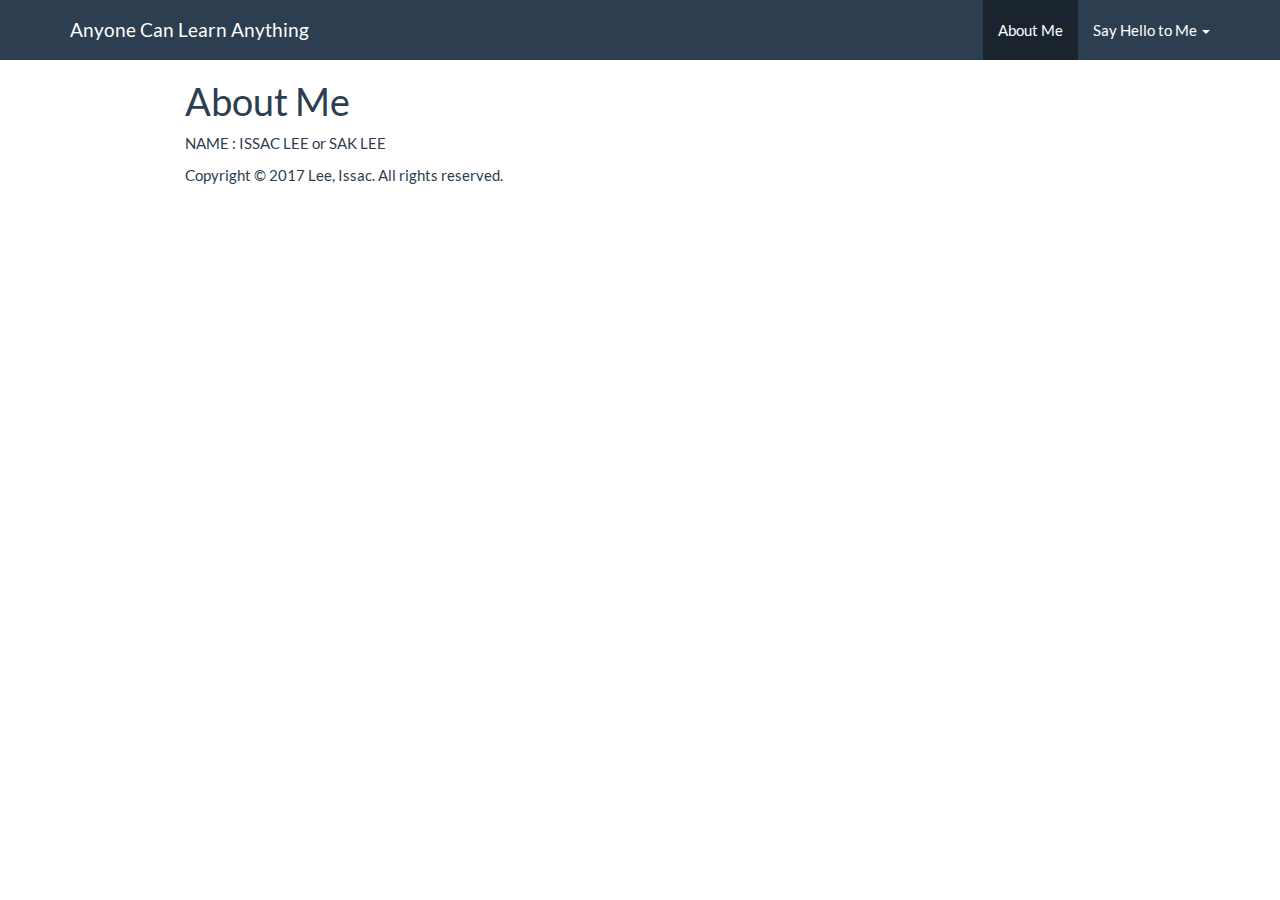
==== commit e8a88c61: "test" ====
--- a/about.html
+++ b/about.html
@@ -15,7 +15,7 @@
 
 <script src="site_libs/jquery-1.11.3/jquery.min.js"></script>
 <meta name="viewport" content="width=device-width, initial-scale=1" />
-<link href="site_libs/bootstrap-3.3.5/css/journal.min.css" rel="stylesheet" />
+<link href="site_libs/bootstrap-3.3.5/css/flatly.min.css" rel="stylesheet" />
 <script src="site_libs/bootstrap-3.3.5/js/bootstrap.min.js"></script>
 <script src="site_libs/bootstrap-3.3.5/shim/html5shiv.min.js"></script>
 <script src="site_libs/bootstrap-3.3.5/shim/respond.min.js"></script>
@@ -99,34 +99,34 @@
 <style type="text/css">
 /* padding for bootstrap navbar */
 body {
-  padding-top: 61px;
+  padding-top: 60px;
   padding-bottom: 40px;
 }
 /* offset scroll position for anchor links (for fixed navbar)  */
 .section h1 {
-  padding-top: 66px;
-  margin-top: -66px;
+  padding-top: 65px;
+  margin-top: -65px;
 }
 
 .section h2 {
-  padding-top: 66px;
-  margin-top: -66px;
+  padding-top: 65px;
+  margin-top: -65px;
 }
 .section h3 {
-  padding-top: 66px;
-  margin-top: -66px;
+  padding-top: 65px;
+  margin-top: -65px;
 }
 .section h4 {
-  padding-top: 66px;
-  margin-top: -66px;
+  padding-top: 65px;
+  margin-top: -65px;
 }
 .section h5 {
-  padding-top: 66px;
-  margin-top: -66px;
+  padding-top: 65px;
+  margin-top: -65px;
 }
 .section h6 {
-  padding-top: 66px;
-  margin-top: -66px;
+  padding-top: 65px;
+  margin-top: -65px;
 }
 </style>
 
@@ -181,9 +181,6 @@
       </ul>
       <ul class="nav navbar-nav navbar-right">
         <li>
-  <a href="index.html">Home</a>
-</li>
-<li>
   <a href="about.html">About Me</a>
 </li>
 <li class="dropdown">
--- a/site_libs/bootstrap-3.3.5/css/flatly.min.css
+++ b/site_libs/bootstrap-3.3.5/css/flatly.min.css
@@ -0,0 +1,30 @@
+@font-face {
+  font-family: 'Lato';
+  font-style: normal;
+  font-weight: 400;
+  src: url(fonts/Lato.ttf) format('truetype');
+}
+@font-face {
+  font-family: 'Lato';
+  font-style: normal;
+  font-weight: 700;
+  src: url(fonts/LatoBold.ttf) format('truetype');
+}
+@font-face {
+  font-family: 'Lato';
+  font-style: italic;
+  font-weight: 400;
+  src: url(fonts/LatoItalic.ttf) format('truetype');
+}
+
+/*!
+ * bootswatch v3.3.6
+ * Homepage: http://bootswatch.com
+ * Copyright 2012-2015 Thomas Park
+ * Licensed under MIT
+ * Based on Bootstrap
+*//*!
+ * Bootstrap v3.3.6 (http://getbootstrap.com)
+ * Copyright 2011-2015 Twitter, Inc.
+ * Licensed under MIT (https://github.com/twbs/bootstrap/blob/master/LICENSE)
+ *//*! normalize.css v3.0.3 | MIT License | github.com/necolas/normalize.css */html{font-family:sans-serif;-ms-text-size-adjust:100%;-webkit-text-size-adjust:100%}body{margin:0}article,aside,details,figcaption,figure,footer,header,hgroup,main,menu,nav,section,summary{display:block}audio,canvas,progress,video{display:inline-block;vertical-align:baseline}audio:not([controls]){display:none;height:0}[hidden],template{display:none}a{background-color:transparent}a:active,a:hover{outline:0}abbr[title]{border-bottom:1px dotted}b,strong{font-weight:bold}dfn{font-style:italic}h1{font-size:2em;margin:0.67em 0}mark{background:#ff0;color:#000}small{font-size:80%}sub,sup{font-size:75%;line-height:0;position:relative;vertical-align:baseline}sup{top:-0.5em}sub{bottom:-0.25em}img{border:0}svg:not(:root){overflow:hidden}figure{margin:1em 40px}hr{-webkit-box-sizing:content-box;-moz-box-sizing:content-box;box-sizing:content-box;height:0}pre{overflow:auto}code,kbd,pre,samp{font-family:monospace, monospace;font-size:1em}button,input,optgroup,select,textarea{color:inherit;font:inherit;margin:0}button{overflow:visible}button,select{text-transform:none}button,html input[type="button"],input[type="reset"],input[type="submit"]{-webkit-appearance:button;cursor:pointer}button[disabled],html input[disabled]{cursor:default}button::-moz-focus-inner,input::-moz-focus-inner{border:0;padding:0}input{line-height:normal}input[type="checkbox"],input[type="radio"]{-webkit-box-sizing:border-box;-moz-box-sizing:border-box;box-sizing:border-box;padding:0}input[type="number"]::-webkit-inner-spin-button,input[type="number"]::-webkit-outer-spin-button{height:auto}input[type="search"]{-webkit-appearance:textfield;-webkit-box-sizing:content-box;-moz-box-sizing:content-box;box-sizing:content-box}input[type="search"]::-webkit-search-cancel-button,input[type="search"]::-webkit-search-decoration{-webkit-appearance:none}fieldset{border:1px solid #c0c0c0;margin:0 2px;padding:0.35em 0.625em 0.75em}legend{border:0;padding:0}textarea{overflow:auto}optgroup{font-weight:bold}table{border-collapse:collapse;border-spacing:0}td,th{padding:0}/*! Source: https://github.com/h5bp/html5-boilerplate/blob/master/src/css/main.css */@media print{*,*:before,*:after{background:transparent !important;color:#000 !important;-webkit-box-shadow:none !important;box-shadow:none !important;text-shadow:none !important}a,a:visited{text-decoration:underline}a[href]:after{content:" (" attr(href) ")"}abbr[title]:after{content:" (" attr(title) ")"}a[href^="#"]:after,a[href^="javascript:"]:after{content:""}pre,blockquote{border:1px solid #999;page-break-inside:avoid}thead{display:table-header-group}tr,img{page-break-inside:avoid}img{max-width:100% !important}p,h2,h3{orphans:3;widows:3}h2,h3{page-break-after:avoid}.navbar{display:none}.btn>.caret,.dropup>.btn>.caret{border-top-color:#000 !important}.label{border:1px solid #000}.table{border-collapse:collapse !important}.table td,.table th{background-color:#fff !important}.table-bordered th,.table-bordered td{border:1px solid #ddd !important}}@font-face{font-family:'Glyphicons Halflings';src:url('../fonts/glyphicons-halflings-regular.eot');src:url('../fonts/glyphicons-halflings-regular.eot?#iefix') format('embedded-opentype'),url('../fonts/glyphicons-halflings-regular.woff') format('woff'),url('../fonts/glyphicons-halflings-regular.ttf') format('truetype'),url('../fonts/glyphicons-halflings-regular.svg#glyphicons_halflingsregular') format('svg')}.glyphicon{position:relative;top:1px;display:inline-block;font-family:'Glyphicons Halflings';font-style:normal;font-weight:normal;line-height:1;-webkit-font-smoothing:antialiased;-moz-osx-font-smoothing:grayscale}.glyphicon-asterisk:before{content:"\002a"}.glyphicon-plus:before{content:"\002b"}.glyphicon-euro:before,.glyphicon-eur:before{content:"\20ac"}.glyphicon-minus:before{content:"\2212"}.glyphicon-cloud:before{content:"\2601"}.glyphicon-envelope:before{content:"\2709"}.glyphicon-pencil:before{content:"\270f"}.glyphicon-glass:before{content:"\e001"}.glyphicon-music:before{content:"\e002"}.glyphicon-search:before{content:"\e003"}.glyphicon-heart:before{content:"\e005"}.glyphicon-star:before{content:"\e006"}.glyphicon-star-empty:before{content:"\e007"}.glyphicon-user:before{content:"\e008"}.glyphicon-film:before{content:"\e009"}.glyphicon-th-large:before{content:"\e010"}.glyphicon-th:before{content:"\e011"}.glyphicon-th-list:before{content:"\e012"}.glyphicon-ok:before{content:"\e013"}.glyphicon-remove:before{content:"\e014"}.glyphicon-zoom-in:before{content:"\e015"}.glyphicon-zoom-out:before{content:"\e016"}.glyphicon-off:before{content:"\e017"}.glyphicon-signal:before{content:"\e018"}.glyphicon-cog:before{content:"\e019"}.glyphicon-trash:before{content:"\e020"}.glyphicon-home:before{content:"\e021"}.glyphicon-file:before{content:"\e022"}.glyphicon-time:before{content:"\e023"}.glyphicon-road:before{content:"\e024"}.glyphicon-download-alt:before{content:"\e025"}.glyphicon-download:before{content:"\e026"}.glyphicon-upload:before{content:"\e027"}.glyphicon-inbox:before{content:"\e028"}.glyphicon-play-circle:before{content:"\e029"}.glyphicon-repeat:before{content:"\e030"}.glyphicon-refresh:before{content:"\e031"}.glyphicon-list-alt:before{content:"\e032"}.glyphicon-lock:before{content:"\e033"}.glyphicon-flag:before{content:"\e034"}.glyphicon-headphones:before{content:"\e035"}.glyphicon-volume-off:before{content:"\e036"}.glyphicon-volume-down:before{content:"\e037"}.glyphicon-volume-up:before{content:"\e038"}.glyphicon-qrcode:before{content:"\e039"}.glyphicon-barcode:before{content:"\e040"}.glyphicon-tag:before{content:"\e041"}.glyphicon-tags:before{content:"\e042"}.glyphicon-book:before{content:"\e043"}.glyphicon-bookmark:before{content:"\e044"}.glyphicon-print:before{content:"\e045"}.glyphicon-camera:before{content:"\e046"}.glyphicon-font:before{content:"\e047"}.glyphicon-bold:before{content:"\e048"}.glyphicon-italic:before{content:"\e049"}.glyphicon-text-height:before{content:"\e050"}.glyphicon-text-width:before{content:"\e051"}.glyphicon-align-left:before{content:"\e052"}.glyphicon-align-center:before{content:"\e053"}.glyphicon-align-right:before{content:"\e054"}.glyphicon-align-justify:before{content:"\e055"}.glyphicon-list:before{content:"\e056"}.glyphicon-indent-left:before{content:"\e057"}.glyphicon-indent-right:before{content:"\e058"}.glyphicon-facetime-video:before{content:"\e059"}.glyphicon-picture:before{content:"\e060"}.glyphicon-map-marker:before{content:"\e062"}.glyphicon-adjust:before{content:"\e063"}.glyphicon-tint:before{content:"\e064"}.glyphicon-edit:before{content:"\e065"}.glyphicon-share:before{content:"\e066"}.glyphicon-check:before{content:"\e067"}.glyphicon-move:before{content:"\e068"}.glyphicon-step-backward:before{content:"\e069"}.glyphicon-fast-backward:before{content:"\e070"}.glyphicon-backward:before{content:"\e071"}.glyphicon-play:before{content:"\e072"}.glyphicon-pause:before{content:"\e073"}.glyphicon-stop:before{content:"\e074"}.glyphicon-forward:before{content:"\e075"}.glyphicon-fast-forward:before{content:"\e076"}.glyphicon-step-forward:before{content:"\e077"}.glyphicon-eject:before{content:"\e078"}.glyphicon-chevron-left:before{content:"\e079"}.glyphicon-chevron-right:before{content:"\e080"}.glyphicon-plus-sign:before{content:"\e081"}.glyphicon-minus-sign:before{content:"\e082"}.glyphicon-remove-sign:before{content:"\e083"}.glyphicon-ok-sign:before{content:"\e084"}.glyphicon-question-sign:before{content:"\e085"}.glyphicon-info-sign:before{content:"\e086"}.glyphicon-screenshot:before{content:"\e087"}.glyphicon-remove-circle:before{content:"\e088"}.glyphicon-ok-circle:before{content:"\e089"}.glyphicon-ban-circle:before{content:"\e090"}.glyphicon-arrow-left:before{content:"\e091"}.glyphicon-arrow-right:before{content:"\e092"}.glyphicon-arrow-up:before{content:"\e093"}.glyphicon-arrow-down:before{content:"\e094"}.glyphicon-share-alt:before{content:"\e095"}.glyphicon-resize-full:before{content:"\e096"}.glyphicon-resize-small:before{content:"\e097"}.glyphicon-exclamation-sign:before{content:"\e101"}.glyphicon-gift:before{content:"\e102"}.glyphicon-leaf:before{content:"\e103"}.glyphicon-fire:before{content:"\e104"}.glyphicon-eye-open:before{content:"\e105"}.glyphicon-eye-close:before{content:"\e106"}.glyphicon-warning-sign:before{content:"\e107"}.glyphicon-plane:before{content:"\e108"}.glyphicon-calendar:before{content:"\e109"}.glyphicon-random:before{content:"\e110"}.glyphicon-comment:before{content:"\e111"}.glyphicon-magnet:before{content:"\e112"}.glyphicon-chevron-up:before{content:"\e113"}.glyphicon-chevron-down:before{content:"\e114"}.glyphicon-retweet:before{content:"\e115"}.glyphicon-shopping-cart:before{content:"\e116"}.glyphicon-folder-close:before{content:"\e117"}.glyphicon-folder-open:before{content:"\e118"}.glyphicon-resize-vertical:before{content:"\e119"}.glyphicon-resize-horizontal:before{content:"\e120"}.glyphicon-hdd:before{content:"\e121"}.glyphicon-bullhorn:before{content:"\e122"}.glyphicon-bell:before{content:"\e123"}.glyphicon-certificate:before{content:"\e124"}.glyphicon-thumbs-up:before{content:"\e125"}.glyphicon-thumbs-down:before{content:"\e126"}.glyphicon-hand-right:before{content:"\e127"}.glyphicon-hand-left:before{content:"\e128"}.glyphicon-hand-up:before{content:"\e129"}.glyphicon-hand-down:before{content:"\e130"}.glyphicon-circle-arrow-right:before{content:"\e131"}.glyphicon-circle-arrow-left:before{content:"\e132"}.glyphicon-circle-arrow-up:before{content:"\e133"}.glyphicon-circle-arrow-down:before{content:"\e134"}.glyphicon-globe:before{content:"\e135"}.glyphicon-wrench:before{content:"\e136"}.glyphicon-tasks:before{content:"\e137"}.glyphicon-filter:before{content:"\e138"}.glyphicon-briefcase:before{content:"\e139"}.glyphicon-fullscreen:before{content:"\e140"}.glyphicon-dashboard:before{content:"\e141"}.glyphicon-paperclip:before{content:"\e142"}.glyphicon-heart-empty:before{content:"\e143"}.glyphicon-link:before{content:"\e144"}.glyphicon-phone:before{content:"\e145"}.glyphicon-pushpin:before{content:"\e146"}.glyphicon-usd:before{content:"\e148"}.glyphicon-gbp:before{content:"\e149"}.glyphicon-sort:before{content:"\e150"}.glyphicon-sort-by-alphabet:before{content:"\e151"}.glyphicon-sort-by-alphabet-alt:before{content:"\e152"}.glyphicon-sort-by-order:before{content:"\e153"}.glyphicon-sort-by-order-alt:before{content:"\e154"}.glyphicon-sort-by-attributes:before{content:"\e155"}.glyphicon-sort-by-attributes-alt:before{content:"\e156"}.glyphicon-unchecked:before{content:"\e157"}.glyphicon-expand:before{content:"\e158"}.glyphicon-collapse-down:before{content:"\e159"}.glyphicon-collapse-up:before{content:"\e160"}.glyphicon-log-in:before{content:"\e161"}.glyphicon-flash:before{content:"\e162"}.glyphicon-log-out:before{content:"\e163"}.glyphicon-new-window:before{content:"\e164"}.glyphicon-record:before{content:"\e165"}.glyphicon-save:before{content:"\e166"}.glyphicon-open:before{content:"\e167"}.glyphicon-saved:before{content:"\e168"}.glyphicon-import:before{content:"\e169"}.glyphicon-export:before{content:"\e170"}.glyphicon-send:before{content:"\e171"}.glyphicon-floppy-disk:before{content:"\e172"}.glyphicon-floppy-saved:before{content:"\e173"}.glyphicon-floppy-remove:before{content:"\e174"}.glyphicon-floppy-save:before{content:"\e175"}.glyphicon-floppy-open:before{content:"\e176"}.glyphicon-credit-card:before{content:"\e177"}.glyphicon-transfer:before{content:"\e178"}.glyphicon-cutlery:before{content:"\e179"}.glyphicon-header:before{content:"\e180"}.glyphicon-compressed:before{content:"\e181"}.glyphicon-earphone:before{content:"\e182"}.glyphicon-phone-alt:before{content:"\e183"}.glyphicon-tower:before{content:"\e184"}.glyphicon-stats:before{content:"\e185"}.glyphicon-sd-video:before{content:"\e186"}.glyphicon-hd-video:before{content:"\e187"}.glyphicon-subtitles:before{content:"\e188"}.glyphicon-sound-stereo:before{content:"\e189"}.glyphicon-sound-dolby:before{content:"\e190"}.glyphicon-sound-5-1:before{content:"\e191"}.glyphicon-sound-6-1:before{content:"\e192"}.glyphicon-sound-7-1:before{content:"\e193"}.glyphicon-copyright-mark:before{content:"\e194"}.glyphicon-registration-mark:before{content:"\e195"}.glyphicon-cloud-download:before{content:"\e197"}.glyphicon-cloud-upload:before{content:"\e198"}.glyphicon-tree-conifer:before{content:"\e199"}.glyphicon-tree-deciduous:before{content:"\e200"}.glyphicon-cd:before{content:"\e201"}.glyphicon-save-file:before{content:"\e202"}.glyphicon-open-file:before{content:"\e203"}.glyphicon-level-up:before{content:"\e204"}.glyphicon-copy:before{content:"\e205"}.glyphicon-paste:before{content:"\e206"}.glyphicon-alert:before{content:"\e209"}.glyphicon-equalizer:before{content:"\e210"}.glyphicon-king:before{content:"\e211"}.glyphicon-queen:before{content:"\e212"}.glyphicon-pawn:before{content:"\e213"}.glyphicon-bishop:before{content:"\e214"}.glyphicon-knight:before{content:"\e215"}.glyphicon-baby-formula:before{content:"\e216"}.glyphicon-tent:before{content:"\26fa"}.glyphicon-blackboard:before{content:"\e218"}.glyphicon-bed:before{content:"\e219"}.glyphicon-apple:before{content:"\f8ff"}.glyphicon-erase:before{content:"\e221"}.glyphicon-hourglass:before{content:"\231b"}.glyphicon-lamp:before{content:"\e223"}.glyphicon-duplicate:before{content:"\e224"}.glyphicon-piggy-bank:before{content:"\e225"}.glyphicon-scissors:before{content:"\e226"}.glyphicon-bitcoin:before{content:"\e227"}.glyphicon-btc:before{content:"\e227"}.glyphicon-xbt:before{content:"\e227"}.glyphicon-yen:before{content:"\00a5"}.glyphicon-jpy:before{content:"\00a5"}.glyphicon-ruble:before{content:"\20bd"}.glyphicon-rub:before{content:"\20bd"}.glyphicon-scale:before{content:"\e230"}.glyphicon-ice-lolly:before{content:"\e231"}.glyphicon-ice-lolly-tasted:before{content:"\e232"}.glyphicon-education:before{content:"\e233"}.glyphicon-option-horizontal:before{content:"\e234"}.glyphicon-option-vertical:before{content:"\e235"}.glyphicon-menu-hamburger:before{content:"\e236"}.glyphicon-modal-window:before{content:"\e237"}.glyphicon-oil:before{content:"\e238"}.glyphicon-grain:before{content:"\e239"}.glyphicon-sunglasses:before{content:"\e240"}.glyphicon-text-size:before{content:"\e241"}.glyphicon-text-color:before{content:"\e242"}.glyphicon-text-background:before{content:"\e243"}.glyphicon-object-align-top:before{content:"\e244"}.glyphicon-object-align-bottom:before{content:"\e245"}.glyphicon-object-align-horizontal:before{content:"\e246"}.glyphicon-object-align-left:before{content:"\e247"}.glyphicon-object-align-vertical:before{content:"\e248"}.glyphicon-object-align-right:before{content:"\e249"}.glyphicon-triangle-right:before{content:"\e250"}.glyphicon-triangle-left:before{content:"\e251"}.glyphicon-triangle-bottom:before{content:"\e252"}.glyphicon-triangle-top:before{content:"\e253"}.glyphicon-console:before{content:"\e254"}.glyphicon-superscript:before{content:"\e255"}.glyphicon-subscript:before{content:"\e256"}.glyphicon-menu-left:before{content:"\e257"}.glyphicon-menu-right:before{content:"\e258"}.glyphicon-menu-down:before{content:"\e259"}.glyphicon-menu-up:before{content:"\e260"}*{-webkit-box-sizing:border-box;-moz-box-sizing:border-box;box-sizing:border-box}*:before,*:after{-webkit-box-sizing:border-box;-moz-box-sizing:border-box;box-sizing:border-box}html{font-size:10px;-webkit-tap-highlight-color:rgba(0,0,0,0)}body{font-family:"Lato","Helvetica Neue",Helvetica,Arial,sans-serif;font-size:15px;line-height:1.42857143;color:#2c3e50;background-color:#ffffff}input,button,select,textarea{font-family:inherit;font-size:inherit;line-height:inherit}a{color:#18bc9c;text-decoration:none}a:hover,a:focus{color:#18bc9c;text-decoration:underline}a:focus{outline:thin dotted;outline:5px auto -webkit-focus-ring-color;outline-offset:-2px}figure{margin:0}img{vertical-align:middle}.img-responsive,.thumbnail>img,.thumbnail a>img,.carousel-inner>.item>img,.carousel-inner>.item>a>img{display:block;max-width:100%;height:auto}.img-rounded{border-radius:6px}.img-thumbnail{padding:4px;line-height:1.42857143;background-color:#ffffff;border:1px solid #ecf0f1;border-radius:4px;-webkit-transition:all .2s ease-in-out;-o-transition:all .2s ease-in-out;transition:all .2s ease-in-out;display:inline-block;max-width:100%;height:auto}.img-circle{border-radius:50%}hr{margin-top:21px;margin-bottom:21px;border:0;border-top:1px solid #ecf0f1}.sr-only{position:absolute;width:1px;height:1px;margin:-1px;padding:0;overflow:hidden;clip:rect(0, 0, 0, 0);border:0}.sr-only-focusable:active,.sr-only-focusable:focus{position:static;width:auto;height:auto;margin:0;overflow:visible;clip:auto}[role="button"]{cursor:pointer}h1,h2,h3,h4,h5,h6,.h1,.h2,.h3,.h4,.h5,.h6{font-family:"Lato","Helvetica Neue",Helvetica,Arial,sans-serif;font-weight:400;line-height:1.1;color:inherit}h1 small,h2 small,h3 small,h4 small,h5 small,h6 small,.h1 small,.h2 small,.h3 small,.h4 small,.h5 small,.h6 small,h1 .small,h2 .small,h3 .small,h4 .small,h5 .small,h6 .small,.h1 .small,.h2 .small,.h3 .small,.h4 .small,.h5 .small,.h6 .small{font-weight:normal;line-height:1;color:#b4bcc2}h1,.h1,h2,.h2,h3,.h3{margin-top:21px;margin-bottom:10.5px}h1 small,.h1 small,h2 small,.h2 small,h3 small,.h3 small,h1 .small,.h1 .small,h2 .small,.h2 .small,h3 .small,.h3 .small{font-size:65%}h4,.h4,h5,.h5,h6,.h6{margin-top:10.5px;margin-bottom:10.5px}h4 small,.h4 small,h5 small,.h5 small,h6 small,.h6 small,h4 .small,.h4 .small,h5 .small,.h5 .small,h6 .small,.h6 .small{font-size:75%}h1,.h1{font-size:39px}h2,.h2{font-size:32px}h3,.h3{font-size:26px}h4,.h4{font-size:19px}h5,.h5{font-size:15px}h6,.h6{font-size:13px}p{margin:0 0 10.5px}.lead{margin-bottom:21px;font-size:17px;font-weight:300;line-height:1.4}@media (min-width:768px){.lead{font-size:22.5px}}small,.small{font-size:86%}mark,.mark{background-color:#f39c12;padding:.2em}.text-left{text-align:left}.text-right{text-align:right}.text-center{text-align:center}.text-justify{text-align:justify}.text-nowrap{white-space:nowrap}.text-lowercase{text-transform:lowercase}.text-uppercase{text-transform:uppercase}.text-capitalize{text-transform:capitalize}.text-muted{color:#b4bcc2}.text-primary{color:#2c3e50}a.text-primary:hover,a.text-primary:focus{color:#1a242f}.text-success{color:#ffffff}a.text-success:hover,a.text-success:focus{color:#e6e6e6}.text-info{color:#ffffff}a.text-info:hover,a.text-info:focus{color:#e6e6e6}.text-warning{color:#ffffff}a.text-warning:hover,a.text-warning:focus{color:#e6e6e6}.text-danger{color:#ffffff}a.text-danger:hover,a.text-danger:focus{color:#e6e6e6}.bg-primary{color:#fff;background-color:#2c3e50}a.bg-primary:hover,a.bg-primary:focus{background-color:#1a242f}.bg-success{background-color:#18bc9c}a.bg-success:hover,a.bg-success:focus{background-color:#128f76}.bg-info{background-color:#3498db}a.bg-info:hover,a.bg-info:focus{background-color:#217dbb}.bg-warning{background-color:#f39c12}a.bg-warning:hover,a.bg-warning:focus{background-color:#c87f0a}.bg-danger{background-color:#e74c3c}a.bg-danger:hover,a.bg-danger:focus{background-color:#d62c1a}.page-header{padding-bottom:9.5px;margin:42px 0 21px;border-bottom:1px solid transparent}ul,ol{margin-top:0;margin-bottom:10.5px}ul ul,ol ul,ul ol,ol ol{margin-bottom:0}.list-unstyled{padding-left:0;list-style:none}.list-inline{padding-left:0;list-style:none;margin-left:-5px}.list-inline>li{display:inline-block;padding-left:5px;padding-right:5px}dl{margin-top:0;margin-bottom:21px}dt,dd{line-height:1.42857143}dt{font-weight:bold}dd{margin-left:0}@media (min-width:768px){.dl-horizontal dt{float:left;width:160px;clear:left;text-align:right;overflow:hidden;text-overflow:ellipsis;white-space:nowrap}.dl-horizontal dd{margin-left:180px}}abbr[title],abbr[data-original-title]{cursor:help;border-bottom:1px dotted #b4bcc2}.initialism{font-size:90%;text-transform:uppercase}blockquote{padding:10.5px 21px;margin:0 0 21px;font-size:18.75px;border-left:5px solid #ecf0f1}blockquote p:last-child,blockquote ul:last-child,blockquote ol:last-child{margin-bottom:0}blockquote footer,blockquote small,blockquote .small{display:block;font-size:80%;line-height:1.42857143;color:#b4bcc2}blockquote footer:before,blockquote small:before,blockquote .small:before{content:'\2014 \00A0'}.blockquote-reverse,blockquote.pull-right{padding-right:15px;padding-left:0;border-right:5px solid #ecf0f1;border-left:0;text-align:right}.blockquote-reverse footer:before,blockquote.pull-right footer:before,.blockquote-reverse small:before,blockquote.pull-right small:before,.blockquote-reverse .small:before,blockquote.pull-right .small:before{content:''}.blockquote-reverse footer:after,blockquote.pull-right footer:after,.blockquote-reverse small:after,blockquote.pull-right small:after,.blockquote-reverse .small:after,blockquote.pull-right .small:after{content:'\00A0 \2014'}address{margin-bottom:21px;font-style:normal;line-height:1.42857143}code,kbd,pre,samp{font-family:monospace}code{padding:2px 4px;font-size:90%;color:#c7254e;background-color:#f9f2f4;border-radius:4px}kbd{padding:2px 4px;font-size:90%;color:#ffffff;background-color:#333333;border-radius:3px;-webkit-box-shadow:inset 0 -1px 0 rgba(0,0,0,0.25);box-shadow:inset 0 -1px 0 rgba(0,0,0,0.25)}kbd kbd{padding:0;font-size:100%;font-weight:bold;-webkit-box-shadow:none;box-shadow:none}pre{display:block;padding:10px;margin:0 0 10.5px;font-size:14px;line-height:1.42857143;word-break:break-all;word-wrap:break-word;color:#7b8a8b;background-color:#ecf0f1;border:1px solid #cccccc;border-radius:4px}pre code{padding:0;font-size:inherit;color:inherit;white-space:pre-wrap;background-color:transparent;border-radius:0}.pre-scrollable{max-height:340px;overflow-y:scroll}.container{margin-right:auto;margin-left:auto;padding-left:15px;padding-right:15px}@media (min-width:768px){.container{width:750px}}@media (min-width:992px){.container{width:970px}}@media (min-width:1200px){.container{width:1170px}}.container-fluid{margin-right:auto;margin-left:auto;padding-left:15px;padding-right:15px}.row{margin-left:-15px;margin-right:-15px}.col-xs-1,.col-sm-1,.col-md-1,.col-lg-1,.col-xs-2,.col-sm-2,.col-md-2,.col-lg-2,.col-xs-3,.col-sm-3,.col-md-3,.col-lg-3,.col-xs-4,.col-sm-4,.col-md-4,.col-lg-4,.col-xs-5,.col-sm-5,.col-md-5,.col-lg-5,.col-xs-6,.col-sm-6,.col-md-6,.col-lg-6,.col-xs-7,.col-sm-7,.col-md-7,.col-lg-7,.col-xs-8,.col-sm-8,.col-md-8,.col-lg-8,.col-xs-9,.col-sm-9,.col-md-9,.col-lg-9,.col-xs-10,.col-sm-10,.col-md-10,.col-lg-10,.col-xs-11,.col-sm-11,.col-md-11,.col-lg-11,.col-xs-12,.col-sm-12,.col-md-12,.col-lg-12{position:relative;min-height:1px;padding-left:15px;padding-right:15px}.col-xs-1,.col-xs-2,.col-xs-3,.col-xs-4,.col-xs-5,.col-xs-6,.col-xs-7,.col-xs-8,.col-xs-9,.col-xs-10,.col-xs-11,.col-xs-12{float:left}.col-xs-12{width:100%}.col-xs-11{width:91.66666667%}.col-xs-10{width:83.33333333%}.col-xs-9{width:75%}.col-xs-8{width:66.66666667%}.col-xs-7{width:58.33333333%}.col-xs-6{width:50%}.col-xs-5{width:41.66666667%}.col-xs-4{width:33.33333333%}.col-xs-3{width:25%}.col-xs-2{width:16.66666667%}.col-xs-1{width:8.33333333%}.col-xs-pull-12{right:100%}.col-xs-pull-11{right:91.66666667%}.col-xs-pull-10{right:83.33333333%}.col-xs-pull-9{right:75%}.col-xs-pull-8{right:66.66666667%}.col-xs-pull-7{right:58.33333333%}.col-xs-pull-6{right:50%}.col-xs-pull-5{right:41.66666667%}.col-xs-pull-4{right:33.33333333%}.col-xs-pull-3{right:25%}.col-xs-pull-2{right:16.66666667%}.col-xs-pull-1{right:8.33333333%}.col-xs-pull-0{right:auto}.col-xs-push-12{left:100%}.col-xs-push-11{left:91.66666667%}.col-xs-push-10{left:83.33333333%}.col-xs-push-9{left:75%}.col-xs-push-8{left:66.66666667%}.col-xs-push-7{left:58.33333333%}.col-xs-push-6{left:50%}.col-xs-push-5{left:41.66666667%}.col-xs-push-4{left:33.33333333%}.col-xs-push-3{left:25%}.col-xs-push-2{left:16.66666667%}.col-xs-push-1{left:8.33333333%}.col-xs-push-0{left:auto}.col-xs-offset-12{margin-left:100%}.col-xs-offset-11{margin-left:91.66666667%}.col-xs-offset-10{margin-left:83.33333333%}.col-xs-offset-9{margin-left:75%}.col-xs-offset-8{margin-left:66.66666667%}.col-xs-offset-7{margin-left:58.33333333%}.col-xs-offset-6{margin-left:50%}.col-xs-offset-5{margin-left:41.66666667%}.col-xs-offset-4{margin-left:33.33333333%}.col-xs-offset-3{margin-left:25%}.col-xs-offset-2{margin-left:16.66666667%}.col-xs-offset-1{margin-left:8.33333333%}.col-xs-offset-0{margin-left:0%}@media (min-width:768px){.col-sm-1,.col-sm-2,.col-sm-3,.col-sm-4,.col-sm-5,.col-sm-6,.col-sm-7,.col-sm-8,.col-sm-9,.col-sm-10,.col-sm-11,.col-sm-12{float:left}.col-sm-12{width:100%}.col-sm-11{width:91.66666667%}.col-sm-10{width:83.33333333%}.col-sm-9{width:75%}.col-sm-8{width:66.66666667%}.col-sm-7{width:58.33333333%}.col-sm-6{width:50%}.col-sm-5{width:41.66666667%}.col-sm-4{width:33.33333333%}.col-sm-3{width:25%}.col-sm-2{width:16.66666667%}.col-sm-1{width:8.33333333%}.col-sm-pull-12{right:100%}.col-sm-pull-11{right:91.66666667%}.col-sm-pull-10{right:83.33333333%}.col-sm-pull-9{right:75%}.col-sm-pull-8{right:66.66666667%}.col-sm-pull-7{right:58.33333333%}.col-sm-pull-6{right:50%}.col-sm-pull-5{right:41.66666667%}.col-sm-pull-4{right:33.33333333%}.col-sm-pull-3{right:25%}.col-sm-pull-2{right:16.66666667%}.col-sm-pull-1{right:8.33333333%}.col-sm-pull-0{right:auto}.col-sm-push-12{left:100%}.col-sm-push-11{left:91.66666667%}.col-sm-push-10{left:83.33333333%}.col-sm-push-9{left:75%}.col-sm-push-8{left:66.66666667%}.col-sm-push-7{left:58.33333333%}.col-sm-push-6{left:50%}.col-sm-push-5{left:41.66666667%}.col-sm-push-4{left:33.33333333%}.col-sm-push-3{left:25%}.col-sm-push-2{left:16.66666667%}.col-sm-push-1{left:8.33333333%}.col-sm-push-0{left:auto}.col-sm-offset-12{margin-left:100%}.col-sm-offset-11{margin-left:91.66666667%}.col-sm-offset-10{margin-left:83.33333333%}.col-sm-offset-9{margin-left:75%}.col-sm-offset-8{margin-left:66.66666667%}.col-sm-offset-7{margin-left:58.33333333%}.col-sm-offset-6{margin-left:50%}.col-sm-offset-5{margin-left:41.66666667%}.col-sm-offset-4{margin-left:33.33333333%}.col-sm-offset-3{margin-left:25%}.col-sm-offset-2{margin-left:16.66666667%}.col-sm-offset-1{margin-left:8.33333333%}.col-sm-offset-0{margin-left:0%}}@media (min-width:992px){.col-md-1,.col-md-2,.col-md-3,.col-md-4,.col-md-5,.col-md-6,.col-md-7,.col-md-8,.col-md-9,.col-md-10,.col-md-11,.col-md-12{float:left}.col-md-12{width:100%}.col-md-11{width:91.66666667%}.col-md-10{width:83.33333333%}.col-md-9{width:75%}.col-md-8{width:66.66666667%}.col-md-7{width:58.33333333%}.col-md-6{width:50%}.col-md-5{width:41.66666667%}.col-md-4{width:33.33333333%}.col-md-3{width:25%}.col-md-2{width:16.66666667%}.col-md-1{width:8.33333333%}.col-md-pull-12{right:100%}.col-md-pull-11{right:91.66666667%}.col-md-pull-10{right:83.33333333%}.col-md-pull-9{right:75%}.col-md-pull-8{right:66.66666667%}.col-md-pull-7{right:58.33333333%}.col-md-pull-6{right:50%}.col-md-pull-5{right:41.66666667%}.col-md-pull-4{right:33.33333333%}.col-md-pull-3{right:25%}.col-md-pull-2{right:16.66666667%}.col-md-pull-1{right:8.33333333%}.col-md-pull-0{right:auto}.col-md-push-12{left:100%}.col-md-push-11{left:91.66666667%}.col-md-push-10{left:83.33333333%}.col-md-push-9{left:75%}.col-md-push-8{left:66.66666667%}.col-md-push-7{left:58.33333333%}.col-md-push-6{left:50%}.col-md-push-5{left:41.66666667%}.col-md-push-4{left:33.33333333%}.col-md-push-3{left:25%}.col-md-push-2{left:16.66666667%}.col-md-push-1{left:8.33333333%}.col-md-push-0{left:auto}.col-md-offset-12{margin-left:100%}.col-md-offset-11{margin-left:91.66666667%}.col-md-offset-10{margin-left:83.33333333%}.col-md-offset-9{margin-left:75%}.col-md-offset-8{margin-left:66.66666667%}.col-md-offset-7{margin-left:58.33333333%}.col-md-offset-6{margin-left:50%}.col-md-offset-5{margin-left:41.66666667%}.col-md-offset-4{margin-left:33.33333333%}.col-md-offset-3{margin-left:25%}.col-md-offset-2{margin-left:16.66666667%}.col-md-offset-1{margin-left:8.33333333%}.col-md-offset-0{margin-left:0%}}@media (min-width:1200px){.col-lg-1,.col-lg-2,.col-lg-3,.col-lg-4,.col-lg-5,.col-lg-6,.col-lg-7,.col-lg-8,.col-lg-9,.col-lg-10,.col-lg-11,.col-lg-12{float:left}.col-lg-12{width:100%}.col-lg-11{width:91.66666667%}.col-lg-10{width:83.33333333%}.col-lg-9{width:75%}.col-lg-8{width:66.66666667%}.col-lg-7{width:58.33333333%}.col-lg-6{width:50%}.col-lg-5{width:41.66666667%}.col-lg-4{width:33.33333333%}.col-lg-3{width:25%}.col-lg-2{width:16.66666667%}.col-lg-1{width:8.33333333%}.col-lg-pull-12{right:100%}.col-lg-pull-11{right:91.66666667%}.col-lg-pull-10{right:83.33333333%}.col-lg-pull-9{right:75%}.col-lg-pull-8{right:66.66666667%}.col-lg-pull-7{right:58.33333333%}.col-lg-pull-6{right:50%}.col-lg-pull-5{right:41.66666667%}.col-lg-pull-4{right:33.33333333%}.col-lg-pull-3{right:25%}.col-lg-pull-2{right:16.66666667%}.col-lg-pull-1{right:8.33333333%}.col-lg-pull-0{right:auto}.col-lg-push-12{left:100%}.col-lg-push-11{left:91.66666667%}.col-lg-push-10{left:83.33333333%}.col-lg-push-9{left:75%}.col-lg-push-8{left:66.66666667%}.col-lg-push-7{left:58.33333333%}.col-lg-push-6{left:50%}.col-lg-push-5{left:41.66666667%}.col-lg-push-4{left:33.33333333%}.col-lg-push-3{left:25%}.col-lg-push-2{left:16.66666667%}.col-lg-push-1{left:8.33333333%}.col-lg-push-0{left:auto}.col-lg-offset-12{margin-left:100%}.col-lg-offset-11{margin-left:91.66666667%}.col-lg-offset-10{margin-left:83.33333333%}.col-lg-offset-9{margin-left:75%}.col-lg-offset-8{margin-left:66.66666667%}.col-lg-offset-7{margin-left:58.33333333%}.col-lg-offset-6{margin-left:50%}.col-lg-offset-5{margin-left:41.66666667%}.col-lg-offset-4{margin-left:33.33333333%}.col-lg-offset-3{margin-left:25%}.col-lg-offset-2{margin-left:16.66666667%}.col-lg-offset-1{margin-left:8.33333333%}.col-lg-offset-0{margin-left:0%}}table{background-color:transparent}caption{padding-top:8px;padding-bottom:8px;color:#b4bcc2;text-align:left}th{}.table{width:100%;max-width:100%;margin-bottom:21px}.table>thead>tr>th,.table>tbody>tr>th,.table>tfoot>tr>th,.table>thead>tr>td,.table>tbody>tr>td,.table>tfoot>tr>td{padding:8px;line-height:1.42857143;vertical-align:top;border-top:1px solid #ecf0f1}.table>thead>tr>th{vertical-align:bottom;border-bottom:2px solid #ecf0f1}.table>caption+thead>tr:first-child>th,.table>colgroup+thead>tr:first-child>th,.table>thead:first-child>tr:first-child>th,.table>caption+thead>tr:first-child>td,.table>colgroup+thead>tr:first-child>td,.table>thead:first-child>tr:first-child>td{border-top:0}.table>tbody+tbody{border-top:2px solid #ecf0f1}.table .table{background-color:#ffffff}.table-condensed>thead>tr>th,.table-condensed>tbody>tr>th,.table-condensed>tfoot>tr>th,.table-condensed>thead>tr>td,.table-condensed>tbody>tr>td,.table-condensed>tfoot>tr>td{padding:5px}.table-bordered{border:1px solid #ecf0f1}.table-bordered>thead>tr>th,.table-bordered>tbody>tr>th,.table-bordered>tfoot>tr>th,.table-bordered>thead>tr>td,.table-bordered>tbody>tr>td,.table-bordered>tfoot>tr>td{border:1px solid #ecf0f1}.table-bordered>thead>tr>th,.table-bordered>thead>tr>td{border-bottom-width:2px}.table-striped>tbody>tr:nth-of-type(odd){background-color:#f9f9f9}.table-hover>tbody>tr:hover{background-color:#ecf0f1}table col[class*="col-"]{position:static;float:none;display:table-column}table td[class*="col-"],table th[class*="col-"]{position:static;float:none;display:table-cell}.table>thead>tr>td.active,.table>tbody>tr>td.active,.table>tfoot>tr>td.active,.table>thead>tr>th.active,.table>tbody>tr>th.active,.table>tfoot>tr>th.active,.table>thead>tr.active>td,.table>tbody>tr.active>td,.table>tfoot>tr.active>td,.table>thead>tr.active>th,.table>tbody>tr.active>th,.table>tfoot>tr.active>th{background-color:#ecf0f1}.table-hover>tbody>tr>td.active:hover,.table-hover>tbody>tr>th.active:hover,.table-hover>tbody>tr.active:hover>td,.table-hover>tbody>tr:hover>.active,.table-hover>tbody>tr.active:hover>th{background-color:#dde4e6}.table>thead>tr>td.success,.table>tbody>tr>td.success,.table>tfoot>tr>td.success,.table>thead>tr>th.success,.table>tbody>tr>th.success,.table>tfoot>tr>th.success,.table>thead>tr.success>td,.table>tbody>tr.success>td,.table>tfoot>tr.success>td,.table>thead>tr.success>th,.table>tbody>tr.success>th,.table>tfoot>tr.success>th{background-color:#18bc9c}.table-hover>tbody>tr>td.success:hover,.table-hover>tbody>tr>th.success:hover,.table-hover>tbody>tr.success:hover>td,.table-hover>tbody>tr:hover>.success,.table-hover>tbody>tr.success:hover>th{background-color:#15a589}.table>thead>tr>td.info,.table>tbody>tr>td.info,.table>tfoot>tr>td.info,.table>thead>tr>th.info,.table>tbody>tr>th.info,.table>tfoot>tr>th.info,.table>thead>tr.info>td,.table>tbody>tr.info>td,.table>tfoot>tr.info>td,.table>thead>tr.info>th,.table>tbody>tr.info>th,.table>tfoot>tr.info>th{background-color:#3498db}.table-hover>tbody>tr>td.info:hover,.table-hover>tbody>tr>th.info:hover,.table-hover>tbody>tr.info:hover>td,.table-hover>tbody>tr:hover>.info,.table-hover>tbody>tr.info:hover>th{background-color:#258cd1}.table>thead>tr>td.warning,.table>tbody>tr>td.warning,.table>tfoot>tr>td.warning,.table>thead>tr>th.warning,.table>tbody>tr>th.warning,.table>tfoot>tr>th.warning,.table>thead>tr.warning>td,.table>tbody>tr.warning>td,.table>tfoot>tr.warning>td,.table>thead>tr.warning>th,.table>tbody>tr.warning>th,.table>tfoot>tr.warning>th{background-color:#f39c12}.table-hover>tbody>tr>td.warning:hover,.table-hover>tbody>tr>th.warning:hover,.table-hover>tbody>tr.warning:hover>td,.table-hover>tbody>tr:hover>.warning,.table-hover>tbody>tr.warning:hover>th{background-color:#e08e0b}.table>thead>tr>td.danger,.table>tbody>tr>td.danger,.table>tfoot>tr>td.danger,.table>thead>tr>th.danger,.table>tbody>tr>th.danger,.table>tfoot>tr>th.danger,.table>thead>tr.danger>td,.table>tbody>tr.danger>td,.table>tfoot>tr.danger>td,.table>thead>tr.danger>th,.table>tbody>tr.danger>th,.table>tfoot>tr.danger>th{background-color:#e74c3c}.table-hover>tbody>tr>td.danger:hover,.table-hover>tbody>tr>th.danger:hover,.table-hover>tbody>tr.danger:hover>td,.table-hover>tbody>tr:hover>.danger,.table-hover>tbody>tr.danger:hover>th{background-color:#e43725}.table-responsive{overflow-x:auto;min-height:0.01%}@media screen and (max-width:767px){.table-responsive{width:100%;margin-bottom:15.75px;overflow-y:hidden;-ms-overflow-style:-ms-autohiding-scrollbar;border:1px solid #ecf0f1}.table-responsive>.table{margin-bottom:0}.table-responsive>.table>thead>tr>th,.table-responsive>.table>tbody>tr>th,.table-responsive>.table>tfoot>tr>th,.table-responsive>.table>thead>tr>td,.table-responsive>.table>tbody>tr>td,.table-responsive>.table>tfoot>tr>td{white-space:nowrap}.table-responsive>.table-bordered{border:0}.table-responsive>.table-bordered>thead>tr>th:first-child,.table-responsive>.table-bordered>tbody>tr>th:first-child,.table-responsive>.table-bordered>tfoot>tr>th:first-child,.table-responsive>.table-bordered>thead>tr>td:first-child,.table-responsive>.table-bordered>tbody>tr>td:first-child,.table-responsive>.table-bordered>tfoot>tr>td:first-child{border-left:0}.table-responsive>.table-bordered>thead>tr>th:last-child,.table-responsive>.table-bordered>tbody>tr>th:last-child,.table-responsive>.table-bordered>tfoot>tr>th:last-child,.table-responsive>.table-bordered>thead>tr>td:last-child,.table-responsive>.table-bordered>tbody>tr>td:last-child,.table-responsive>.table-bordered>tfoot>tr>td:last-child{border-right:0}.table-responsive>.table-bordered>tbody>tr:last-child>th,.table-responsive>.table-bordered>tfoot>tr:last-child>th,.table-responsive>.table-bordered>tbody>tr:last-child>td,.table-responsive>.table-bordered>tfoot>tr:last-child>td{border-bottom:0}}fieldset{padding:0;margin:0;border:0;min-width:0}legend{display:block;width:100%;padding:0;margin-bottom:21px;font-size:22.5px;line-height:inherit;color:#2c3e50;border:0;border-bottom:1px solid transparent}label{display:inline-block;max-width:100%;margin-bottom:5px;font-weight:bold}input[type="search"]{-webkit-box-sizing:border-box;-moz-box-sizing:border-box;box-sizing:border-box}input[type="radio"],input[type="checkbox"]{margin:4px 0 0;margin-top:1px \9;line-height:normal}input[type="file"]{display:block}input[type="range"]{display:block;width:100%}select[multiple],select[size]{height:auto}input[type="file"]:focus,input[type="radio"]:focus,input[type="checkbox"]:focus{outline:thin dotted;outline:5px auto -webkit-focus-ring-color;outline-offset:-2px}output{display:block;padding-top:11px;font-size:15px;line-height:1.42857143;color:#2c3e50}.form-control{display:block;width:100%;height:45px;padding:10px 15px;font-size:15px;line-height:1.42857143;color:#2c3e50;background-color:#ffffff;background-image:none;border:1px solid #dce4ec;border-radius:4px;-webkit-box-shadow:inset 0 1px 1px rgba(0,0,0,0.075);box-shadow:inset 0 1px 1px rgba(0,0,0,0.075);-webkit-transition:border-color ease-in-out .15s,-webkit-box-shadow ease-in-out .15s;-o-transition:border-color ease-in-out .15s,box-shadow ease-in-out .15s;transition:border-color ease-in-out .15s,box-shadow ease-in-out .15s}.form-control:focus{border-color:#2c3e50;outline:0;-webkit-box-shadow:inset 0 1px 1px rgba(0,0,0,0.075),0 0 8px rgba(44,62,80,0.6);box-shadow:inset 0 1px 1px rgba(0,0,0,0.075),0 0 8px rgba(44,62,80,0.6)}.form-control::-moz-placeholder{color:#acb6c0;opacity:1}.form-control:-ms-input-placeholder{color:#acb6c0}.form-control::-webkit-input-placeholder{color:#acb6c0}.form-control::-ms-expand{border:0;background-color:transparent}.form-control[disabled],.form-control[readonly],fieldset[disabled] .form-control{background-color:#ecf0f1;opacity:1}.form-control[disabled],fieldset[disabled] .form-control{cursor:not-allowed}textarea.form-control{height:auto}input[type="search"]{-webkit-appearance:none}@media screen and (-webkit-min-device-pixel-ratio:0){input[type="date"].form-control,input[type="time"].form-control,input[type="datetime-local"].form-control,input[type="month"].form-control{line-height:45px}input[type="date"].input-sm,input[type="time"].input-sm,input[type="datetime-local"].input-sm,input[type="month"].input-sm,.input-group-sm input[type="date"],.input-group-sm input[type="time"],.input-group-sm input[type="datetime-local"],.input-group-sm input[type="month"]{line-height:35px}input[type="date"].input-lg,input[type="time"].input-lg,input[type="datetime-local"].input-lg,input[type="month"].input-lg,.input-group-lg input[type="date"],.input-group-lg input[type="time"],.input-group-lg input[type="datetime-local"],.input-group-lg input[type="month"]{line-height:66px}}.form-group{margin-bottom:15px}.radio,.checkbox{position:relative;display:block;margin-top:10px;margin-bottom:10px}.radio label,.checkbox label{min-height:21px;padding-left:20px;margin-bottom:0;font-weight:normal;cursor:pointer}.radio input[type="radio"],.radio-inline input[type="radio"],.checkbox input[type="checkbox"],.checkbox-inline input[type="checkbox"]{position:absolute;margin-left:-20px;margin-top:4px \9}.radio+.radio,.checkbox+.checkbox{margin-top:-5px}.radio-inline,.checkbox-inline{position:relative;display:inline-block;padding-left:20px;margin-bottom:0;vertical-align:middle;font-weight:normal;cursor:pointer}.radio-inline+.radio-inline,.checkbox-inline+.checkbox-inline{margin-top:0;margin-left:10px}input[type="radio"][disabled],input[type="checkbox"][disabled],input[type="radio"].disabled,input[type="checkbox"].disabled,fieldset[disabled] input[type="radio"],fieldset[disabled] input[type="checkbox"]{cursor:not-allowed}.radio-inline.disabled,.checkbox-inline.disabled,fieldset[disabled] .radio-inline,fieldset[disabled] .checkbox-inline{cursor:not-allowed}.radio.disabled label,.checkbox.disabled label,fieldset[disabled] .radio label,fieldset[disabled] .checkbox label{cursor:not-allowed}.form-control-static{padding-top:11px;padding-bottom:11px;margin-bottom:0;min-height:36px}.form-control-static.input-lg,.form-control-static.input-sm{padding-left:0;padding-right:0}.input-sm{height:35px;padding:6px 9px;font-size:13px;line-height:1.5;border-radius:3px}select.input-sm{height:35px;line-height:35px}textarea.input-sm,select[multiple].input-sm{height:auto}.form-group-sm .form-control{height:35px;padding:6px 9px;font-size:13px;line-height:1.5;border-radius:3px}.form-group-sm select.form-control{height:35px;line-height:35px}.form-group-sm textarea.form-control,.form-group-sm select[multiple].form-control{height:auto}.form-group-sm .form-control-static{height:35px;min-height:34px;padding:7px 9px;font-size:13px;line-height:1.5}.input-lg{height:66px;padding:18px 27px;font-size:19px;line-height:1.3333333;border-radius:6px}select.input-lg{height:66px;line-height:66px}textarea.input-lg,select[multiple].input-lg{height:auto}.form-group-lg .form-control{height:66px;padding:18px 27px;font-size:19px;line-height:1.3333333;border-radius:6px}.form-group-lg select.form-control{height:66px;line-height:66px}.form-group-lg textarea.form-control,.form-group-lg select[multiple].form-control{height:auto}.form-group-lg .form-control-static{height:66px;min-height:40px;padding:19px 27px;font-size:19px;line-height:1.3333333}.has-feedback{position:relative}.has-feedback .form-control{padding-right:56.25px}.form-control-feedback{position:absolute;top:0;right:0;z-index:2;display:block;width:45px;height:45px;line-height:45px;text-align:center;pointer-events:none}.input-lg+.form-control-feedback,.input-group-lg+.form-control-feedback,.form-group-lg .form-control+.form-control-feedback{width:66px;height:66px;line-height:66px}.input-sm+.form-control-feedback,.input-group-sm+.form-control-feedback,.form-group-sm .form-control+.form-control-feedback{width:35px;height:35px;line-height:35px}.has-success .help-block,.has-success .control-label,.has-success .radio,.has-success .checkbox,.has-success .radio-inline,.has-success .checkbox-inline,.has-success.radio label,.has-success.checkbox label,.has-success.radio-inline label,.has-success.checkbox-inline label{color:#ffffff}.has-success .form-control{border-color:#ffffff;-webkit-box-shadow:inset 0 1px 1px rgba(0,0,0,0.075);box-shadow:inset 0 1px 1px rgba(0,0,0,0.075)}.has-success .form-control:focus{border-color:#e6e6e6;-webkit-box-shadow:inset 0 1px 1px rgba(0,0,0,0.075),0 0 6px #fff;box-shadow:inset 0 1px 1px rgba(0,0,0,0.075),0 0 6px #fff}.has-success .input-group-addon{color:#ffffff;border-color:#ffffff;background-color:#18bc9c}.has-success .form-control-feedback{color:#ffffff}.has-warning .help-block,.has-warning .control-label,.has-warning .radio,.has-warning .checkbox,.has-warning .radio-inline,.has-warning .checkbox-inline,.has-warning.radio label,.has-warning.checkbox label,.has-warning.radio-inline label,.has-warning.checkbox-inline label{color:#ffffff}.has-warning .form-control{border-color:#ffffff;-webkit-box-shadow:inset 0 1px 1px rgba(0,0,0,0.075);box-shadow:inset 0 1px 1px rgba(0,0,0,0.075)}.has-warning .form-control:focus{border-color:#e6e6e6;-webkit-box-shadow:inset 0 1px 1px rgba(0,0,0,0.075),0 0 6px #fff;box-shadow:inset 0 1px 1px rgba(0,0,0,0.075),0 0 6px #fff}.has-warning .input-group-addon{color:#ffffff;border-color:#ffffff;background-color:#f39c12}.has-warning .form-control-feedback{color:#ffffff}.has-error .help-block,.has-error .control-label,.has-error .radio,.has-error .checkbox,.has-error .radio-inline,.has-error .checkbox-inline,.has-error.radio label,.has-error.checkbox label,.has-error.radio-inline label,.has-error.checkbox-inline label{color:#ffffff}.has-error .form-control{border-color:#ffffff;-webkit-box-shadow:inset 0 1px 1px rgba(0,0,0,0.075);box-shadow:inset 0 1px 1px rgba(0,0,0,0.075)}.has-error .form-control:focus{border-color:#e6e6e6;-webkit-box-shadow:inset 0 1px 1px rgba(0,0,0,0.075),0 0 6px #fff;box-shadow:inset 0 1px 1px rgba(0,0,0,0.075),0 0 6px #fff}.has-error .input-group-addon{color:#ffffff;border-color:#ffffff;background-color:#e74c3c}.has-error .form-control-feedback{color:#ffffff}.has-feedback label~.form-control-feedback{top:26px}.has-feedback label.sr-only~.form-control-feedback{top:0}.help-block{display:block;margin-top:5px;margin-bottom:10px;color:#597ea2}@media (min-width:768px){.form-inline .form-group{display:inline-block;margin-bottom:0;vertical-align:middle}.form-inline .form-control{display:inline-block;width:auto;vertical-align:middle}.form-inline .form-control-static{display:inline-block}.form-inline .input-group{display:inline-table;vertical-align:middle}.form-inline .input-group .input-group-addon,.form-inline .input-group .input-group-btn,.form-inline .input-group .form-control{width:auto}.form-inline .input-group>.form-control{width:100%}.form-inline .control-label{margin-bottom:0;vertical-align:middle}.form-inline .radio,.form-inline .checkbox{display:inline-block;margin-top:0;margin-bottom:0;vertical-align:middle}.form-inline .radio label,.form-inline .checkbox label{padding-left:0}.form-inline .radio input[type="radio"],.form-inline .checkbox input[type="checkbox"]{position:relative;margin-left:0}.form-inline .has-feedback .form-control-feedback{top:0}}.form-horizontal .radio,.form-horizontal .checkbox,.form-horizontal .radio-inline,.form-horizontal .checkbox-inline{margin-top:0;margin-bottom:0;padding-top:11px}.form-horizontal .radio,.form-horizontal .checkbox{min-height:32px}.form-horizontal .form-group{margin-left:-15px;margin-right:-15px}@media (min-width:768px){.form-horizontal .control-label{text-align:right;margin-bottom:0;padding-top:11px}}.form-horizontal .has-feedback .form-control-feedback{right:15px}@media (min-width:768px){.form-horizontal .form-group-lg .control-label{padding-top:19px;font-size:19px}}@media (min-width:768px){.form-horizontal .form-group-sm .control-label{padding-top:7px;font-size:13px}}.btn{display:inline-block;margin-bottom:0;font-weight:normal;text-align:center;vertical-align:middle;-ms-touch-action:manipulation;touch-action:manipulation;cursor:pointer;background-image:none;border:1px solid transparent;white-space:nowrap;padding:10px 15px;font-size:15px;line-height:1.42857143;border-radius:4px;-webkit-user-select:none;-moz-user-select:none;-ms-user-select:none;user-select:none}.btn:focus,.btn:active:focus,.btn.active:focus,.btn.focus,.btn:active.focus,.btn.active.focus{outline:thin dotted;outline:5px auto -webkit-focus-ring-color;outline-offset:-2px}.btn:hover,.btn:focus,.btn.focus{color:#ffffff;text-decoration:none}.btn:active,.btn.active{outline:0;background-image:none;-webkit-box-shadow:inset 0 3px 5px rgba(0,0,0,0.125);box-shadow:inset 0 3px 5px rgba(0,0,0,0.125)}.btn.disabled,.btn[disabled],fieldset[disabled] .btn{cursor:not-allowed;opacity:0.65;filter:alpha(opacity=65);-webkit-box-shadow:none;box-shadow:none}a.btn.disabled,fieldset[disabled] a.btn{pointer-events:none}.btn-default{color:#ffffff;background-color:#95a5a6;border-color:#95a5a6}.btn-default:focus,.btn-default.focus{color:#ffffff;background-color:#798d8f;border-color:#566566}.btn-default:hover{color:#ffffff;background-color:#798d8f;border-color:#74898a}.btn-default:active,.btn-default.active,.open>.dropdown-toggle.btn-default{color:#ffffff;background-color:#798d8f;border-color:#74898a}.btn-default:active:hover,.btn-default.active:hover,.open>.dropdown-toggle.btn-default:hover,.btn-default:active:focus,.btn-default.active:focus,.open>.dropdown-toggle.btn-default:focus,.btn-default:active.focus,.btn-default.active.focus,.open>.dropdown-toggle.btn-default.focus{color:#ffffff;background-color:#687b7c;border-color:#566566}.btn-default:active,.btn-default.active,.open>.dropdown-toggle.btn-default{background-image:none}.btn-default.disabled:hover,.btn-default[disabled]:hover,fieldset[disabled] .btn-default:hover,.btn-default.disabled:focus,.btn-default[disabled]:focus,fieldset[disabled] .btn-default:focus,.btn-default.disabled.focus,.btn-default[disabled].focus,fieldset[disabled] .btn-default.focus{background-color:#95a5a6;border-color:#95a5a6}.btn-default .badge{color:#95a5a6;background-color:#ffffff}.btn-primary{color:#ffffff;background-color:#2c3e50;border-color:#2c3e50}.btn-primary:focus,.btn-primary.focus{color:#ffffff;background-color:#1a242f;border-color:#000000}.btn-primary:hover{color:#ffffff;background-color:#1a242f;border-color:#161f29}.btn-primary:active,.btn-primary.active,.open>.dropdown-toggle.btn-primary{color:#ffffff;background-color:#1a242f;border-color:#161f29}.btn-primary:active:hover,.btn-primary.active:hover,.open>.dropdown-toggle.btn-primary:hover,.btn-primary:active:focus,.btn-primary.active:focus,.open>.dropdown-toggle.btn-primary:focus,.btn-primary:active.focus,.btn-primary.active.focus,.open>.dropdown-toggle.btn-primary.focus{color:#ffffff;background-color:#0d1318;border-color:#000000}.btn-primary:active,.btn-primary.active,.open>.dropdown-toggle.btn-primary{background-image:none}.btn-primary.disabled:hover,.btn-primary[disabled]:hover,fieldset[disabled] .btn-primary:hover,.btn-primary.disabled:focus,.btn-primary[disabled]:focus,fieldset[disabled] .btn-primary:focus,.btn-primary.disabled.focus,.btn-primary[disabled].focus,fieldset[disabled] .btn-primary.focus{background-color:#2c3e50;border-color:#2c3e50}.btn-primary .badge{color:#2c3e50;background-color:#ffffff}.btn-success{color:#ffffff;background-color:#18bc9c;border-color:#18bc9c}.btn-success:focus,.btn-success.focus{color:#ffffff;background-color:#128f76;border-color:#0a4b3e}.btn-success:hover{color:#ffffff;background-color:#128f76;border-color:#11866f}.btn-success:active,.btn-success.active,.open>.dropdown-toggle.btn-success{color:#ffffff;background-color:#128f76;border-color:#11866f}.btn-success:active:hover,.btn-success.active:hover,.open>.dropdown-toggle.btn-success:hover,.btn-success:active:focus,.btn-success.active:focus,.open>.dropdown-toggle.btn-success:focus,.btn-success:active.focus,.btn-success.active.focus,.open>.dropdown-toggle.btn-success.focus{color:#ffffff;background-color:#0e6f5c;border-color:#0a4b3e}.btn-success:active,.btn-success.active,.open>.dropdown-toggle.btn-success{background-image:none}.btn-success.disabled:hover,.btn-success[disabled]:hover,fieldset[disabled] .btn-success:hover,.btn-success.disabled:focus,.btn-success[disabled]:focus,fieldset[disabled] .btn-success:focus,.btn-success.disabled.focus,.btn-success[disabled].focus,fieldset[disabled] .btn-success.focus{background-color:#18bc9c;border-color:#18bc9c}.btn-success .badge{color:#18bc9c;background-color:#ffffff}.btn-info{color:#ffffff;background-color:#3498db;border-color:#3498db}.btn-info:focus,.btn-info.focus{color:#ffffff;background-color:#217dbb;border-color:#16527a}.btn-info:hover{color:#ffffff;background-color:#217dbb;border-color:#2077b2}.btn-info:active,.btn-info.active,.open>.dropdown-toggle.btn-info{color:#ffffff;background-color:#217dbb;border-color:#2077b2}.btn-info:active:hover,.btn-info.active:hover,.open>.dropdown-toggle.btn-info:hover,.btn-info:active:focus,.btn-info.active:focus,.open>.dropdown-toggle.btn-info:focus,.btn-info:active.focus,.btn-info.active.focus,.open>.dropdown-toggle.btn-info.focus{color:#ffffff;background-color:#1c699d;border-color:#16527a}.btn-info:active,.btn-info.active,.open>.dropdown-toggle.btn-info{background-image:none}.btn-info.disabled:hover,.btn-info[disabled]:hover,fieldset[disabled] .btn-info:hover,.btn-info.disabled:focus,.btn-info[disabled]:focus,fieldset[disabled] .btn-info:focus,.btn-info.disabled.focus,.btn-info[disabled].focus,fieldset[disabled] .btn-info.focus{background-color:#3498db;border-color:#3498db}.btn-info .badge{color:#3498db;background-color:#ffffff}.btn-warning{color:#ffffff;background-color:#f39c12;border-color:#f39c12}.btn-warning:focus,.btn-warning.focus{color:#ffffff;background-color:#c87f0a;border-color:#7f5006}.btn-warning:hover{color:#ffffff;background-color:#c87f0a;border-color:#be780a}.btn-warning:active,.btn-warning.active,.open>.dropdown-toggle.btn-warning{color:#ffffff;background-color:#c87f0a;border-color:#be780a}.btn-warning:active:hover,.btn-warning.active:hover,.open>.dropdown-toggle.btn-warning:hover,.btn-warning:active:focus,.btn-warning.active:focus,.open>.dropdown-toggle.btn-warning:focus,.btn-warning:active.focus,.btn-warning.active.focus,.open>.dropdown-toggle.btn-warning.focus{color:#ffffff;background-color:#a66908;border-color:#7f5006}.btn-warning:active,.btn-warning.active,.open>.dropdown-toggle.btn-warning{background-image:none}.btn-warning.disabled:hover,.btn-warning[disabled]:hover,fieldset[disabled] .btn-warning:hover,.btn-warning.disabled:focus,.btn-warning[disabled]:focus,fieldset[disabled] .btn-warning:focus,.btn-warning.disabled.focus,.btn-warning[disabled].focus,fieldset[disabled] .btn-warning.focus{background-color:#f39c12;border-color:#f39c12}.btn-warning .badge{color:#f39c12;background-color:#ffffff}.btn-danger{color:#ffffff;background-color:#e74c3c;border-color:#e74c3c}.btn-danger:focus,.btn-danger.focus{color:#ffffff;background-color:#d62c1a;border-color:#921e12}.btn-danger:hover{color:#ffffff;background-color:#d62c1a;border-color:#cd2a19}.btn-danger:active,.btn-danger.active,.open>.dropdown-toggle.btn-danger{color:#ffffff;background-color:#d62c1a;border-color:#cd2a19}.btn-danger:active:hover,.btn-danger.active:hover,.open>.dropdown-toggle.btn-danger:hover,.btn-danger:active:focus,.btn-danger.active:focus,.open>.dropdown-toggle.btn-danger:focus,.btn-danger:active.focus,.btn-danger.active.focus,.open>.dropdown-toggle.btn-danger.focus{color:#ffffff;background-color:#b62516;border-color:#921e12}.btn-danger:active,.btn-danger.active,.open>.dropdown-toggle.btn-danger{background-image:none}.btn-danger.disabled:hover,.btn-danger[disabled]:hover,fieldset[disabled] .btn-danger:hover,.btn-danger.disabled:focus,.btn-danger[disabled]:focus,fieldset[disabled] .btn-danger:focus,.btn-danger.disabled.focus,.btn-danger[disabled].focus,fieldset[disabled] .btn-danger.focus{background-color:#e74c3c;border-color:#e74c3c}.btn-danger .badge{color:#e74c3c;background-color:#ffffff}.btn-link{color:#18bc9c;font-weight:normal;border-radius:0}.btn-link,.btn-link:active,.btn-link.active,.btn-link[disabled],fieldset[disabled] .btn-link{background-color:transparent;-webkit-box-shadow:none;box-shadow:none}.btn-link,.btn-link:hover,.btn-link:focus,.btn-link:active{border-color:transparent}.btn-link:hover,.btn-link:focus{color:#18bc9c;text-decoration:underline;background-color:transparent}.btn-link[disabled]:hover,fieldset[disabled] .btn-link:hover,.btn-link[disabled]:focus,fieldset[disabled] .btn-link:focus{color:#b4bcc2;text-decoration:none}.btn-lg,.btn-group-lg>.btn{padding:18px 27px;font-size:19px;line-height:1.3333333;border-radius:6px}.btn-sm,.btn-group-sm>.btn{padding:6px 9px;font-size:13px;line-height:1.5;border-radius:3px}.btn-xs,.btn-group-xs>.btn{padding:1px 5px;font-size:13px;line-height:1.5;border-radius:3px}.btn-block{display:block;width:100%}.btn-block+.btn-block{margin-top:5px}input[type="submit"].btn-block,input[type="reset"].btn-block,input[type="button"].btn-block{width:100%}.fade{opacity:0;-webkit-transition:opacity 0.15s linear;-o-transition:opacity 0.15s linear;transition:opacity 0.15s linear}.fade.in{opacity:1}.collapse{display:none}.collapse.in{display:block}tr.collapse.in{display:table-row}tbody.collapse.in{display:table-row-group}.collapsing{position:relative;height:0;overflow:hidden;-webkit-transition-property:height, visibility;-o-transition-property:height, visibility;transition-property:height, visibility;-webkit-transition-duration:0.35s;-o-transition-duration:0.35s;transition-duration:0.35s;-webkit-transition-timing-function:ease;-o-transition-timing-function:ease;transition-timing-function:ease}.caret{display:inline-block;width:0;height:0;margin-left:2px;vertical-align:middle;border-top:4px dashed;border-top:4px solid \9;border-right:4px solid transparent;border-left:4px solid transparent}.dropup,.dropdown{position:relative}.dropdown-toggle:focus{outline:0}.dropdown-menu{position:absolute;top:100%;left:0;z-index:1000;display:none;float:left;min-width:160px;padding:5px 0;margin:2px 0 0;list-style:none;font-size:15px;text-align:left;background-color:#ffffff;border:1px solid #cccccc;border:1px solid rgba(0,0,0,0.15);border-radius:4px;-webkit-box-shadow:0 6px 12px rgba(0,0,0,0.175);box-shadow:0 6px 12px rgba(0,0,0,0.175);-webkit-background-clip:padding-box;background-clip:padding-box}.dropdown-menu.pull-right{right:0;left:auto}.dropdown-menu .divider{height:1px;margin:9.5px 0;overflow:hidden;background-color:#e5e5e5}.dropdown-menu>li>a{display:block;padding:3px 20px;clear:both;font-weight:normal;line-height:1.42857143;color:#7b8a8b;white-space:nowrap}.dropdown-menu>li>a:hover,.dropdown-menu>li>a:focus{text-decoration:none;color:#ffffff;background-color:#2c3e50}.dropdown-menu>.active>a,.dropdown-menu>.active>a:hover,.dropdown-menu>.active>a:focus{color:#ffffff;text-decoration:none;outline:0;background-color:#2c3e50}.dropdown-menu>.disabled>a,.dropdown-menu>.disabled>a:hover,.dropdown-menu>.disabled>a:focus{color:#b4bcc2}.dropdown-menu>.disabled>a:hover,.dropdown-menu>.disabled>a:focus{text-decoration:none;background-color:transparent;background-image:none;filter:progid:DXImageTransform.Microsoft.gradient(enabled=false);cursor:not-allowed}.open>.dropdown-menu{display:block}.open>a{outline:0}.dropdown-menu-right{left:auto;right:0}.dropdown-menu-left{left:0;right:auto}.dropdown-header{display:block;padding:3px 20px;font-size:13px;line-height:1.42857143;color:#b4bcc2;white-space:nowrap}.dropdown-backdrop{position:fixed;left:0;right:0;bottom:0;top:0;z-index:990}.pull-right>.dropdown-menu{right:0;left:auto}.dropup .caret,.navbar-fixed-bottom .dropdown .caret{border-top:0;border-bottom:4px dashed;border-bottom:4px solid \9;content:""}.dropup .dropdown-menu,.navbar-fixed-bottom .dropdown .dropdown-menu{top:auto;bottom:100%;margin-bottom:2px}@media (min-width:768px){.navbar-right .dropdown-menu{left:auto;right:0}.navbar-right .dropdown-menu-left{left:0;right:auto}}.btn-group,.btn-group-vertical{position:relative;display:inline-block;vertical-align:middle}.btn-group>.btn,.btn-group-vertical>.btn{position:relative;float:left}.btn-group>.btn:hover,.btn-group-vertical>.btn:hover,.btn-group>.btn:focus,.btn-group-vertical>.btn:focus,.btn-group>.btn:active,.btn-group-vertical>.btn:active,.btn-group>.btn.active,.btn-group-vertical>.btn.active{z-index:2}.btn-group .btn+.btn,.btn-group .btn+.btn-group,.btn-group .btn-group+.btn,.btn-group .btn-group+.btn-group{margin-left:-1px}.btn-toolbar{margin-left:-5px}.btn-toolbar .btn,.btn-toolbar .btn-group,.btn-toolbar .input-group{float:left}.btn-toolbar>.btn,.btn-toolbar>.btn-group,.btn-toolbar>.input-group{margin-left:5px}.btn-group>.btn:not(:first-child):not(:last-child):not(.dropdown-toggle){border-radius:0}.btn-group>.btn:first-child{margin-left:0}.btn-group>.btn:first-child:not(:last-child):not(.dropdown-toggle){border-bottom-right-radius:0;border-top-right-radius:0}.btn-group>.btn:last-child:not(:first-child),.btn-group>.dropdown-toggle:not(:first-child){border-bottom-left-radius:0;border-top-left-radius:0}.btn-group>.btn-group{float:left}.btn-group>.btn-group:not(:first-child):not(:last-child)>.btn{border-radius:0}.btn-group>.btn-group:first-child:not(:last-child)>.btn:last-child,.btn-group>.btn-group:first-child:not(:last-child)>.dropdown-toggle{border-bottom-right-radius:0;border-top-right-radius:0}.btn-group>.btn-group:last-child:not(:first-child)>.btn:first-child{border-bottom-left-radius:0;border-top-left-radius:0}.btn-group .dropdown-toggle:active,.btn-group.open .dropdown-toggle{outline:0}.btn-group>.btn+.dropdown-toggle{padding-left:8px;padding-right:8px}.btn-group>.btn-lg+.dropdown-toggle{padding-left:12px;padding-right:12px}.btn-group.open .dropdown-toggle{-webkit-box-shadow:inset 0 3px 5px rgba(0,0,0,0.125);box-shadow:inset 0 3px 5px rgba(0,0,0,0.125)}.btn-group.open .dropdown-toggle.btn-link{-webkit-box-shadow:none;box-shadow:none}.btn .caret{margin-left:0}.btn-lg .caret{border-width:5px 5px 0;border-bottom-width:0}.dropup .btn-lg .caret{border-width:0 5px 5px}.btn-group-vertical>.btn,.btn-group-vertical>.btn-group,.btn-group-vertical>.btn-group>.btn{display:block;float:none;width:100%;max-width:100%}.btn-group-vertical>.btn-group>.btn{float:none}.btn-group-vertical>.btn+.btn,.btn-group-vertical>.btn+.btn-group,.btn-group-vertical>.btn-group+.btn,.btn-group-vertical>.btn-group+.btn-group{margin-top:-1px;margin-left:0}.btn-group-vertical>.btn:not(:first-child):not(:last-child){border-radius:0}.btn-group-vertical>.btn:first-child:not(:last-child){border-top-right-radius:4px;border-top-left-radius:4px;border-bottom-right-radius:0;border-bottom-left-radius:0}.btn-group-vertical>.btn:last-child:not(:first-child){border-top-right-radius:0;border-top-left-radius:0;border-bottom-right-radius:4px;border-bottom-left-radius:4px}.btn-group-vertical>.btn-group:not(:first-child):not(:last-child)>.btn{border-radius:0}.btn-group-vertical>.btn-group:first-child:not(:last-child)>.btn:last-child,.btn-group-vertical>.btn-group:first-child:not(:last-child)>.dropdown-toggle{border-bottom-right-radius:0;border-bottom-left-radius:0}.btn-group-vertical>.btn-group:last-child:not(:first-child)>.btn:first-child{border-top-right-radius:0;border-top-left-radius:0}.btn-group-justified{display:table;width:100%;table-layout:fixed;border-collapse:separate}.btn-group-justified>.btn,.btn-group-justified>.btn-group{float:none;display:table-cell;width:1%}.btn-group-justified>.btn-group .btn{width:100%}.btn-group-justified>.btn-group .dropdown-menu{left:auto}[data-toggle="buttons"]>.btn input[type="radio"],[data-toggle="buttons"]>.btn-group>.btn input[type="radio"],[data-toggle="buttons"]>.btn input[type="checkbox"],[data-toggle="buttons"]>.btn-group>.btn input[type="checkbox"]{position:absolute;clip:rect(0, 0, 0, 0);pointer-events:none}.input-group{position:relative;display:table;border-collapse:separate}.input-group[class*="col-"]{float:none;padding-left:0;padding-right:0}.input-group .form-control{position:relative;z-index:2;float:left;width:100%;margin-bottom:0}.input-group .form-control:focus{z-index:3}.input-group-lg>.form-control,.input-group-lg>.input-group-addon,.input-group-lg>.input-group-btn>.btn{height:66px;padding:18px 27px;font-size:19px;line-height:1.3333333;border-radius:6px}select.input-group-lg>.form-control,select.input-group-lg>.input-group-addon,select.input-group-lg>.input-group-btn>.btn{height:66px;line-height:66px}textarea.input-group-lg>.form-control,textarea.input-group-lg>.input-group-addon,textarea.input-group-lg>.input-group-btn>.btn,select[multiple].input-group-lg>.form-control,select[multiple].input-group-lg>.input-group-addon,select[multiple].input-group-lg>.input-group-btn>.btn{height:auto}.input-group-sm>.form-control,.input-group-sm>.input-group-addon,.input-group-sm>.input-group-btn>.btn{height:35px;padding:6px 9px;font-size:13px;line-height:1.5;border-radius:3px}select.input-group-sm>.form-control,select.input-group-sm>.input-group-addon,select.input-group-sm>.input-group-btn>.btn{height:35px;line-height:35px}textarea.input-group-sm>.form-control,textarea.input-group-sm>.input-group-addon,textarea.input-group-sm>.input-group-btn>.btn,select[multiple].input-group-sm>.form-control,select[multiple].input-group-sm>.input-group-addon,select[multiple].input-group-sm>.input-group-btn>.btn{height:auto}.input-group-addon,.input-group-btn,.input-group .form-control{display:table-cell}.input-group-addon:not(:first-child):not(:last-child),.input-group-btn:not(:first-child):not(:last-child),.input-group .form-control:not(:first-child):not(:last-child){border-radius:0}.input-group-addon,.input-group-btn{width:1%;white-space:nowrap;vertical-align:middle}.input-group-addon{padding:10px 15px;font-size:15px;font-weight:normal;line-height:1;color:#2c3e50;text-align:center;background-color:#ecf0f1;border:1px solid #dce4ec;border-radius:4px}.input-group-addon.input-sm{padding:6px 9px;font-size:13px;border-radius:3px}.input-group-addon.input-lg{padding:18px 27px;font-size:19px;border-radius:6px}.input-group-addon input[type="radio"],.input-group-addon input[type="checkbox"]{margin-top:0}.input-group .form-control:first-child,.input-group-addon:first-child,.input-group-btn:first-child>.btn,.input-group-btn:first-child>.btn-group>.btn,.input-group-btn:first-child>.dropdown-toggle,.input-group-btn:last-child>.btn:not(:last-child):not(.dropdown-toggle),.input-group-btn:last-child>.btn-group:not(:last-child)>.btn{border-bottom-right-radius:0;border-top-right-radius:0}.input-group-addon:first-child{border-right:0}.input-group .form-control:last-child,.input-group-addon:last-child,.input-group-btn:last-child>.btn,.input-group-btn:last-child>.btn-group>.btn,.input-group-btn:last-child>.dropdown-toggle,.input-group-btn:first-child>.btn:not(:first-child),.input-group-btn:first-child>.btn-group:not(:first-child)>.btn{border-bottom-left-radius:0;border-top-left-radius:0}.input-group-addon:last-child{border-left:0}.input-group-btn{position:relative;font-size:0;white-space:nowrap}.input-group-btn>.btn{position:relative}.input-group-btn>.btn+.btn{margin-left:-1px}.input-group-btn>.btn:hover,.input-group-btn>.btn:focus,.input-group-btn>.btn:active{z-index:2}.input-group-btn:first-child>.btn,.input-group-btn:first-child>.btn-group{margin-right:-1px}.input-group-btn:last-child>.btn,.input-group-btn:last-child>.btn-group{z-index:2;margin-left:-1px}.nav{margin-bottom:0;padding-left:0;list-style:none}.nav>li{position:relative;display:block}.nav>li>a{position:relative;display:block;padding:10px 15px}.nav>li>a:hover,.nav>li>a:focus{text-decoration:none;background-color:#ecf0f1}.nav>li.disabled>a{color:#b4bcc2}.nav>li.disabled>a:hover,.nav>li.disabled>a:focus{color:#b4bcc2;text-decoration:none;background-color:transparent;cursor:not-allowed}.nav .open>a,.nav .open>a:hover,.nav .open>a:focus{background-color:#ecf0f1;border-color:#18bc9c}.nav .nav-divider{height:1px;margin:9.5px 0;overflow:hidden;background-color:#e5e5e5}.nav>li>a>img{max-width:none}.nav-tabs{border-bottom:1px solid #ecf0f1}.nav-tabs>li{float:left;margin-bottom:-1px}.nav-tabs>li>a{margin-right:2px;line-height:1.42857143;border:1px solid transparent;border-radius:4px 4px 0 0}.nav-tabs>li>a:hover{border-color:#ecf0f1 #ecf0f1 #ecf0f1}.nav-tabs>li.active>a,.nav-tabs>li.active>a:hover,.nav-tabs>li.active>a:focus{color:#2c3e50;background-color:#ffffff;border:1px solid #ecf0f1;border-bottom-color:transparent;cursor:default}.nav-tabs.nav-justified{width:100%;border-bottom:0}.nav-tabs.nav-justified>li{float:none}.nav-tabs.nav-justified>li>a{text-align:center;margin-bottom:5px}.nav-tabs.nav-justified>.dropdown .dropdown-menu{top:auto;left:auto}@media (min-width:768px){.nav-tabs.nav-justified>li{display:table-cell;width:1%}.nav-tabs.nav-justified>li>a{margin-bottom:0}}.nav-tabs.nav-justified>li>a{margin-right:0;border-radius:4px}.nav-tabs.nav-justified>.active>a,.nav-tabs.nav-justified>.active>a:hover,.nav-tabs.nav-justified>.active>a:focus{border:1px solid #ecf0f1}@media (min-width:768px){.nav-tabs.nav-justified>li>a{border-bottom:1px solid #ecf0f1;border-radius:4px 4px 0 0}.nav-tabs.nav-justified>.active>a,.nav-tabs.nav-justified>.active>a:hover,.nav-tabs.nav-justified>.active>a:focus{border-bottom-color:#ffffff}}.nav-pills>li{float:left}.nav-pills>li>a{border-radius:4px}.nav-pills>li+li{margin-left:2px}.nav-pills>li.active>a,.nav-pills>li.active>a:hover,.nav-pills>li.active>a:focus{color:#ffffff;background-color:#2c3e50}.nav-stacked>li{float:none}.nav-stacked>li+li{margin-top:2px;margin-left:0}.nav-justified{width:100%}.nav-justified>li{float:none}.nav-justified>li>a{text-align:center;margin-bottom:5px}.nav-justified>.dropdown .dropdown-menu{top:auto;left:auto}@media (min-width:768px){.nav-justified>li{display:table-cell;width:1%}.nav-justified>li>a{margin-bottom:0}}.nav-tabs-justified{border-bottom:0}.nav-tabs-justified>li>a{margin-right:0;border-radius:4px}.nav-tabs-justified>.active>a,.nav-tabs-justified>.active>a:hover,.nav-tabs-justified>.active>a:focus{border:1px solid #ecf0f1}@media (min-width:768px){.nav-tabs-justified>li>a{border-bottom:1px solid #ecf0f1;border-radius:4px 4px 0 0}.nav-tabs-justified>.active>a,.nav-tabs-justified>.active>a:hover,.nav-tabs-justified>.active>a:focus{border-bottom-color:#ffffff}}.tab-content>.tab-pane{display:none}.tab-content>.active{display:block}.nav-tabs .dropdown-menu{margin-top:-1px;border-top-right-radius:0;border-top-left-radius:0}.navbar{position:relative;min-height:60px;margin-bottom:21px;border:1px solid transparent}@media (min-width:768px){.navbar{border-radius:4px}}@media (min-width:768px){.navbar-header{float:left}}.navbar-collapse{overflow-x:visible;padding-right:15px;padding-left:15px;border-top:1px solid transparent;-webkit-box-shadow:inset 0 1px 0 rgba(255,255,255,0.1);box-shadow:inset 0 1px 0 rgba(255,255,255,0.1);-webkit-overflow-scrolling:touch}.navbar-collapse.in{overflow-y:auto}@media (min-width:768px){.navbar-collapse{width:auto;border-top:0;-webkit-box-shadow:none;box-shadow:none}.navbar-collapse.collapse{display:block !important;height:auto !important;padding-bottom:0;overflow:visible !important}.navbar-collapse.in{overflow-y:visible}.navbar-fixed-top .navbar-collapse,.navbar-static-top .navbar-collapse,.navbar-fixed-bottom .navbar-collapse{padding-left:0;padding-right:0}}.navbar-fixed-top .navbar-collapse,.navbar-fixed-bottom .navbar-collapse{max-height:340px}@media (max-device-width:480px) and (orientation:landscape){.navbar-fixed-top .navbar-collapse,.navbar-fixed-bottom .navbar-collapse{max-height:200px}}.container>.navbar-header,.container-fluid>.navbar-header,.container>.navbar-collapse,.container-fluid>.navbar-collapse{margin-right:-15px;margin-left:-15px}@media (min-width:768px){.container>.navbar-header,.container-fluid>.navbar-header,.container>.navbar-collapse,.container-fluid>.navbar-collapse{margin-right:0;margin-left:0}}.navbar-static-top{z-index:1000;border-width:0 0 1px}@media (min-width:768px){.navbar-static-top{border-radius:0}}.navbar-fixed-top,.navbar-fixed-bottom{position:fixed;right:0;left:0;z-index:1030}@media (min-width:768px){.navbar-fixed-top,.navbar-fixed-bottom{border-radius:0}}.navbar-fixed-top{top:0;border-width:0 0 1px}.navbar-fixed-bottom{bottom:0;margin-bottom:0;border-width:1px 0 0}.navbar-brand{float:left;padding:19.5px 15px;font-size:19px;line-height:21px;height:60px}.navbar-brand:hover,.navbar-brand:focus{text-decoration:none}.navbar-brand>img{display:block}@media (min-width:768px){.navbar>.container .navbar-brand,.navbar>.container-fluid .navbar-brand{margin-left:-15px}}.navbar-toggle{position:relative;float:right;margin-right:15px;padding:9px 10px;margin-top:13px;margin-bottom:13px;background-color:transparent;background-image:none;border:1px solid transparent;border-radius:4px}.navbar-toggle:focus{outline:0}.navbar-toggle .icon-bar{display:block;width:22px;height:2px;border-radius:1px}.navbar-toggle .icon-bar+.icon-bar{margin-top:4px}@media (min-width:768px){.navbar-toggle{display:none}}.navbar-nav{margin:9.75px -15px}.navbar-nav>li>a{padding-top:10px;padding-bottom:10px;line-height:21px}@media (max-width:767px){.navbar-nav .open .dropdown-menu{position:static;float:none;width:auto;margin-top:0;background-color:transparent;border:0;-webkit-box-shadow:none;box-shadow:none}.navbar-nav .open .dropdown-menu>li>a,.navbar-nav .open .dropdown-menu .dropdown-header{padding:5px 15px 5px 25px}.navbar-nav .open .dropdown-menu>li>a{line-height:21px}.navbar-nav .open .dropdown-menu>li>a:hover,.navbar-nav .open .dropdown-menu>li>a:focus{background-image:none}}@media (min-width:768px){.navbar-nav{float:left;margin:0}.navbar-nav>li{float:left}.navbar-nav>li>a{padding-top:19.5px;padding-bottom:19.5px}}.navbar-form{margin-left:-15px;margin-right:-15px;padding:10px 15px;border-top:1px solid transparent;border-bottom:1px solid transparent;-webkit-box-shadow:inset 0 1px 0 rgba(255,255,255,0.1),0 1px 0 rgba(255,255,255,0.1);box-shadow:inset 0 1px 0 rgba(255,255,255,0.1),0 1px 0 rgba(255,255,255,0.1);margin-top:7.5px;margin-bottom:7.5px}@media (min-width:768px){.navbar-form .form-group{display:inline-block;margin-bottom:0;vertical-align:middle}.navbar-form .form-control{display:inline-block;width:auto;vertical-align:middle}.navbar-form .form-control-static{display:inline-block}.navbar-form .input-group{display:inline-table;vertical-align:middle}.navbar-form .input-group .input-group-addon,.navbar-form .input-group .input-group-btn,.navbar-form .input-group .form-control{width:auto}.navbar-form .input-group>.form-control{width:100%}.navbar-form .control-label{margin-bottom:0;vertical-align:middle}.navbar-form .radio,.navbar-form .checkbox{display:inline-block;margin-top:0;margin-bottom:0;vertical-align:middle}.navbar-form .radio label,.navbar-form .checkbox label{padding-left:0}.navbar-form .radio input[type="radio"],.navbar-form .checkbox input[type="checkbox"]{position:relative;margin-left:0}.navbar-form .has-feedback .form-control-feedback{top:0}}@media (max-width:767px){.navbar-form .form-group{margin-bottom:5px}.navbar-form .form-group:last-child{margin-bottom:0}}@media (min-width:768px){.navbar-form{width:auto;border:0;margin-left:0;margin-right:0;padding-top:0;padding-bottom:0;-webkit-box-shadow:none;box-shadow:none}}.navbar-nav>li>.dropdown-menu{margin-top:0;border-top-right-radius:0;border-top-left-radius:0}.navbar-fixed-bottom .navbar-nav>li>.dropdown-menu{margin-bottom:0;border-top-right-radius:4px;border-top-left-radius:4px;border-bottom-right-radius:0;border-bottom-left-radius:0}.navbar-btn{margin-top:7.5px;margin-bottom:7.5px}.navbar-btn.btn-sm{margin-top:12.5px;margin-bottom:12.5px}.navbar-btn.btn-xs{margin-top:19px;margin-bottom:19px}.navbar-text{margin-top:19.5px;margin-bottom:19.5px}@media (min-width:768px){.navbar-text{float:left;margin-left:15px;margin-right:15px}}@media (min-width:768px){.navbar-left{float:left !important}.navbar-right{float:right !important;margin-right:-15px}.navbar-right~.navbar-right{margin-right:0}}.navbar-default{background-color:#2c3e50;border-color:transparent}.navbar-default .navbar-brand{color:#ffffff}.navbar-default .navbar-brand:hover,.navbar-default .navbar-brand:focus{color:#18bc9c;background-color:transparent}.navbar-default .navbar-text{color:#777777}.navbar-default .navbar-nav>li>a{color:#ffffff}.navbar-default .navbar-nav>li>a:hover,.navbar-default .navbar-nav>li>a:focus{color:#18bc9c;background-color:transparent}.navbar-default .navbar-nav>.active>a,.navbar-default .navbar-nav>.active>a:hover,.navbar-default .navbar-nav>.active>a:focus{color:#ffffff;background-color:#1a242f}.navbar-default .navbar-nav>.disabled>a,.navbar-default .navbar-nav>.disabled>a:hover,.navbar-default .navbar-nav>.disabled>a:focus{color:#cccccc;background-color:transparent}.navbar-default .navbar-toggle{border-color:#1a242f}.navbar-default .navbar-toggle:hover,.navbar-default .navbar-toggle:focus{background-color:#1a242f}.navbar-default .navbar-toggle .icon-bar{background-color:#ffffff}.navbar-default .navbar-collapse,.navbar-default .navbar-form{border-color:transparent}.navbar-default .navbar-nav>.open>a,.navbar-default .navbar-nav>.open>a:hover,.navbar-default .navbar-nav>.open>a:focus{background-color:#1a242f;color:#ffffff}@media (max-width:767px){.navbar-default .navbar-nav .open .dropdown-menu>li>a{color:#ffffff}.navbar-default .navbar-nav .open .dropdown-menu>li>a:hover,.navbar-default .navbar-nav .open .dropdown-menu>li>a:focus{color:#18bc9c;background-color:transparent}.navbar-default .navbar-nav .open .dropdown-menu>.active>a,.navbar-default .navbar-nav .open .dropdown-menu>.active>a:hover,.navbar-default .navbar-nav .open .dropdown-menu>.active>a:focus{color:#ffffff;background-color:#1a242f}.navbar-default .navbar-nav .open .dropdown-menu>.disabled>a,.navbar-default .navbar-nav .open .dropdown-menu>.disabled>a:hover,.navbar-default .navbar-nav .open .dropdown-menu>.disabled>a:focus{color:#cccccc;background-color:transparent}}.navbar-default .navbar-link{color:#ffffff}.navbar-default .navbar-link:hover{color:#18bc9c}.navbar-default .btn-link{color:#ffffff}.navbar-default .btn-link:hover,.navbar-default .btn-link:focus{color:#18bc9c}.navbar-default .btn-link[disabled]:hover,fieldset[disabled] .navbar-default .btn-link:hover,.navbar-default .btn-link[disabled]:focus,fieldset[disabled] .navbar-default .btn-link:focus{color:#cccccc}.navbar-inverse{background-color:#18bc9c;border-color:transparent}.navbar-inverse .navbar-brand{color:#ffffff}.navbar-inverse .navbar-brand:hover,.navbar-inverse .navbar-brand:focus{color:#2c3e50;background-color:transparent}.navbar-inverse .navbar-text{color:#ffffff}.navbar-inverse .navbar-nav>li>a{color:#ffffff}.navbar-inverse .navbar-nav>li>a:hover,.navbar-inverse .navbar-nav>li>a:focus{color:#2c3e50;background-color:transparent}.navbar-inverse .navbar-nav>.active>a,.navbar-inverse .navbar-nav>.active>a:hover,.navbar-inverse .navbar-nav>.active>a:focus{color:#ffffff;background-color:#15a589}.navbar-inverse .navbar-nav>.disabled>a,.navbar-inverse .navbar-nav>.disabled>a:hover,.navbar-inverse .navbar-nav>.disabled>a:focus{color:#cccccc;background-color:transparent}.navbar-inverse .navbar-toggle{border-color:#128f76}.navbar-inverse .navbar-toggle:hover,.navbar-inverse .navbar-toggle:focus{background-color:#128f76}.navbar-inverse .navbar-toggle .icon-bar{background-color:#ffffff}.navbar-inverse .navbar-collapse,.navbar-inverse .navbar-form{border-color:#149c82}.navbar-inverse .navbar-nav>.open>a,.navbar-inverse .navbar-nav>.open>a:hover,.navbar-inverse .navbar-nav>.open>a:focus{background-color:#15a589;color:#ffffff}@media (max-width:767px){.navbar-inverse .navbar-nav .open .dropdown-menu>.dropdown-header{border-color:transparent}.navbar-inverse .navbar-nav .open .dropdown-menu .divider{background-color:transparent}.navbar-inverse .navbar-nav .open .dropdown-menu>li>a{color:#ffffff}.navbar-inverse .navbar-nav .open .dropdown-menu>li>a:hover,.navbar-inverse .navbar-nav .open .dropdown-menu>li>a:focus{color:#2c3e50;background-color:transparent}.navbar-inverse .navbar-nav .open .dropdown-menu>.active>a,.navbar-inverse .navbar-nav .open .dropdown-menu>.active>a:hover,.navbar-inverse .navbar-nav .open .dropdown-menu>.active>a:focus{color:#ffffff;background-color:#15a589}.navbar-inverse .navbar-nav .open .dropdown-menu>.disabled>a,.navbar-inverse .navbar-nav .open .dropdown-menu>.disabled>a:hover,.navbar-inverse .navbar-nav .open .dropdown-menu>.disabled>a:focus{color:#cccccc;background-color:transparent}}.navbar-inverse .navbar-link{color:#ffffff}.navbar-inverse .navbar-link:hover{color:#2c3e50}.navbar-inverse .btn-link{color:#ffffff}.navbar-inverse .btn-link:hover,.navbar-inverse .btn-link:focus{color:#2c3e50}.navbar-inverse .btn-link[disabled]:hover,fieldset[disabled] .navbar-inverse .btn-link:hover,.navbar-inverse .btn-link[disabled]:focus,fieldset[disabled] .navbar-inverse .btn-link:focus{color:#cccccc}.breadcrumb{padding:8px 15px;margin-bottom:21px;list-style:none;background-color:#ecf0f1;border-radius:4px}.breadcrumb>li{display:inline-block}.breadcrumb>li+li:before{content:"/\00a0";padding:0 5px;color:#cccccc}.breadcrumb>.active{color:#95a5a6}.pagination{display:inline-block;padding-left:0;margin:21px 0;border-radius:4px}.pagination>li{display:inline}.pagination>li>a,.pagination>li>span{position:relative;float:left;padding:10px 15px;line-height:1.42857143;text-decoration:none;color:#ffffff;background-color:#18bc9c;border:1px solid transparent;margin-left:-1px}.pagination>li:first-child>a,.pagination>li:first-child>span{margin-left:0;border-bottom-left-radius:4px;border-top-left-radius:4px}.pagination>li:last-child>a,.pagination>li:last-child>span{border-bottom-right-radius:4px;border-top-right-radius:4px}.pagination>li>a:hover,.pagination>li>span:hover,.pagination>li>a:focus,.pagination>li>span:focus{z-index:2;color:#ffffff;background-color:#0f7864;border-color:transparent}.pagination>.active>a,.pagination>.active>span,.pagination>.active>a:hover,.pagination>.active>span:hover,.pagination>.active>a:focus,.pagination>.active>span:focus{z-index:3;color:#ffffff;background-color:#0f7864;border-color:transparent;cursor:default}.pagination>.disabled>span,.pagination>.disabled>span:hover,.pagination>.disabled>span:focus,.pagination>.disabled>a,.pagination>.disabled>a:hover,.pagination>.disabled>a:focus{color:#ecf0f1;background-color:#3be6c4;border-color:transparent;cursor:not-allowed}.pagination-lg>li>a,.pagination-lg>li>span{padding:18px 27px;font-size:19px;line-height:1.3333333}.pagination-lg>li:first-child>a,.pagination-lg>li:first-child>span{border-bottom-left-radius:6px;border-top-left-radius:6px}.pagination-lg>li:last-child>a,.pagination-lg>li:last-child>span{border-bottom-right-radius:6px;border-top-right-radius:6px}.pagination-sm>li>a,.pagination-sm>li>span{padding:6px 9px;font-size:13px;line-height:1.5}.pagination-sm>li:first-child>a,.pagination-sm>li:first-child>span{border-bottom-left-radius:3px;border-top-left-radius:3px}.pagination-sm>li:last-child>a,.pagination-sm>li:last-child>span{border-bottom-right-radius:3px;border-top-right-radius:3px}.pager{padding-left:0;margin:21px 0;list-style:none;text-align:center}.pager li{display:inline}.pager li>a,.pager li>span{display:inline-block;padding:5px 14px;background-color:#18bc9c;border:1px solid transparent;border-radius:15px}.pager li>a:hover,.pager li>a:focus{text-decoration:none;background-color:#0f7864}.pager .next>a,.pager .next>span{float:right}.pager .previous>a,.pager .previous>span{float:left}.pager .disabled>a,.pager .disabled>a:hover,.pager .disabled>a:focus,.pager .disabled>span{color:#ffffff;background-color:#18bc9c;cursor:not-allowed}.label{display:inline;padding:.2em .6em .3em;font-size:75%;font-weight:bold;line-height:1;color:#ffffff;text-align:center;white-space:nowrap;vertical-align:baseline;border-radius:.25em}a.label:hover,a.label:focus{color:#ffffff;text-decoration:none;cursor:pointer}.label:empty{display:none}.btn .label{position:relative;top:-1px}.label-default{background-color:#95a5a6}.label-default[href]:hover,.label-default[href]:focus{background-color:#798d8f}.label-primary{background-color:#2c3e50}.label-primary[href]:hover,.label-primary[href]:focus{background-color:#1a242f}.label-success{background-color:#18bc9c}.label-success[href]:hover,.label-success[href]:focus{background-color:#128f76}.label-info{background-color:#3498db}.label-info[href]:hover,.label-info[href]:focus{background-color:#217dbb}.label-warning{background-color:#f39c12}.label-warning[href]:hover,.label-warning[href]:focus{background-color:#c87f0a}.label-danger{background-color:#e74c3c}.label-danger[href]:hover,.label-danger[href]:focus{background-color:#d62c1a}.badge{display:inline-block;min-width:10px;padding:3px 7px;font-size:13px;font-weight:bold;color:#ffffff;line-height:1;vertical-align:middle;white-space:nowrap;text-align:center;background-color:#2c3e50;border-radius:10px}.badge:empty{display:none}.btn .badge{position:relative;top:-1px}.btn-xs .badge,.btn-group-xs>.btn .badge{top:0;padding:1px 5px}a.badge:hover,a.badge:focus{color:#ffffff;text-decoration:none;cursor:pointer}.list-group-item.active>.badge,.nav-pills>.active>a>.badge{color:#2c3e50;background-color:#ffffff}.list-group-item>.badge{float:right}.list-group-item>.badge+.badge{margin-right:5px}.nav-pills>li>a>.badge{margin-left:3px}.jumbotron{padding-top:30px;padding-bottom:30px;margin-bottom:30px;color:inherit;background-color:#ecf0f1}.jumbotron h1,.jumbotron .h1{color:inherit}.jumbotron p{margin-bottom:15px;font-size:23px;font-weight:200}.jumbotron>hr{border-top-color:#cfd9db}.container .jumbotron,.container-fluid .jumbotron{border-radius:6px;padding-left:15px;padding-right:15px}.jumbotron .container{max-width:100%}@media screen and (min-width:768px){.jumbotron{padding-top:48px;padding-bottom:48px}.container .jumbotron,.container-fluid .jumbotron{padding-left:60px;padding-right:60px}.jumbotron h1,.jumbotron .h1{font-size:68px}}.thumbnail{display:block;padding:4px;margin-bottom:21px;line-height:1.42857143;background-color:#ffffff;border:1px solid #ecf0f1;border-radius:4px;-webkit-transition:border .2s ease-in-out;-o-transition:border .2s ease-in-out;transition:border .2s ease-in-out}.thumbnail>img,.thumbnail a>img{margin-left:auto;margin-right:auto}a.thumbnail:hover,a.thumbnail:focus,a.thumbnail.active{border-color:#18bc9c}.thumbnail .caption{padding:9px;color:#2c3e50}.alert{padding:15px;margin-bottom:21px;border:1px solid transparent;border-radius:4px}.alert h4{margin-top:0;color:inherit}.alert .alert-link{font-weight:bold}.alert>p,.alert>ul{margin-bottom:0}.alert>p+p{margin-top:5px}.alert-dismissable,.alert-dismissible{padding-right:35px}.alert-dismissable .close,.alert-dismissible .close{position:relative;top:-2px;right:-21px;color:inherit}.alert-success{background-color:#18bc9c;border-color:#18bc9c;color:#ffffff}.alert-success hr{border-top-color:#15a589}.alert-success .alert-link{color:#e6e6e6}.alert-info{background-color:#3498db;border-color:#3498db;color:#ffffff}.alert-info hr{border-top-color:#258cd1}.alert-info .alert-link{color:#e6e6e6}.alert-warning{background-color:#f39c12;border-color:#f39c12;color:#ffffff}.alert-warning hr{border-top-color:#e08e0b}.alert-warning .alert-link{color:#e6e6e6}.alert-danger{background-color:#e74c3c;border-color:#e74c3c;color:#ffffff}.alert-danger hr{border-top-color:#e43725}.alert-danger .alert-link{color:#e6e6e6}@-webkit-keyframes progress-bar-stripes{from{background-position:40px 0}to{background-position:0 0}}@-o-keyframes progress-bar-stripes{from{background-position:40px 0}to{background-position:0 0}}@keyframes progress-bar-stripes{from{background-position:40px 0}to{background-position:0 0}}.progress{overflow:hidden;height:21px;margin-bottom:21px;background-color:#ecf0f1;border-radius:4px;-webkit-box-shadow:inset 0 1px 2px rgba(0,0,0,0.1);box-shadow:inset 0 1px 2px rgba(0,0,0,0.1)}.progress-bar{float:left;width:0%;height:100%;font-size:13px;line-height:21px;color:#ffffff;text-align:center;background-color:#2c3e50;-webkit-box-shadow:inset 0 -1px 0 rgba(0,0,0,0.15);box-shadow:inset 0 -1px 0 rgba(0,0,0,0.15);-webkit-transition:width 0.6s ease;-o-transition:width 0.6s ease;transition:width 0.6s ease}.progress-striped .progress-bar,.progress-bar-striped{background-image:-webkit-linear-gradient(45deg, rgba(255,255,255,0.15) 25%, transparent 25%, transparent 50%, rgba(255,255,255,0.15) 50%, rgba(255,255,255,0.15) 75%, transparent 75%, transparent);background-image:-o-linear-gradient(45deg, rgba(255,255,255,0.15) 25%, transparent 25%, transparent 50%, rgba(255,255,255,0.15) 50%, rgba(255,255,255,0.15) 75%, transparent 75%, transparent);background-image:linear-gradient(45deg, rgba(255,255,255,0.15) 25%, transparent 25%, transparent 50%, rgba(255,255,255,0.15) 50%, rgba(255,255,255,0.15) 75%, transparent 75%, transparent);-webkit-background-size:40px 40px;background-size:40px 40px}.progress.active .progress-bar,.progress-bar.active{-webkit-animation:progress-bar-stripes 2s linear infinite;-o-animation:progress-bar-stripes 2s linear infinite;animation:progress-bar-stripes 2s linear infinite}.progress-bar-success{background-color:#18bc9c}.progress-striped .progress-bar-success{background-image:-webkit-linear-gradient(45deg, rgba(255,255,255,0.15) 25%, transparent 25%, transparent 50%, rgba(255,255,255,0.15) 50%, rgba(255,255,255,0.15) 75%, transparent 75%, transparent);background-image:-o-linear-gradient(45deg, rgba(255,255,255,0.15) 25%, transparent 25%, transparent 50%, rgba(255,255,255,0.15) 50%, rgba(255,255,255,0.15) 75%, transparent 75%, transparent);background-image:linear-gradient(45deg, rgba(255,255,255,0.15) 25%, transparent 25%, transparent 50%, rgba(255,255,255,0.15) 50%, rgba(255,255,255,0.15) 75%, transparent 75%, transparent)}.progress-bar-info{background-color:#3498db}.progress-striped .progress-bar-info{background-image:-webkit-linear-gradient(45deg, rgba(255,255,255,0.15) 25%, transparent 25%, transparent 50%, rgba(255,255,255,0.15) 50%, rgba(255,255,255,0.15) 75%, transparent 75%, transparent);background-image:-o-linear-gradient(45deg, rgba(255,255,255,0.15) 25%, transparent 25%, transparent 50%, rgba(255,255,255,0.15) 50%, rgba(255,255,255,0.15) 75%, transparent 75%, transparent);background-image:linear-gradient(45deg, rgba(255,255,255,0.15) 25%, transparent 25%, transparent 50%, rgba(255,255,255,0.15) 50%, rgba(255,255,255,0.15) 75%, transparent 75%, transparent)}.progress-bar-warning{background-color:#f39c12}.progress-striped .progress-bar-warning{background-image:-webkit-linear-gradient(45deg, rgba(255,255,255,0.15) 25%, transparent 25%, transparent 50%, rgba(255,255,255,0.15) 50%, rgba(255,255,255,0.15) 75%, transparent 75%, transparent);background-image:-o-linear-gradient(45deg, rgba(255,255,255,0.15) 25%, transparent 25%, transparent 50%, rgba(255,255,255,0.15) 50%, rgba(255,255,255,0.15) 75%, transparent 75%, transparent);background-image:linear-gradient(45deg, rgba(255,255,255,0.15) 25%, transparent 25%, transparent 50%, rgba(255,255,255,0.15) 50%, rgba(255,255,255,0.15) 75%, transparent 75%, transparent)}.progress-bar-danger{background-color:#e74c3c}.progress-striped .progress-bar-danger{background-image:-webkit-linear-gradient(45deg, rgba(255,255,255,0.15) 25%, transparent 25%, transparent 50%, rgba(255,255,255,0.15) 50%, rgba(255,255,255,0.15) 75%, transparent 75%, transparent);background-image:-o-linear-gradient(45deg, rgba(255,255,255,0.15) 25%, transparent 25%, transparent 50%, rgba(255,255,255,0.15) 50%, rgba(255,255,255,0.15) 75%, transparent 75%, transparent);background-image:linear-gradient(45deg, rgba(255,255,255,0.15) 25%, transparent 25%, transparent 50%, rgba(255,255,255,0.15) 50%, rgba(255,255,255,0.15) 75%, transparent 75%, transparent)}.media{margin-top:15px}.media:first-child{margin-top:0}.media,.media-body{zoom:1;overflow:hidden}.media-body{width:10000px}.media-object{display:block}.media-object.img-thumbnail{max-width:none}.media-right,.media>.pull-right{padding-left:10px}.media-left,.media>.pull-left{padding-right:10px}.media-left,.media-right,.media-body{display:table-cell;vertical-align:top}.media-middle{vertical-align:middle}.media-bottom{vertical-align:bottom}.media-heading{margin-top:0;margin-bottom:5px}.media-list{padding-left:0;list-style:none}.list-group{margin-bottom:20px;padding-left:0}.list-group-item{position:relative;display:block;padding:10px 15px;margin-bottom:-1px;background-color:#ffffff;border:1px solid #ecf0f1}.list-group-item:first-child{border-top-right-radius:4px;border-top-left-radius:4px}.list-group-item:last-child{margin-bottom:0;border-bottom-right-radius:4px;border-bottom-left-radius:4px}a.list-group-item,button.list-group-item{color:#555555}a.list-group-item .list-group-item-heading,button.list-group-item .list-group-item-heading{color:#333333}a.list-group-item:hover,button.list-group-item:hover,a.list-group-item:focus,button.list-group-item:focus{text-decoration:none;color:#555555;background-color:#ecf0f1}button.list-group-item{width:100%;text-align:left}.list-group-item.disabled,.list-group-item.disabled:hover,.list-group-item.disabled:focus{background-color:#ecf0f1;color:#b4bcc2;cursor:not-allowed}.list-group-item.disabled .list-group-item-heading,.list-group-item.disabled:hover .list-group-item-heading,.list-group-item.disabled:focus .list-group-item-heading{color:inherit}.list-group-item.disabled .list-group-item-text,.list-group-item.disabled:hover .list-group-item-text,.list-group-item.disabled:focus .list-group-item-text{color:#b4bcc2}.list-group-item.active,.list-group-item.active:hover,.list-group-item.active:focus{z-index:2;color:#ffffff;background-color:#2c3e50;border-color:#2c3e50}.list-group-item.active .list-group-item-heading,.list-group-item.active:hover .list-group-item-heading,.list-group-item.active:focus .list-group-item-heading,.list-group-item.active .list-group-item-heading>small,.list-group-item.active:hover .list-group-item-heading>small,.list-group-item.active:focus .list-group-item-heading>small,.list-group-item.active .list-group-item-heading>.small,.list-group-item.active:hover .list-group-item-heading>.small,.list-group-item.active:focus .list-group-item-heading>.small{color:inherit}.list-group-item.active .list-group-item-text,.list-group-item.active:hover .list-group-item-text,.list-group-item.active:focus .list-group-item-text{color:#8aa4be}.list-group-item-success{color:#ffffff;background-color:#18bc9c}a.list-group-item-success,button.list-group-item-success{color:#ffffff}a.list-group-item-success .list-group-item-heading,button.list-group-item-success .list-group-item-heading{color:inherit}a.list-group-item-success:hover,button.list-group-item-success:hover,a.list-group-item-success:focus,button.list-group-item-success:focus{color:#ffffff;background-color:#15a589}a.list-group-item-success.active,button.list-group-item-success.active,a.list-group-item-success.active:hover,button.list-group-item-success.active:hover,a.list-group-item-success.active:focus,button.list-group-item-success.active:focus{color:#fff;background-color:#ffffff;border-color:#ffffff}.list-group-item-info{color:#ffffff;background-color:#3498db}a.list-group-item-info,button.list-group-item-info{color:#ffffff}a.list-group-item-info .list-group-item-heading,button.list-group-item-info .list-group-item-heading{color:inherit}a.list-group-item-info:hover,button.list-group-item-info:hover,a.list-group-item-info:focus,button.list-group-item-info:focus{color:#ffffff;background-color:#258cd1}a.list-group-item-info.active,button.list-group-item-info.active,a.list-group-item-info.active:hover,button.list-group-item-info.active:hover,a.list-group-item-info.active:focus,button.list-group-item-info.active:focus{color:#fff;background-color:#ffffff;border-color:#ffffff}.list-group-item-warning{color:#ffffff;background-color:#f39c12}a.list-group-item-warning,button.list-group-item-warning{color:#ffffff}a.list-group-item-warning .list-group-item-heading,button.list-group-item-warning .list-group-item-heading{color:inherit}a.list-group-item-warning:hover,button.list-group-item-warning:hover,a.list-group-item-warning:focus,button.list-group-item-warning:focus{color:#ffffff;background-color:#e08e0b}a.list-group-item-warning.active,button.list-group-item-warning.active,a.list-group-item-warning.active:hover,button.list-group-item-warning.active:hover,a.list-group-item-warning.active:focus,button.list-group-item-warning.active:focus{color:#fff;background-color:#ffffff;border-color:#ffffff}.list-group-item-danger{color:#ffffff;background-color:#e74c3c}a.list-group-item-danger,button.list-group-item-danger{color:#ffffff}a.list-group-item-danger .list-group-item-heading,button.list-group-item-danger .list-group-item-heading{color:inherit}a.list-group-item-danger:hover,button.list-group-item-danger:hover,a.list-group-item-danger:focus,button.list-group-item-danger:focus{color:#ffffff;background-color:#e43725}a.list-group-item-danger.active,button.list-group-item-danger.active,a.list-group-item-danger.active:hover,button.list-group-item-danger.active:hover,a.list-group-item-danger.active:focus,button.list-group-item-danger.active:focus{color:#fff;background-color:#ffffff;border-color:#ffffff}.list-group-item-heading{margin-top:0;margin-bottom:5px}.list-group-item-text{margin-bottom:0;line-height:1.3}.panel{margin-bottom:21px;background-color:#ffffff;border:1px solid transparent;border-radius:4px;-webkit-box-shadow:0 1px 1px rgba(0,0,0,0.05);box-shadow:0 1px 1px rgba(0,0,0,0.05)}.panel-body{padding:15px}.panel-heading{padding:10px 15px;border-bottom:1px solid transparent;border-top-right-radius:3px;border-top-left-radius:3px}.panel-heading>.dropdown .dropdown-toggle{color:inherit}.panel-title{margin-top:0;margin-bottom:0;font-size:17px;color:inherit}.panel-title>a,.panel-title>small,.panel-title>.small,.panel-title>small>a,.panel-title>.small>a{color:inherit}.panel-footer{padding:10px 15px;background-color:#ecf0f1;border-top:1px solid #ecf0f1;border-bottom-right-radius:3px;border-bottom-left-radius:3px}.panel>.list-group,.panel>.panel-collapse>.list-group{margin-bottom:0}.panel>.list-group .list-group-item,.panel>.panel-collapse>.list-group .list-group-item{border-width:1px 0;border-radius:0}.panel>.list-group:first-child .list-group-item:first-child,.panel>.panel-collapse>.list-group:first-child .list-group-item:first-child{border-top:0;border-top-right-radius:3px;border-top-left-radius:3px}.panel>.list-group:last-child .list-group-item:last-child,.panel>.panel-collapse>.list-group:last-child .list-group-item:last-child{border-bottom:0;border-bottom-right-radius:3px;border-bottom-left-radius:3px}.panel>.panel-heading+.panel-collapse>.list-group .list-group-item:first-child{border-top-right-radius:0;border-top-left-radius:0}.panel-heading+.list-group .list-group-item:first-child{border-top-width:0}.list-group+.panel-footer{border-top-width:0}.panel>.table,.panel>.table-responsive>.table,.panel>.panel-collapse>.table{margin-bottom:0}.panel>.table caption,.panel>.table-responsive>.table caption,.panel>.panel-collapse>.table caption{padding-left:15px;padding-right:15px}.panel>.table:first-child,.panel>.table-responsive:first-child>.table:first-child{border-top-right-radius:3px;border-top-left-radius:3px}.panel>.table:first-child>thead:first-child>tr:first-child,.panel>.table-responsive:first-child>.table:first-child>thead:first-child>tr:first-child,.panel>.table:first-child>tbody:first-child>tr:first-child,.panel>.table-responsive:first-child>.table:first-child>tbody:first-child>tr:first-child{border-top-left-radius:3px;border-top-right-radius:3px}.panel>.table:first-child>thead:first-child>tr:first-child td:first-child,.panel>.table-responsive:first-child>.table:first-child>thead:first-child>tr:first-child td:first-child,.panel>.table:first-child>tbody:first-child>tr:first-child td:first-child,.panel>.table-responsive:first-child>.table:first-child>tbody:first-child>tr:first-child td:first-child,.panel>.table:first-child>thead:first-child>tr:first-child th:first-child,.panel>.table-responsive:first-child>.table:first-child>thead:first-child>tr:first-child th:first-child,.panel>.table:first-child>tbody:first-child>tr:first-child th:first-child,.panel>.table-responsive:first-child>.table:first-child>tbody:first-child>tr:first-child th:first-child{border-top-left-radius:3px}.panel>.table:first-child>thead:first-child>tr:first-child td:last-child,.panel>.table-responsive:first-child>.table:first-child>thead:first-child>tr:first-child td:last-child,.panel>.table:first-child>tbody:first-child>tr:first-child td:last-child,.panel>.table-responsive:first-child>.table:first-child>tbody:first-child>tr:first-child td:last-child,.panel>.table:first-child>thead:first-child>tr:first-child th:last-child,.panel>.table-responsive:first-child>.table:first-child>thead:first-child>tr:first-child th:last-child,.panel>.table:first-child>tbody:first-child>tr:first-child th:last-child,.panel>.table-responsive:first-child>.table:first-child>tbody:first-child>tr:first-child th:last-child{border-top-right-radius:3px}.panel>.table:last-child,.panel>.table-responsive:last-child>.table:last-child{border-bottom-right-radius:3px;border-bottom-left-radius:3px}.panel>.table:last-child>tbody:last-child>tr:last-child,.panel>.table-responsive:last-child>.table:last-child>tbody:last-child>tr:last-child,.panel>.table:last-child>tfoot:last-child>tr:last-child,.panel>.table-responsive:last-child>.table:last-child>tfoot:last-child>tr:last-child{border-bottom-left-radius:3px;border-bottom-right-radius:3px}.panel>.table:last-child>tbody:last-child>tr:last-child td:first-child,.panel>.table-responsive:last-child>.table:last-child>tbody:last-child>tr:last-child td:first-child,.panel>.table:last-child>tfoot:last-child>tr:last-child td:first-child,.panel>.table-responsive:last-child>.table:last-child>tfoot:last-child>tr:last-child td:first-child,.panel>.table:last-child>tbody:last-child>tr:last-child th:first-child,.panel>.table-responsive:last-child>.table:last-child>tbody:last-child>tr:last-child th:first-child,.panel>.table:last-child>tfoot:last-child>tr:last-child th:first-child,.panel>.table-responsive:last-child>.table:last-child>tfoot:last-child>tr:last-child th:first-child{border-bottom-left-radius:3px}.panel>.table:last-child>tbody:last-child>tr:last-child td:last-child,.panel>.table-responsive:last-child>.table:last-child>tbody:last-child>tr:last-child td:last-child,.panel>.table:last-child>tfoot:last-child>tr:last-child td:last-child,.panel>.table-responsive:last-child>.table:last-child>tfoot:last-child>tr:last-child td:last-child,.panel>.table:last-child>tbody:last-child>tr:last-child th:last-child,.panel>.table-responsive:last-child>.table:last-child>tbody:last-child>tr:last-child th:last-child,.panel>.table:last-child>tfoot:last-child>tr:last-child th:last-child,.panel>.table-responsive:last-child>.table:last-child>tfoot:last-child>tr:last-child th:last-child{border-bottom-right-radius:3px}.panel>.panel-body+.table,.panel>.panel-body+.table-responsive,.panel>.table+.panel-body,.panel>.table-responsive+.panel-body{border-top:1px solid #ecf0f1}.panel>.table>tbody:first-child>tr:first-child th,.panel>.table>tbody:first-child>tr:first-child td{border-top:0}.panel>.table-bordered,.panel>.table-responsive>.table-bordered{border:0}.panel>.table-bordered>thead>tr>th:first-child,.panel>.table-responsive>.table-bordered>thead>tr>th:first-child,.panel>.table-bordered>tbody>tr>th:first-child,.panel>.table-responsive>.table-bordered>tbody>tr>th:first-child,.panel>.table-bordered>tfoot>tr>th:first-child,.panel>.table-responsive>.table-bordered>tfoot>tr>th:first-child,.panel>.table-bordered>thead>tr>td:first-child,.panel>.table-responsive>.table-bordered>thead>tr>td:first-child,.panel>.table-bordered>tbody>tr>td:first-child,.panel>.table-responsive>.table-bordered>tbody>tr>td:first-child,.panel>.table-bordered>tfoot>tr>td:first-child,.panel>.table-responsive>.table-bordered>tfoot>tr>td:first-child{border-left:0}.panel>.table-bordered>thead>tr>th:last-child,.panel>.table-responsive>.table-bordered>thead>tr>th:last-child,.panel>.table-bordered>tbody>tr>th:last-child,.panel>.table-responsive>.table-bordered>tbody>tr>th:last-child,.panel>.table-bordered>tfoot>tr>th:last-child,.panel>.table-responsive>.table-bordered>tfoot>tr>th:last-child,.panel>.table-bordered>thead>tr>td:last-child,.panel>.table-responsive>.table-bordered>thead>tr>td:last-child,.panel>.table-bordered>tbody>tr>td:last-child,.panel>.table-responsive>.table-bordered>tbody>tr>td:last-child,.panel>.table-bordered>tfoot>tr>td:last-child,.panel>.table-responsive>.table-bordered>tfoot>tr>td:last-child{border-right:0}.panel>.table-bordered>thead>tr:first-child>td,.panel>.table-responsive>.table-bordered>thead>tr:first-child>td,.panel>.table-bordered>tbody>tr:first-child>td,.panel>.table-responsive>.table-bordered>tbody>tr:first-child>td,.panel>.table-bordered>thead>tr:first-child>th,.panel>.table-responsive>.table-bordered>thead>tr:first-child>th,.panel>.table-bordered>tbody>tr:first-child>th,.panel>.table-responsive>.table-bordered>tbody>tr:first-child>th{border-bottom:0}.panel>.table-bordered>tbody>tr:last-child>td,.panel>.table-responsive>.table-bordered>tbody>tr:last-child>td,.panel>.table-bordered>tfoot>tr:last-child>td,.panel>.table-responsive>.table-bordered>tfoot>tr:last-child>td,.panel>.table-bordered>tbody>tr:last-child>th,.panel>.table-responsive>.table-bordered>tbody>tr:last-child>th,.panel>.table-bordered>tfoot>tr:last-child>th,.panel>.table-responsive>.table-bordered>tfoot>tr:last-child>th{border-bottom:0}.panel>.table-responsive{border:0;margin-bottom:0}.panel-group{margin-bottom:21px}.panel-group .panel{margin-bottom:0;border-radius:4px}.panel-group .panel+.panel{margin-top:5px}.panel-group .panel-heading{border-bottom:0}.panel-group .panel-heading+.panel-collapse>.panel-body,.panel-group .panel-heading+.panel-collapse>.list-group{border-top:1px solid #ecf0f1}.panel-group .panel-footer{border-top:0}.panel-group .panel-footer+.panel-collapse .panel-body{border-bottom:1px solid #ecf0f1}.panel-default{border-color:#ecf0f1}.panel-default>.panel-heading{color:#2c3e50;background-color:#ecf0f1;border-color:#ecf0f1}.panel-default>.panel-heading+.panel-collapse>.panel-body{border-top-color:#ecf0f1}.panel-default>.panel-heading .badge{color:#ecf0f1;background-color:#2c3e50}.panel-default>.panel-footer+.panel-collapse>.panel-body{border-bottom-color:#ecf0f1}.panel-primary{border-color:#2c3e50}.panel-primary>.panel-heading{color:#ffffff;background-color:#2c3e50;border-color:#2c3e50}.panel-primary>.panel-heading+.panel-collapse>.panel-body{border-top-color:#2c3e50}.panel-primary>.panel-heading .badge{color:#2c3e50;background-color:#ffffff}.panel-primary>.panel-footer+.panel-collapse>.panel-body{border-bottom-color:#2c3e50}.panel-success{border-color:#18bc9c}.panel-success>.panel-heading{color:#ffffff;background-color:#18bc9c;border-color:#18bc9c}.panel-success>.panel-heading+.panel-collapse>.panel-body{border-top-color:#18bc9c}.panel-success>.panel-heading .badge{color:#18bc9c;background-color:#ffffff}.panel-success>.panel-footer+.panel-collapse>.panel-body{border-bottom-color:#18bc9c}.panel-info{border-color:#3498db}.panel-info>.panel-heading{color:#ffffff;background-color:#3498db;border-color:#3498db}.panel-info>.panel-heading+.panel-collapse>.panel-body{border-top-color:#3498db}.panel-info>.panel-heading .badge{color:#3498db;background-color:#ffffff}.panel-info>.panel-footer+.panel-collapse>.panel-body{border-bottom-color:#3498db}.panel-warning{border-color:#f39c12}.panel-warning>.panel-heading{color:#ffffff;background-color:#f39c12;border-color:#f39c12}.panel-warning>.panel-heading+.panel-collapse>.panel-body{border-top-color:#f39c12}.panel-warning>.panel-heading .badge{color:#f39c12;background-color:#ffffff}.panel-warning>.panel-footer+.panel-collapse>.panel-body{border-bottom-color:#f39c12}.panel-danger{border-color:#e74c3c}.panel-danger>.panel-heading{color:#ffffff;background-color:#e74c3c;border-color:#e74c3c}.panel-danger>.panel-heading+.panel-collapse>.panel-body{border-top-color:#e74c3c}.panel-danger>.panel-heading .badge{color:#e74c3c;background-color:#ffffff}.panel-danger>.panel-footer+.panel-collapse>.panel-body{border-bottom-color:#e74c3c}.embed-responsive{position:relative;display:block;height:0;padding:0;overflow:hidden}.embed-responsive .embed-responsive-item,.embed-responsive iframe,.embed-responsive embed,.embed-responsive object,.embed-responsive video{position:absolute;top:0;left:0;bottom:0;height:100%;width:100%;border:0}.embed-responsive-16by9{padding-bottom:56.25%}.embed-responsive-4by3{padding-bottom:75%}.well{min-height:20px;padding:19px;margin-bottom:20px;background-color:#ecf0f1;border:1px solid transparent;border-radius:4px;-webkit-box-shadow:inset 0 1px 1px rgba(0,0,0,0.05);box-shadow:inset 0 1px 1px rgba(0,0,0,0.05)}.well blockquote{border-color:#ddd;border-color:rgba(0,0,0,0.15)}.well-lg{padding:24px;border-radius:6px}.well-sm{padding:9px;border-radius:3px}.close{float:right;font-size:22.5px;font-weight:bold;line-height:1;color:#000000;text-shadow:none;opacity:0.2;filter:alpha(opacity=20)}.close:hover,.close:focus{color:#000000;text-decoration:none;cursor:pointer;opacity:0.5;filter:alpha(opacity=50)}button.close{padding:0;cursor:pointer;background:transparent;border:0;-webkit-appearance:none}.modal-open{overflow:hidden}.modal{display:none;overflow:hidden;position:fixed;top:0;right:0;bottom:0;left:0;z-index:1050;-webkit-overflow-scrolling:touch;outline:0}.modal.fade .modal-dialog{-webkit-transform:translate(0, -25%);-ms-transform:translate(0, -25%);-o-transform:translate(0, -25%);transform:translate(0, -25%);-webkit-transition:-webkit-transform .3s ease-out;-o-transition:-o-transform .3s ease-out;transition:transform .3s ease-out}.modal.in .modal-dialog{-webkit-transform:translate(0, 0);-ms-transform:translate(0, 0);-o-transform:translate(0, 0);transform:translate(0, 0)}.modal-open .modal{overflow-x:hidden;overflow-y:auto}.modal-dialog{position:relative;width:auto;margin:10px}.modal-content{position:relative;background-color:#ffffff;border:1px solid #999999;border:1px solid rgba(0,0,0,0.2);border-radius:6px;-webkit-box-shadow:0 3px 9px rgba(0,0,0,0.5);box-shadow:0 3px 9px rgba(0,0,0,0.5);-webkit-background-clip:padding-box;background-clip:padding-box;outline:0}.modal-backdrop{position:fixed;top:0;right:0;bottom:0;left:0;z-index:1040;background-color:#000000}.modal-backdrop.fade{opacity:0;filter:alpha(opacity=0)}.modal-backdrop.in{opacity:0.5;filter:alpha(opacity=50)}.modal-header{padding:15px;border-bottom:1px solid #e5e5e5}.modal-header .close{margin-top:-2px}.modal-title{margin:0;line-height:1.42857143}.modal-body{position:relative;padding:20px}.modal-footer{padding:20px;text-align:right;border-top:1px solid #e5e5e5}.modal-footer .btn+.btn{margin-left:5px;margin-bottom:0}.modal-footer .btn-group .btn+.btn{margin-left:-1px}.modal-footer .btn-block+.btn-block{margin-left:0}.modal-scrollbar-measure{position:absolute;top:-9999px;width:50px;height:50px;overflow:scroll}@media (min-width:768px){.modal-dialog{width:600px;margin:30px auto}.modal-content{-webkit-box-shadow:0 5px 15px rgba(0,0,0,0.5);box-shadow:0 5px 15px rgba(0,0,0,0.5)}.modal-sm{width:300px}}@media (min-width:992px){.modal-lg{width:900px}}.tooltip{position:absolute;z-index:1070;display:block;font-family:"Lato","Helvetica Neue",Helvetica,Arial,sans-serif;font-style:normal;font-weight:normal;letter-spacing:normal;line-break:auto;line-height:1.42857143;text-align:left;text-align:start;text-decoration:none;text-shadow:none;text-transform:none;white-space:normal;word-break:normal;word-spacing:normal;word-wrap:normal;font-size:13px;opacity:0;filter:alpha(opacity=0)}.tooltip.in{opacity:0.9;filter:alpha(opacity=90)}.tooltip.top{margin-top:-3px;padding:5px 0}.tooltip.right{margin-left:3px;padding:0 5px}.tooltip.bottom{margin-top:3px;padding:5px 0}.tooltip.left{margin-left:-3px;padding:0 5px}.tooltip-inner{max-width:200px;padding:3px 8px;color:#ffffff;text-align:center;background-color:#000000;border-radius:4px}.tooltip-arrow{position:absolute;width:0;height:0;border-color:transparent;border-style:solid}.tooltip.top .tooltip-arrow{bottom:0;left:50%;margin-left:-5px;border-width:5px 5px 0;border-top-color:#000000}.tooltip.top-left .tooltip-arrow{bottom:0;right:5px;margin-bottom:-5px;border-width:5px 5px 0;border-top-color:#000000}.tooltip.top-right .tooltip-arrow{bottom:0;left:5px;margin-bottom:-5px;border-width:5px 5px 0;border-top-color:#000000}.tooltip.right .tooltip-arrow{top:50%;left:0;margin-top:-5px;border-width:5px 5px 5px 0;border-right-color:#000000}.tooltip.left .tooltip-arrow{top:50%;right:0;margin-top:-5px;border-width:5px 0 5px 5px;border-left-color:#000000}.tooltip.bottom .tooltip-arrow{top:0;left:50%;margin-left:-5px;border-width:0 5px 5px;border-bottom-color:#000000}.tooltip.bottom-left .tooltip-arrow{top:0;right:5px;margin-top:-5px;border-width:0 5px 5px;border-bottom-color:#000000}.tooltip.bottom-right .tooltip-arrow{top:0;left:5px;margin-top:-5px;border-width:0 5px 5px;border-bottom-color:#000000}.popover{position:absolute;top:0;left:0;z-index:1060;display:none;max-width:276px;padding:1px;font-family:"Lato","Helvetica Neue",Helvetica,Arial,sans-serif;font-style:normal;font-weight:normal;letter-spacing:normal;line-break:auto;line-height:1.42857143;text-align:left;text-align:start;text-decoration:none;text-shadow:none;text-transform:none;white-space:normal;word-break:normal;word-spacing:normal;word-wrap:normal;font-size:15px;background-color:#ffffff;-webkit-background-clip:padding-box;background-clip:padding-box;border:1px solid #cccccc;border:1px solid rgba(0,0,0,0.2);border-radius:6px;-webkit-box-shadow:0 5px 10px rgba(0,0,0,0.2);box-shadow:0 5px 10px rgba(0,0,0,0.2)}.popover.top{margin-top:-10px}.popover.right{margin-left:10px}.popover.bottom{margin-top:10px}.popover.left{margin-left:-10px}.popover-title{margin:0;padding:8px 14px;font-size:15px;background-color:#f7f7f7;border-bottom:1px solid #ebebeb;border-radius:5px 5px 0 0}.popover-content{padding:9px 14px}.popover>.arrow,.popover>.arrow:after{position:absolute;display:block;width:0;height:0;border-color:transparent;border-style:solid}.popover>.arrow{border-width:11px}.popover>.arrow:after{border-width:10px;content:""}.popover.top>.arrow{left:50%;margin-left:-11px;border-bottom-width:0;border-top-color:#999999;border-top-color:rgba(0,0,0,0.25);bottom:-11px}.popover.top>.arrow:after{content:" ";bottom:1px;margin-left:-10px;border-bottom-width:0;border-top-color:#ffffff}.popover.right>.arrow{top:50%;left:-11px;margin-top:-11px;border-left-width:0;border-right-color:#999999;border-right-color:rgba(0,0,0,0.25)}.popover.right>.arrow:after{content:" ";left:1px;bottom:-10px;border-left-width:0;border-right-color:#ffffff}.popover.bottom>.arrow{left:50%;margin-left:-11px;border-top-width:0;border-bottom-color:#999999;border-bottom-color:rgba(0,0,0,0.25);top:-11px}.popover.bottom>.arrow:after{content:" ";top:1px;margin-left:-10px;border-top-width:0;border-bottom-color:#ffffff}.popover.left>.arrow{top:50%;right:-11px;margin-top:-11px;border-right-width:0;border-left-color:#999999;border-left-color:rgba(0,0,0,0.25)}.popover.left>.arrow:after{content:" ";right:1px;border-right-width:0;border-left-color:#ffffff;bottom:-10px}.carousel{position:relative}.carousel-inner{position:relative;overflow:hidden;width:100%}.carousel-inner>.item{display:none;position:relative;-webkit-transition:.6s ease-in-out left;-o-transition:.6s ease-in-out left;transition:.6s ease-in-out left}.carousel-inner>.item>img,.carousel-inner>.item>a>img{line-height:1}@media all and (transform-3d),(-webkit-transform-3d){.carousel-inner>.item{-webkit-transition:-webkit-transform .6s ease-in-out;-o-transition:-o-transform .6s ease-in-out;transition:transform .6s ease-in-out;-webkit-backface-visibility:hidden;backface-visibility:hidden;-webkit-perspective:1000px;perspective:1000px}.carousel-inner>.item.next,.carousel-inner>.item.active.right{-webkit-transform:translate3d(100%, 0, 0);transform:translate3d(100%, 0, 0);left:0}.carousel-inner>.item.prev,.carousel-inner>.item.active.left{-webkit-transform:translate3d(-100%, 0, 0);transform:translate3d(-100%, 0, 0);left:0}.carousel-inner>.item.next.left,.carousel-inner>.item.prev.right,.carousel-inner>.item.active{-webkit-transform:translate3d(0, 0, 0);transform:translate3d(0, 0, 0);left:0}}.carousel-inner>.active,.carousel-inner>.next,.carousel-inner>.prev{display:block}.carousel-inner>.active{left:0}.carousel-inner>.next,.carousel-inner>.prev{position:absolute;top:0;width:100%}.carousel-inner>.next{left:100%}.carousel-inner>.prev{left:-100%}.carousel-inner>.next.left,.carousel-inner>.prev.right{left:0}.carousel-inner>.active.left{left:-100%}.carousel-inner>.active.right{left:100%}.carousel-control{position:absolute;top:0;left:0;bottom:0;width:15%;opacity:0.5;filter:alpha(opacity=50);font-size:20px;color:#ffffff;text-align:center;text-shadow:0 1px 2px rgba(0,0,0,0.6);background-color:rgba(0,0,0,0)}.carousel-control.left{background-image:-webkit-linear-gradient(left, rgba(0,0,0,0.5) 0, rgba(0,0,0,0.0001) 100%);background-image:-o-linear-gradient(left, rgba(0,0,0,0.5) 0, rgba(0,0,0,0.0001) 100%);background-image:-webkit-gradient(linear, left top, right top, from(rgba(0,0,0,0.5)), to(rgba(0,0,0,0.0001)));background-image:linear-gradient(to right, rgba(0,0,0,0.5) 0, rgba(0,0,0,0.0001) 100%);background-repeat:repeat-x;filter:progid:DXImageTransform.Microsoft.gradient(startColorstr='#80000000', endColorstr='#00000000', GradientType=1)}.carousel-control.right{left:auto;right:0;background-image:-webkit-linear-gradient(left, rgba(0,0,0,0.0001) 0, rgba(0,0,0,0.5) 100%);background-image:-o-linear-gradient(left, rgba(0,0,0,0.0001) 0, rgba(0,0,0,0.5) 100%);background-image:-webkit-gradient(linear, left top, right top, from(rgba(0,0,0,0.0001)), to(rgba(0,0,0,0.5)));background-image:linear-gradient(to right, rgba(0,0,0,0.0001) 0, rgba(0,0,0,0.5) 100%);background-repeat:repeat-x;filter:progid:DXImageTransform.Microsoft.gradient(startColorstr='#00000000', endColorstr='#80000000', GradientType=1)}.carousel-control:hover,.carousel-control:focus{outline:0;color:#ffffff;text-decoration:none;opacity:0.9;filter:alpha(opacity=90)}.carousel-control .icon-prev,.carousel-control .icon-next,.carousel-control .glyphicon-chevron-left,.carousel-control .glyphicon-chevron-right{position:absolute;top:50%;margin-top:-10px;z-index:5;display:inline-block}.carousel-control .icon-prev,.carousel-control .glyphicon-chevron-left{left:50%;margin-left:-10px}.carousel-control .icon-next,.carousel-control .glyphicon-chevron-right{right:50%;margin-right:-10px}.carousel-control .icon-prev,.carousel-control .icon-next{width:20px;height:20px;line-height:1;font-family:serif}.carousel-control .icon-prev:before{content:'\2039'}.carousel-control .icon-next:before{content:'\203a'}.carousel-indicators{position:absolute;bottom:10px;left:50%;z-index:15;width:60%;margin-left:-30%;padding-left:0;list-style:none;text-align:center}.carousel-indicators li{display:inline-block;width:10px;height:10px;margin:1px;text-indent:-999px;border:1px solid #ffffff;border-radius:10px;cursor:pointer;background-color:#000 \9;background-color:rgba(0,0,0,0)}.carousel-indicators .active{margin:0;width:12px;height:12px;background-color:#ffffff}.carousel-caption{position:absolute;left:15%;right:15%;bottom:20px;z-index:10;padding-top:20px;padding-bottom:20px;color:#ffffff;text-align:center;text-shadow:0 1px 2px rgba(0,0,0,0.6)}.carousel-caption .btn{text-shadow:none}@media screen and (min-width:768px){.carousel-control .glyphicon-chevron-left,.carousel-control .glyphicon-chevron-right,.carousel-control .icon-prev,.carousel-control .icon-next{width:30px;height:30px;margin-top:-10px;font-size:30px}.carousel-control .glyphicon-chevron-left,.carousel-control .icon-prev{margin-left:-10px}.carousel-control .glyphicon-chevron-right,.carousel-control .icon-next{margin-right:-10px}.carousel-caption{left:20%;right:20%;padding-bottom:30px}.carousel-indicators{bottom:20px}}.clearfix:before,.clearfix:after,.dl-horizontal dd:before,.dl-horizontal dd:after,.container:before,.container:after,.container-fluid:before,.container-fluid:after,.row:before,.row:after,.form-horizontal .form-group:before,.form-horizontal .form-group:after,.btn-toolbar:before,.btn-toolbar:after,.btn-group-vertical>.btn-group:before,.btn-group-vertical>.btn-group:after,.nav:before,.nav:after,.navbar:before,.navbar:after,.navbar-header:before,.navbar-header:after,.navbar-collapse:before,.navbar-collapse:after,.pager:before,.pager:after,.panel-body:before,.panel-body:after,.modal-header:before,.modal-header:after,.modal-footer:before,.modal-footer:after{content:" ";display:table}.clearfix:after,.dl-horizontal dd:after,.container:after,.container-fluid:after,.row:after,.form-horizontal .form-group:after,.btn-toolbar:after,.btn-group-vertical>.btn-group:after,.nav:after,.navbar:after,.navbar-header:after,.navbar-collapse:after,.pager:after,.panel-body:after,.modal-header:after,.modal-footer:after{clear:both}.center-block{display:block;margin-left:auto;margin-right:auto}.pull-right{float:right !important}.pull-left{float:left !important}.hide{display:none !important}.show{display:block !important}.invisible{visibility:hidden}.text-hide{font:0/0 a;color:transparent;text-shadow:none;background-color:transparent;border:0}.hidden{display:none !important}.affix{position:fixed}@-ms-viewport{width:device-width}.visible-xs,.visible-sm,.visible-md,.visible-lg{display:none !important}.visible-xs-block,.visible-xs-inline,.visible-xs-inline-block,.visible-sm-block,.visible-sm-inline,.visible-sm-inline-block,.visible-md-block,.visible-md-inline,.visible-md-inline-block,.visible-lg-block,.visible-lg-inline,.visible-lg-inline-block{display:none !important}@media (max-width:767px){.visible-xs{display:block !important}table.visible-xs{display:table !important}tr.visible-xs{display:table-row !important}th.visible-xs,td.visible-xs{display:table-cell !important}}@media (max-width:767px){.visible-xs-block{display:block !important}}@media (max-width:767px){.visible-xs-inline{display:inline !important}}@media (max-width:767px){.visible-xs-inline-block{display:inline-block !important}}@media (min-width:768px) and (max-width:991px){.visible-sm{display:block !important}table.visible-sm{display:table !important}tr.visible-sm{display:table-row !important}th.visible-sm,td.visible-sm{display:table-cell !important}}@media (min-width:768px) and (max-width:991px){.visible-sm-block{display:block !important}}@media (min-width:768px) and (max-width:991px){.visible-sm-inline{display:inline !important}}@media (min-width:768px) and (max-width:991px){.visible-sm-inline-block{display:inline-block !important}}@media (min-width:992px) and (max-width:1199px){.visible-md{display:block !important}table.visible-md{display:table !important}tr.visible-md{display:table-row !important}th.visible-md,td.visible-md{display:table-cell !important}}@media (min-width:992px) and (max-width:1199px){.visible-md-block{display:block !important}}@media (min-width:992px) and (max-width:1199px){.visible-md-inline{display:inline !important}}@media (min-width:992px) and (max-width:1199px){.visible-md-inline-block{display:inline-block !important}}@media (min-width:1200px){.visible-lg{display:block !important}table.visible-lg{display:table !important}tr.visible-lg{display:table-row !important}th.visible-lg,td.visible-lg{display:table-cell !important}}@media (min-width:1200px){.visible-lg-block{display:block !important}}@media (min-width:1200px){.visible-lg-inline{display:inline !important}}@media (min-width:1200px){.visible-lg-inline-block{display:inline-block !important}}@media (max-width:767px){.hidden-xs{display:none !important}}@media (min-width:768px) and (max-width:991px){.hidden-sm{display:none !important}}@media (min-width:992px) and (max-width:1199px){.hidden-md{display:none !important}}@media (min-width:1200px){.hidden-lg{display:none !important}}.visible-print{display:none !important}@media print{.visible-print{display:block !important}table.visible-print{display:table !important}tr.visible-print{display:table-row !important}th.visible-print,td.visible-print{display:table-cell !important}}.visible-print-block{display:none !important}@media print{.visible-print-block{display:block !important}}.visible-print-inline{display:none !important}@media print{.visible-print-inline{display:inline !important}}.visible-print-inline-block{display:none !important}@media print{.visible-print-inline-block{display:inline-block !important}}@media print{.hidden-print{display:none !important}}.navbar{border-width:0}.navbar-default .badge{background-color:#fff;color:#2c3e50}.navbar-inverse .badge{background-color:#fff;color:#18bc9c}.navbar-brand{line-height:1}.btn{border-width:2px}.btn:active{-webkit-box-shadow:none;box-shadow:none}.btn-group.open .dropdown-toggle{-webkit-box-shadow:none;box-shadow:none}.text-primary,.text-primary:hover{color:#2c3e50}.text-success,.text-success:hover{color:#18bc9c}.text-danger,.text-danger:hover{color:#e74c3c}.text-warning,.text-warning:hover{color:#f39c12}.text-info,.text-info:hover{color:#3498db}table a:not(.btn),.table a:not(.btn){text-decoration:underline}table .dropdown-menu a,.table .dropdown-menu a{text-decoration:none}table .success,.table .success,table .warning,.table .warning,table .danger,.table .danger,table .info,.table .info{color:#fff}table .success>th>a,.table .success>th>a,table .warning>th>a,.table .warning>th>a,table .danger>th>a,.table .danger>th>a,table .info>th>a,.table .info>th>a,table .success>td>a,.table .success>td>a,table .warning>td>a,.table .warning>td>a,table .danger>td>a,.table .danger>td>a,table .info>td>a,.table .info>td>a,table .success>a,.table .success>a,table .warning>a,.table .warning>a,table .danger>a,.table .danger>a,table .info>a,.table .info>a{color:#fff}table>thead>tr>th,.table>thead>tr>th,table>tbody>tr>th,.table>tbody>tr>th,table>tfoot>tr>th,.table>tfoot>tr>th,table>thead>tr>td,.table>thead>tr>td,table>tbody>tr>td,.table>tbody>tr>td,table>tfoot>tr>td,.table>tfoot>tr>td{border:none}table-bordered>thead>tr>th,.table-bordered>thead>tr>th,table-bordered>tbody>tr>th,.table-bordered>tbody>tr>th,table-bordered>tfoot>tr>th,.table-bordered>tfoot>tr>th,table-bordered>thead>tr>td,.table-bordered>thead>tr>td,table-bordered>tbody>tr>td,.table-bordered>tbody>tr>td,table-bordered>tfoot>tr>td,.table-bordered>tfoot>tr>td{border:1px solid #ecf0f1}.form-control,input{border-width:2px;-webkit-box-shadow:none;box-shadow:none}.form-control:focus,input:focus{-webkit-box-shadow:none;box-shadow:none}.has-warning .help-block,.has-warning .control-label,.has-warning .radio,.has-warning .checkbox,.has-warning .radio-inline,.has-warning .checkbox-inline,.has-warning.radio label,.has-warning.checkbox label,.has-warning.radio-inline label,.has-warning.checkbox-inline label,.has-warning .form-control-feedback{color:#f39c12}.has-warning .form-control,.has-warning .form-control:focus{border:2px solid #f39c12}.has-warning .input-group-addon{border-color:#f39c12}.has-error .help-block,.has-error .control-label,.has-error .radio,.has-error .checkbox,.has-error .radio-inline,.has-error .checkbox-inline,.has-error.radio label,.has-error.checkbox label,.has-error.radio-inline label,.has-error.checkbox-inline label,.has-error .form-control-feedback{color:#e74c3c}.has-error .form-control,.has-error .form-control:focus{border:2px solid #e74c3c}.has-error .input-group-addon{border-color:#e74c3c}.has-success .help-block,.has-success .control-label,.has-success .radio,.has-success .checkbox,.has-success .radio-inline,.has-success .checkbox-inline,.has-success.radio label,.has-success.checkbox label,.has-success.radio-inline label,.has-success.checkbox-inline label,.has-success .form-control-feedback{color:#18bc9c}.has-success .form-control,.has-success .form-control:focus{border:2px solid #18bc9c}.has-success .input-group-addon{border-color:#18bc9c}.nav .open>a,.nav .open>a:hover,.nav .open>a:focus{border-color:transparent}.pager a,.pager a:hover{color:#fff}.pager .disabled>a,.pager .disabled>a:hover,.pager .disabled>a:focus,.pager .disabled>span{background-color:#3be6c4}.close{color:#fff;text-decoration:none;opacity:0.4}.close:hover,.close:focus{color:#fff;opacity:1}.alert .alert-link{color:#fff;text-decoration:underline}.progress{height:10px;-webkit-box-shadow:none;box-shadow:none}.progress .progress-bar{font-size:10px;line-height:10px}.well{-webkit-box-shadow:none;box-shadow:none}a.list-group-item.active,a.list-group-item.active:hover,a.list-group-item.active:focus{border-color:#ecf0f1}a.list-group-item-success.active{background-color:#18bc9c}a.list-group-item-success.active:hover,a.list-group-item-success.active:focus{background-color:#15a589}a.list-group-item-warning.active{background-color:#f39c12}a.list-group-item-warning.active:hover,a.list-group-item-warning.active:focus{background-color:#e08e0b}a.list-group-item-danger.active{background-color:#e74c3c}a.list-group-item-danger.active:hover,a.list-group-item-danger.active:focus{background-color:#e43725}.panel-default .close{color:#2c3e50}.modal .close{color:#2c3e50}.popover{color:#2c3e50}
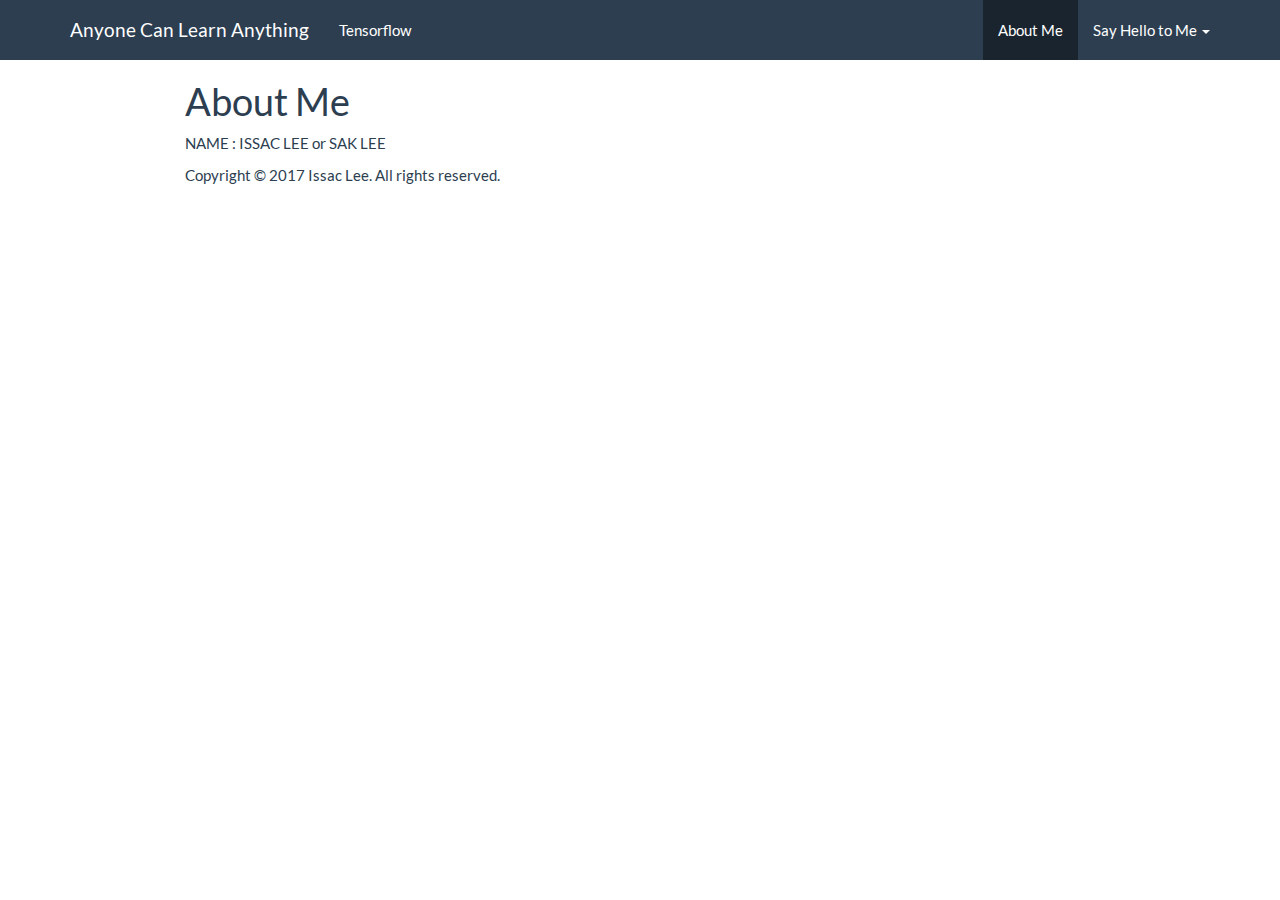
==== commit 0b151a13: "test" ====
--- a/about.html
+++ b/about.html
@@ -67,7 +67,7 @@
 }
 </style>
 
-<link rel="stylesheet" href="css/style.css" type="text/css" />
+<link rel="stylesheet" href="style.css" type="text/css" />
 
 </head>
 
@@ -177,7 +177,9 @@
     </div>
     <div id="navbar" class="navbar-collapse collapse">
       <ul class="nav navbar-nav">
-        
+        <li>
+  <a href="tensorflow/lec1.html">Tensorflow</a>
+</li>
       </ul>
       <ul class="nav navbar-nav navbar-right">
         <li>
@@ -208,7 +210,7 @@
       <a href="mailto:sak-lee@uiowa.edu">
         <span class="fa fa-envelope"></span>
          
-         Mail to Me
+        Mail to Me
       </a>
     </li>
   </ul>
@@ -229,7 +231,7 @@
 
 <p>NAME : ISSAC LEE or SAK LEE</p>
 
-<p>Copyright &copy; 2017 Lee, Issac. All rights reserved.</p>
+<p>Copyright &copy; 2017 Issac Lee. All rights reserved.</p>
 
 
 
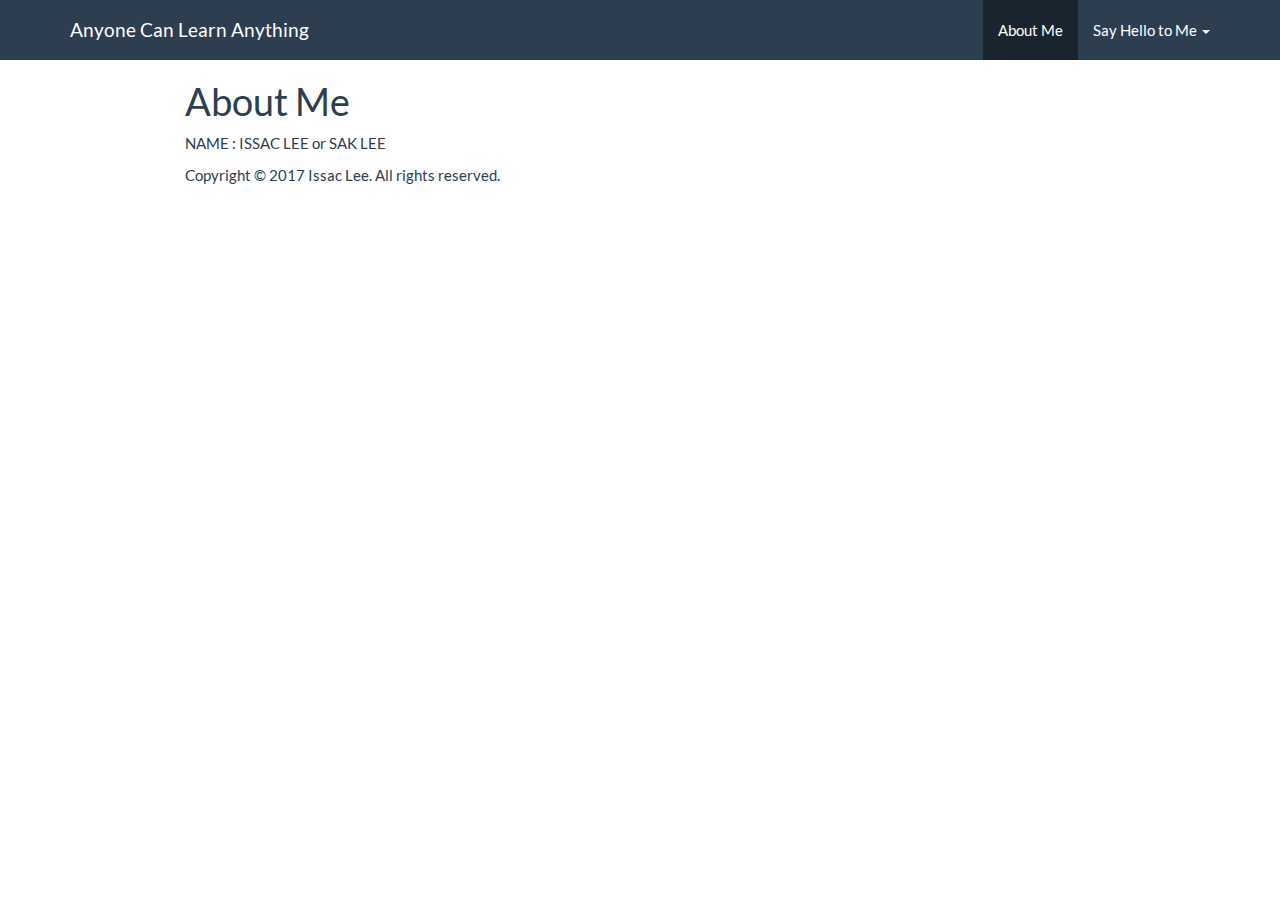
==== commit d77450ad: "update 2" ====
--- a/about.html
+++ b/about.html
@@ -177,9 +177,7 @@
     </div>
     <div id="navbar" class="navbar-collapse collapse">
       <ul class="nav navbar-nav">
-        <li>
-  <a href="tensorflow/lec1.html">Tensorflow</a>
-</li>
+        
       </ul>
       <ul class="nav navbar-nav navbar-right">
         <li>
@@ -255,7 +253,7 @@
   (function () {
     var script = document.createElement("script");
     script.type = "text/javascript";
-    script.src  = "https://cdn.mathjax.org/mathjax/latest/MathJax.js?config=TeX-AMS-MML_HTMLorMML";
+    script.src  = "https://mathjax.rstudio.com/latest/MathJax.js?config=TeX-AMS-MML_HTMLorMML";
     document.getElementsByTagName("head")[0].appendChild(script);
   })();
 </script>
